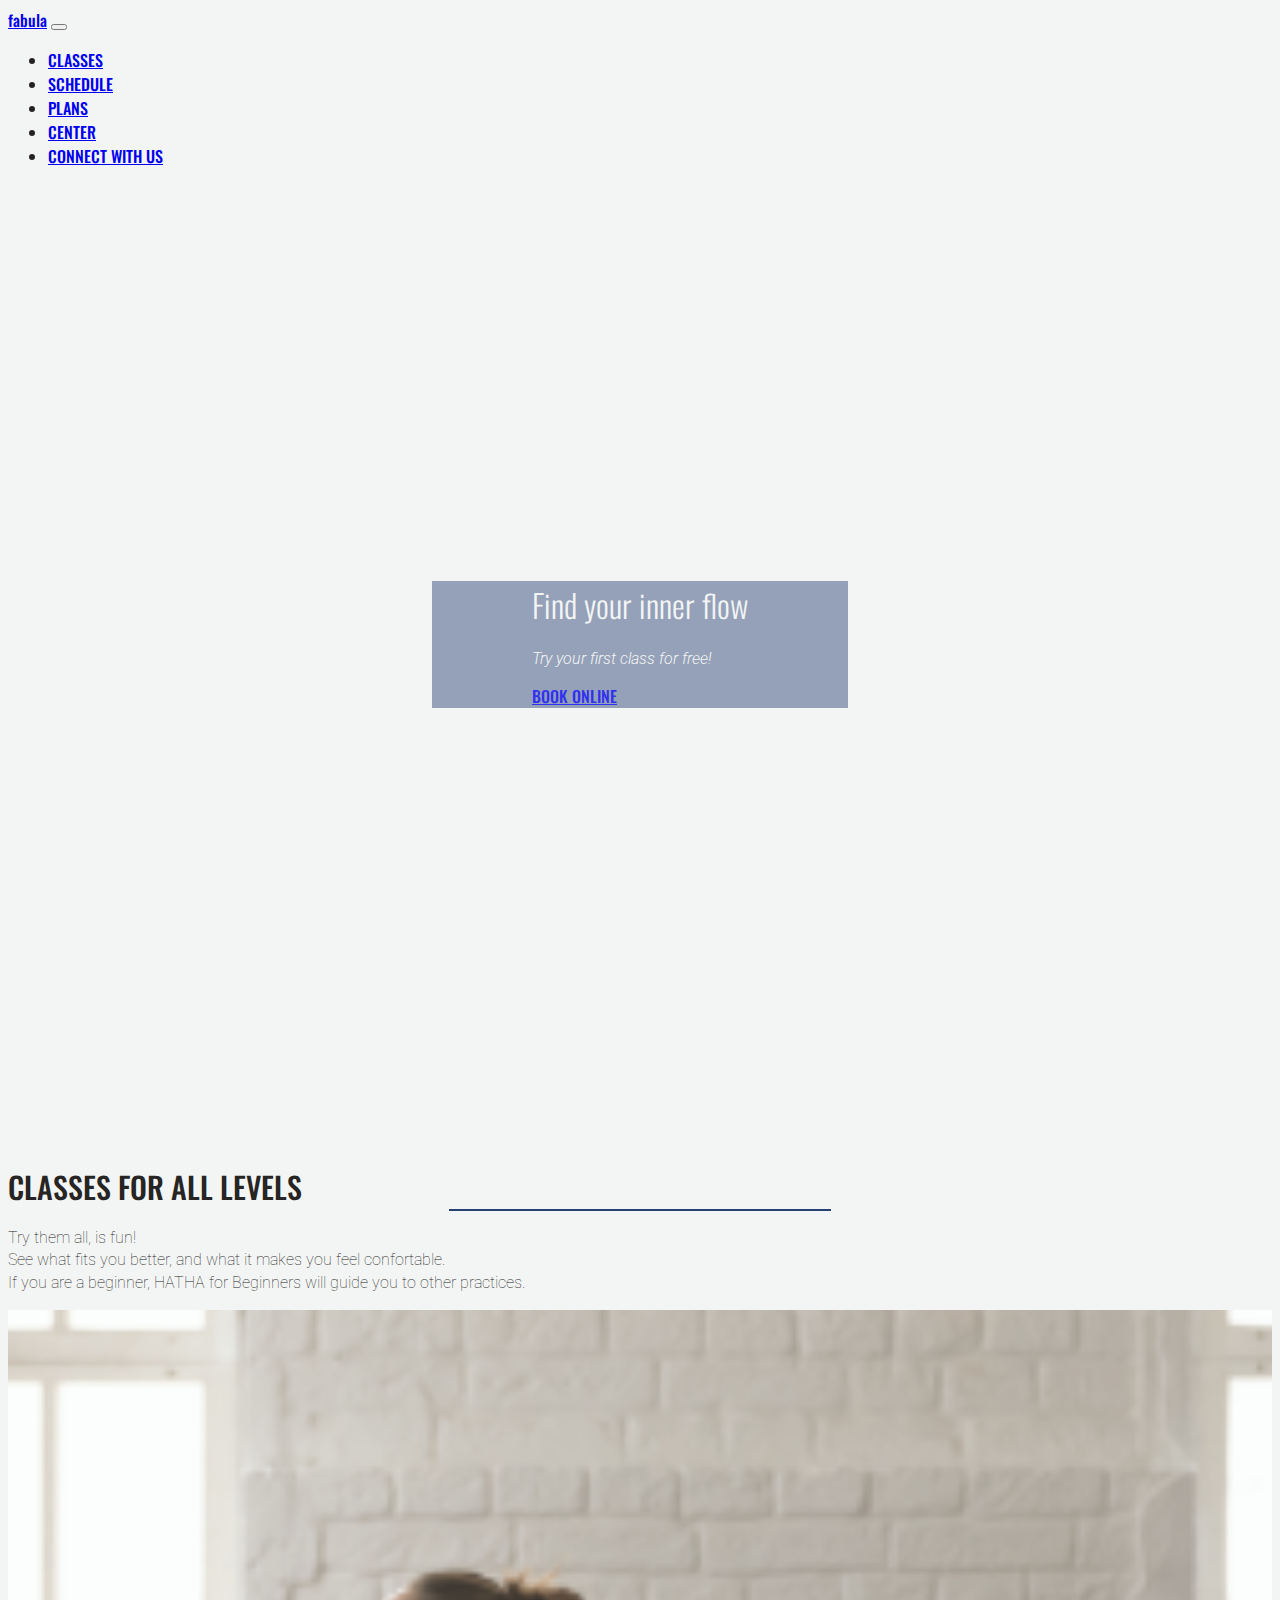
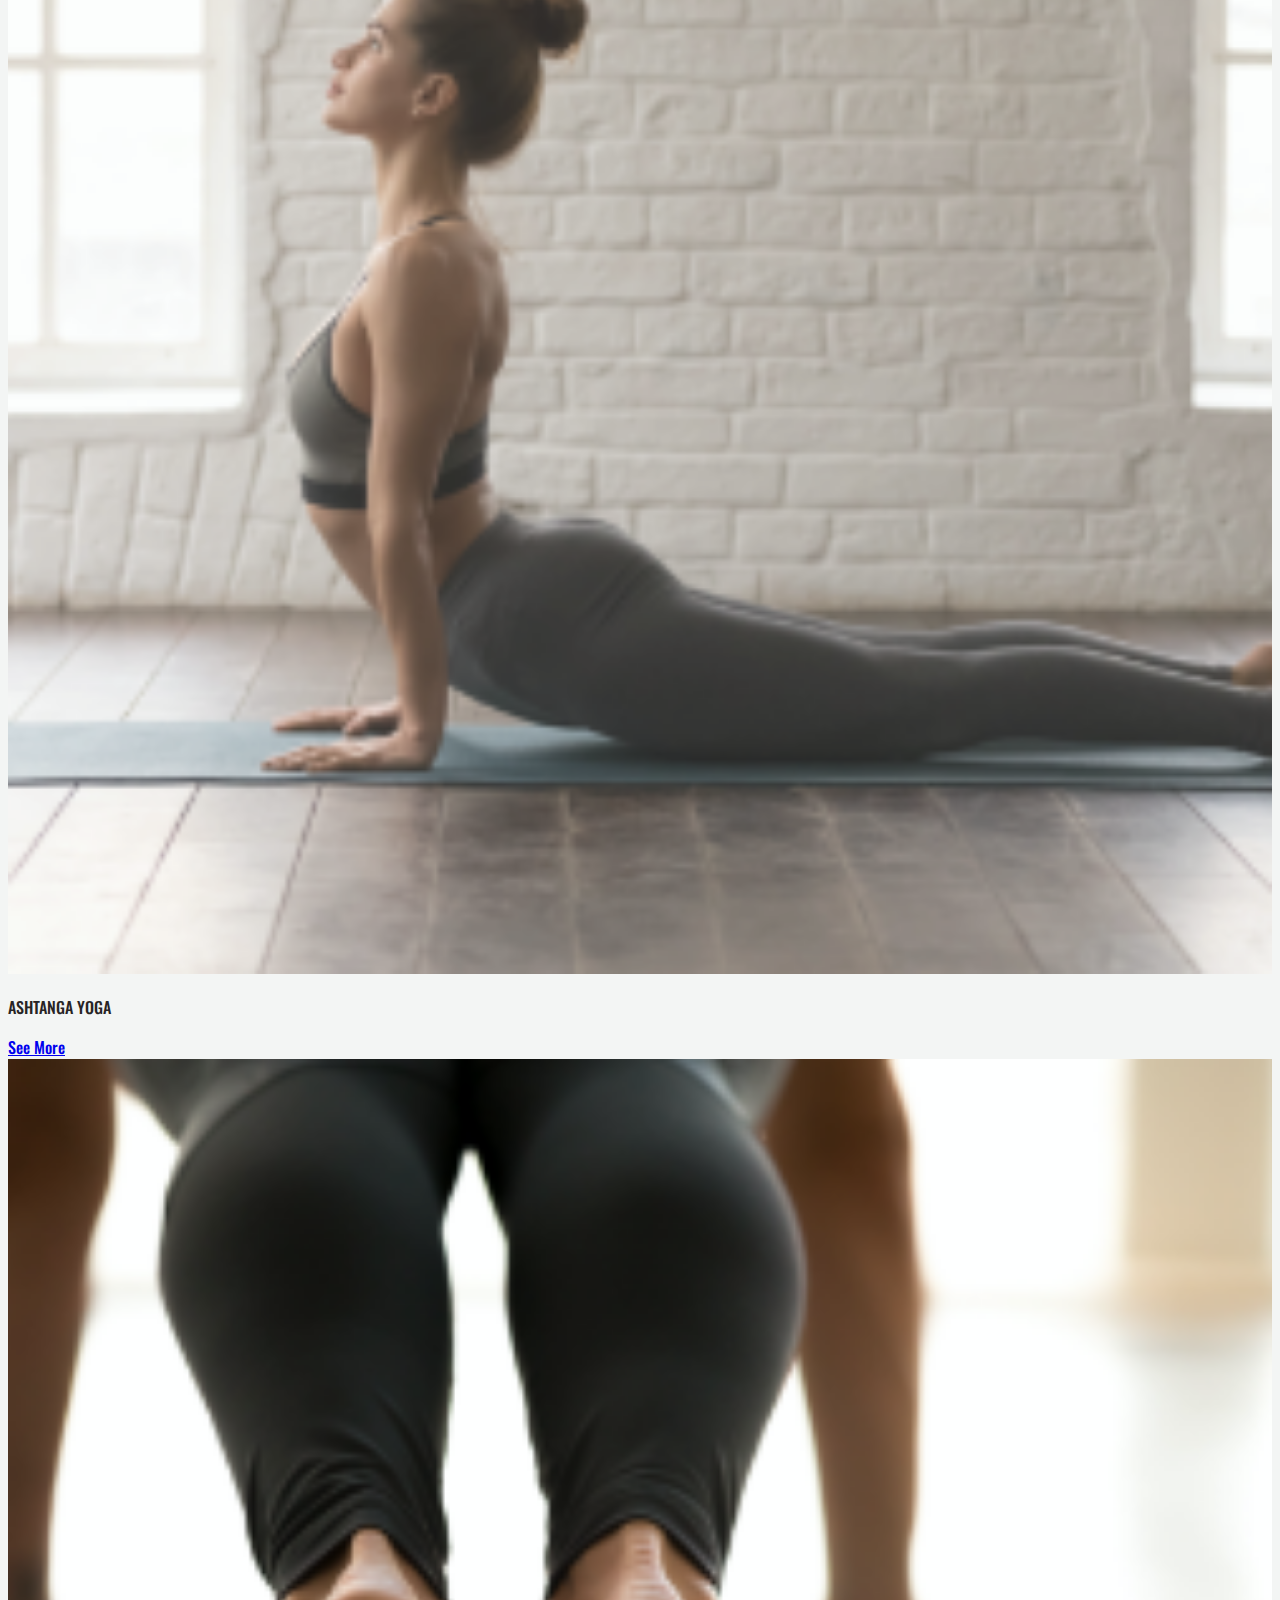
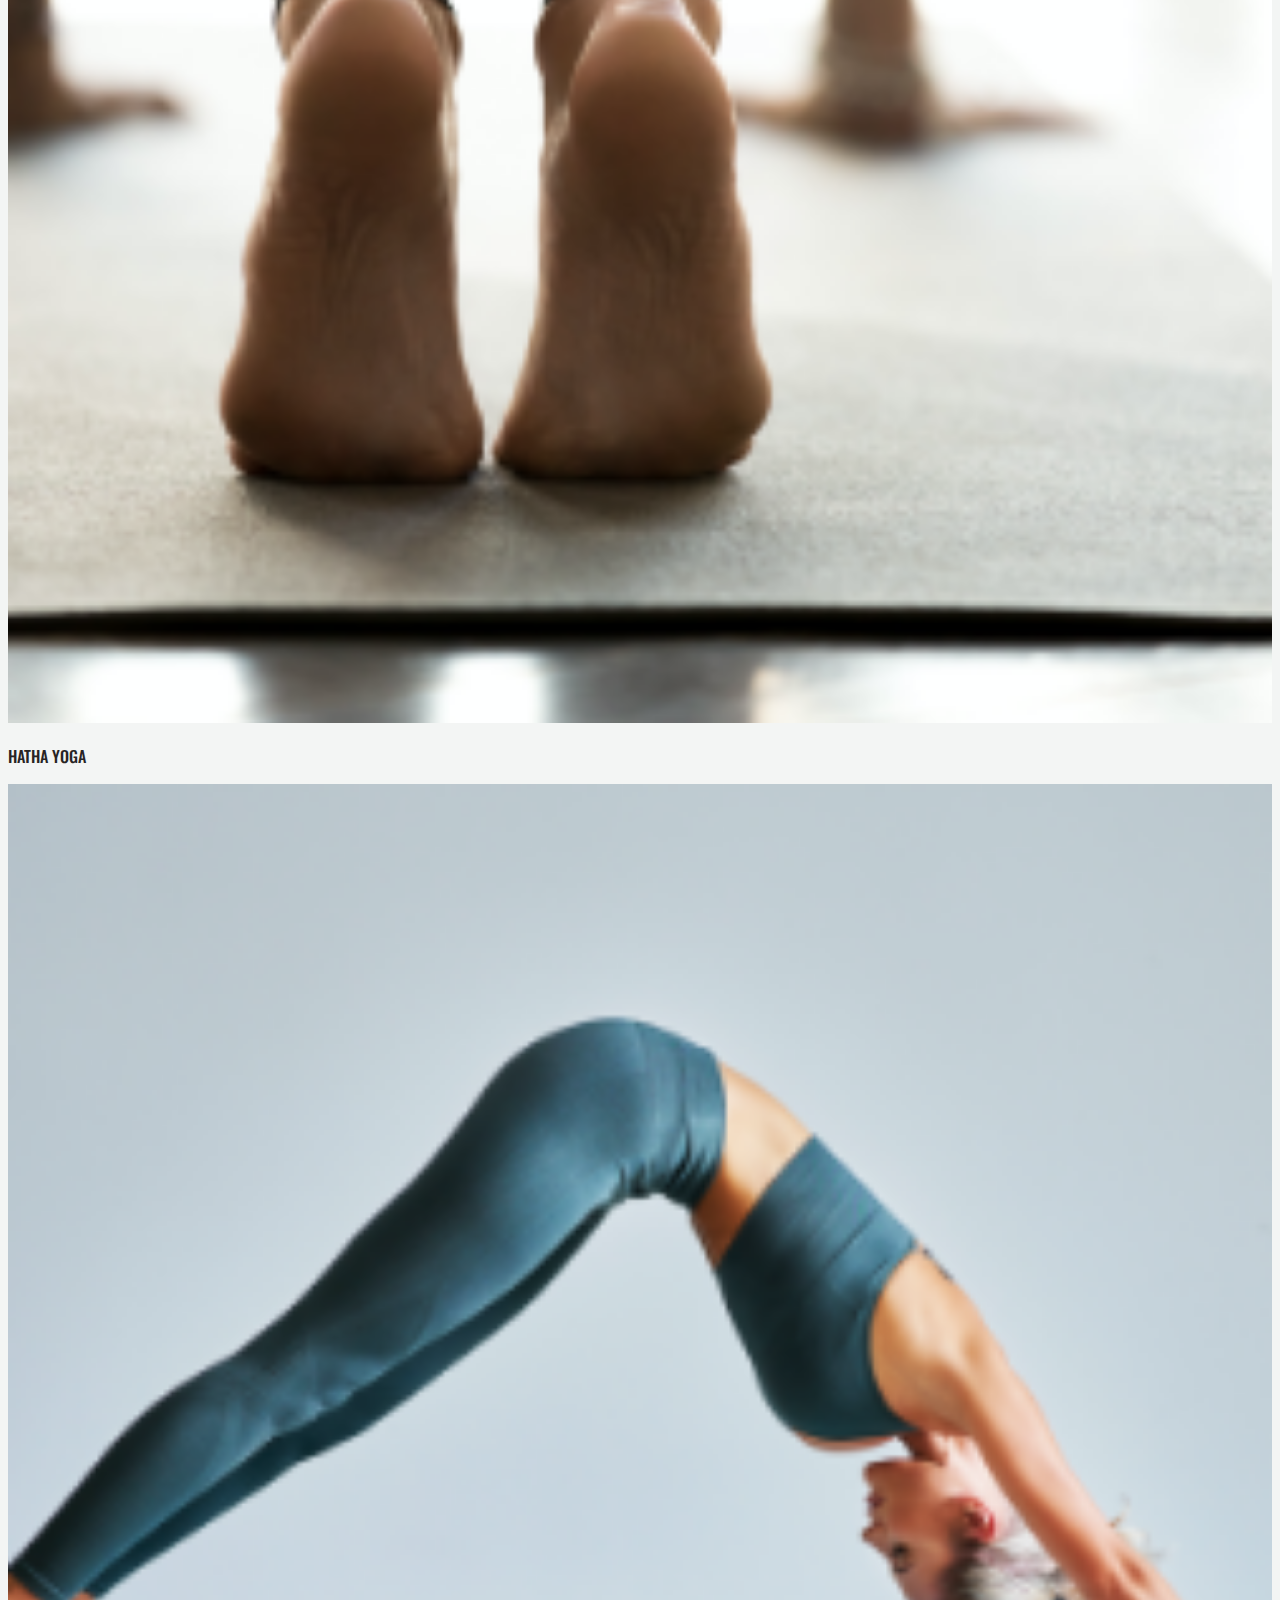
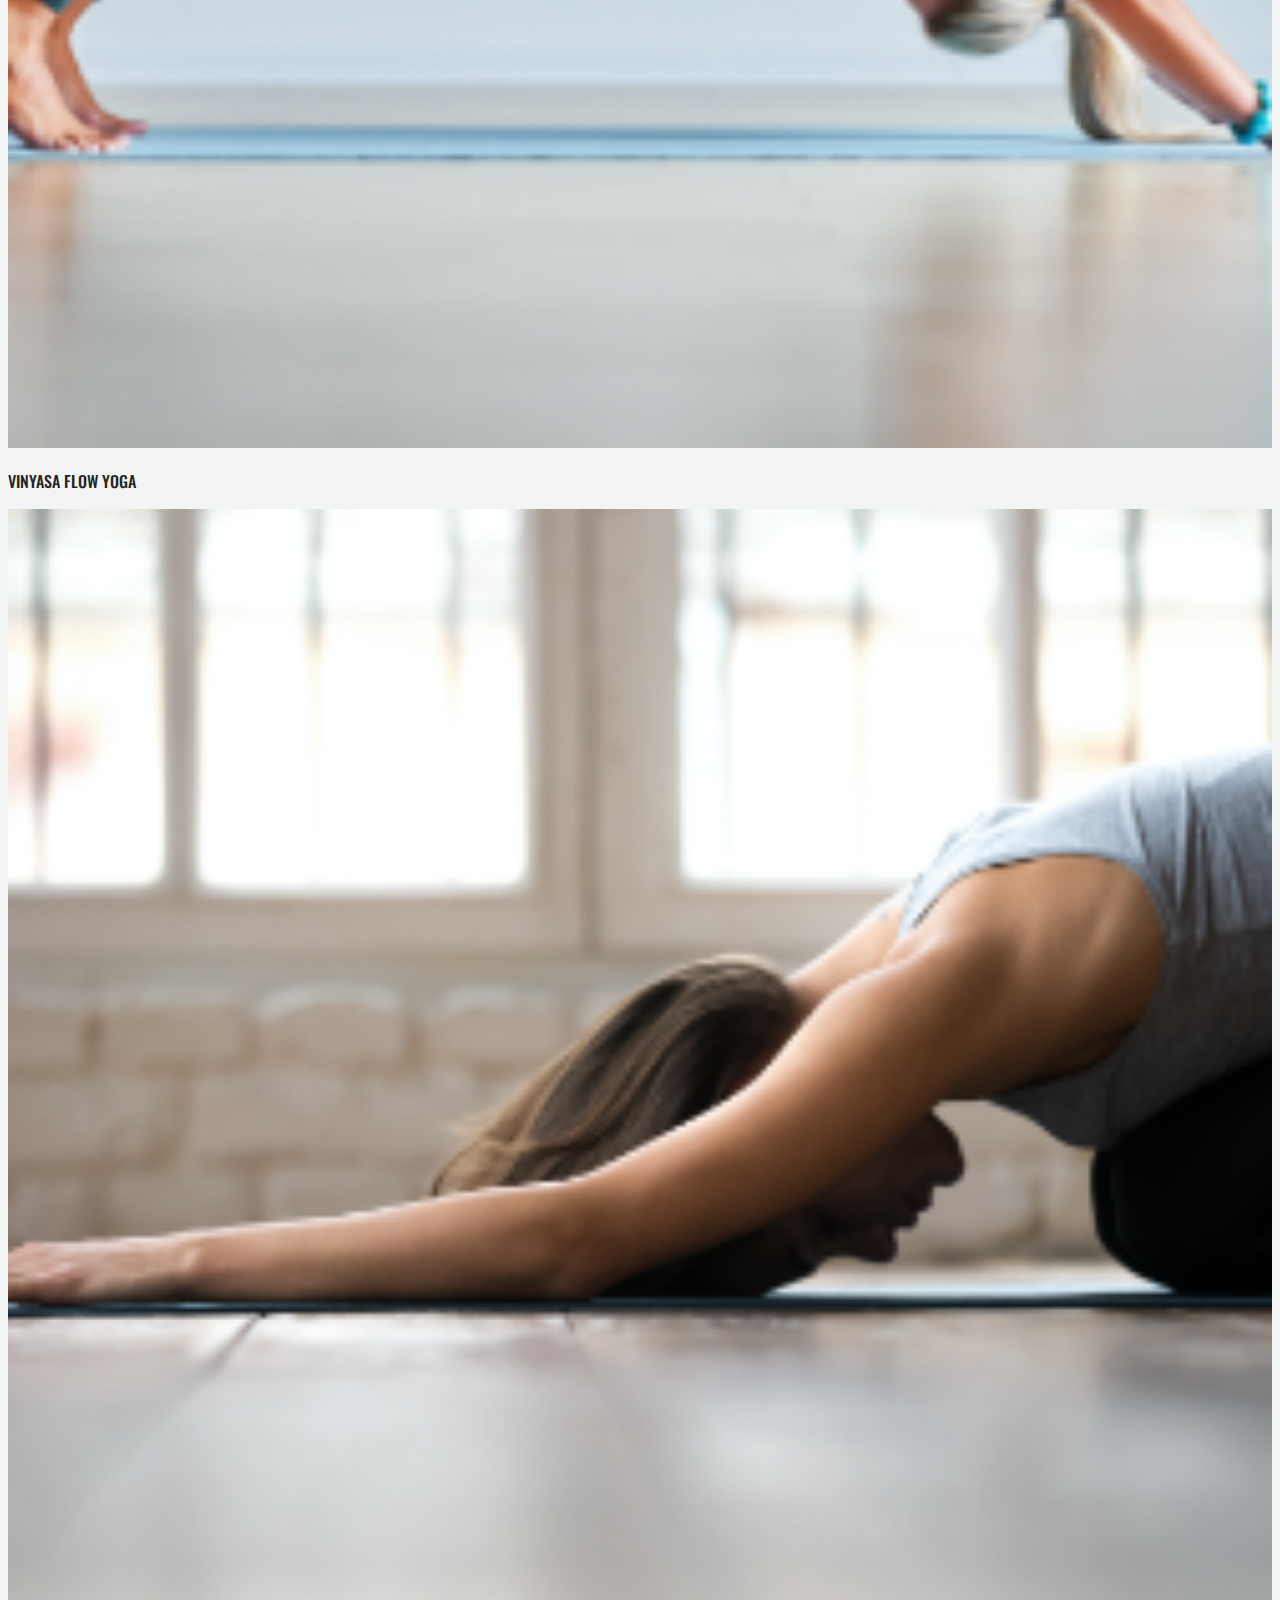
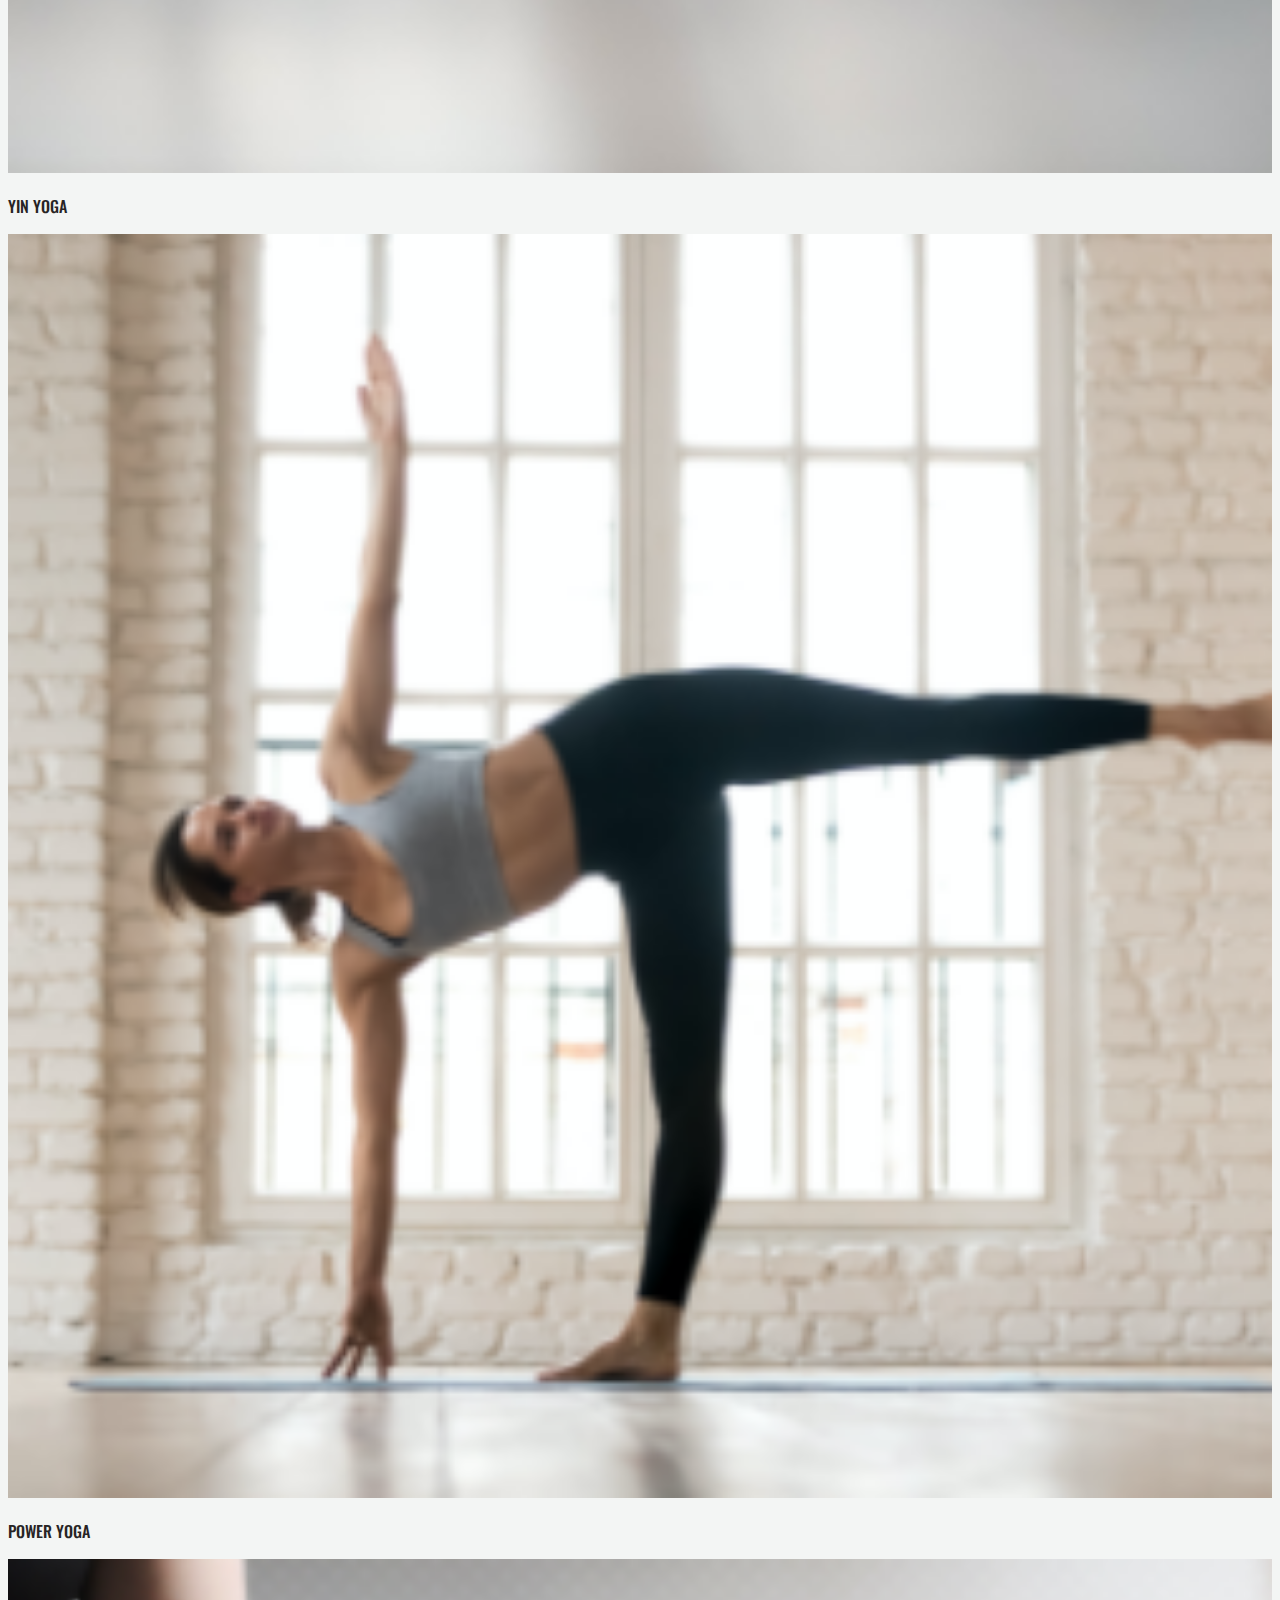
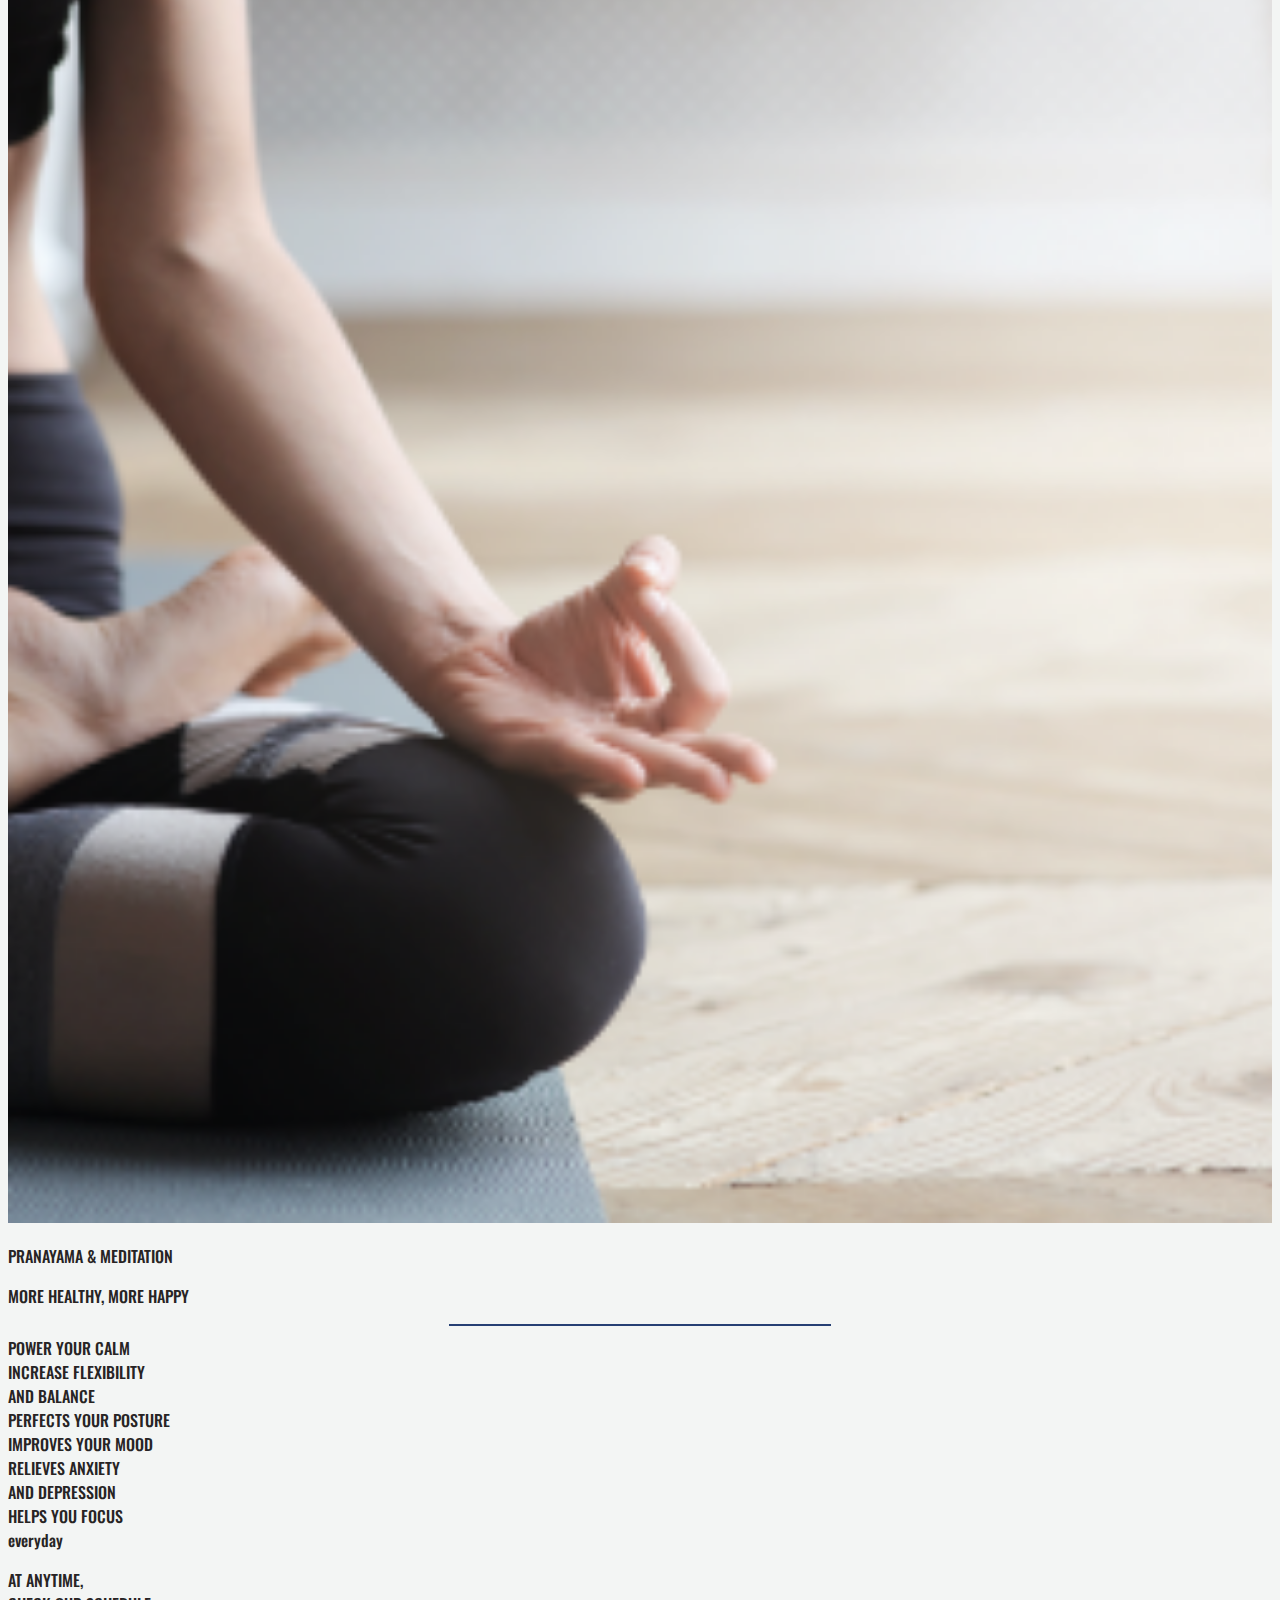
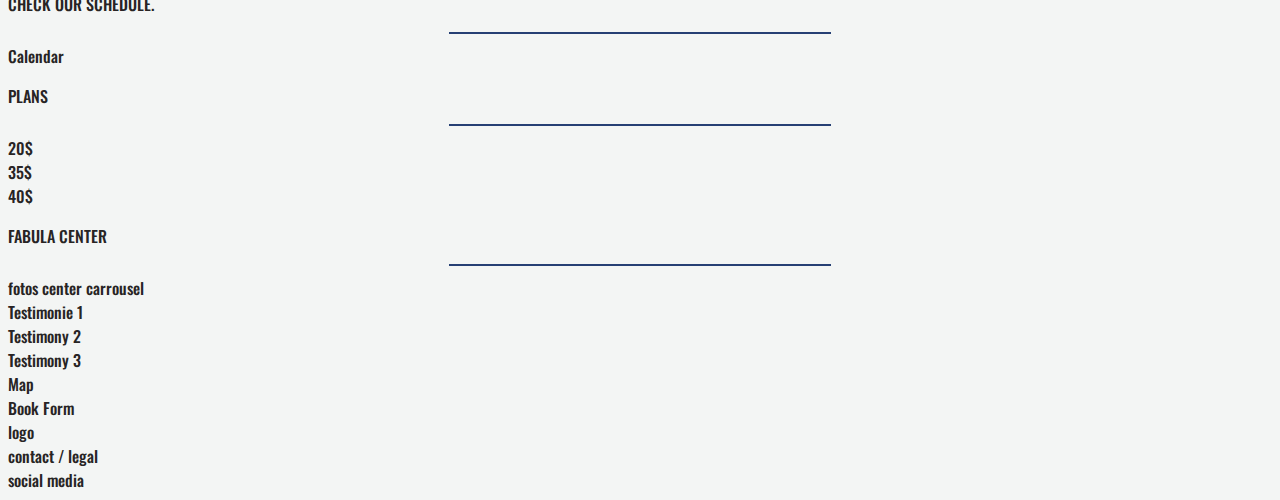
==== index.html @ d0724592 "First Commit" ====
<!DOCTYPE html>
<html>
<head>
    <meta charset="utf-8">
    <meta name="viewport" content="width=device-width, initial-scale=1">
    <meta http-equiv="X-UA-Compatible" content="ie=edge">
    <link rel="stylesheet" href="https://stackpath.bootstrapcdn.com/bootstrap/4.5.0/css/bootstrap.min.css" integrity="sha384-9aIt2nRpC12Uk9gS9baDl411NQApFmC26EwAOH8WgZl5MYYxFfc+NcPb1dKGj7Sk" crossorigin="anonymous">
    <link rel="stylesheet" href="https://stackpath.bootstrapcdn.com/font-awesome/4.7.0/css/font-awesome.min.css" type="text/css" />
    <link rel="stylesheet" href="style.css" type="text/css" charset="utf-8" />
</head>

<body>
    <article class="container-fluid justify-content-center">
        <div class="container navigation-container">
            <nav class="navbar navbar-expand-md navbar-light bg-light">
                <a class="navbar-brand" href="#">fabula</a>
                <button class="navbar-toggler" type="button" data-toggle="collapse" data-target="#navbarSupportedContent" aria-controls="navbarSupportedContent" aria-expanded="false" aria-label="Toggle navigation">
                    <span class="navbar-toggler-icon"></span>
                </button>

                <div class="collapse navbar-collapse" id="navbarSupportedContent">
                    <ul class="navbar-nav mr-auto">
                        <li class="nav-item">
                            <a class="nav-link" href="#">CLASSES</a>
                        </li>
                        <li class="nav-item">
                            <a class="nav-link" href="#">SCHEDULE</a>
                        </li>
                        <li class="nav-item">
                            <a class="nav-link" href="#">PLANS</a>
                        </li>
                        <li class="nav-item">
                            <a class="nav-link" href="#">CENTER</a>
                        </li>
                        <li class="nav-item d-none d-md-inline">
                            <a class="nav-link" href="#">CONNECT WITH US</a>
                        </li>
                </div>
            </nav> 
        </div>
        <header id="header" class="container-fluid header-container">
            <div class="opaque-overlay">&nbsp;</div>
            <div class="row">
                <div class="col-12 mt-5">
                    <div class="jumbotron text-center">
                        <h1>Find your inner flow</h1>
                        <p>Try your first class for free!</p>
                        <a class="btn btn-light btn-md" href="#" role="button">BOOK ONLINE</a>
                    </div>
                </div>
            </div>
        </header>

        <section id="classes" class="container">
            <div class="section-header text-center">
                <p class="title">CLASSES FOR ALL LEVELS</p>
                <hr>
                <p class="subtitle">Try them all, is fun!</br>
                See what fits you better, and what it makes you feel confortable.</br>
                If you are a beginner, HATHA for Beginners will guide you to other practices.
                </p>
            </div>
            <div class="row justify-content-center mt-5">
                <div class="col-6 col-md-3">
                    <img src="assets/ashtanga.png" alt="Girl doing yoga Cobra's Pose at Fabula Center" class="img-responsive classes-img">
                    <p>ASHTANGA YOGA</p>
                    <a href='#'>See More</a>
                </div>
                <div class="col-6 col-md-3 text-center">
                    <div class="classes-box">
                        <img src="assets/hatha.png" alt="Girl doing Hatha Yoga plank pose at Fabula center" class="img-responsive classes-img">
                        <p>HATHA YOGA</p>
                    </div>
                </div>
                <div class="col-6 col-md-3 text-center">
                    <div class="classes-box">
                        <img src="assets/vinyasa.png" alt="Girl doing yoga Downward Dog Pose at Fabula Center" class="img-responsive classes-img">
                        <p>VINYASA FLOW YOGA</p>
                    </div>
                </div>  
                <div class="d-none d-md-inline w-100"></div>
                <div class="col-6 col-md-3 text-center">
                    <div class="classes-box">
                        <img src="assets/yinyoga.png" alt="Girl Breathing at a Yin Yan Yoga Pose at Fabula Center" class="img-responsive classes-img">
                        <p>YIN YOGA</p>
                    </div>
                </div>
                <div class="col-6 col-md-3 text-center">
                    <div class="classes-box">
                        <img src="assets/poweryoga.png" alt="Girl doing yoga Power Yoga Pose at Fabula Center" class="img-responsive classes-img">
                        <p>POWER YOGA</p>
                    </div>
                </div>
                <div class="col-6 col-md-3 text-center">
                    <div class="classes-box">
                        <img src="assets/pranayama.png" alt="Girl's Cross legs doing Pranayama at Fabula Center" class="img-responsive classes-img">
                        <p>PRANAYAMA & MEDITATION</p>
                    </div>
                </div>
            </div>

        </section>

        <section id="benefits" class="container">
            <div class="section-title">
                <p> MORE HEALTHY, 
                MORE HAPPY
                </p>
                <hr class="w-25">
            </div>
            <div class="row justify-content-center">
                <div class="col-12 col-md-8">
                    <div class="row">
                        <div class="col-12 col-md-6">
                            <div class="benefit-box">POWER YOUR CALM</div>
                        </div>
                        <div class="col-12 col-md-6">
                            <div class="benefit-box">INCREASE FLEXIBILITY </br> AND BALANCE</div>
                        </div>
                    </div>
                    <div class="row">
                        <div class="col-12 col-md-6">
                            <div class="benefit-box">PERFECTS YOUR POSTURE</div>
                        </div>
                        <div class="col-12 col-md-6">
                            <div class="benefit-box">IMPROVES YOUR MOOD</div>
                        </div>
                    </div>
                    <div class="row">
                        <div class="col-12 col-md-6">
                            <div class="benefit-box">RELIEVES ANXIETY </br> AND DEPRESSION</div>
                        </div>
                        <div class="col-12 col-md-6">
                            <div class="benefit-box">HELPS YOU FOCUS</div>
                        </div>
                    </div>
                </div>
                <div class="col-12 col-md-4">
                <div class="timetable-box">everyday</div>
                </div>
            </div>       
        </section>

        <section id="schedule" class="container">
            <div class="section-title">
                <p> AT ANYTIME, <br>
                CHECK OUR SCHEDULE. 
                </p>
                <hr class="w-25">
            </div>
            <div class="row">
                <div class="col-12">
                Calendar
                </div>
            </div>
        </section>

        <section id="plans" class="container">
            <div class="section-title">
                <p> PLANS 
                </p>
                <hr class="w-25">
            </div>
            <div class="row justify-content-center">
                <div class="col-6 col-md-4">
                    <div class="box-plan">
                        20$
                    </div>
                </div>
                <div class="col-6 col-md-4">
                    <div class="box-plan">
                        35$
                    </div>
                </div>
                <div class="col-6 col-offset-3 col-md-4">
                    <div class="box-plan">
                        40$
                    </div>
                </div>
            </div>
        </section>

        <section id="center" class="container-fluid">
            <div class="section-title">
                <p> FABULA CENTER 
                </p>
                <hr class="w-25">
            </div>
            <div class="row">
                <div class="col-12">
                fotos center carrousel
                </div>
            </div>
        </section>

        <section id="testimonies" class="container"> 
            <div class="row">
                <div class="col-6 col-md-4">
                Testimonie 1
                </div>
                <div class="col-6 col-md-4">
                Testimony 2
                </div>
                <div class="d-none d-md-inline col-md-4">
                Testimony 3
                </div>
            </div> 
        </section>

        <section id="location" class="container"> 
            <div class="row">
                <div class="col-12 col-md-6">Map</div>
                <div class="col-12 col-md-6">Book Form</div>
            </div>
        </section>

        <section id="footer" class="container-fluid">
        <div class="row">
            <div class="d-none d-md-inline col-md-4">
            logo
            </div>
            <div class="col-6 col-md-4">
            contact / legal
            </div>
            <div class="col-4 col-md-4">
            social media
            </div>
        </div>
        </section>
    </article>

<script src="https://code.jquery.com/jquery-3.5.1.slim.min.js" integrity="sha384-DfXdz2htPH0lsSSs5nCTpuj/zy4C+OGpamoFVy38MVBnE+IbbVYUew+OrCXaRkfj" crossorigin="anonymous"></script>
<script src="https://cdn.jsdelivr.net/npm/popper.js@1.16.0/dist/umd/popper.min.js" integrity="sha384-Q6E9RHvbIyZFJoft+2mJbHaEWldlvI9IOYy5n3zV9zzTtmI3UksdQRVvoxMfooAo" crossorigin="anonymous"></script>
<script src="https://stackpath.bootstrapcdn.com/bootstrap/4.5.0/js/bootstrap.min.js" integrity="sha384-OgVRvuATP1z7JjHLkuOU7Xw704+h835Lr+6QL9UvYjZE3Ipu6Tp75j7Bh/kR0JKI" crossorigin="anonymous"></script>
</body>
</html>
---- style.css ----
@import url('https://fonts.googleapis.com/css2?family=Oswald:wght@300;500&family=Roboto:ital,wght@0,300;0,500;1,300&display=swap');

/* 

FONTS -- 

font-family: 'Oswald', sans-serif;

- 300 (Light - Jumbotron)
- 500 (Titles / Navbar)

font-family: 'Roboto', sans-serif;

- 300 (Light - Text)
- 300i (Light Italic - Jumbotron)
- 500 (Benefits List)

COLORS -- 

BLUE: #264074;
BLACK: #272424;
WHITE: #F3F5F4;

*/


body{
    font-family: 'Oswald', sans-serif;
    font-weight: 500;
    color: #272424;
    background-color: #f3f5f4;
}

article.container-fluid{
    padding-right: 0;
    padding-left: 0;
}

/* Text*/

h1{
    font-family: 'Oswald', sans-serif;
    font-weight: 300;
}

.jumbotron p{
    font-family: 'Roboto', sans-serif;
    font-weight: 300;
    font-style: italic;
}

.jumbotron p, h1{
    color: #F3F5F4;
}

.title{
    font-size: 1.875rem;
    padding-bottom: 0;
    margin-bottom: 0;
}

.subtitle{
    font-family: 'Roboto', sans-serif;
    font-weight: 1.125;
    line-height: 1.4;
    padding-top: 0;
}

hr{
    margin-bottom: 0.625rem;
    margin-top: 0;
    padding-top: 0;
    padding-bottom: 0;
    width: 380px;
    border: 1px solid #264074;
}

/*Nav*/





/* Header */

.header-container{
    height: 100vh;
    background: url(assets/hero.jpeg) no-repeat top center fixed; 
    -webkit-background-size: cover;
    -moz-background-size: cover;
    -o-background-size: cover;
    background-size: cover;
    display: flex;
    align-items: center;
    justify-content: center;
    position: relative;
}

.jumbotron{
    background-color: rgb(38, 64, 116, 0.58);
}

@media only screen and (min-width: 500px) {
  .jumbotron{
    padding-left: 100px;
    padding-right: 100px;
  }
}

.opaque-overlay{
    position: absolute;
    top: 0;
    left: 0;
    height: 100%;
    width: 100%;
    background-color: rgba(243, 245, 244, 0.2);
}


/* Classes Section */

#classes{
    margin-top: 80px;
}


.classes-img{
    position: relative;
    width: 100%;
    height: auto;

}
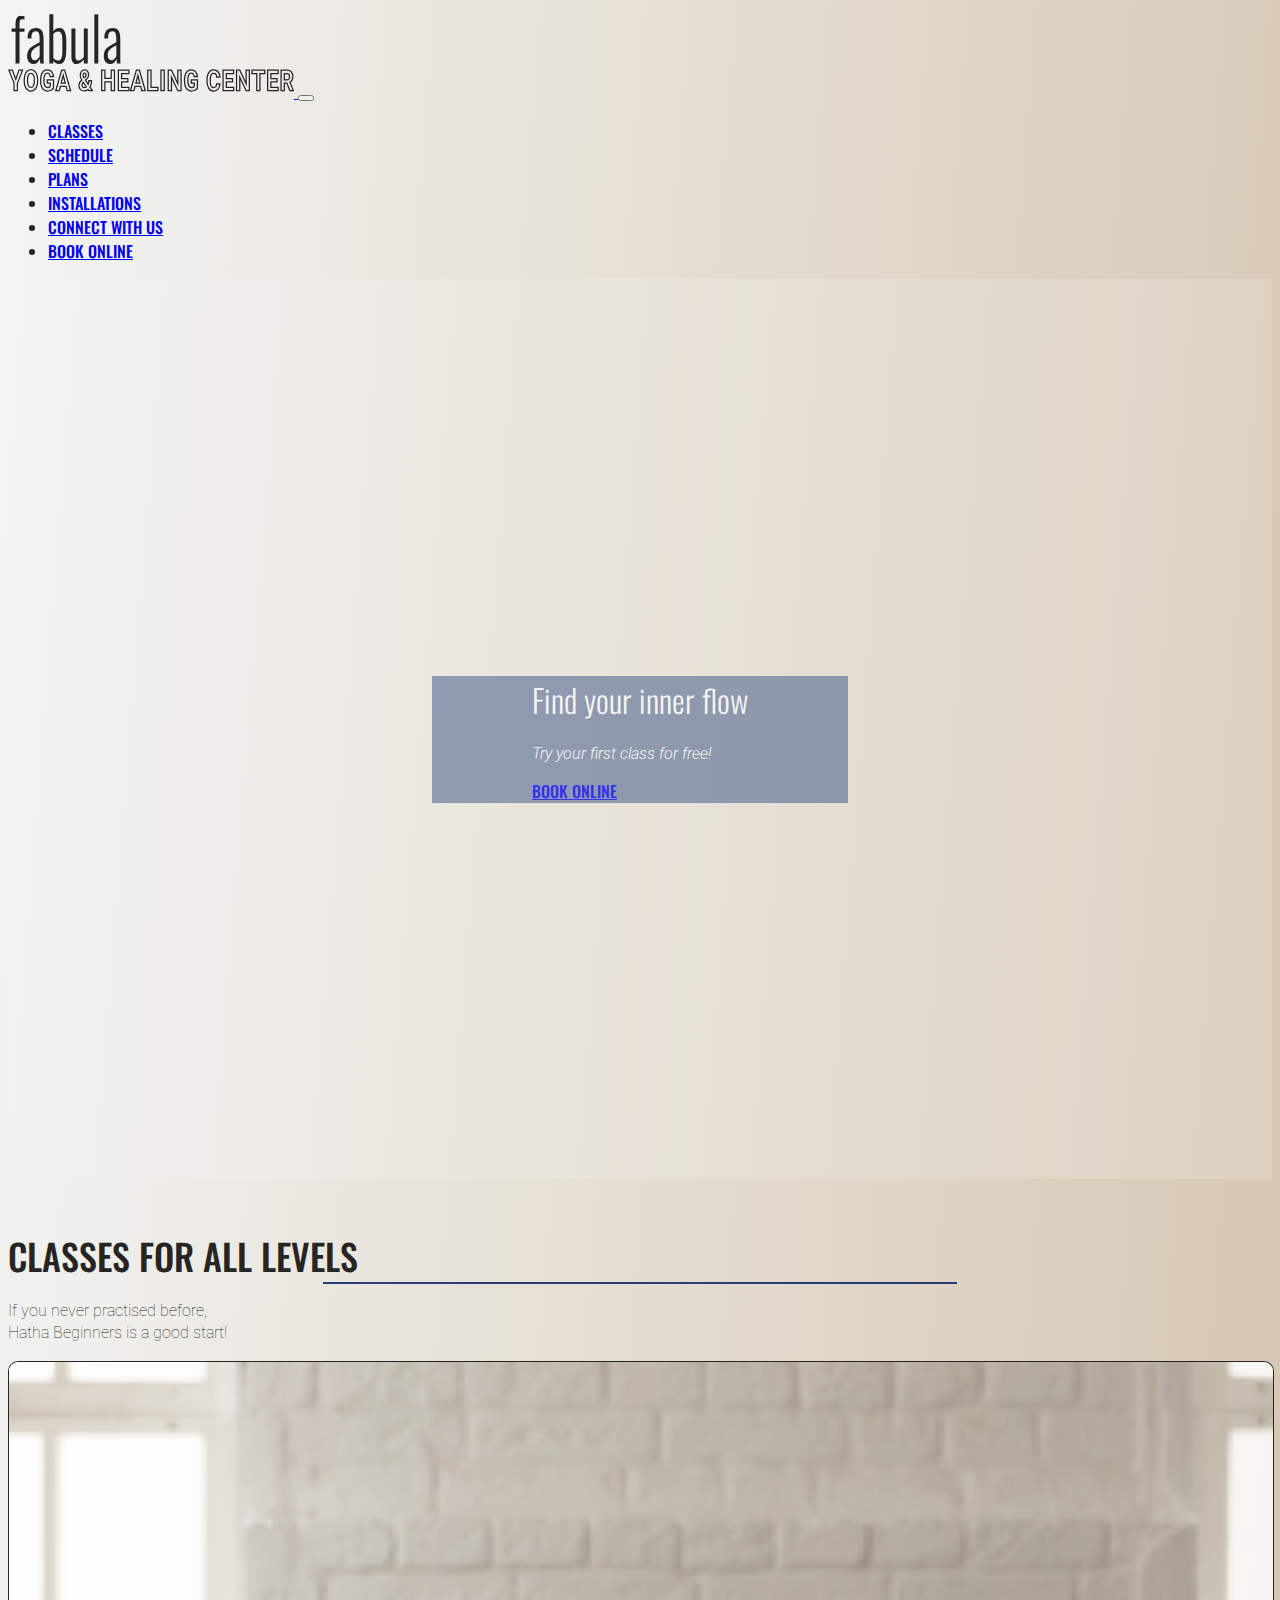
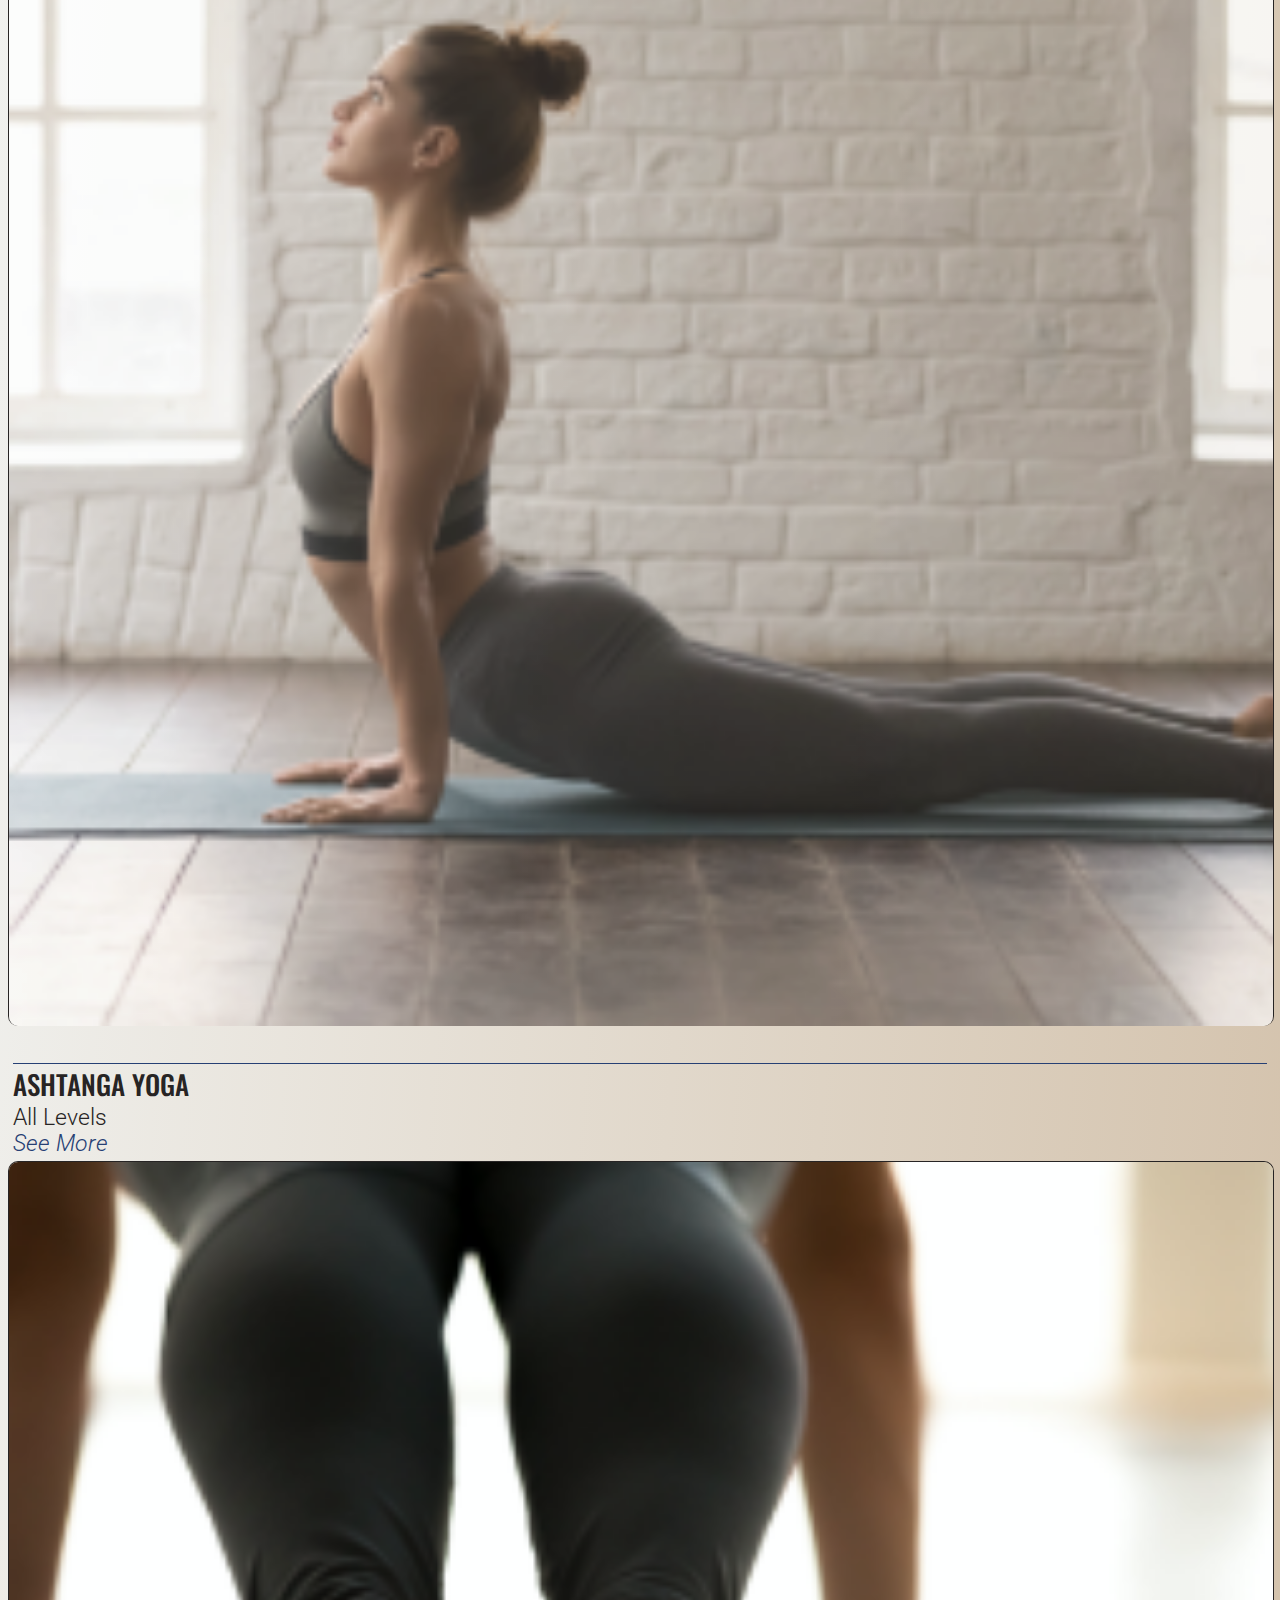
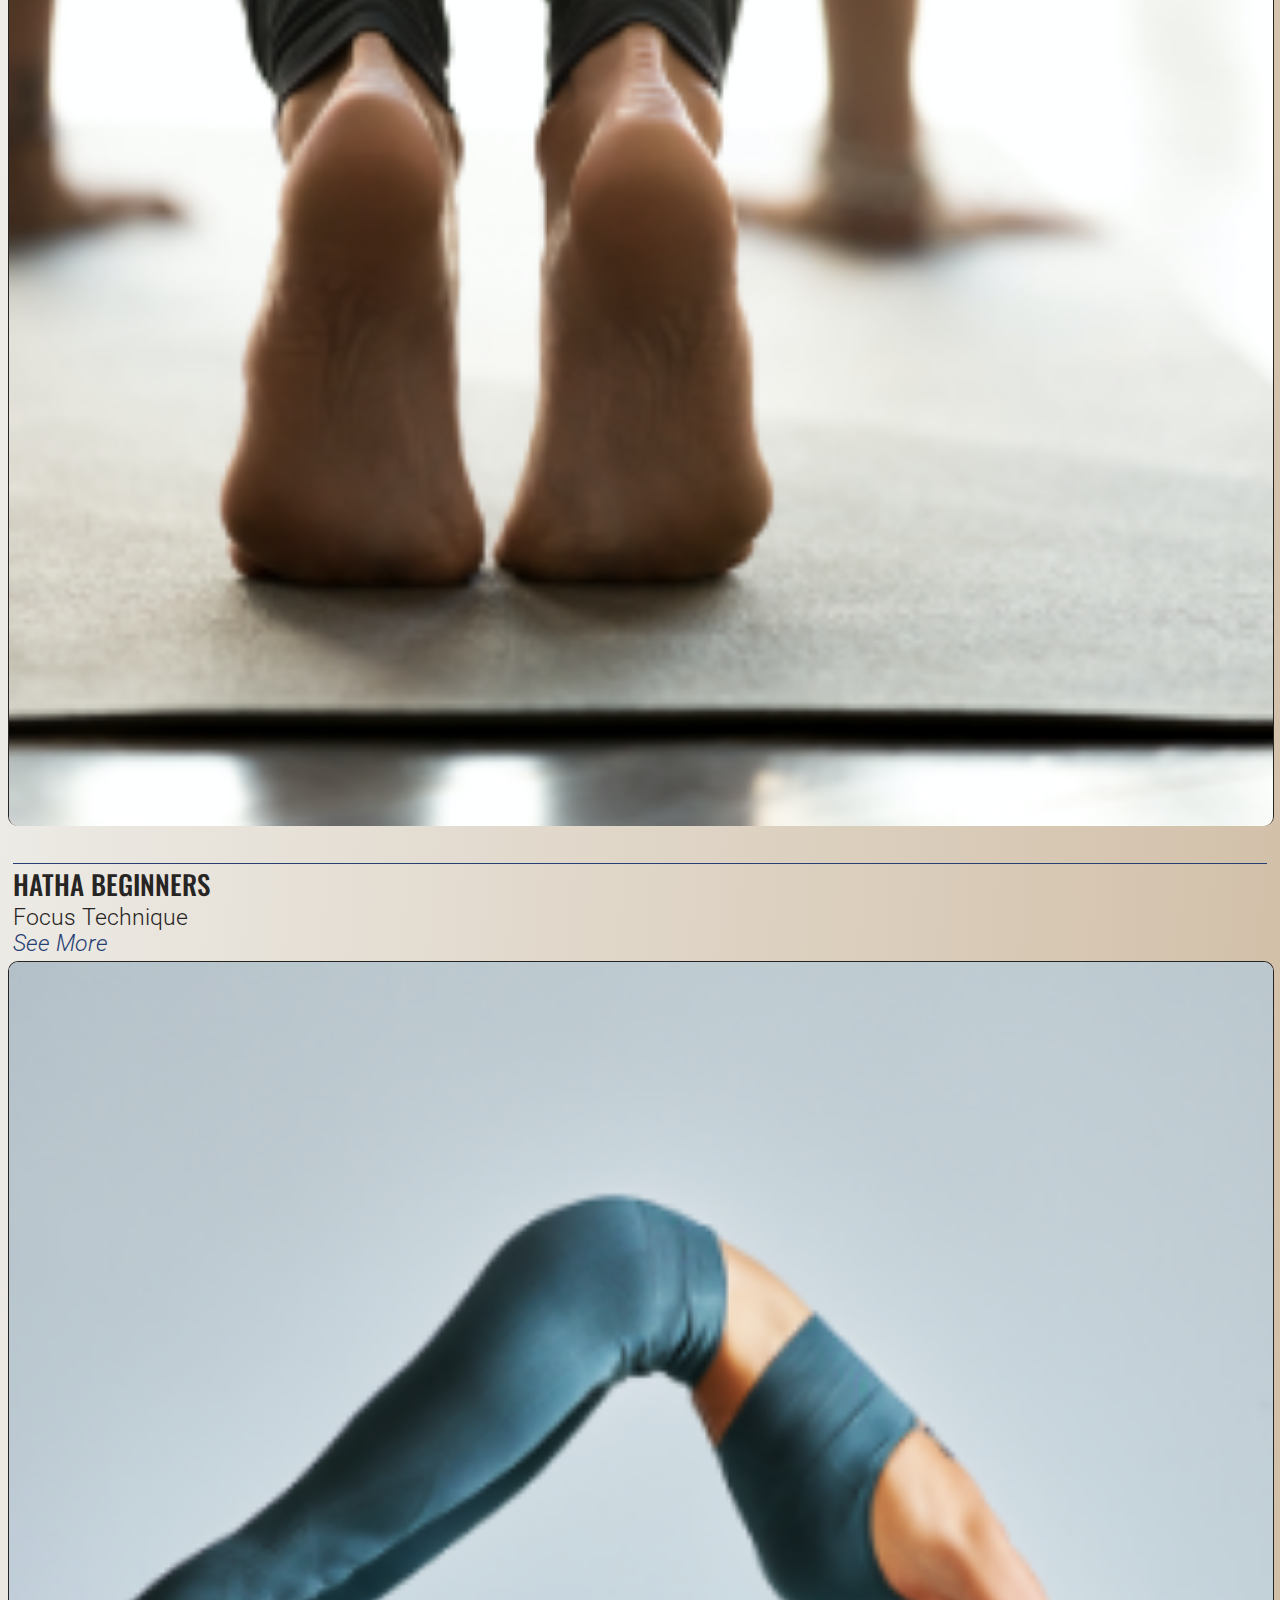
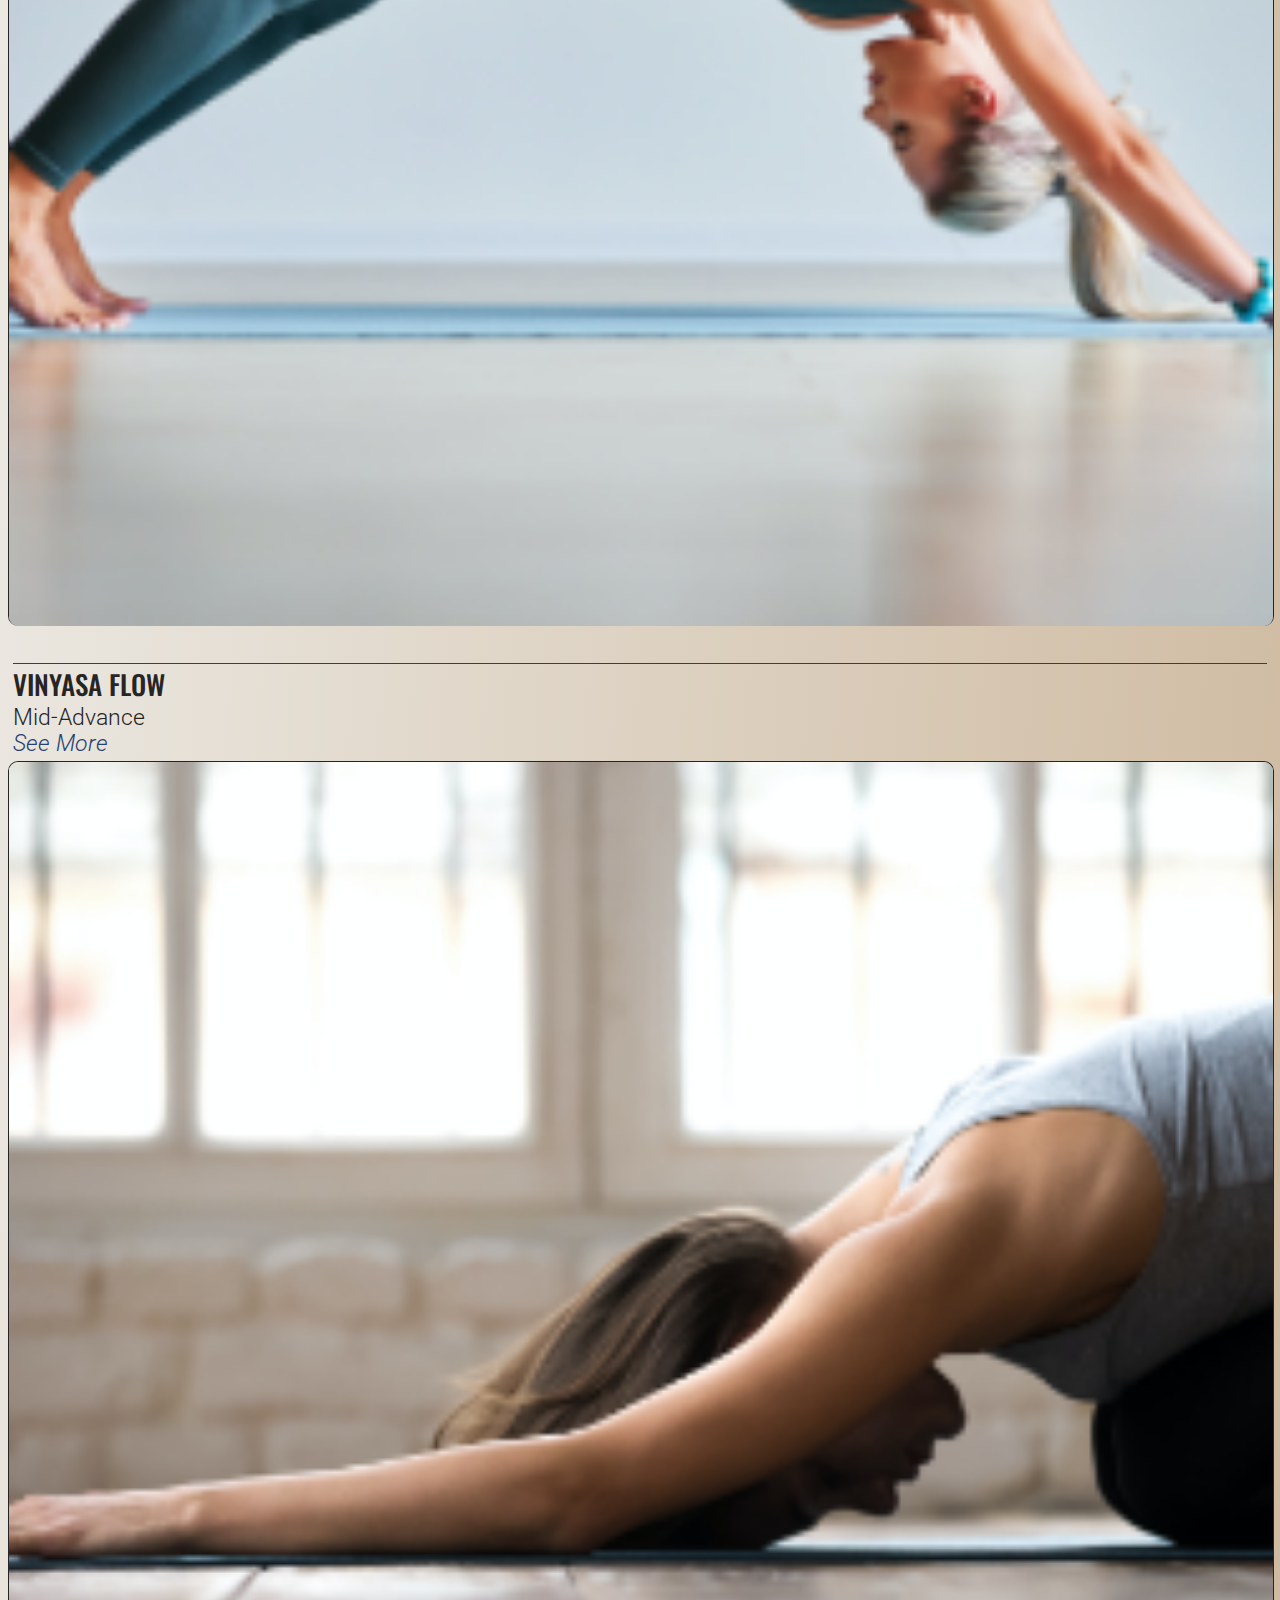
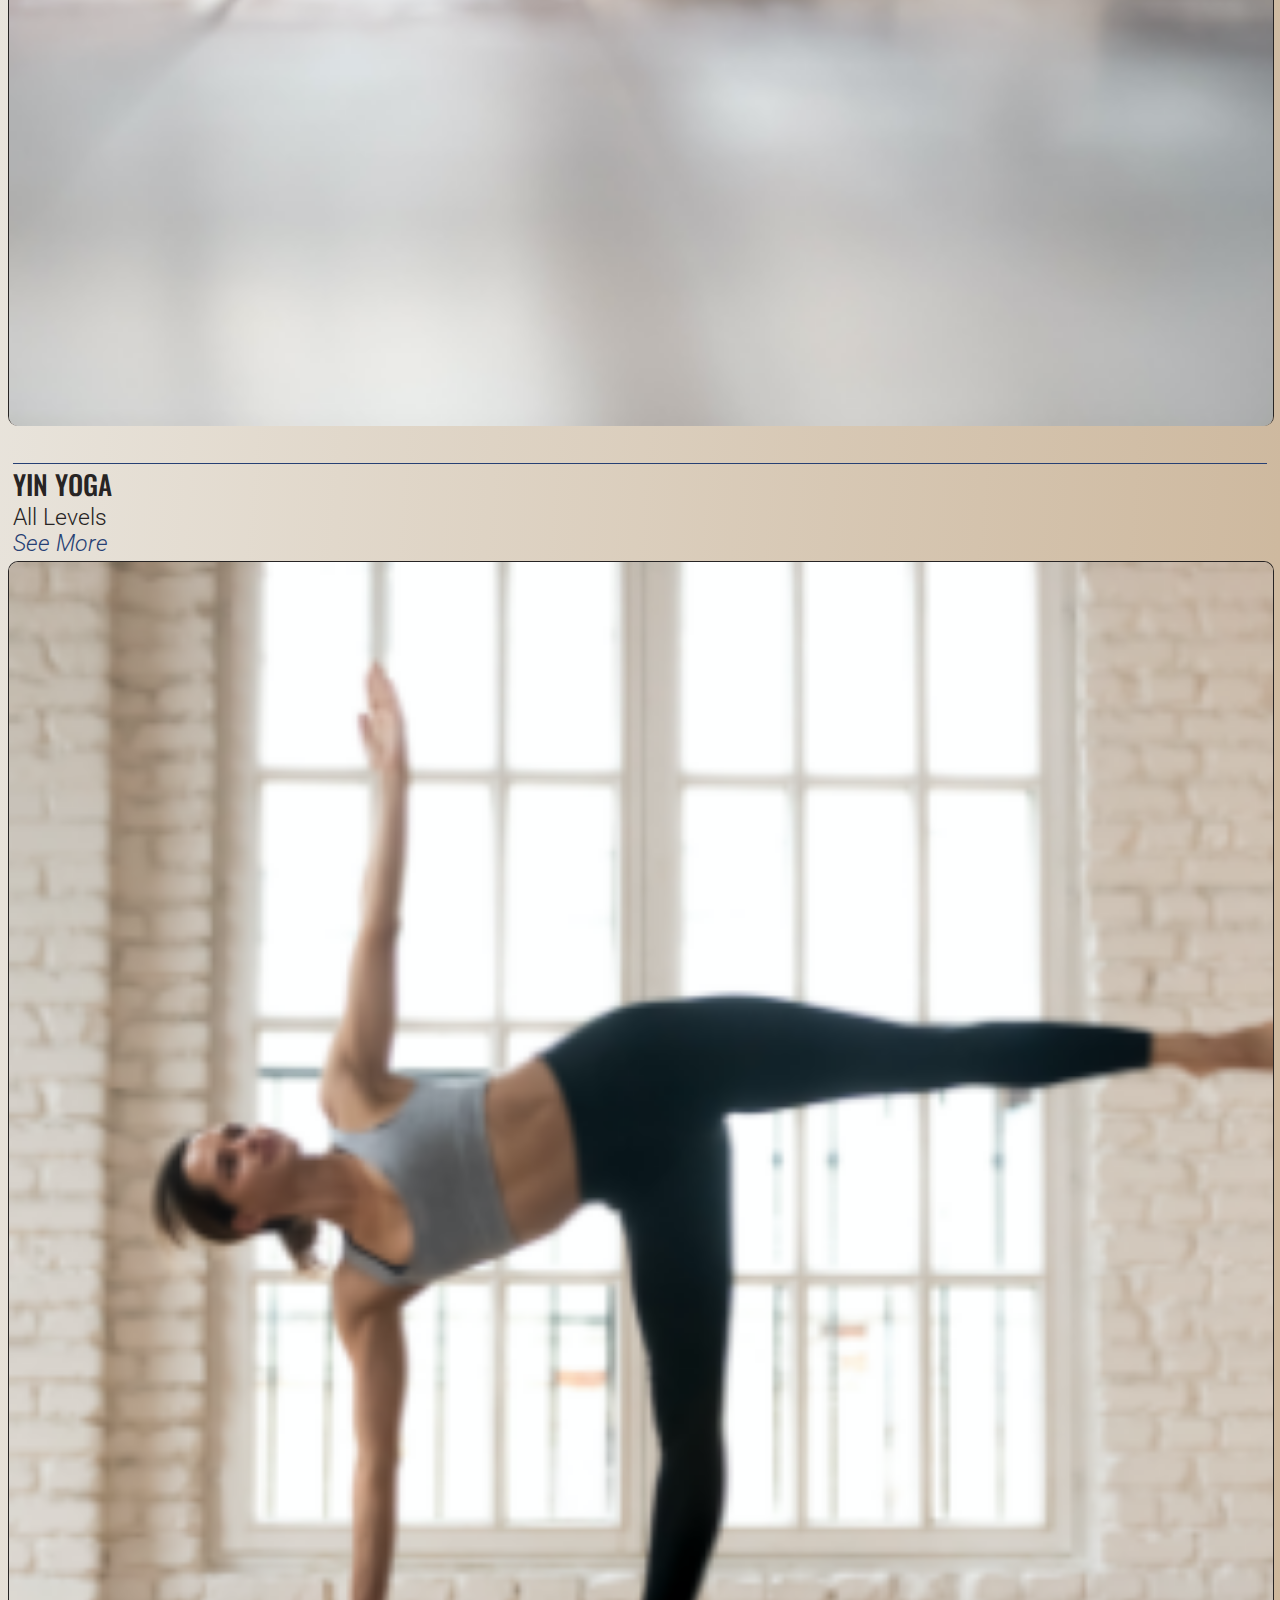
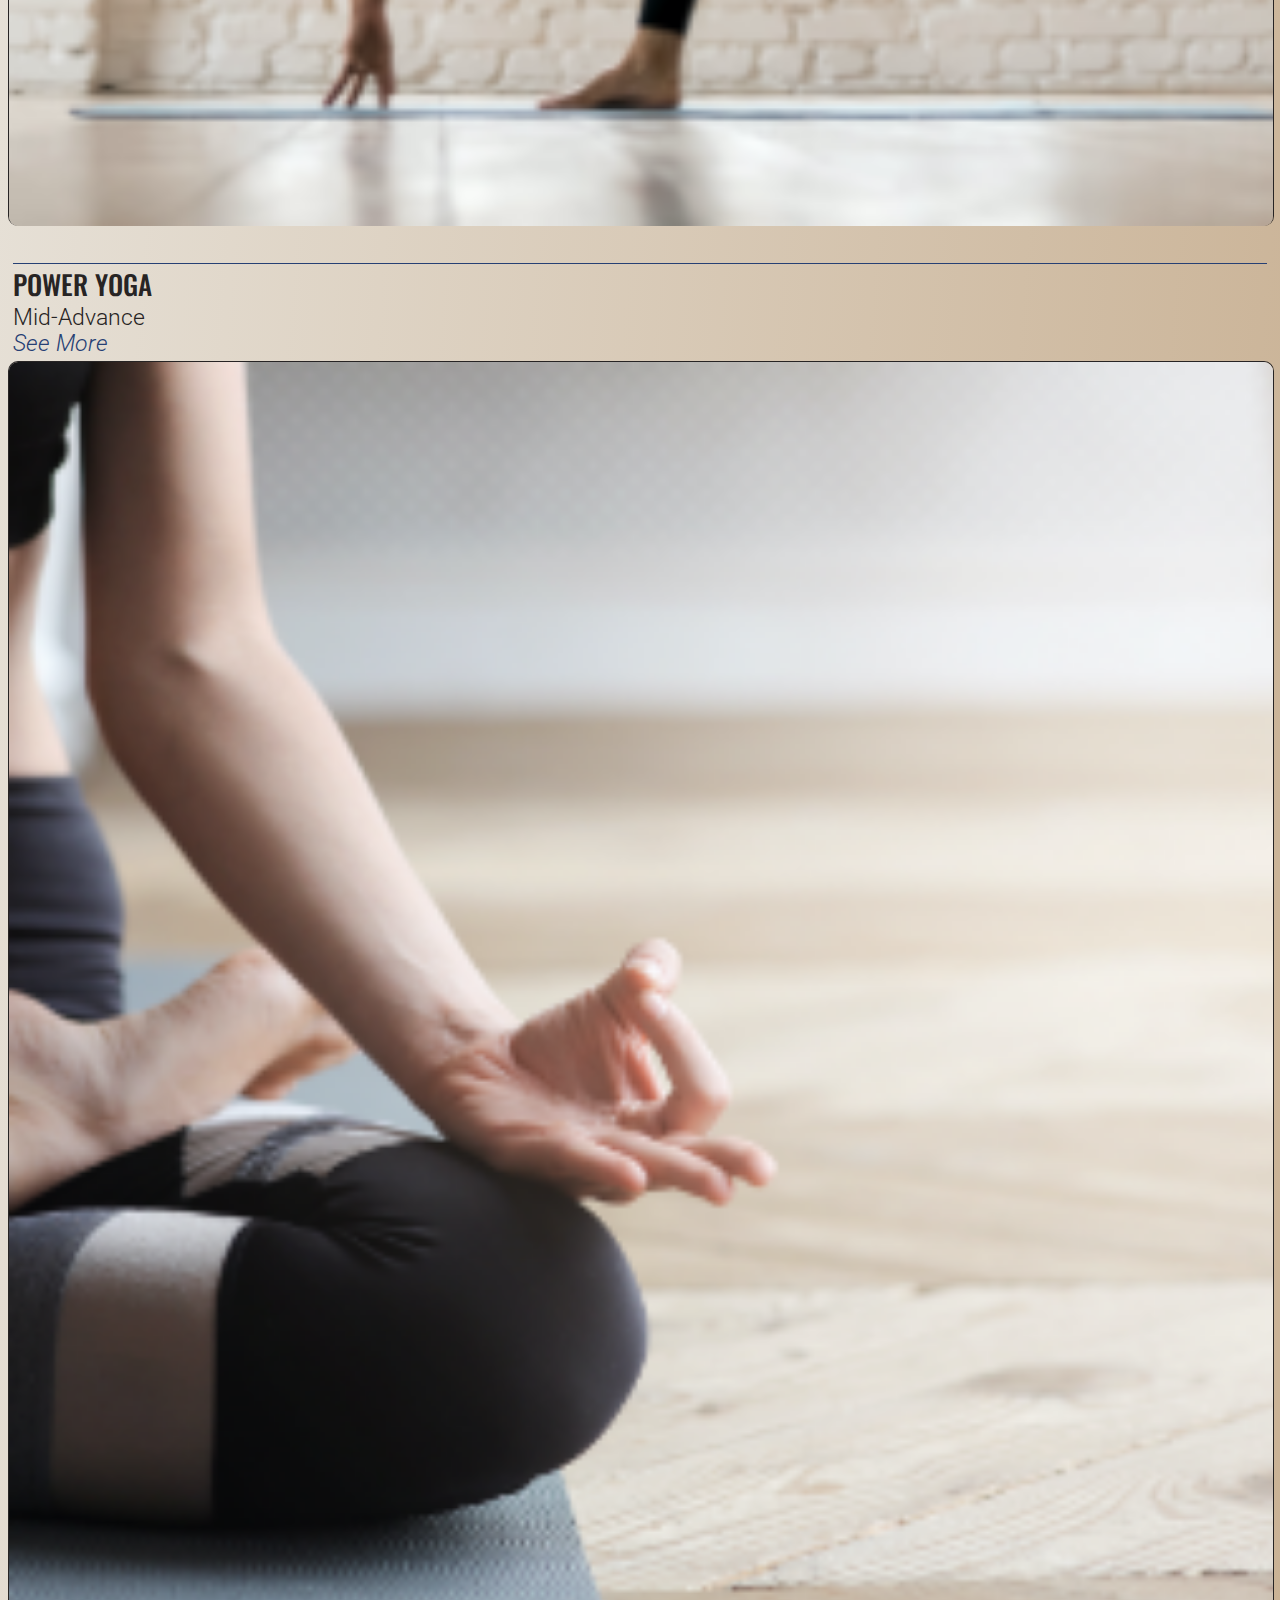
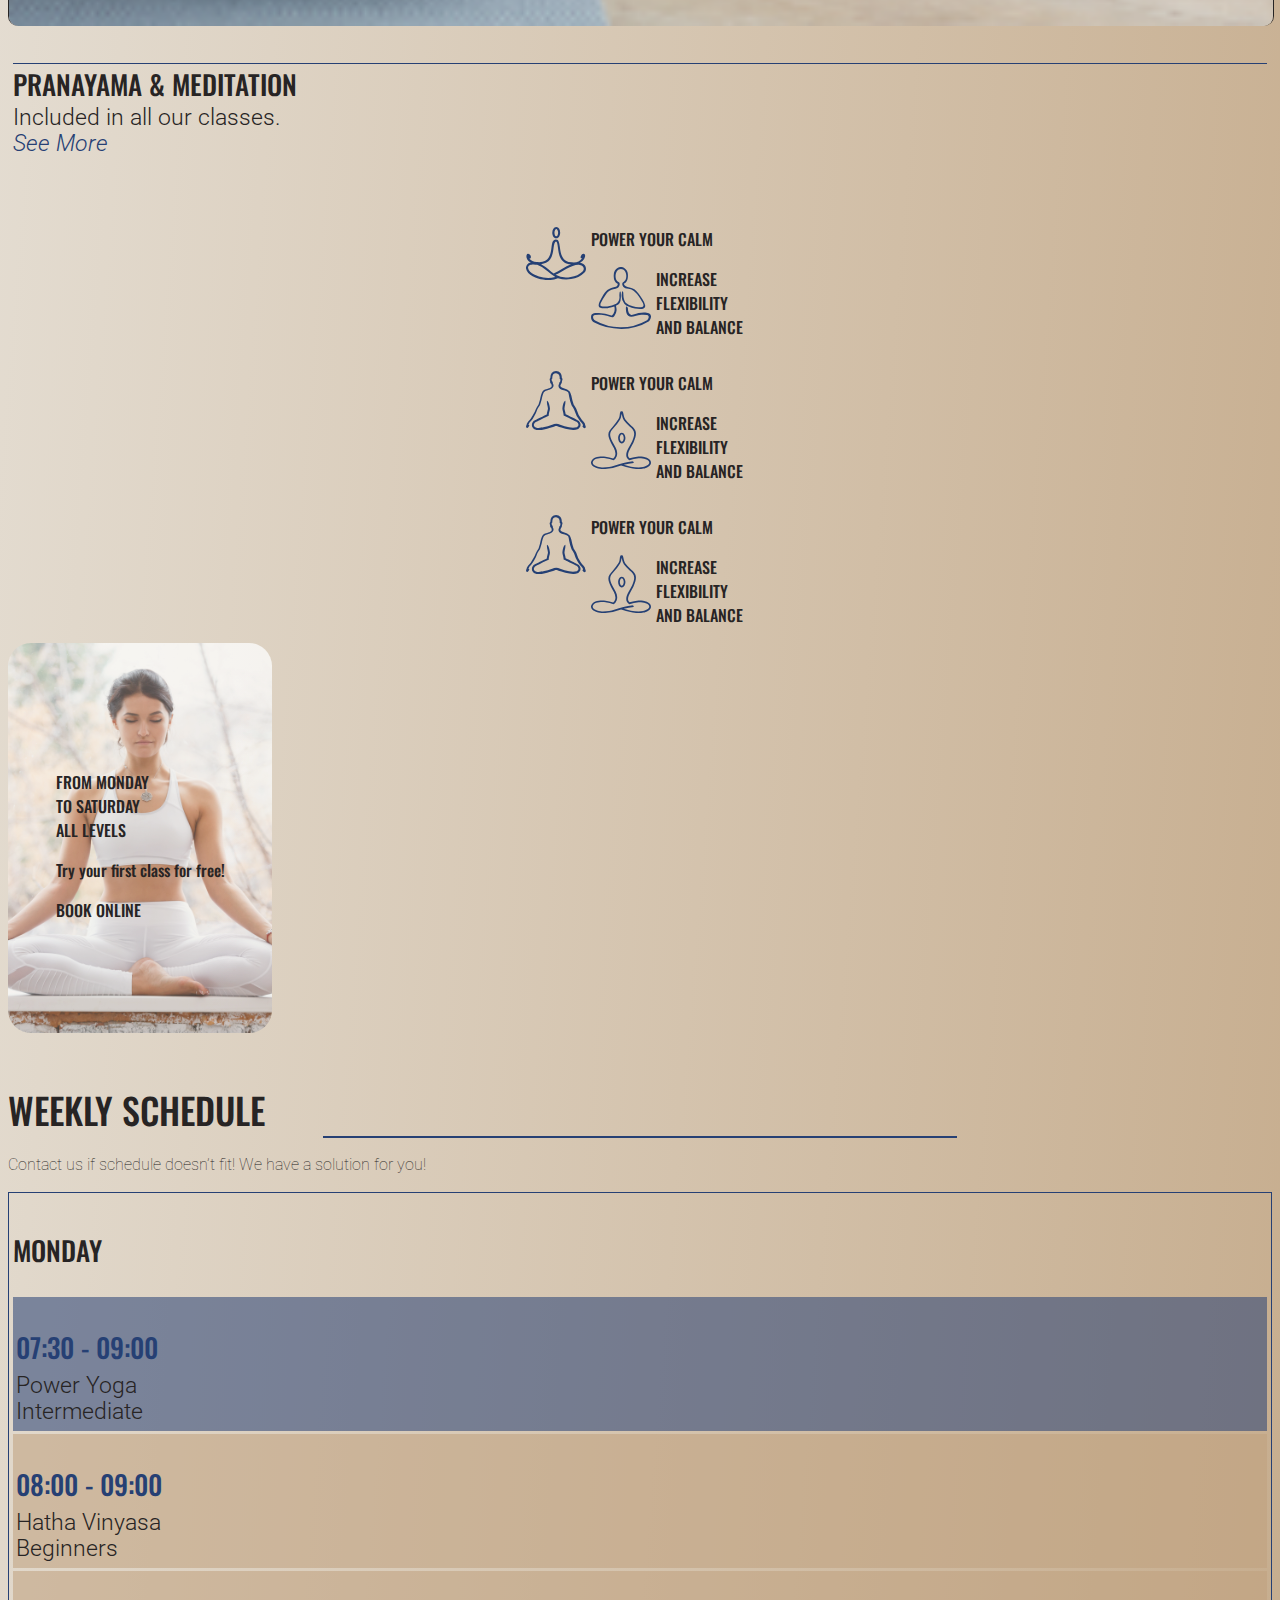
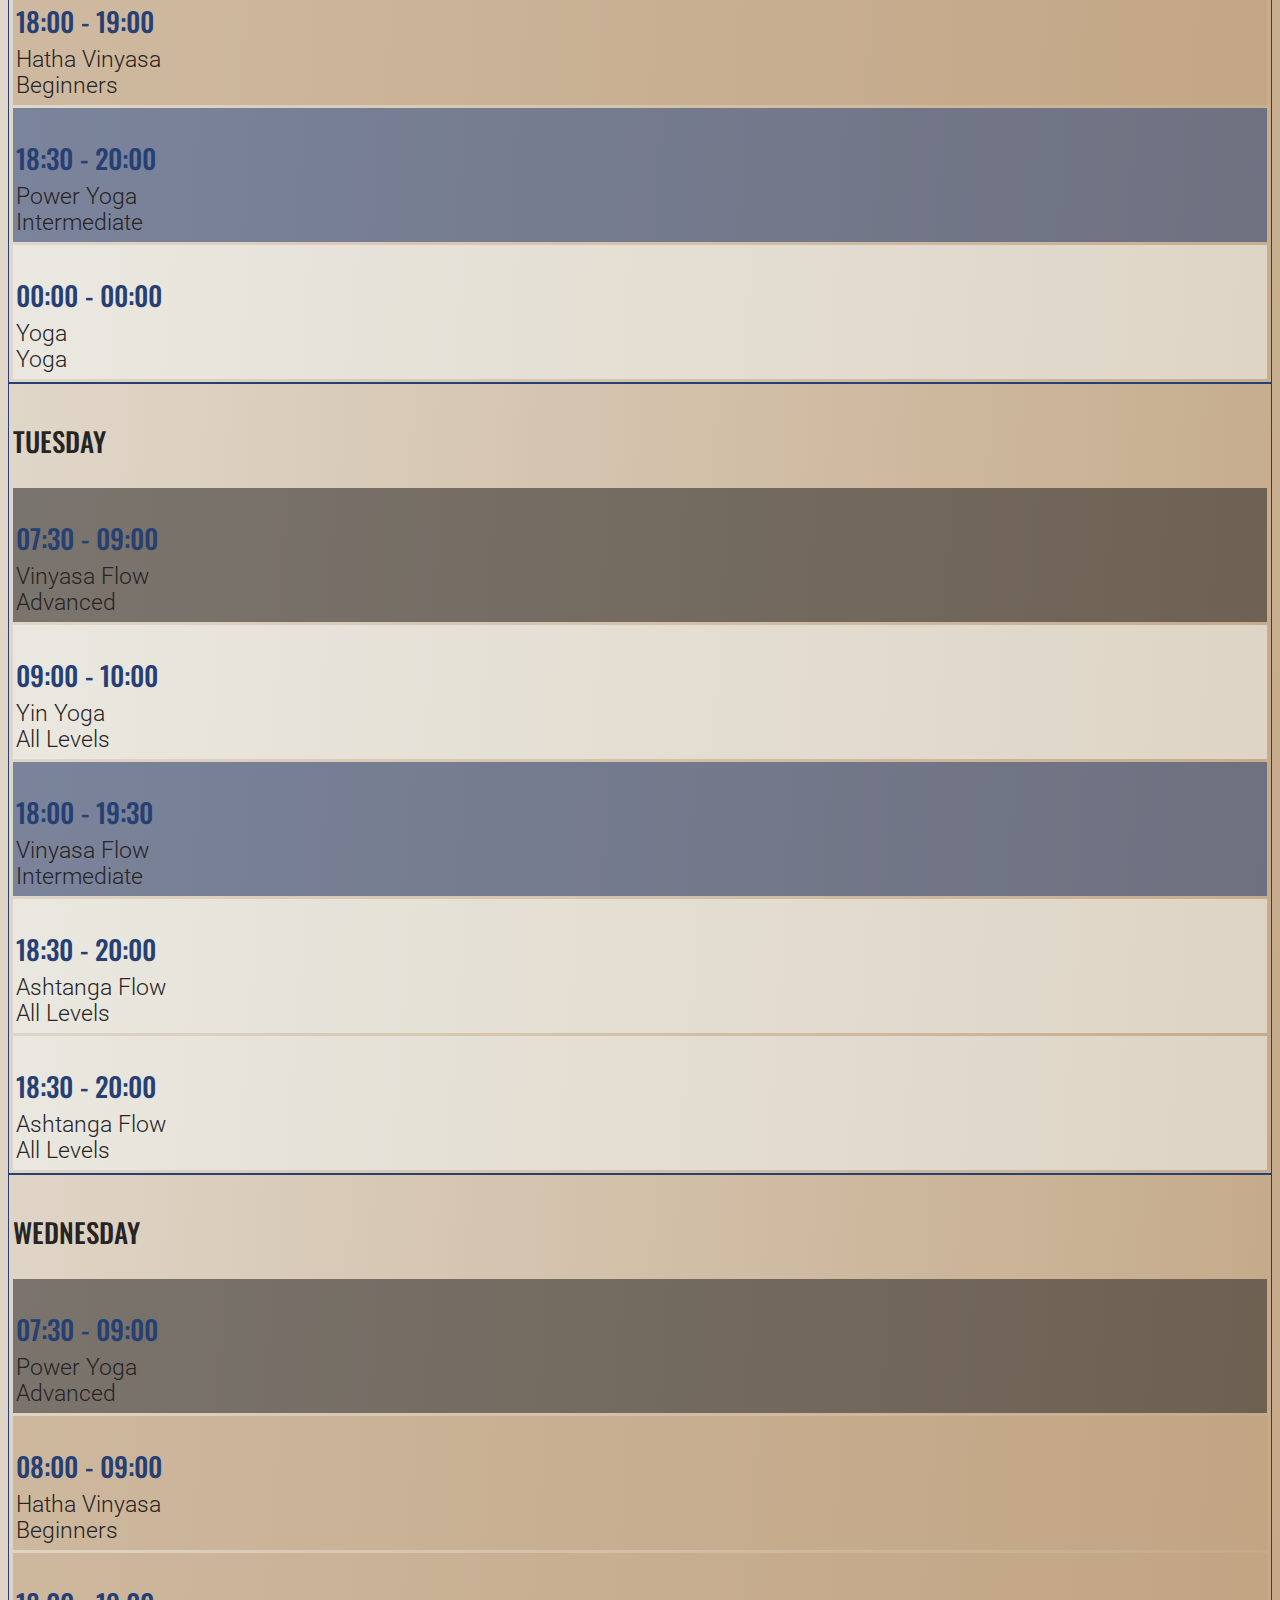
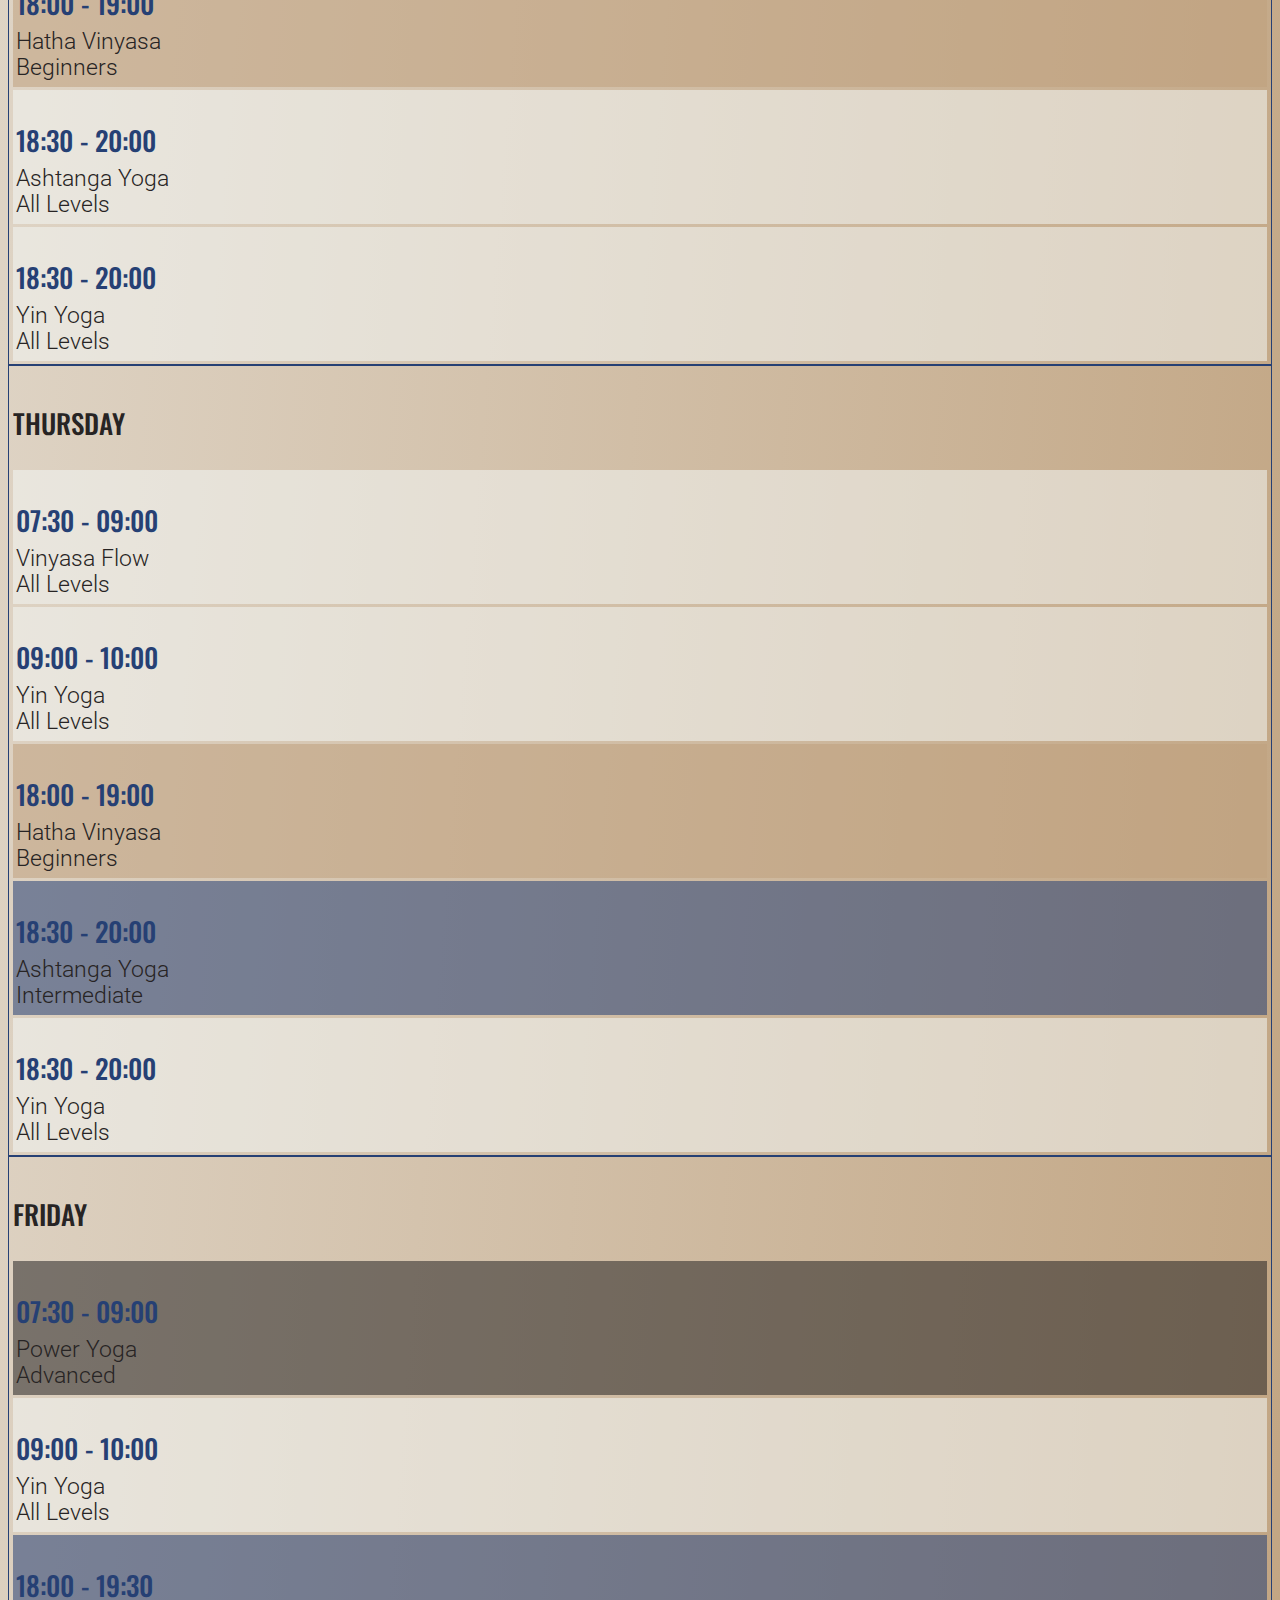
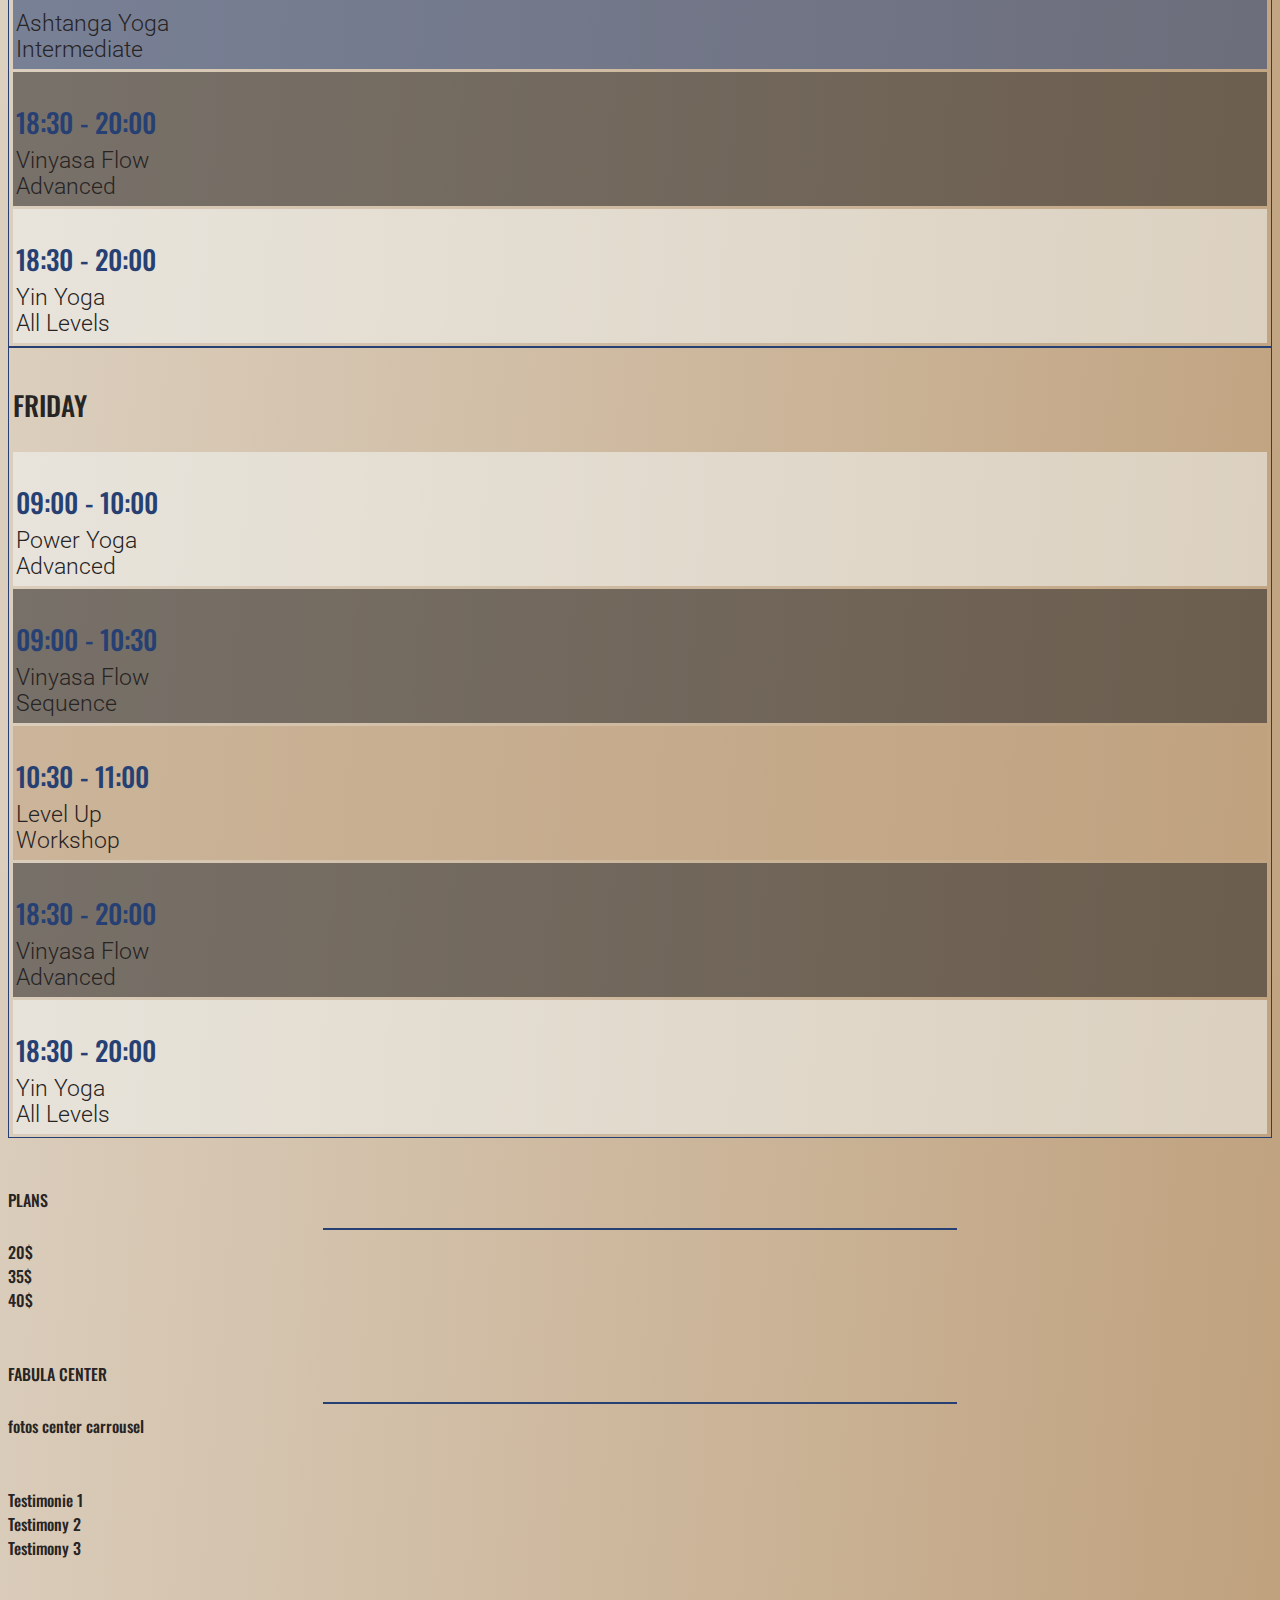
==== commit 50c505a2: "Classes + Schedule + Benefits Upload" ====
--- a/index.html
+++ b/index.html
@@ -11,37 +11,44 @@
 
 <body>
     <article class="container-fluid justify-content-center">
-        <div class="container navigation-container">
-            <nav class="navbar navbar-expand-md navbar-light bg-light">
-                <a class="navbar-brand" href="#">fabula</a>
+        <nav class="navbar navbar-expand-lg navbar-light bg-light">
+            <div class="container navigation-container">
+                <a class="navbar-brand" href="index.html">
+                    <img src="assets/logo-vf.svg" width="286" height="90" class="logo-img" alt="Fabula Yoga & Retreat Center Logo" loading="lazy">
+                </a>
                 <button class="navbar-toggler" type="button" data-toggle="collapse" data-target="#navbarSupportedContent" aria-controls="navbarSupportedContent" aria-expanded="false" aria-label="Toggle navigation">
                     <span class="navbar-toggler-icon"></span>
                 </button>
 
                 <div class="collapse navbar-collapse" id="navbarSupportedContent">
-                    <ul class="navbar-nav mr-auto">
+                    <ul class="navbar-nav ml-auto">
+                        <li class="nav-item active">
+                            <a class="nav-link text-uppercase" href="#">CLASSES</a>
+                        </li>
                         <li class="nav-item">
-                            <a class="nav-link" href="#">CLASSES</a>
+                            <a class="nav-link text-uppercase" href="#">SCHEDULE</a>
                         </li>
                         <li class="nav-item">
-                            <a class="nav-link" href="#">SCHEDULE</a>
+                            <a class="nav-link text-uppercase" href="#">PLANS</a>
                         </li>
                         <li class="nav-item">
-                            <a class="nav-link" href="#">PLANS</a>
+                            <a class="nav-link text-uppercase" href="#">INSTALLATIONS</a>
                         </li>
                         <li class="nav-item">
-                            <a class="nav-link" href="#">CENTER</a>
-                        </li>
-                        <li class="nav-item d-none d-md-inline">
-                            <a class="nav-link" href="#">CONNECT WITH US</a>
-                        </li>
-                </div>
-            </nav> 
-        </div>
+                            <a class="nav-link text-uppercase" href="#">CONNECT WITH US</a>
+                        </li>
+                        <li class="nav-item d-none d-inline">
+                            <a class="nav-link text-uppercase" href="#">BOOK ONLINE</a>
+                        </li>
+                    </ul>
+                </div>
+            </div>
+        </nav>    
+
         <header id="header" class="container-fluid header-container">
             <div class="opaque-overlay">&nbsp;</div>
             <div class="row">
-                <div class="col-12 mt-5">
+                <div class="col-12">
                     <div class="jumbotron text-center">
                         <h1>Find your inner flow</h1>
                         <p>Try your first class for free!</p>
@@ -55,46 +62,68 @@
             <div class="section-header text-center">
                 <p class="title">CLASSES FOR ALL LEVELS</p>
                 <hr>
-                <p class="subtitle">Try them all, is fun!</br>
-                See what fits you better, and what it makes you feel confortable.</br>
-                If you are a beginner, HATHA for Beginners will guide you to other practices.
-                </p>
-            </div>
-            <div class="row justify-content-center mt-5">
-                <div class="col-6 col-md-3">
-                    <img src="assets/ashtanga.png" alt="Girl doing yoga Cobra's Pose at Fabula Center" class="img-responsive classes-img">
-                    <p>ASHTANGA YOGA</p>
-                    <a href='#'>See More</a>
-                </div>
-                <div class="col-6 col-md-3 text-center">
-                    <div class="classes-box">
-                        <img src="assets/hatha.png" alt="Girl doing Hatha Yoga plank pose at Fabula center" class="img-responsive classes-img">
-                        <p>HATHA YOGA</p>
-                    </div>
-                </div>
-                <div class="col-6 col-md-3 text-center">
-                    <div class="classes-box">
-                        <img src="assets/vinyasa.png" alt="Girl doing yoga Downward Dog Pose at Fabula Center" class="img-responsive classes-img">
-                        <p>VINYASA FLOW YOGA</p>
-                    </div>
-                </div>  
+                <p class="subtitle">If you never practised before,<br>Hatha Beginners is a good start!</p>   
+            </div>
+            <div class="row justify-content-center">
+                <div class="col-6 col-md-3">
+                    <div class="card">
+                        <img src="assets/ashtanga.png" alt="Girl doing yoga Cobra's Pose at Fabula Center" class="card-img-top img-responsive classes-img">
+                        <div class="card-body">
+                            <p class="box-title title-classes">ASHTANGA YOGA</p>
+                            <p class="box-text text-classes">All Levels</p>
+                            <a class="box-link" href='https://en.wikipedia.org/wiki/Ashtanga_(eight_limbs_of_yoga)' target="_blank">See More</a>
+                        </div>
+                    </div>
+                </div>
+                <div class="col-6 col-md-3">
+                    <div class="card">
+                        <img src="assets/hatha.png" alt="Girl doing yoga Cobra's Pose at Fabula Center" class="card-img-top img-responsive classes-img">
+                        <div class="card-body">
+                            <p class="box-title title-classes">HATHA BEGINNERS</p>
+                            <p class="box-text text-classes">Focus Technique</p>
+                            <a class="box-link" href='https://en.wikipedia.org/wiki/Hatha_yoga' target="_blank">See More</a>
+                        </div>
+                    </div>
+                </div>
+                <div class="col-6 col-md-3">
+                    <div class="card">
+                        <img src="assets/vinyasa.png" alt="Girl doing yoga Cobra's Pose at Fabula Center" class="card-img-top img-responsive classes-img">
+                        <div class="card-body">
+                            <p class="box-title title-classes">VINYASA FLOW</p>
+                            <p class="box-text text-classes">Mid-Advance</p>
+                            <a class="box-link" href='https://en.wikipedia.org/wiki/Viny%C4%81sa' target="_blank">See More</a>
+                        </div>
+                    </div>
+                </div>
                 <div class="d-none d-md-inline w-100"></div>
-                <div class="col-6 col-md-3 text-center">
-                    <div class="classes-box">
-                        <img src="assets/yinyoga.png" alt="Girl Breathing at a Yin Yan Yoga Pose at Fabula Center" class="img-responsive classes-img">
-                        <p>YIN YOGA</p>
-                    </div>
-                </div>
-                <div class="col-6 col-md-3 text-center">
-                    <div class="classes-box">
-                        <img src="assets/poweryoga.png" alt="Girl doing yoga Power Yoga Pose at Fabula Center" class="img-responsive classes-img">
-                        <p>POWER YOGA</p>
-                    </div>
-                </div>
-                <div class="col-6 col-md-3 text-center">
-                    <div class="classes-box">
-                        <img src="assets/pranayama.png" alt="Girl's Cross legs doing Pranayama at Fabula Center" class="img-responsive classes-img">
-                        <p>PRANAYAMA & MEDITATION</p>
+                <div class="col-6 col-md-3">
+                    <div class="card">
+                        <img src="assets/yinyoga.png" alt="Girl doing yoga Cobra's Pose at Fabula Center" class="card-img-top img-responsive classes-img">
+                        <div class="card-body">
+                            <p class="box-title title-classes">YIN YOGA</p>
+                            <p class="box-text text-classes">All Levels</p>
+                            <a class="box-link" href='https://en.wikipedia.org/wiki/Yin_Yoga' target="_blank">See More</a>
+                        </div>
+                    </div>
+                </div>
+                <div class="col-6 col-md-3">
+                    <div class="card">
+                        <img src="assets/poweryoga.png" alt="Girl doing yoga Cobra's Pose at Fabula Center" class="card-img-top img-responsive classes-img">
+                        <div class="card-body">
+                            <p class="box-title title-classes">POWER YOGA</p>
+                            <p class="box-text text-classes">Mid-Advance</p>
+                            <a class="box-link" href='https://en.wikipedia.org/wiki/Power_Yoga' target="_blank">See More</a>
+                        </div>
+                    </div>
+                </div>
+                <div class="col-6 col-md-3">
+                    <div class="card">
+                        <img src="assets/pranayama.png" alt="Girl doing yoga Cobra's Pose at Fabula Center" class="card-img-top img-responsive classes-img">
+                        <div class="card-body">
+                            <p class="box-title title-classes">PRANAYAMA & MEDITATION</p>
+                            <p class="box-text text-classes">Included in all our classes.</p>
+                            <a class="box-link" href='https://en.wikipedia.org/wiki/Pranayama' target="_blank">See More</a>
+                        </div>
                     </div>
                 </div>
             </div>
@@ -102,56 +131,232 @@
         </section>
 
         <section id="benefits" class="container">
-            <div class="section-title">
-                <p> MORE HEALTHY, 
-                MORE HAPPY
-                </p>
-                <hr class="w-25">
-            </div>
-            <div class="row justify-content-center">
-                <div class="col-12 col-md-8">
-                    <div class="row">
-                        <div class="col-12 col-md-6">
-                            <div class="benefit-box">POWER YOUR CALM</div>
-                        </div>
-                        <div class="col-12 col-md-6">
-                            <div class="benefit-box">INCREASE FLEXIBILITY </br> AND BALANCE</div>
-                        </div>
-                    </div>
-                    <div class="row">
-                        <div class="col-12 col-md-6">
-                            <div class="benefit-box">PERFECTS YOUR POSTURE</div>
-                        </div>
-                        <div class="col-12 col-md-6">
-                            <div class="benefit-box">IMPROVES YOUR MOOD</div>
-                        </div>
-                    </div>
-                    <div class="row">
-                        <div class="col-12 col-md-6">
-                            <div class="benefit-box">RELIEVES ANXIETY </br> AND DEPRESSION</div>
-                        </div>
-                        <div class="col-12 col-md-6">
-                            <div class="benefit-box">HELPS YOU FOCUS</div>
-                        </div>
-                    </div>
-                </div>
-                <div class="col-12 col-md-4">
-                <div class="timetable-box">everyday</div>
-                </div>
-            </div>       
+
+
+           <div class="row justify-content-center">
+                <div class="d-none d-md-inline col-md-6">
+                    <div class="benefits-container">
+                        <div class="row justify-content-center">
+                            <div class="col-6">
+                                <div class="benefit-item">
+                                    <img class="d-inline yoga-icon" src="assets/icon-1.svg" alt="siloutte icon yoga pose">
+                                    <p class="d-inline">POWER YOUR CALM</p>
+                                </div>
+                            </div>
+                            <div class="col-6"> 
+                                <div class="benefit-item">
+                                    <img class="d-inline yoga-icon" src="assets/icon-2.svg" alt="siloutte icon yoga pose" style="display: left;">
+                                    <p class="d-inline">INCREASE FLEXIBILITY AND BALANCE</p>
+                                </div>
+                            </div>
+                        </div>
+                        <div class="row justify-content-center">
+                            <div class="col-6">
+                                <div class="benefit-item">
+                                    <img class="d-inline yoga-icon" src="assets/icon-3.svg" alt="siloutte icon yoga pose">
+                                    <p class="d-inline">POWER YOUR CALM</p>
+                                </div>
+                            </div>
+                            <div class="col-6"> 
+                                <div class="benefit-item">
+                                    <img class="d-inline yoga-icon" src="assets/icon-4.svg" alt="siloutte icon yoga pose" style="display: left;">
+                                    <p class="d-inline">INCREASE FLEXIBILITY AND BALANCE</p>
+                                </div>
+                            </div>
+                        </div>
+                        <div class="row justify-content-center">
+                            <div class="col-6">
+                                <div class="benefit-item">
+                                    <img class="d-inline yoga-icon" src="assets/icon-3.svg" alt="siloutte icon yoga pose">
+                                    <p class="d-inline">POWER YOUR CALM</p>
+                                </div>
+                            </div>
+                            <div class="col-6"> 
+                                <div class="benefit-item">
+                                    <img class="d-inline yoga-icon" src="assets/icon-4.svg" alt="siloutte icon yoga pose" style="display: left;">
+                                    <p class="d-inline">INCREASE FLEXIBILITY AND BALANCE</p>
+                                </div>
+                            </div>
+                        </div>
+                        
+                    </div>
+                </div> 
+
+                <div class="col-12 col-md-3 text-center">
+                    <div class="openinghours text-center">
+                        <div class="openinghours-textcontainer">
+                            <p>FROM MONDAY<br>
+                            TO SATURDAY<br>
+                            ALL LEVELS</p>
+                            <p>Try your first class for free!</p>
+                            <a class="btn btn-light">BOOK ONLINE</a>
+                        </div>
+                    </div>
+                </div>
+            </div>         
         </section>
 
         <section id="schedule" class="container">
-            <div class="section-title">
-                <p> AT ANYTIME, <br>
-                CHECK OUR SCHEDULE. 
-                </p>
-                <hr class="w-25">
-            </div>
-            <div class="row">
-                <div class="col-12">
-                Calendar
-                </div>
+            <div class="section-header text-center">
+                <p class="title">WEEKLY SCHEDULE</p>
+                <hr>
+                <p class="subtitle">Contact us if schedule doesn’t fit! We have a solution for you!</p>
+            </div>
+            <div class="row mt-3 align-content-center">
+                <div class="col-4 col-md-2 text-center">
+                    <div class="container schedule-days">
+                        <p class="weekday">MONDAY</p>
+                        <div class="box-intermediate hour-1">
+                            <p class="box-title hours">07:30 - 09:00</p>
+                            <p class="box-text">Power Yoga<br>Intermediate</p>
+                        </div>  
+                        <div class="box-beginners hour-2">
+                            <p class="box-title hours">08:00 - 09:00</p>
+                            <p class="box-text">Hatha Vinyasa<br>Beginners</p>
+                        </div>  
+                        <div class="box-beginners hour-3">
+                            <p class="box-title hours">18:00 - 19:00</p>
+                            <p class="box-text">Hatha Vinyasa <br>Beginners</p>
+                        </div>     
+                        <div class="hour-4 box-intermediate">
+                            <p class="box-title hours">18:30 - 20:00</p>
+                            <p class="box-text">Power Yoga<br>Intermediate</p>
+                        </div> 
+                        <div class="invisible hour-5 box-allevels">
+                            <p class="box-title hours">00:00 - 00:00</p>
+                            <p class="box-text">Yoga<br>Yoga</p>
+                        </div> 
+                    </div>
+                </div>
+                <div class="col-4 col-md-2 text-center">
+                    <div class="container schedule-days">
+                        <p class="weekday">TUESDAY</p>
+                        <div class="hour-1 box-advanced">
+                            <p class="box-title hours">07:30 - 09:00</p>
+                            <p class="box-text">Vinyasa Flow<br>Advanced</p>
+                        </div>  
+                        <div class="hour-2 box-allevels">
+                            <p class="box-title hours">09:00 - 10:00</p>
+                            <p class="box-text">Yin Yoga<br>All Levels</p>
+                        </div>  
+                        <div class="hour-3 box-intermediate">
+                            <p class="box-title hours">18:00 - 19:30</p>
+                            <p class="box-text">Vinyasa Flow<br>Intermediate</p>
+                        </div>     
+                        <div class="hour-4 box-allevels">
+                            <p class="box-title hours">18:30 - 20:00</p>
+                            <p class="box-text">Ashtanga Flow<br>All Levels</p>
+                        </div> 
+                        <div class="invisible hour-5 box-allevels">
+                            <p class="box-title hours">18:30 - 20:00</p>
+                            <p class="box-text">Ashtanga Flow<br>All Levels</p>
+                        </div> 
+                    </div>
+                </div>
+                <div class="col-4 col-md-2 text-center">
+                    <div class="container schedule-days">
+                        <p class="weekday">WEDNESDAY</p>
+                        <div class="hour-1 box-advanced">
+                            <p class="box-title hours">07:30 - 09:00</p>
+                            <p class="box-text">Power Yoga<br>Advanced</p>
+                        </div>  
+                        <div class="hour-2 box-beginners">
+                            <p class="box-title hours">08:00 - 09:00</p>
+                            <p class="box-text">Hatha Vinyasa<br>Beginners</p>
+                        </div>  
+                        <div class="hour-3 box-beginners">
+                            <p class="box-title hours">18:00 - 19:00</p>
+                            <p class="box-text">Hatha Vinyasa<br>Beginners</p>
+                        </div>     
+                        <div class="hour-4 box-allevels">
+                            <p class="box-title hours">18:30 - 20:00</p>
+                            <p class="box-text">Ashtanga Yoga<br>All Levels</p>
+                        </div> 
+                        <div class="hour-5 box-allevels">
+                            <p class="box-title hours">18:30 - 20:00</p>
+                            <p class="box-text">Yin Yoga<br>All Levels</p>
+                        </div> 
+                    </div>
+                </div>
+                <!--source code: bootstrap documentation-->
+                <div class="d-md-none mt-3 d-inline w-100"></div>
+
+                <div class="col-4 col-md-2 text-center">
+                    <div class="container schedule-days">
+                        <p class="weekday">THURSDAY</p>
+                        <div class="hour-1 box-allevels">
+                            <p class="box-title hours">07:30 - 09:00</p>
+                            <p class="box-text">Vinyasa Flow<br>All Levels</p>
+                        </div>  
+                        <div class="hour-2 box-allevels">
+                            <p class="box-title hours">09:00 - 10:00</p>
+                            <p class="box-text">Yin Yoga<br>All Levels</p>
+                        </div>  
+                        <div class="hour-3 box-beginners">
+                            <p class="box-title hours">18:00 - 19:00</p>
+                            <p class="box-text">Hatha Vinyasa<br>Beginners</p>
+                        </div>     
+                        <div class="hour-4 box-intermediate">
+                            <p class="box-title hours">18:30 - 20:00</p>
+                            <p class="box-text">Ashtanga Yoga<br>Intermediate</p>
+                        </div> 
+                        <div class="hour-5 box-allevels">
+                            <p class="box-title hours">18:30 - 20:00</p>
+                            <p class="box-text">Yin Yoga<br>All Levels</p>
+                        </div> 
+                    </div>
+                </div>
+                <div class="col-4 col-md-2 text-center">
+                    <div class="container schedule-days"> 
+                        <p class="weekday">FRIDAY</p>
+                        <div class="hour-1 box-advanced">
+                            <p class="box-title hours">07:30 - 09:00</p>
+                            <p class="box-text">Power Yoga<br>Advanced</p>
+                        </div>  
+                        <div class="hour-2 box-allevels">
+                            <p class="box-title hours">09:00 - 10:00</p>
+                            <p class="box-text">Yin Yoga<br>All Levels</p>
+                        </div>  
+                        <div class="hour-3 box-intermediate">
+                            <p class="box-title hours">18:00 - 19:30</p>
+                            <p class="box-text">Ashtanga Yoga<br>Intermediate</p>
+                        </div>     
+                        <div class="hour-4 box-advanced">
+                            <p class="box-title hours">18:30 - 20:00</p>
+                            <p class="box-text">Vinyasa Flow<br>Advanced</p>
+                        </div> 
+                        <div class="hour-5 box-allevels">
+                            <p class="box-title hours">18:30 - 20:00</p>
+                            <p class="box-text">Yin Yoga<br>All Levels</p>
+                        </div> 
+                    </div>   
+                </div>
+                <div class="col-4 col-md-2 text-center">
+                    <div class="container schedule-days"> 
+                        <p class="weekday">FRIDAY</p>
+                        <div class="hour-1 box-allevels">
+                            <p class="box-title hours">09:00 - 10:00</p>
+                            <p class="box-text">Power Yoga<br>Advanced</p>
+                        </div>  
+                        <div class="hour-2 box-advanced">
+                            <p class="box-title hours">09:00 - 10:30</p>
+                            <p class="box-text">Vinyasa Flow<br>Sequence</p>
+                        </div>  
+                        <div class="hour-3 box-beginners">
+                            <p class="box-title hours">10:30 - 11:00</p>
+                            <p class="box-text">Level Up<br>Workshop</p>
+                        </div>     
+                        <div class="invisible hour-4 box-advanced">
+                            <p class="box-title hours">18:30 - 20:00</p>
+                            <p class="box-text">Vinyasa Flow<br>Advanced</p>
+                        </div> 
+                        <div class="invisible hour-5 box-allevels">
+                            <p class="box-title hours">18:30 - 20:00</p>
+                            <p class="box-text">Yin Yoga<br>All Levels</p>
+                        </div> 
+                    </div>   
+                </div>
+                
             </div>
         </section>
 
--- a/style.css
+++ b/style.css
@@ -20,6 +20,7 @@
 BLUE: #264074;
 BLACK: #272424;
 WHITE: #F3F5F4;
+Brownish: #BFA17D; rgb(191, 161, 125, 0.72);
 
 */
 
@@ -28,12 +29,18 @@
     font-family: 'Oswald', sans-serif;
     font-weight: 500;
     color: #272424;
-    background-color: #f3f5f4;
-}
+    background-color: rgba(191, 161, 125, 0.404);
+    background-image: linear-gradient(to bottom right, #F3F5F4, #BFA17D);
+}
+
 
 article.container-fluid{
     padding-right: 0;
     padding-left: 0;
+}
+
+section{
+    margin-top: 50px;
 }
 
 /* Text*/
@@ -54,9 +61,9 @@
 }
 
 .title{
-    font-size: 1.875rem;
     padding-bottom: 0;
     margin-bottom: 0;
+    font-size:4vmin;
 }
 
 .subtitle{
@@ -71,20 +78,76 @@
     margin-top: 0;
     padding-top: 0;
     padding-bottom: 0;
-    width: 380px;
+    width: 50%;
     border: 1px solid #264074;
 }
 
+@media only screen and (max-width: 445px) {
+    hr{
+        width: 100%;
+    }
+}
+
 /*Nav*/
 
-
-
-
+@media only screen and (max-width: 445px) {
+    .logo-img{
+        width: 165px;
+        height: 45px;
+    }
+}
+
+/*Smalls texts*/
+
+p.box-title{
+    padding-bottom: 0;
+    margin-bottom: 5px;
+    font-size: 3vmin;
+    
+}
+p.hours{
+    color: #264074!important;
+}
+
+p.box-text{
+    font-family: 'Roboto', sans-serif;
+    font-weight: 300;
+    color: #272424;
+    padding-top: 0;
+    margin-top: 0;
+    margin-bottom: 4px;
+    font-size: 2.5vmin;
+}
+
+p.title-classes{
+    border-top: 1px solid #264074;
+    margin-bottom: 0;
+    padding-bottom: 0;
+}
+
+p.text-classes{
+    margin-bottom: 0;
+    padding-bottom: 0;
+}
+
+a.box-link{
+    font-family: 'Roboto', sans-serif;
+    font-weight: 300;
+    font-style: italic;
+    color: #264074;
+    text-decoration: none;
+    font-size: 2.5vmin;
+    margin-top: 0;
+    padding-top: 0;
+}
+
+/*SECTIONS*/
 
 /* Header */
 
 .header-container{
     height: 100vh;
+    /* Code Source: https://css-tricks.com/perfect-full-page-background-image/*/
     background: url(assets/hero.jpeg) no-repeat top center fixed; 
     -webkit-background-size: cover;
     -moz-background-size: cover;
@@ -107,6 +170,7 @@
   }
 }
 
+/*Code Source: opaque-overlay: code institute, whiskey project*/
 .opaque-overlay{
     position: absolute;
     top: 0;
@@ -117,16 +181,122 @@
 }
 
 
-/* Classes Section */
-
-#classes{
-    margin-top: 80px;
-}
-
+/* Classes */
+
+
+.classes-container{
+    padding-bottom: 10px;
+    padding-top: 10px;
+}
+
+.card{
+    border: 0;
+    border-radius: 0;
+    background-color: transparent;
+}
+
+.card-body{
+    padding: 5px;
+}
 
 .classes-img{
     position: relative;
     width: 100%;
     height: auto;
-
-}+    border-radius: 10px;
+    border-top: 1px solid #272424;
+    border-left: 1px solid #272424;
+    border-right: 1px solid #272424;
+}
+
+
+/*Benefits*/
+
+.benefits-container{
+    height: 100%;
+    display: flex;
+    flex-direction: column;
+    justify-content: center;
+    flex-wrap: wrap;
+    align-items: center;
+    align-content: center;
+}
+
+
+.benefit-box{
+    height: 30%;
+    padding: 20px;
+}
+
+.benefit-item{
+    display: block;
+}
+
+.yoga-icon{
+    float: left;
+    width: 60px;
+    height: auto;
+    margin-right: 5px;
+}
+
+
+
+.openinghours{
+    display: flex;
+    flex-direction: column;
+    justify-content: center;
+    flex-wrap: wrap;
+    align-items: center;
+    align-content: center;
+    background: url(assets/opening.png);
+    min-height: 390px;
+    max-width: 264px;
+    border-radius: 23px;
+} 
+
+
+
+
+
+/*Schedule*/
+.schedule-days{
+    /*padding shortcut doesn't work for me here*/
+    border: 1px solid #264074;
+    font-size: 100%;
+    padding-top: 10px;
+    padding-left: 4px;
+    padding-right: 4px;
+}
+
+p.weekday{
+    width: 100%;
+    height: auto;
+    overflow: hidden;
+    font-size: 3vmin;
+}
+
+.box-allevels{
+    background-color: rgba(243, 245, 244, 0.55);
+    padding: 3px;
+    margin: 3px 0 3px 0;
+}
+
+.box-beginners{
+    background-color: rgba(191, 161, 125, 0.55);
+    padding: 3px;
+    margin: 3px 0 3px 0;
+}
+
+.box-intermediate{
+    background-color: rgba(38, 64, 116, 0.55);
+    padding: 3px;
+    margin: 3px 0 3px 0;
+}
+
+.box-advanced{
+    background-color: rgba(39, 36, 36, 0.55);
+    padding: 3px;
+    margin: 3px 0 3px 0;
+}
+
+
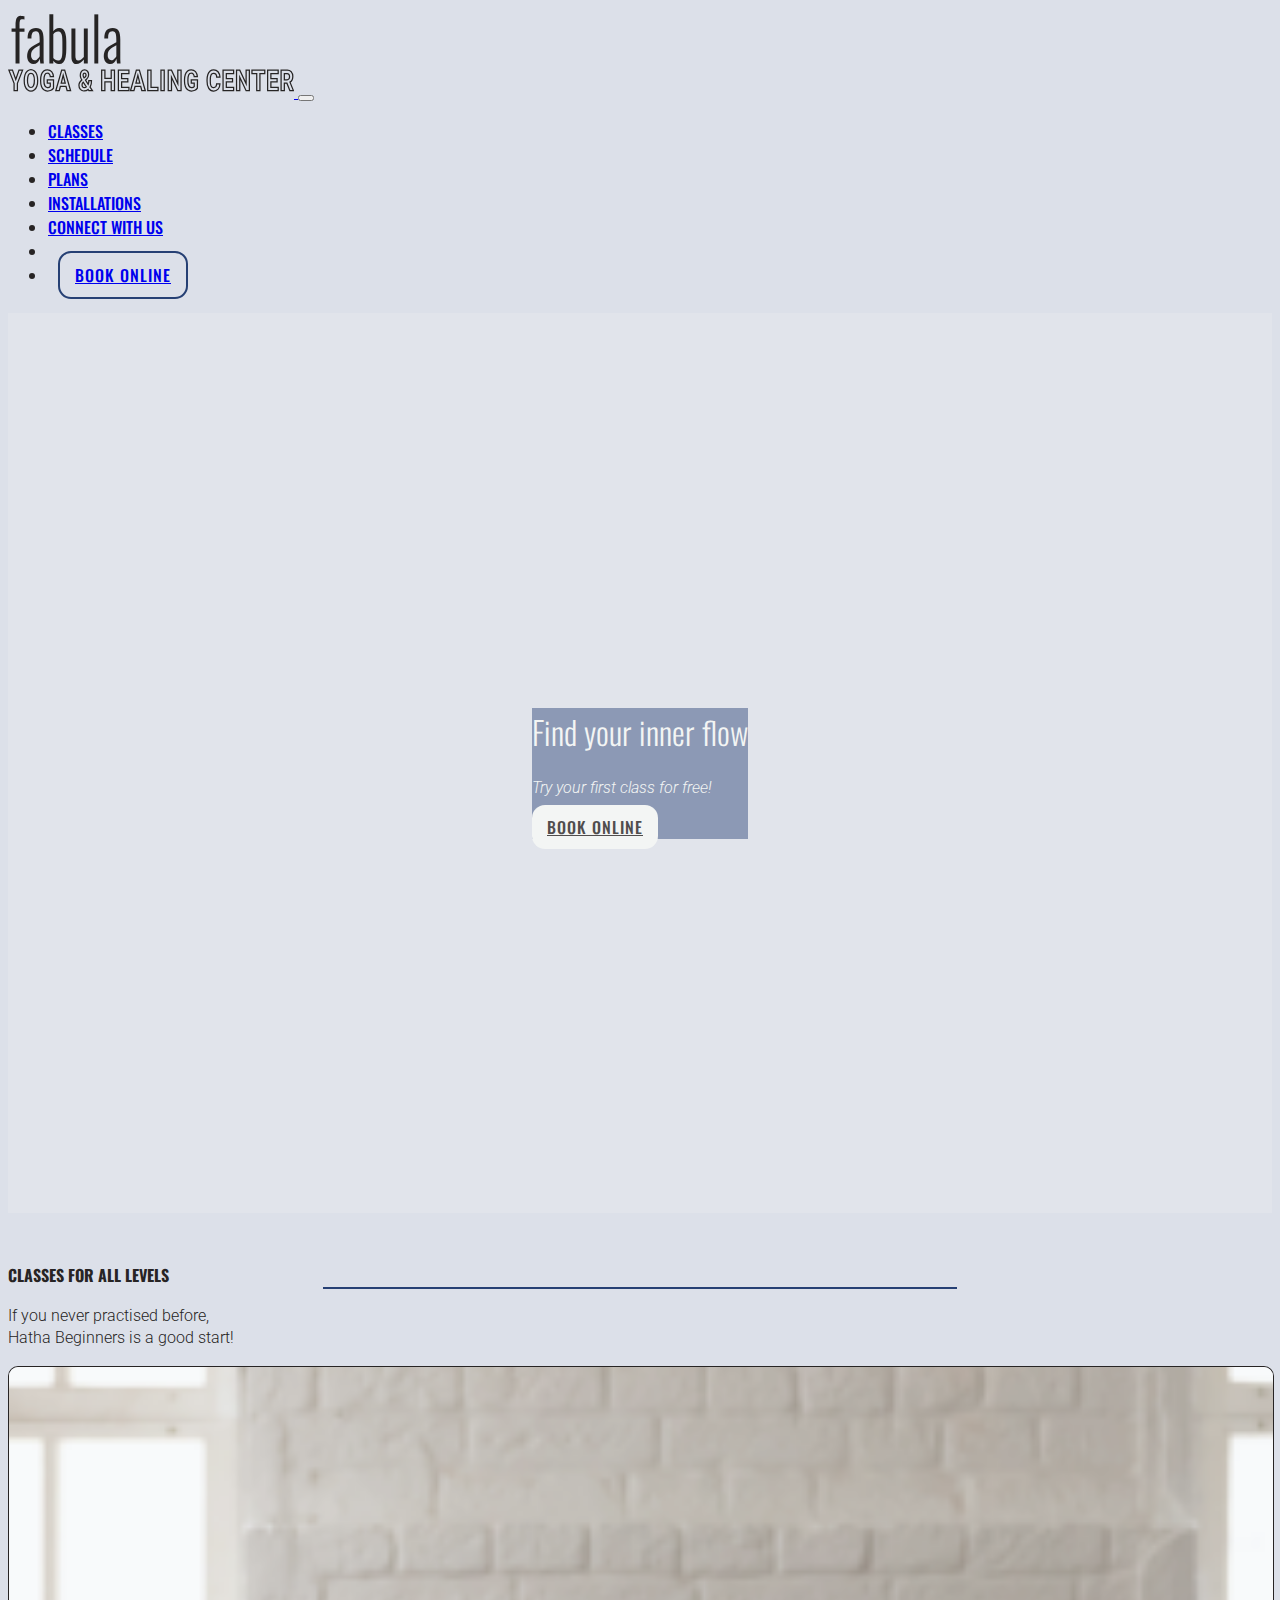
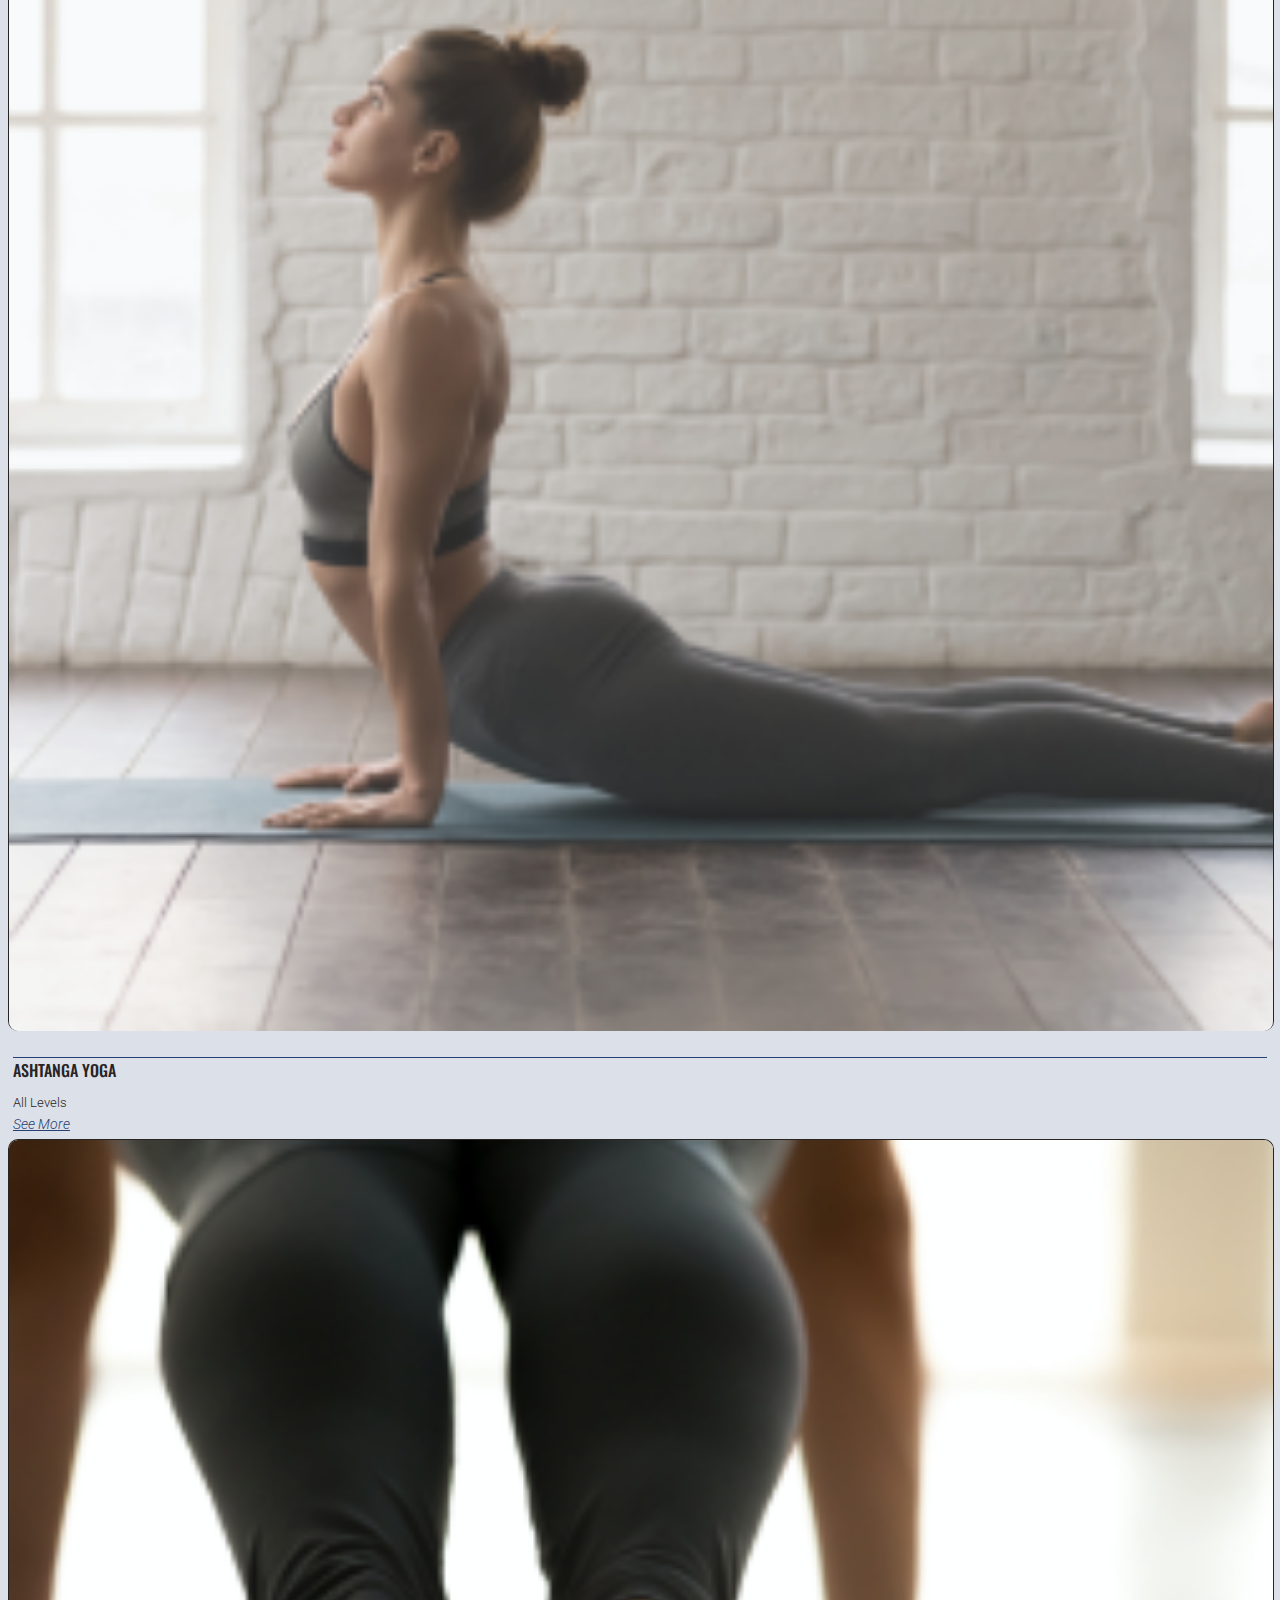
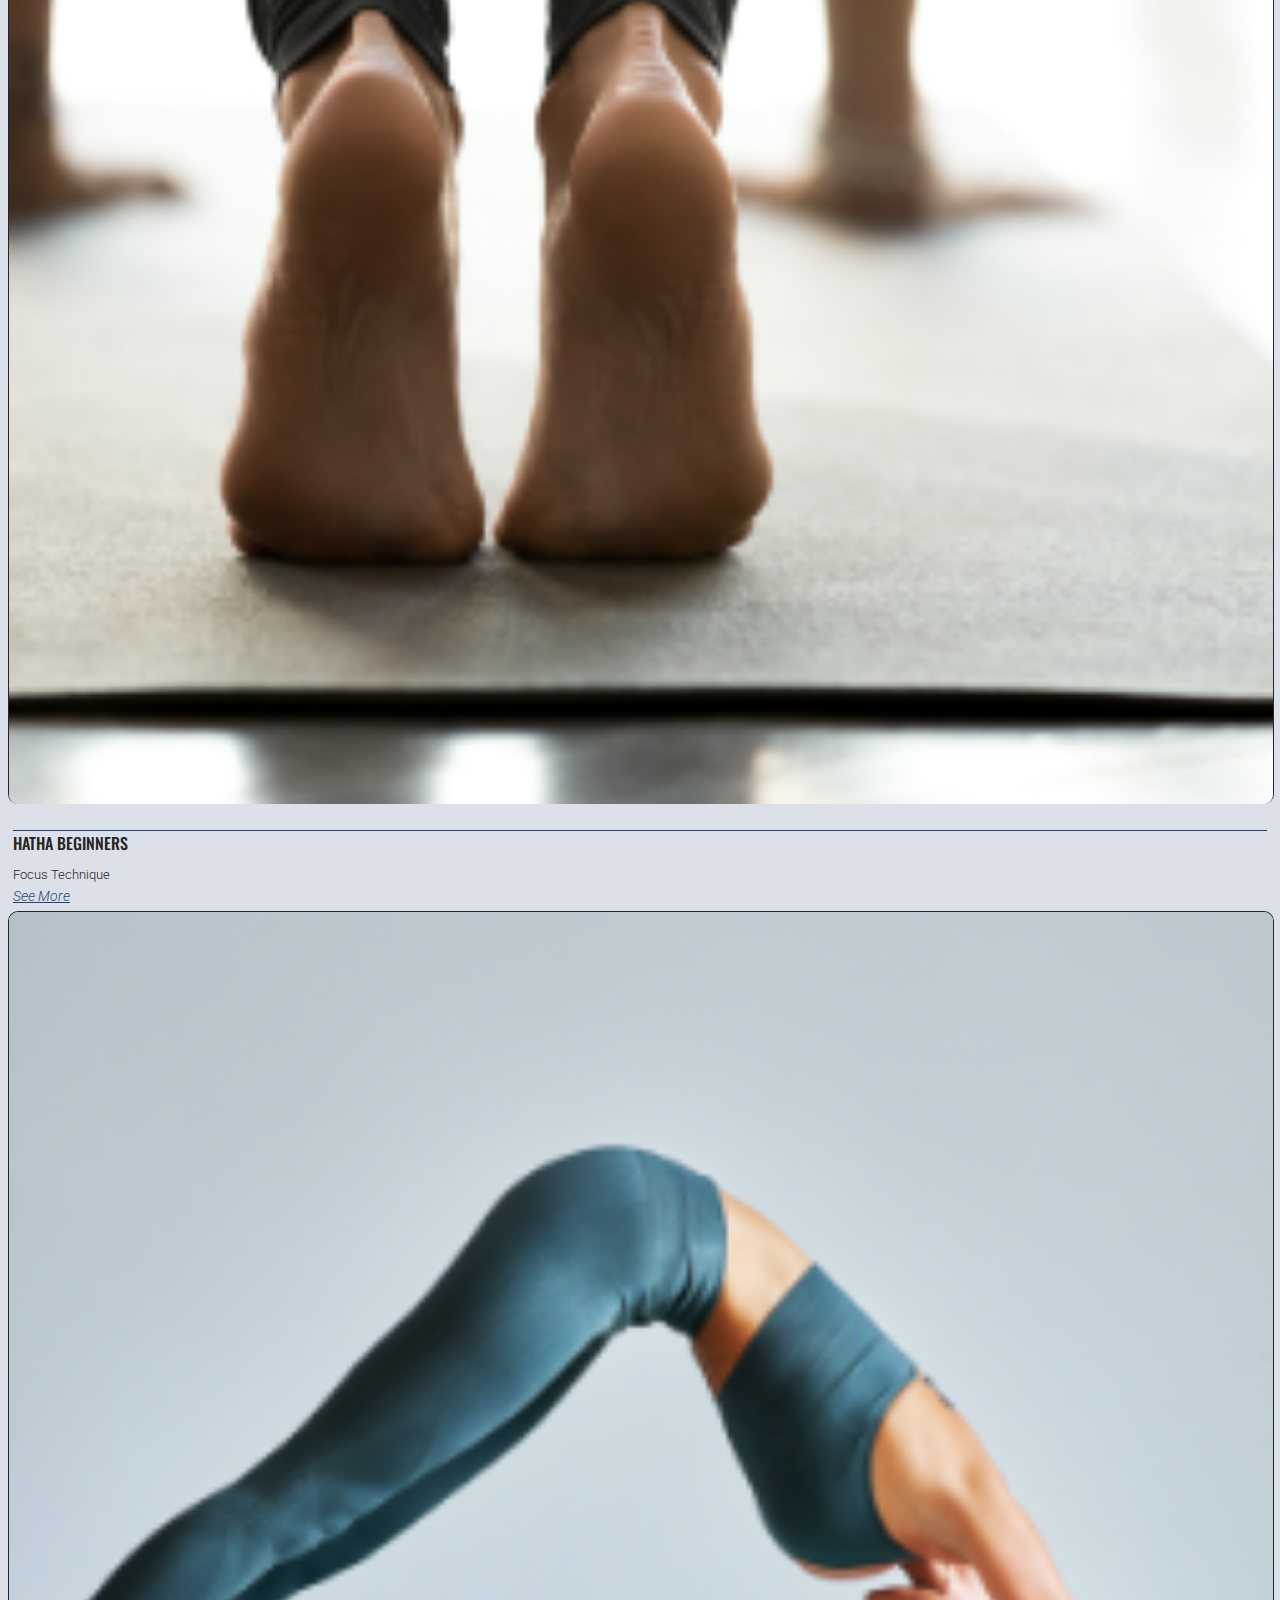
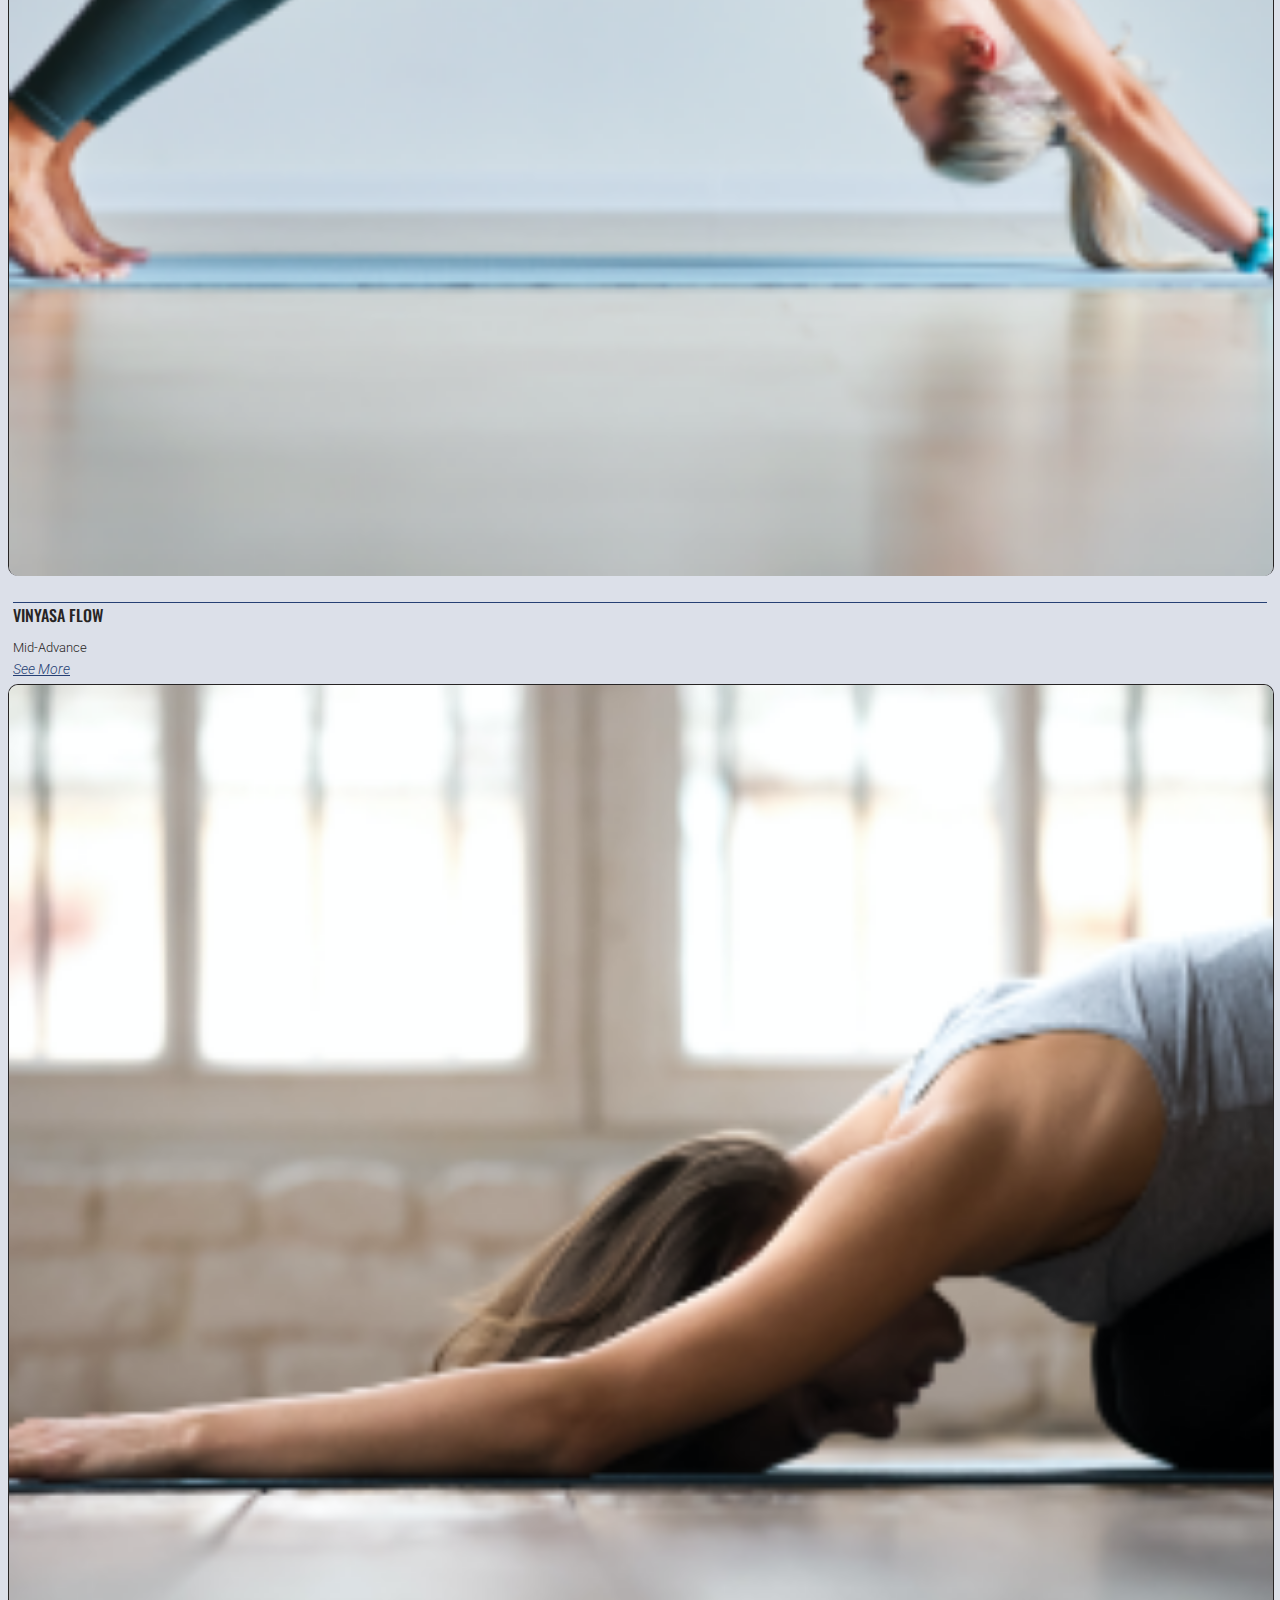
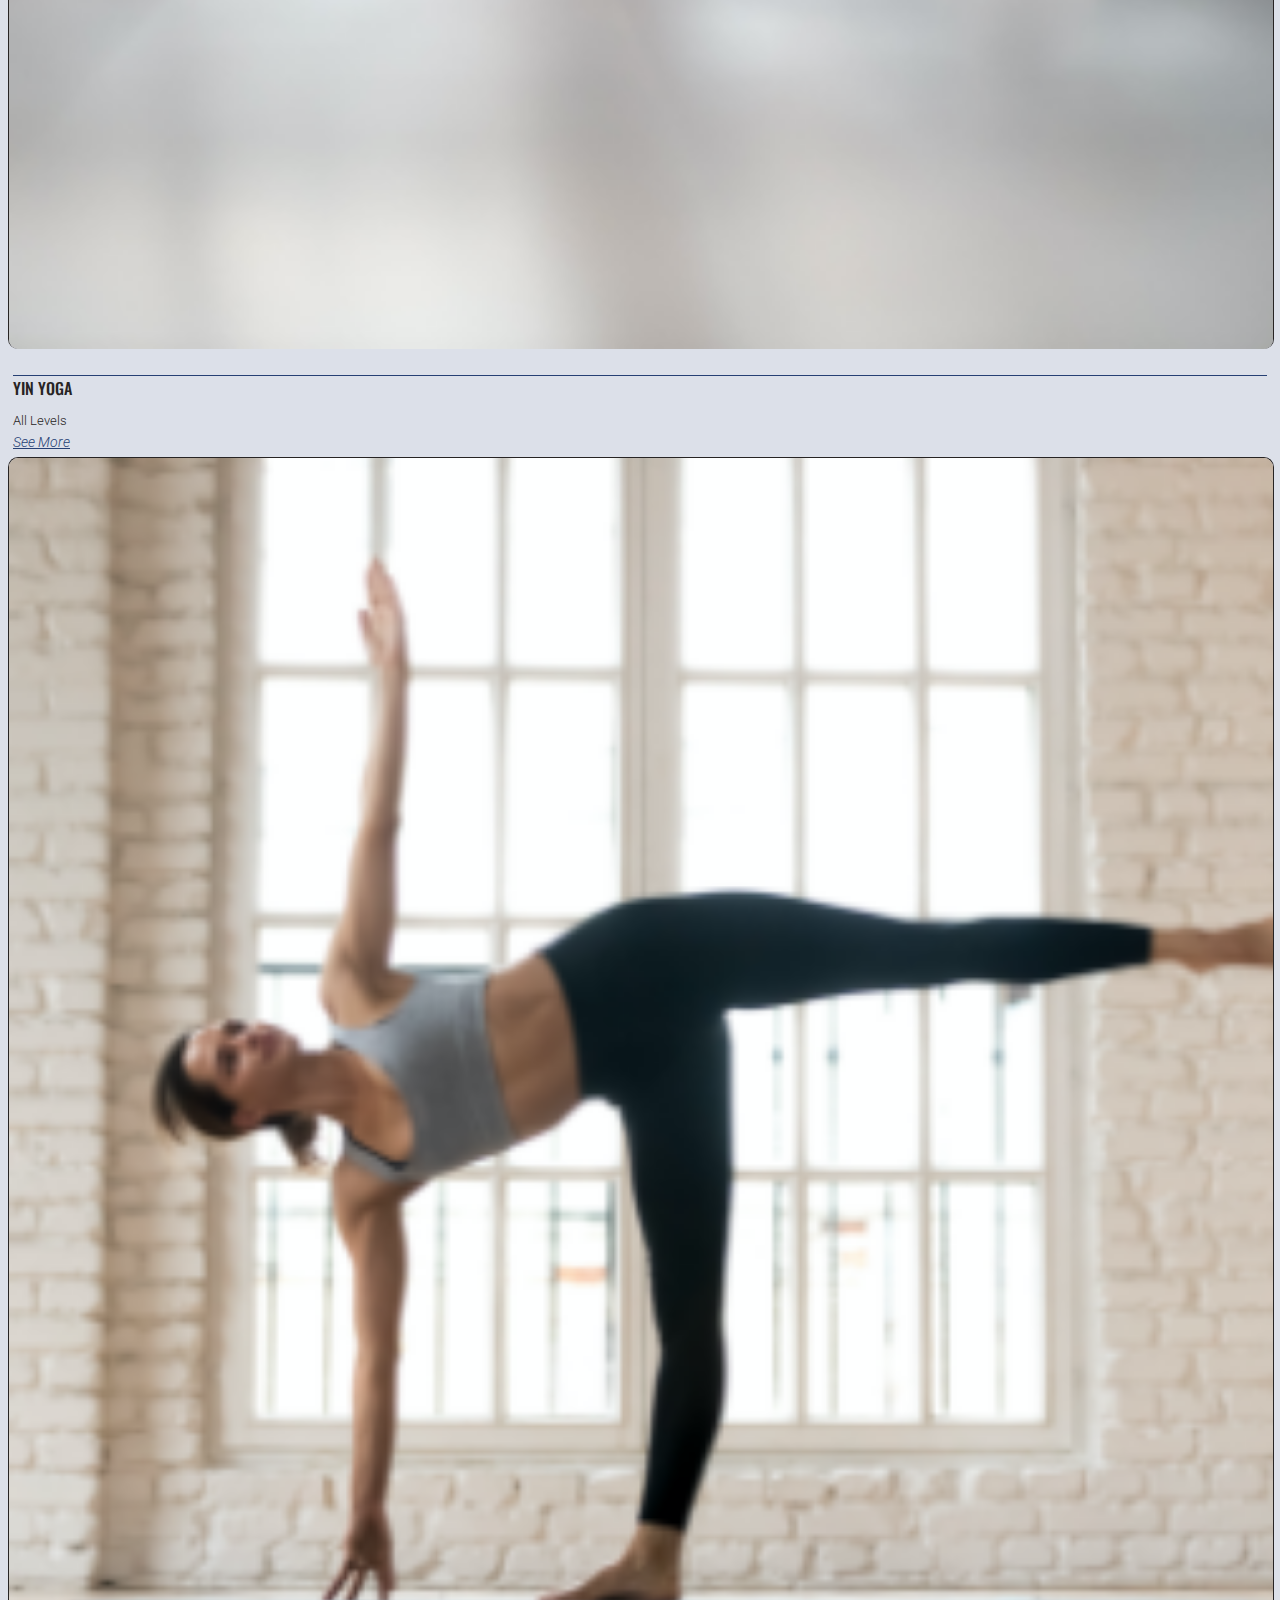
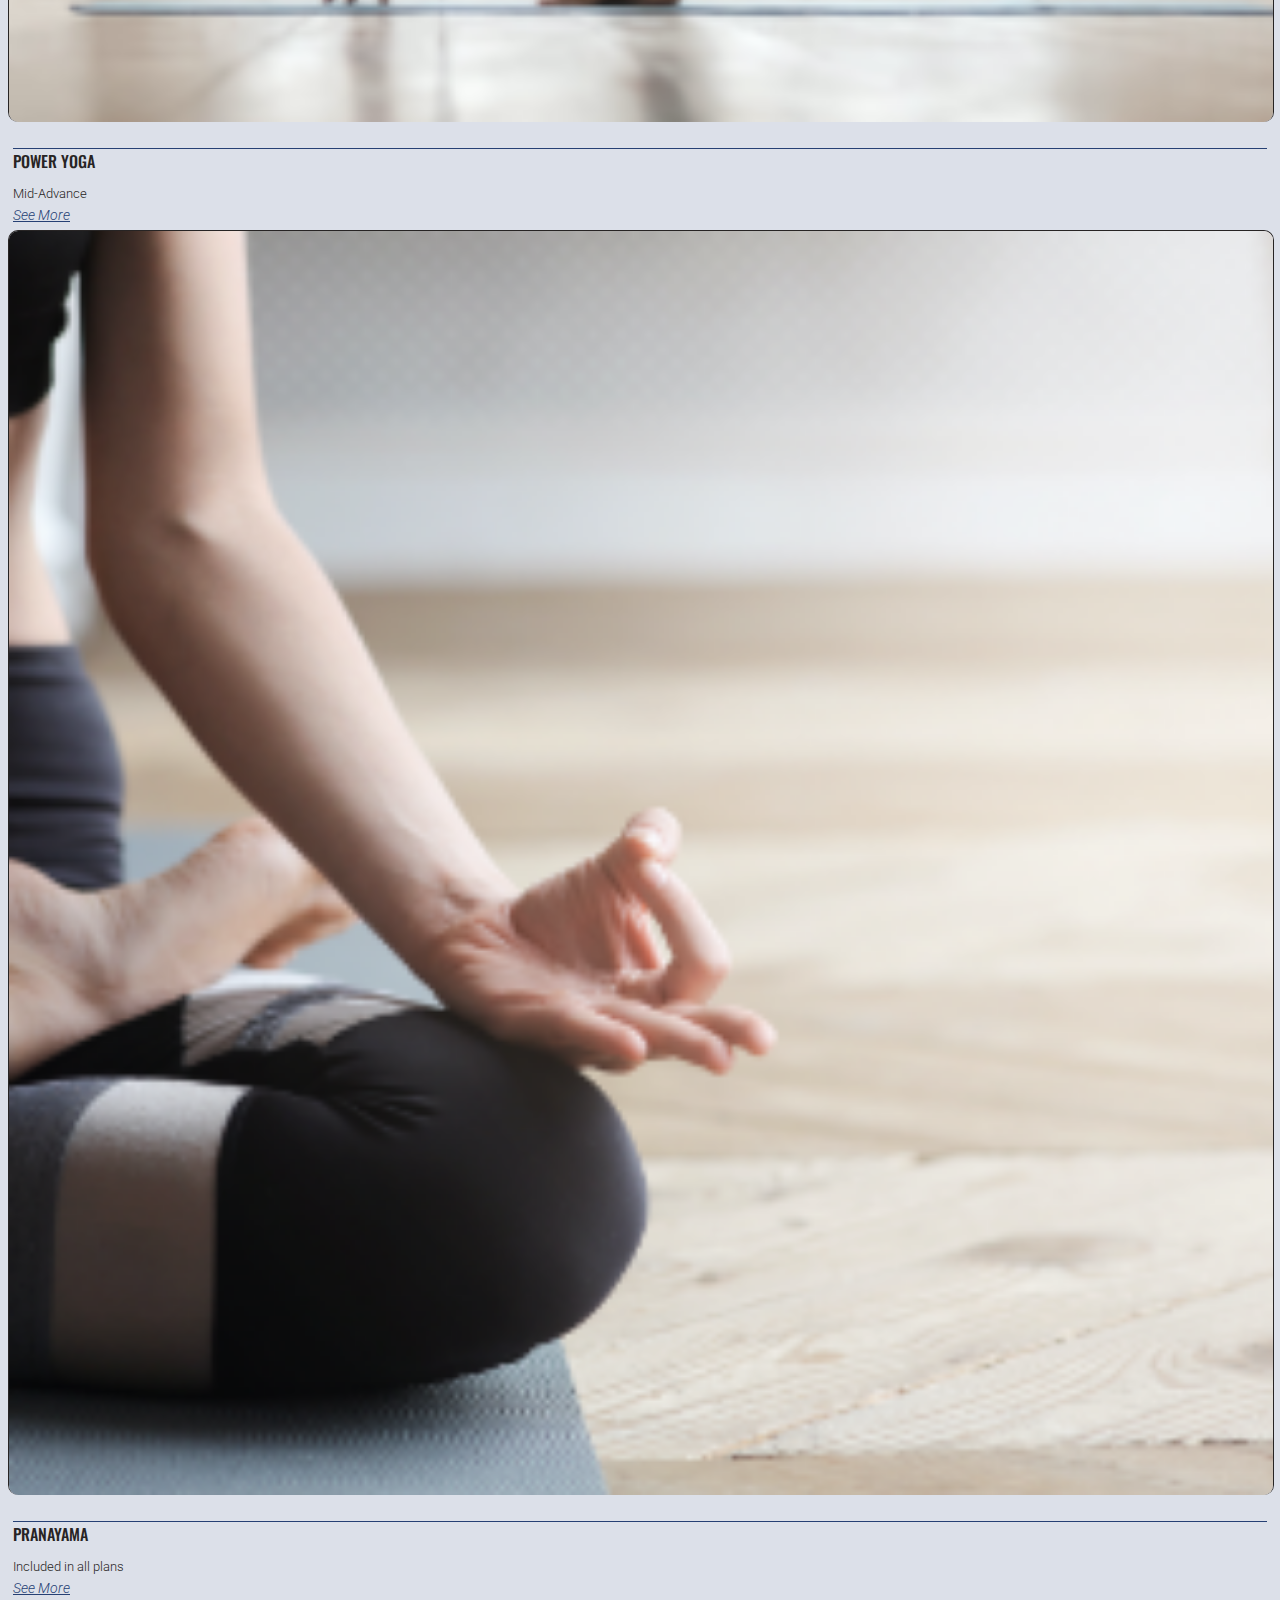
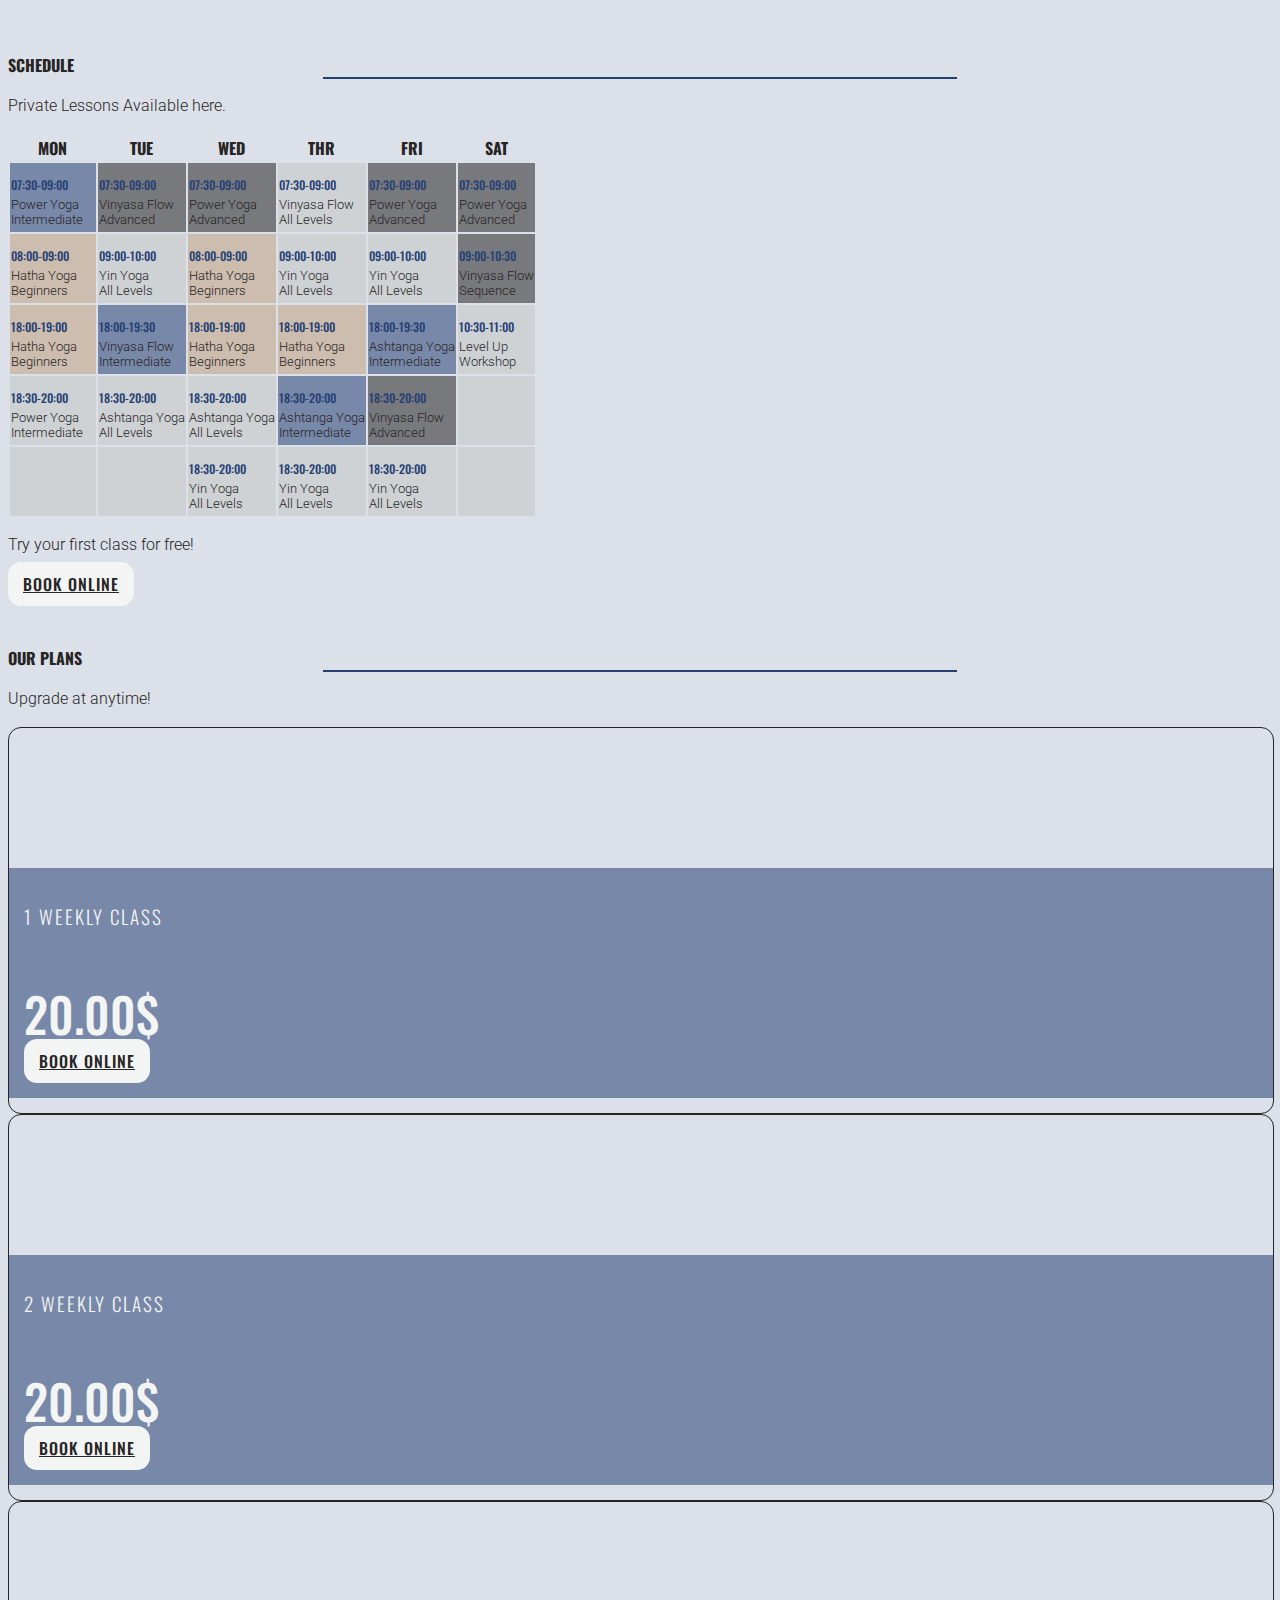
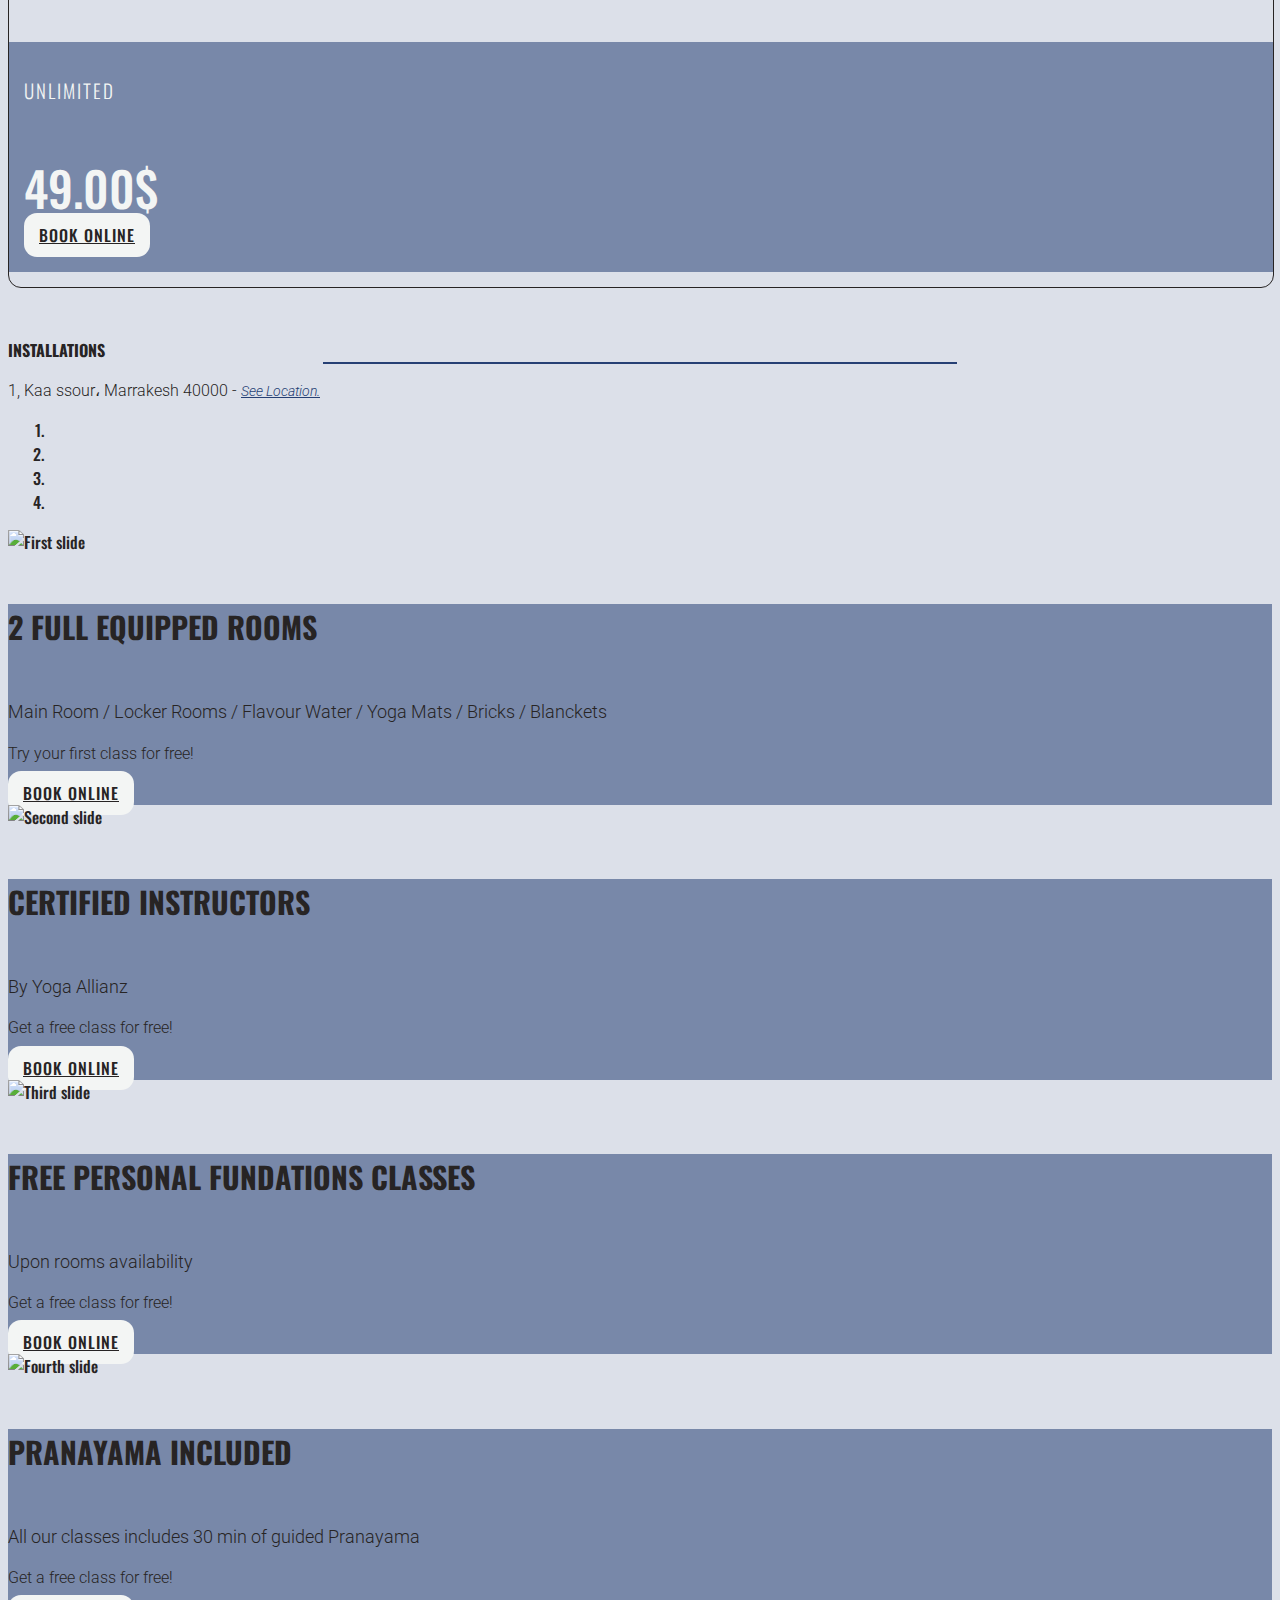
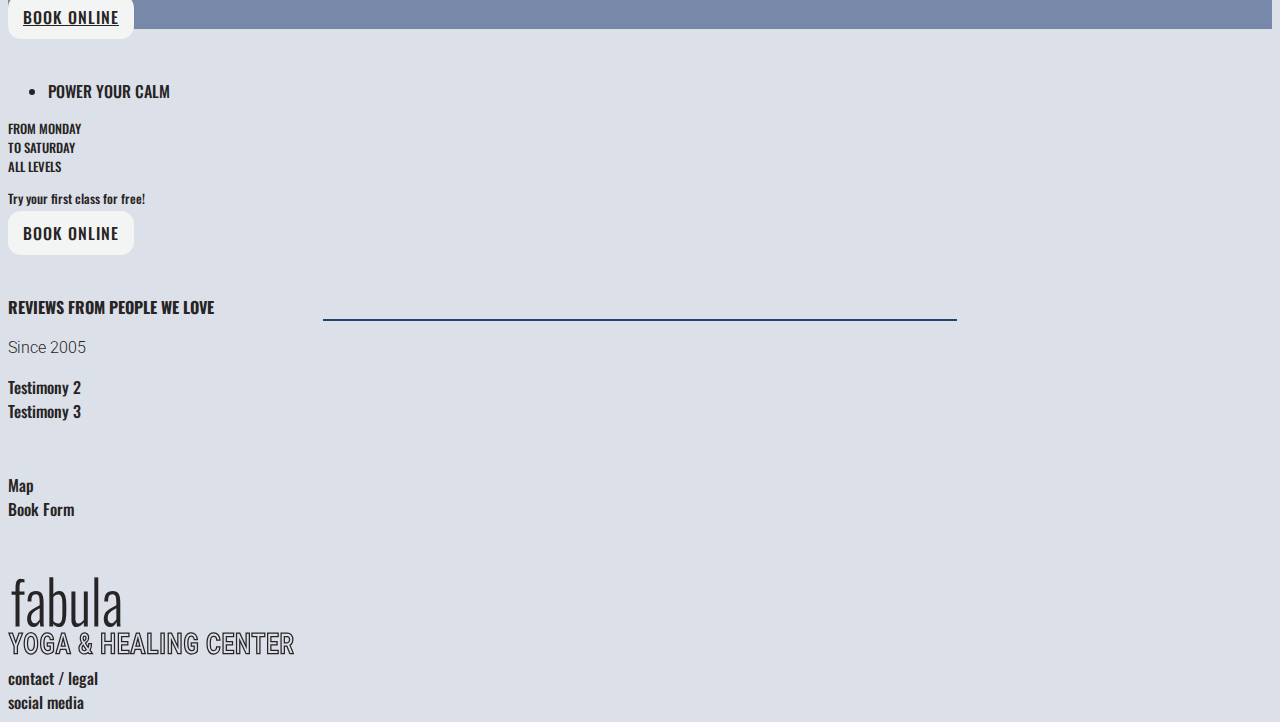
==== commit 08b2249f: "Calendar" ====
--- a/index.html
+++ b/index.html
@@ -7,12 +7,13 @@
     <link rel="stylesheet" href="https://stackpath.bootstrapcdn.com/bootstrap/4.5.0/css/bootstrap.min.css" integrity="sha384-9aIt2nRpC12Uk9gS9baDl411NQApFmC26EwAOH8WgZl5MYYxFfc+NcPb1dKGj7Sk" crossorigin="anonymous">
     <link rel="stylesheet" href="https://stackpath.bootstrapcdn.com/font-awesome/4.7.0/css/font-awesome.min.css" type="text/css" />
     <link rel="stylesheet" href="style.css" type="text/css" charset="utf-8" />
+    <title>Fabula - Yoga & Healing Center</title>
 </head>
 
 <body>
     <article class="container-fluid justify-content-center">
         <nav class="navbar navbar-expand-lg navbar-light bg-light">
-            <div class="container navigation-container">
+            <div class="container navigation-container align-items-end">
                 <a class="navbar-brand" href="index.html">
                     <img src="assets/logo-vf.svg" width="286" height="90" class="logo-img" alt="Fabula Yoga & Retreat Center Logo" loading="lazy">
                 </a>
@@ -21,7 +22,7 @@
                 </button>
 
                 <div class="collapse navbar-collapse" id="navbarSupportedContent">
-                    <ul class="navbar-nav ml-auto">
+                    <ul class="navbar-nav align-items-end ml-auto">
                         <li class="nav-item active">
                             <a class="nav-link text-uppercase" href="#">CLASSES</a>
                         </li>
@@ -37,8 +38,11 @@
                         <li class="nav-item">
                             <a class="nav-link text-uppercase" href="#">CONNECT WITH US</a>
                         </li>
-                        <li class="nav-item d-none d-inline">
-                            <a class="nav-link text-uppercase" href="#">BOOK ONLINE</a>
+                        <li class="nav-item">
+                            <a class="nav-link text-uppercase" href="#"></a>
+                        </li>
+                        <li class="nav-item d-none d-md-inline">
+                            <a class="nav-link text-uppercase" id="navbar-button" href="#">BOOK ONLINE</a>
                         </li>
                     </ul>
                 </div>
@@ -51,7 +55,7 @@
                 <div class="col-12">
                     <div class="jumbotron text-center">
                         <h1>Find your inner flow</h1>
-                        <p>Try your first class for free!</p>
+                        <p class="subtitle">Try your first class for free!</p>
                         <a class="btn btn-light btn-md" href="#" role="button">BOOK ONLINE</a>
                     </div>
                 </div>
@@ -60,7 +64,7 @@
 
         <section id="classes" class="container">
             <div class="section-header text-center">
-                <p class="title">CLASSES FOR ALL LEVELS</p>
+                <h4 class="title">CLASSES FOR ALL LEVELS</h4>
                 <hr>
                 <p class="subtitle">If you never practised before,<br>Hatha Beginners is a good start!</p>   
             </div>
@@ -69,9 +73,9 @@
                     <div class="card">
                         <img src="assets/ashtanga.png" alt="Girl doing yoga Cobra's Pose at Fabula Center" class="card-img-top img-responsive classes-img">
                         <div class="card-body">
-                            <p class="box-title title-classes">ASHTANGA YOGA</p>
-                            <p class="box-text text-classes">All Levels</p>
-                            <a class="box-link" href='https://en.wikipedia.org/wiki/Ashtanga_(eight_limbs_of_yoga)' target="_blank">See More</a>
+                            <p class="card-title">ASHTANGA YOGA</p>
+                            <p class="card-text text-uppercase">All Levels</p>
+                            <a class="card-link" href='https://en.wikipedia.org/wiki/Ashtanga_(eight_limbs_of_yoga)' target="_blank">See More</a>
                         </div>
                     </div>
                 </div>
@@ -79,9 +83,9 @@
                     <div class="card">
                         <img src="assets/hatha.png" alt="Girl doing yoga Cobra's Pose at Fabula Center" class="card-img-top img-responsive classes-img">
                         <div class="card-body">
-                            <p class="box-title title-classes">HATHA BEGINNERS</p>
-                            <p class="box-text text-classes">Focus Technique</p>
-                            <a class="box-link" href='https://en.wikipedia.org/wiki/Hatha_yoga' target="_blank">See More</a>
+                            <p class="card-title">HATHA BEGINNERS</p>
+                            <p class="card-text text-uppercase">Focus Technique</p>
+                            <a class="card-link" href='https://en.wikipedia.org/wiki/Hatha_yoga' target="_blank">See More</a>
                         </div>
                     </div>
                 </div>
@@ -89,20 +93,20 @@
                     <div class="card">
                         <img src="assets/vinyasa.png" alt="Girl doing yoga Cobra's Pose at Fabula Center" class="card-img-top img-responsive classes-img">
                         <div class="card-body">
-                            <p class="box-title title-classes">VINYASA FLOW</p>
-                            <p class="box-text text-classes">Mid-Advance</p>
-                            <a class="box-link" href='https://en.wikipedia.org/wiki/Viny%C4%81sa' target="_blank">See More</a>
-                        </div>
-                    </div>
-                </div>
-                <div class="d-none d-md-inline w-100"></div>
+                            <p class="card-title">VINYASA FLOW</p>
+                            <p class="card-text text-uppercase">Mid-Advance</p>
+                            <a class="card-link" href='https://en.wikipedia.org/wiki/Viny%C4%81sa' target="_blank">See More</a>
+                        </div>
+                    </div>
+                </div>
+                <div class="d-none d-md-inline mt-4 w-100"></div>
                 <div class="col-6 col-md-3">
                     <div class="card">
                         <img src="assets/yinyoga.png" alt="Girl doing yoga Cobra's Pose at Fabula Center" class="card-img-top img-responsive classes-img">
                         <div class="card-body">
-                            <p class="box-title title-classes">YIN YOGA</p>
-                            <p class="box-text text-classes">All Levels</p>
-                            <a class="box-link" href='https://en.wikipedia.org/wiki/Yin_Yoga' target="_blank">See More</a>
+                            <p class="card-title">YIN YOGA</p>
+                            <p class="card-text text-uppercase">All Levels</p>
+                            <a class="card-link" href='https://en.wikipedia.org/wiki/Yin_Yoga' target="_blank">See More</a>
                         </div>
                     </div>
                 </div>
@@ -110,9 +114,9 @@
                     <div class="card">
                         <img src="assets/poweryoga.png" alt="Girl doing yoga Cobra's Pose at Fabula Center" class="card-img-top img-responsive classes-img">
                         <div class="card-body">
-                            <p class="box-title title-classes">POWER YOGA</p>
-                            <p class="box-text text-classes">Mid-Advance</p>
-                            <a class="box-link" href='https://en.wikipedia.org/wiki/Power_Yoga' target="_blank">See More</a>
+                            <p class="card-title">POWER YOGA</p>
+                            <p class="card-text text-uppercase">Mid-Advance</p>
+                            <a class="card-link" href='https://en.wikipedia.org/wiki/Power_Yoga' target="_blank">See More</a>
                         </div>
                     </div>
                 </div>
@@ -120,9 +124,9 @@
                     <div class="card">
                         <img src="assets/pranayama.png" alt="Girl doing yoga Cobra's Pose at Fabula Center" class="card-img-top img-responsive classes-img">
                         <div class="card-body">
-                            <p class="box-title title-classes">PRANAYAMA & MEDITATION</p>
-                            <p class="box-text text-classes">Included in all our classes.</p>
-                            <a class="box-link" href='https://en.wikipedia.org/wiki/Pranayama' target="_blank">See More</a>
+                            <p class="card-title">PRANAYAMA</p>
+                            <p class="card-text text-uppercase">Included in all plans</p>
+                            <a class="card-link" href='https://en.wikipedia.org/wiki/Pranayama' target="_blank">See More</a>
                         </div>
                     </div>
                 </div>
@@ -130,80 +134,332 @@
 
         </section>
 
-        <section id="benefits" class="container">
-
-
-           <div class="row justify-content-center">
-                <div class="d-none d-md-inline col-md-6">
-                    <div class="benefits-container">
-                        <div class="row justify-content-center">
-                            <div class="col-6">
-                                <div class="benefit-item">
-                                    <img class="d-inline yoga-icon" src="assets/icon-1.svg" alt="siloutte icon yoga pose">
-                                    <p class="d-inline">POWER YOUR CALM</p>
-                                </div>
-                            </div>
-                            <div class="col-6"> 
-                                <div class="benefit-item">
-                                    <img class="d-inline yoga-icon" src="assets/icon-2.svg" alt="siloutte icon yoga pose" style="display: left;">
-                                    <p class="d-inline">INCREASE FLEXIBILITY AND BALANCE</p>
-                                </div>
-                            </div>
-                        </div>
-                        <div class="row justify-content-center">
-                            <div class="col-6">
-                                <div class="benefit-item">
-                                    <img class="d-inline yoga-icon" src="assets/icon-3.svg" alt="siloutte icon yoga pose">
-                                    <p class="d-inline">POWER YOUR CALM</p>
-                                </div>
-                            </div>
-                            <div class="col-6"> 
-                                <div class="benefit-item">
-                                    <img class="d-inline yoga-icon" src="assets/icon-4.svg" alt="siloutte icon yoga pose" style="display: left;">
-                                    <p class="d-inline">INCREASE FLEXIBILITY AND BALANCE</p>
-                                </div>
-                            </div>
-                        </div>
-                        <div class="row justify-content-center">
-                            <div class="col-6">
-                                <div class="benefit-item">
-                                    <img class="d-inline yoga-icon" src="assets/icon-3.svg" alt="siloutte icon yoga pose">
-                                    <p class="d-inline">POWER YOUR CALM</p>
-                                </div>
-                            </div>
-                            <div class="col-6"> 
-                                <div class="benefit-item">
-                                    <img class="d-inline yoga-icon" src="assets/icon-4.svg" alt="siloutte icon yoga pose" style="display: left;">
-                                    <p class="d-inline">INCREASE FLEXIBILITY AND BALANCE</p>
-                                </div>
-                            </div>
-                        </div>
-                        
-                    </div>
-                </div> 
-
-                <div class="col-12 col-md-3 text-center">
-                    <div class="openinghours text-center">
-                        <div class="openinghours-textcontainer">
-                            <p>FROM MONDAY<br>
-                            TO SATURDAY<br>
-                            ALL LEVELS</p>
-                            <p>Try your first class for free!</p>
-                            <a class="btn btn-light">BOOK ONLINE</a>
-                        </div>
-                    </div>
-                </div>
-            </div>         
-        </section>
-
-        <section id="schedule" class="container">
+       <!-- <section id="schedule" class="container">
+
             <div class="section-header text-center">
-                <p class="title">WEEKLY SCHEDULE</p>
+                <h3 class="title">WEEKLY SCHEDULE</h3>
                 <hr>
-                <p class="subtitle">Contact us if schedule doesn’t fit! We have a solution for you!</p>
-            </div>
+                <p class="subtitle">Private classes from 07:00 - 21:00. Learn more <a href="#" class="schedule-link">here.</a></p>
+            </div>
+
+            <div class="row">
+                <div class="col-12">
+                    <div class="calendar">
+                        <div class="day text-center">
+                            <a class="weekday" data-toggle="collapse" href="#monday" role="button" aria-expanded="false" aria-controls="monday">MONDAY</a>
+                            <div class="collapse hidden-sm-down" id="monday">
+                                <div class="day-classes">
+                                    <div class="box-intermediate hour-1">
+                                        <p class="box-title hours">07:30 - 09:00</p>
+                                        <p class="box-text">Power Yoga<br>Intermediate</p>
+                                    </div>  
+                                    <div class="box-beginners hour-2">
+                                        <p class="box-title hours">08:00 - 09:00</p>
+                                        <p class="box-text">Hatha Vinyasa<br>Beginners</p>
+                                    </div>  
+                                    <div class="box-beginners hour-3">
+                                        <p class="box-title hours">18:00 - 19:00</p>
+                                        <p class="box-text">Hatha Vinyasa <br>Beginners</p>
+                                    </div>     
+                                    <div class="hour-4 box-intermediate">
+                                        <p class="box-title hours">18:30 - 20:00</p>
+                                        <p class="box-text">Power Yoga<br>Intermediate</p>
+                                    </div> 
+                                    <div class="invisible hour-5 box-allevels">
+                                        <p class="box-title hours">00:00 - 00:00</p>
+                                        <p class="box-text">Yoga<br>Yoga</p>
+                                    </div> 
+                                </div>
+                            </div>
+                        </div>
+                        <div class="day text-center">
+                            <a class="weekday" data-toggle="collapse" href="#tuesday" role="button" aria-expanded="false" aria-controls="tuesday">TUESDAY</a>
+                            <div class="collapse" id="tuesday">
+                                <div class="day-classes">
+                                    <div class="hour-1 box-advanced">
+                                        <p class="box-title hours">07:30 - 09:00</p>
+                                        <p class="box-text">Vinyasa Flow<br>Advanced</p>
+                                    </div>  
+                                    <div class="hour-2 box-allevels">
+                                        <p class="box-title hours">09:00 - 10:00</p>
+                                        <p class="box-text">Yin Yoga<br>All Levels</p>
+                                    </div>  
+                                    <div class="hour-3 box-intermediate">
+                                        <p class="box-title hours">18:00 - 19:30</p>
+                                        <p class="box-text">Vinyasa Flow<br>Intermediate</p>
+                                    </div>     
+                                    <div class="hour-4 box-allevels">
+                                        <p class="box-title hours">18:30 - 20:00</p>
+                                        <p class="box-text">Ashtanga Flow<br>All Levels</p>
+                                    </div> 
+                                    <div class="invisible hour-5 box-allevels">
+                                        <p class="box-title hours">18:30 - 20:00</p>
+                                        <p class="box-text">Ashtanga Flow<br>All Levels</p>
+                                    </div> 
+                                </div>
+                            </div>
+                        </div>
+                        <div class="day text-center">
+                            <a class="weekday" data-toggle="collapse" href="#wednesday" role="button" aria-expanded="false" aria-controls="wednesday">WEDNESDAY</a>
+                            <div class="collapse" id="wednesday">
+                                <div class="day-classes">
+                                    <div class="hour-1 box-advanced">
+                                        <p class="box-title hours">07:30 - 09:00</p>
+                                        <p class="box-text">Power Yoga<br>Advanced</p>
+                                    </div>  
+                                    <div class="hour-2 box-beginners">
+                                        <p class="box-title hours">08:00 - 09:00</p>
+                                        <p class="box-text">Hatha Vinyasa<br>Beginners</p>
+                                    </div>  
+                                    <div class="hour-3 box-beginners">
+                                        <p class="box-title hours">18:00 - 19:00</p>
+                                        <p class="box-text">Hatha Vinyasa<br>Beginners</p>
+                                    </div>     
+                                    <div class="hour-4 box-allevels">
+                                        <p class="box-title hours">18:30 - 20:00</p>
+                                        <p class="box-text">Ashtanga Yoga<br>All Levels</p>
+                                    </div> 
+                                    <div class="hour-5 box-allevels">
+                                        <p class="box-title hours">18:30 - 20:00</p>
+                                        <p class="box-text">Yin Yoga<br>All Levels</p>
+                                    </div>
+                                </div>
+                            </div>
+                        </div>
+                        <div class="day text-center">
+                            <a class="weekday" data-toggle="collapse" href="#thursday" role="button" aria-expanded="false" aria-controls="thursday">THURSDAY</a>
+                            <div class="collapse" id="thursday">
+                                <div class="day-classes text-center">
+                                    <div class="hour-1 box-allevels">
+                                        <p class="box-title hours">07:30 - 09:00</p>
+                                        <p class="box-text">Vinyasa Flow<br>All Levels</p>
+                                    </div>  
+                                    <div class="hour-2 box-allevels">
+                                        <p class="box-title hours">09:00 - 10:00</p>
+                                        <p class="box-text">Yin Yoga<br>All Levels</p>
+                                    </div>  
+                                    <div class="hour-3 box-beginners">
+                                        <p class="box-title hours">18:00 - 19:00</p>
+                                        <p class="box-text">Hatha Vinyasa<br>Beginners</p>
+                                    </div>     
+                                    <div class="hour-4 box-intermediate">
+                                        <p class="box-title hours">18:30 - 20:00</p>
+                                        <p class="box-text">Ashtanga Yoga<br>Intermediate</p>
+                                    </div> 
+                                    <div class="hour-5 box-allevels">
+                                        <p class="box-title hours">18:30 - 20:00</p>
+                                        <p class="box-text">Yin Yoga<br>All Levels</p>
+                                    </div> 
+                                </div>
+                            </div>
+                        </div>
+                        <div class="day text-center">
+                            <a class="weekday" data-toggle="collapse" href="#friday" role="button" aria-expanded="false" aria-controls="friday">FRIDAY</a>
+                            <div class="collapse" id="friday">
+                                <div class="day-classes text-center">
+                                    <div class="hour-1 box-advanced">
+                                        <p class="box-title hours">07:30 - 09:00</p>
+                                        <p class="box-text">Power Yoga<br>Advanced</p>
+                                    </div>  
+                                    <div class="hour-2 box-allevels">
+                                        <p class="box-title hours">09:00 - 10:00</p>
+                                        <p class="box-text">Yin Yoga<br>All Levels</p>
+                                    </div>  
+                                    <div class="hour-3 box-intermediate">
+                                        <p class="box-title hours">18:00 - 19:30</p>
+                                        <p class="box-text">Ashtanga Yoga<br>Intermediate</p>
+                                    </div>     
+                                    <div class="hour-4 box-advanced">
+                                        <p class="box-title hours">18:30 - 20:00</p>
+                                        <p class="box-text">Vinyasa Flow<br>Advanced</p>
+                                    </div> 
+                                    <div class="hour-5 box-allevels">
+                                        <p class="box-title hours">18:30 - 20:00</p>
+                                        <p class="box-text">Yin Yoga<br>All Levels</p>
+                                    </div> 
+                                </div>
+                            </div>
+                        </div>
+                        <div class="day text-center">
+                            <a class="weekday" data-toggle="collapse" href="#saturday" role="button" aria-expanded="false" aria-controls="saturday">SATURDAY</a>
+                            <div class="collapse" id="saturday">
+                                <div class="day-classes">
+                                    <div class="hour-1 box-allevels">
+                                        <p class="box-title hours">09:00 - 10:00</p>
+                                        <p class="box-text">Power Yoga<br>Advanced</p>
+                                    </div>  
+                                    <div class="hour-2 box-advanced">
+                                        <p class="box-title hours">09:00 - 10:30</p>
+                                        <p class="box-text">Vinyasa Flow<br>Sequence</p>
+                                    </div>  
+                                    <div class="hour-3 box-beginners">
+                                        <p class="box-title hours">10:30 - 11:00</p>
+                                        <p class="box-text">Level Up<br>Workshop</p>
+                                    </div>     
+                                    <div class="invisible hour-4 box-advanced">
+                                        <p class="box-title hours">18:30 - 20:00</p>
+                                        <p class="box-text">Vinyasa Flow<br>Advanced</p>
+                                    </div> 
+                                    <div class="invisible hour-5 box-allevels">
+                                        <p class="box-title hours">18:30 - 20:00</p>
+                                        <p class="box-text">Yin Yoga<br>All Levels</p>
+                                    </div> 
+                                </div>
+                            </div>
+                        </div>
+                        <div class="container visible-sm-down">
+                            <div class="collapse" id="monday">
+                                    <div class="day-classes">
+                                        <div class="box-intermediate hour-1">
+                                            <p class="box-title hours">07:30 - 09:00</p>
+                                            <p class="box-text">Power Yoga<br>Intermediate</p>
+                                        </div>  
+                                        <div class="box-beginners hour-2">
+                                            <p class="box-title hours">08:00 - 09:00</p>
+                                            <p class="box-text">Hatha Vinyasa<br>Beginners</p>
+                                        </div>  
+                                        <div class="box-beginners hour-3">
+                                            <p class="box-title hours">18:00 - 19:00</p>
+                                            <p class="box-text">Hatha Vinyasa <br>Beginners</p>
+                                        </div>     
+                                        <div class="hour-4 box-intermediate">
+                                            <p class="box-title hours">18:30 - 20:00</p>
+                                            <p class="box-text">Power Yoga<br>Intermediate</p>
+                                        </div> 
+                                        <div class="invisible hour-5 box-allevels">
+                                            <p class="box-title hours">00:00 - 00:00</p>
+                                            <p class="box-text">Yoga<br>Yoga</p>
+                                        </div> 
+                                    </div>
+                            </div>
+                            <div class="collapse" id="tuesday">
+                                <div class="day-classes">
+                                    <div class="hour-1 box-advanced">
+                                        <p class="box-title hours">07:30 - 09:00</p>
+                                        <p class="box-text">Vinyasa Flow<br>Advanced</p>
+                                    </div>  
+                                    <div class="hour-2 box-allevels">
+                                        <p class="box-title hours">09:00 - 10:00</p>
+                                        <p class="box-text">Yin Yoga<br>All Levels</p>
+                                    </div>  
+                                    <div class="hour-3 box-intermediate">
+                                        <p class="box-title hours">18:00 - 19:30</p>
+                                        <p class="box-text">Vinyasa Flow<br>Intermediate</p>
+                                    </div>     
+                                    <div class="hour-4 box-allevels">
+                                        <p class="box-title hours">18:30 - 20:00</p>
+                                        <p class="box-text">Ashtanga Flow<br>All Levels</p>
+                                    </div> 
+                                    <div class="invisible hour-5 box-allevels">
+                                        <p class="box-title hours">18:30 - 20:00</p>
+                                        <p class="box-text">Ashtanga Flow<br>All Levels</p>
+                                    </div> 
+                                </div>
+                            </div>
+                            <div class="collapse" id="wednesday">
+                                    <div class="day-classes">
+                                        <div class="hour-1 box-advanced">
+                                            <p class="box-title hours">07:30 - 09:00</p>
+                                            <p class="box-text">Power Yoga<br>Advanced</p>
+                                        </div>  
+                                        <div class="hour-2 box-beginners">
+                                            <p class="box-title hours">08:00 - 09:00</p>
+                                            <p class="box-text">Hatha Vinyasa<br>Beginners</p>
+                                        </div>  
+                                        <div class="hour-3 box-beginners">
+                                            <p class="box-title hours">18:00 - 19:00</p>
+                                            <p class="box-text">Hatha Vinyasa<br>Beginners</p>
+                                        </div>     
+                                        <div class="hour-4 box-allevels">
+                                            <p class="box-title hours">18:30 - 20:00</p>
+                                            <p class="box-text">Ashtanga Yoga<br>All Levels</p>
+                                        </div> 
+                                        <div class="hour-5 box-allevels">
+                                            <p class="box-title hours">18:30 - 20:00</p>
+                                            <p class="box-text">Yin Yoga<br>All Levels</p>
+                                        </div>
+                                    </div>
+                            </div>
+                            <div class="collapse" id="thursday">
+                                <div class="day-classes text-center">
+                                    <div class="hour-1 box-allevels">
+                                        <p class="box-title hours">07:30 - 09:00</p>
+                                        <p class="box-text">Vinyasa Flow<br>All Levels</p>
+                                    </div>  
+                                    <div class="hour-2 box-allevels">
+                                        <p class="box-title hours">09:00 - 10:00</p>
+                                        <p class="box-text">Yin Yoga<br>All Levels</p>
+                                    </div>  
+                                    <div class="hour-3 box-beginners">
+                                        <p class="box-title hours">18:00 - 19:00</p>
+                                        <p class="box-text">Hatha Vinyasa<br>Beginners</p>
+                                    </div>     
+                                    <div class="hour-4 box-intermediate">
+                                        <p class="box-title hours">18:30 - 20:00</p>
+                                        <p class="box-text">Ashtanga Yoga<br>Intermediate</p>
+                                    </div> 
+                                    <div class="hour-5 box-allevels">
+                                        <p class="box-title hours">18:30 - 20:00</p>
+                                        <p class="box-text">Yin Yoga<br>All Levels</p>
+                                    </div> 
+                                </div>
+                            </div>
+                            <div class="collapse" id="friday">
+                                <div class="day-classes text-center">
+                                    <div class="hour-1 box-advanced">
+                                        <p class="box-title hours">07:30 - 09:00</p>
+                                        <p class="box-text">Power Yoga<br>Advanced</p>
+                                    </div>  
+                                    <div class="hour-2 box-allevels">
+                                        <p class="box-title hours">09:00 - 10:00</p>
+                                        <p class="box-text">Yin Yoga<br>All Levels</p>
+                                    </div>  
+                                    <div class="hour-3 box-intermediate">
+                                        <p class="box-title hours">18:00 - 19:30</p>
+                                        <p class="box-text">Ashtanga Yoga<br>Intermediate</p>
+                                    </div>     
+                                    <div class="hour-4 box-advanced">
+                                        <p class="box-title hours">18:30 - 20:00</p>
+                                        <p class="box-text">Vinyasa Flow<br>Advanced</p>
+                                    </div> 
+                                    <div class="hour-5 box-allevels">
+                                        <p class="box-title hours">18:30 - 20:00</p>
+                                        <p class="box-text">Yin Yoga<br>All Levels</p>
+                                    </div> 
+                                </div>
+                            </div>
+                            <div class="collapse" id="saturday">
+                                    <div class="day-classes">
+                                        <div class="hour-1 box-allevels">
+                                            <p class="box-title hours">09:00 - 10:00</p>
+                                            <p class="box-text">Power Yoga<br>Advanced</p>
+                                        </div>  
+                                        <div class="hour-2 box-advanced">
+                                            <p class="box-title hours">09:00 - 10:30</p>
+                                            <p class="box-text">Vinyasa Flow<br>Sequence</p>
+                                        </div>  
+                                        <div class="hour-3 box-beginners">
+                                            <p class="box-title hours">10:30 - 11:00</p>
+                                            <p class="box-text">Level Up<br>Workshop</p>
+                                        </div>     
+                                        <div class="invisible hour-4 box-advanced">
+                                            <p class="box-title hours">18:30 - 20:00</p>
+                                            <p class="box-text">Vinyasa Flow<br>Advanced</p>
+                                        </div> 
+                                        <div class="invisible hour-5 box-allevels">
+                                            <p class="box-title hours">18:30 - 20:00</p>
+                                            <p class="box-text">Yin Yoga<br>All Levels</p>
+                                        </div> 
+                                    </div>
+                            </div>
+                        </div>
+                    </div>
+                </div>
+            </div>
+
+
             <div class="row mt-3 align-content-center">
-                <div class="col-4 col-md-2 text-center">
+                <div class="col-sm-4 col-md-2 text-center">
                     <div class="container schedule-days">
                         <p class="weekday">MONDAY</p>
                         <div class="box-intermediate hour-1">
@@ -228,8 +484,8 @@
                         </div> 
                     </div>
                 </div>
-                <div class="col-4 col-md-2 text-center">
-                    <div class="container schedule-days">
+                <div class="col-sm-4 col-md-2 text-center">
+                    <div class="schedule-days">
                         <p class="weekday">TUESDAY</p>
                         <div class="hour-1 box-advanced">
                             <p class="box-title hours">07:30 - 09:00</p>
@@ -253,7 +509,7 @@
                         </div> 
                     </div>
                 </div>
-                <div class="col-4 col-md-2 text-center">
+                <div class="col-sm-4 col-md-2 text-center">
                     <div class="container schedule-days">
                         <p class="weekday">WEDNESDAY</p>
                         <div class="hour-1 box-advanced">
@@ -278,10 +534,10 @@
                         </div> 
                     </div>
                 </div>
-                <!--source code: bootstrap documentation-->
+                source code: bootstrap documentatioN
                 <div class="d-md-none mt-3 d-inline w-100"></div>
 
-                <div class="col-4 col-md-2 text-center">
+                <div class="col-sm-4 col-md-2 text-center">
                     <div class="container schedule-days">
                         <p class="weekday">THURSDAY</p>
                         <div class="hour-1 box-allevels">
@@ -306,7 +562,7 @@
                         </div> 
                     </div>
                 </div>
-                <div class="col-4 col-md-2 text-center">
+                <div class="col-sm-4 col-md-2 text-center">
                     <div class="container schedule-days"> 
                         <p class="weekday">FRIDAY</p>
                         <div class="hour-1 box-advanced">
@@ -331,9 +587,9 @@
                         </div> 
                     </div>   
                 </div>
-                <div class="col-4 col-md-2 text-center">
+                <div class="col-sm-4 col-md-2 text-center">
                     <div class="container schedule-days"> 
-                        <p class="weekday">FRIDAY</p>
+                        <p class="weekday">SATURDAY</p>
                         <div class="hour-1 box-allevels">
                             <p class="box-title hours">09:00 - 10:00</p>
                             <p class="box-text">Power Yoga<br>Advanced</p>
@@ -358,50 +614,310 @@
                 </div>
                 
             </div>
+        </section>-->
+        
+        <section id="schedule" class="container">
+            <div class="section-header text-center">
+                <h4 class="title">SCHEDULE</h4>
+                <hr>
+                <p class="subtitle">Private Lessons Available here.</p>   
+            </div>
+            <div class="row justify-content-center">
+                <div class="col-12">
+                    <table class="table table-bordered calendar table-responsive-sm text-center">
+                        <tr class="weekday">
+                            <th style="width: 16.66%" scope="col">MON</th>
+                            <th scope="col">TUE</th>
+                            <th scope="col">WED</th>
+                            <th scope="col">THR</th>
+                            <th scope="col">FRI</th>
+                            <th scope="col">SAT</th>
+                        </tr>
+
+                        <tr class="activities-1">
+                            <td scope="row" class="day-class day-class-intermediate">
+                                    <p class="day-class-title">07:30-09:00</p>
+                                    <p class="day-class-info">Power Yoga<br>Intermediate</p>               
+                            </td>          
+                            <td scope="row" class="day-class day-class-advanced">
+                                    <p class="day-class-title">07:30-09:00</p>
+                                    <p class="day-class-info">Vinyasa Flow<br>Advanced</p>                                         
+                            </td>
+                            <td scope="row" class="day-class day-class-advanced">    
+                                    <p class="day-class-title">07:30-09:00</p>
+                                    <p class="day-class-info">Power Yoga<br>Advanced</p>                      
+                            </td>
+                            <td scope="row" class="day-class day-class-allevels">
+                                    <p class="day-class-title">07:30-09:00</p>
+                                    <p class="day-class-info">Vinyasa Flow<br>All Levels</p>                                                      
+                            </td>
+                            <td scope="row" class="day-class day-class-advanced">           
+                                    <p class="day-class-title">07:30-09:00</p>
+                                    <p class="day-class-info">Power Yoga<br>Advanced</p>                         
+                            </td>
+                            <td scope="row" class="day-class day-class-advanced">                              
+                                    <p class="day-class-title">07:30-09:00</p>
+                                    <p class="day-class-info">Power Yoga<br>Advanced</p>                                                   
+                            </td>
+                        </tr>
+                        <tr class="activities-2">
+                            <td scope="row" class="day-class day-class-beginners">
+                                    <p class="day-class-title">08:00-09:00</p>
+                                    <p class="day-class-info">Hatha Yoga<br>Beginners</p>               
+                            </td>          
+                            <td scope="row" class="day-class day-class-allevels">
+                                    <p class="day-class-title">09:00-10:00</p>
+                                    <p class="day-class-info">Yin Yoga<br>All Levels</p>                                         
+                            </td>
+                            <td scope="row" class="day-class day-class-beginners">    
+                                    <p class="day-class-title">08:00-09:00</p>
+                                    <p class="day-class-info">Hatha Yoga<br>Beginners</p>                       
+                            </td>
+                            <td scope="row" class="day-class day-class-allevels">
+                                    <p class="day-class-title">09:00-10:00</p>
+                                    <p class="day-class-info">Yin Yoga<br>All Levels</p>                                                        
+                            </td>
+                            <td scope="row" class="day-class day-class-allevels">           
+                                    <p class="day-class-title">09:00-10:00</p>
+                                    <p class="day-class-info">Yin Yoga<br>All Levels</p>                           
+                            </td>
+                            <td scope="row" class="day-class day-class-advanced">                              
+                                    <p class="day-class-title">09:00-10:30</p>
+                                    <p class="day-class-info">Vinyasa Flow<br>Sequence</p>                                                   
+                            </td>
+                        </tr>
+                        <tr class="activities-3">
+                            <td scope="row" class="day-class day-class-beginners">
+                                    <p class="day-class-title">18:00-19:00</p>
+                                    <p class="day-class-info">Hatha Yoga<br>Beginners</p>               
+                            </td>          
+                            <td scope="row" class="day-class day-class-intermediate">
+                                    <p class="day-class-title">18:00-19:30</p>
+                                    <p class="day-class-info">Vinyasa Flow<br>Intermediate</p>                                         
+                            </td>
+                            <td scope="row" class="day-class day-class-beginners">    
+                                    <p class="day-class-title">18:00-19:00</p>
+                                    <p class="day-class-info">Hatha Yoga<br>Beginners</p>                      
+                            </td>
+                            <td scope="row" class="day-class day-class-beginners">
+                                    <p class="day-class-title">18:00-19:00</p>
+                                    <p class="day-class-info">Hatha Yoga<br>Beginners</p>                                                      
+                            </td>
+                            <td scope="row" class="day-class day-class-intermediate">           
+                                    <p class="day-class-title">18:00-19:30</p>
+                                    <p class="day-class-info">Ashtanga Yoga<br>Intermediate</p>                        
+                            </td>
+                            <td scope="row" class="day-class day-class-allevels">                              
+                                    <p class="day-class-title">10:30-11:00</p>
+                                    <p class="day-class-info">Level Up<br>Workshop</p>                                                   
+                            </td>
+                        </tr>
+                        <tr class="activities-4">
+                            <td scope="row" class="day-class day-class-allevels">
+                                    <p class="day-class-title">18:30-20:00</p>
+                                    <p class="day-class-info">Power Yoga<br>Intermediate</p>               
+                            </td>          
+                            <td scope="row" class="day-class day-class-allevels">
+                                    <p class="day-class-title">18:30-20:00</p>
+                                    <p class="day-class-info">Ashtanga Yoga<br>All Levels</p>                                         
+                            </td>
+                            <td scope="row" class="day-class day-class-allevels">    
+                                    <p class="day-class-title">18:30-20:00</p>
+                                    <p class="day-class-info">Ashtanga Yoga<br>All Levels</p>                      
+                            </td>
+                            <td scope="row" class="day-class day-class-intermediate">
+                                    <p class="day-class-title">18:30-20:00</p>
+                                    <p class="day-class-info">Ashtanga Yoga<br>Intermediate</p>                                                      
+                            </td>
+                            <td scope="row" class="day-class day-class-advanced">           
+                                    <p class="day-class-title">18:30-20:00</p>
+                                    <p class="day-class-info">Vinyasa Flow<br>Advanced</p>                          
+                            </td>
+                            <td scope="row" class="day-class day-class-allevels">
+                                            
+                            </td>  
+                        </tr>
+                        <tr class="activities-5">
+                            <td scope="row" class="day-class day-class-allevels">
+                                            
+                            </td>          
+                            <td scope="row" class="day-class day-class-allevels">
+                                                                        
+                            </td>
+                            <td scope="row" class="day-class day-class-allevels">    
+                                    <p class="day-class-title">18:30-20:00</p>
+                                    <p class="day-class-info">Yin Yoga<br>All Levels</p>                      
+                            </td>
+                            <td scope="row" class="day-class day-class-allevels">    
+                                    <p class="day-class-title">18:30-20:00</p>
+                                    <p class="day-class-info">Yin Yoga<br>All Levels</p>                      
+                            </td>
+                            <td scope="row" class="day-class day-class-allevels">    
+                                    <p class="day-class-title">18:30-20:00</p>
+                                    <p class="day-class-info">Yin Yoga<br>All Levels</p>                      
+                            </td>
+                            <td scope="row" class="day-class day-class-allevels">                              
+                                                                                    
+                            </td>
+                        </tr>
+                    </table>               
+                </div>
+            </div>
+            <div class="row justify-content-center">
+                <div class="col-12 text-center">
+                    <div class="section-button">
+                        <p class="subtitle">Try your first class for free!</p>
+                        <a class="btn btn-light btn-md" href="#" role="button">BOOK ONLINE</a>
+                    </div>
+                </div>
+            </div>
         </section>
+        
 
         <section id="plans" class="container">
-            <div class="section-title">
-                <p> PLANS 
-                </p>
-                <hr class="w-25">
+            <div class="section-header text-center">
+                <h4 class="title">OUR PLANS</h4>
+                <hr>
+                <p class="subtitle">Upgrade at anytime!</p>   
             </div>
             <div class="row justify-content-center">
-                <div class="col-6 col-md-4">
-                    <div class="box-plan">
-                        20$
-                    </div>
-                </div>
-                <div class="col-6 col-md-4">
-                    <div class="box-plan">
-                        35$
-                    </div>
-                </div>
-                <div class="col-6 col-offset-3 col-md-4">
-                    <div class="box-plan">
-                        40$
+                <div class="col-12 col-md-3">
+                    <div class="box-plan box-plan-20">
+                        <div class="plans-card">
+                            <p class="plans-class">1 WEEKLY CLASS</p>
+                            <p class="plans-price">20.00$</p>
+                            <a class="btn btn-light btn-md" href="#" role="button">BOOK ONLINE</a>
+                        </div>
+                    </div>
+                </div>
+                <div class="col-12 col-md-3">
+                    <div class="box-plan box-plan-35">
+                        <div class="plans-card">
+                            <p class="plans-class">2 WEEKLY CLASS</p>
+                            <p class="plans-price">20.00$</p>
+                            <a class="btn btn-light btn-md" href="#" role="button">BOOK ONLINE</a>
+                        </div>
+                    </div>
+                </div>
+                <div class="col-12 col-md-3">
+                    <div class="box-plan box-plan-49">
+                        <div class="plans-card">
+                            <p class="plans-class">UNLIMITED</p>
+                            <p class="plans-price">49.00$</p>
+                            <a class="btn btn-light btn-md" href="#" role="button">BOOK ONLINE</a>
+                        </div>
                     </div>
                 </div>
             </div>
         </section>
 
-        <section id="center" class="container-fluid">
-            <div class="section-title">
-                <p> FABULA CENTER 
-                </p>
-                <hr class="w-25">
-            </div>
-            <div class="row">
-                <div class="col-12">
-                fotos center carrousel
-                </div>
-            </div>
+        <section id="center" class="container">
+            <div class="section-header text-center">
+                <h4 class="title">INSTALLATIONS</h4>
+                <hr>
+                <p class="subtitle">1, Kaa ssour، Marrakesh 40000 - <a class="card-link" href='https://goo.gl/maps/xiTLNQw4yqP9i2gN6' target="_blank">See Location.</a></p>   
+            </div>
+            <div class="row justify-content-center">
+                <div class="col-12 text-center">
+                    <div id="carouselExampleIndicators" class="carousel slide" data-ride="carousel">
+                        <ol class="carousel-indicators">
+                            <li data-target="#carouselExampleIndicators" data-slide-to="0" class="active"></li>
+                            <li data-target="#carouselExampleIndicators" data-slide-to="1"></li>
+                            <li data-target="#carouselExampleIndicators" data-slide-to="2"></li>
+                            <li data-target="#carouselExampleIndicators" data-slide-to="3"></li>
+                        </ol>
+                        <div class="carousel-inner">
+                            <div class="carousel-item active">
+                                <img class="d-block w-100" src="assets/carousel-1.png" alt="First slide">
+                                <div class="carousel-caption d-none d-md-block text-center">
+                                    <h5 class="carousel">2 FULL EQUIPPED ROOMS</h5>
+                                    <p class="carousel">Main Room / Locker Rooms / Flavour Water / Yoga Mats / Bricks / Blanckets</p>
+                                    <p class="subtitle">Try your first class for free!</p>
+                                    <a class="btn btn-light btn-md" href="#" role="button">BOOK ONLINE</a>
+                                </div>
+                            </div>
+                            <div class="carousel-item">
+                                <img class="d-block w-100" src="assets/carousel-2.png" alt="Second slide">
+                                <div class="carousel-caption d-none d-md-block text-center">
+                                    <h5 class="carousel">CERTIFIED INSTRUCTORS</h5>
+                                    <p class="carousel">By Yoga Allianz</p>
+                                    <p class="subtitle">Get a free class for free!</p>
+                                    <a class="btn btn-light btn-md" href="#" role="button">BOOK ONLINE</a>
+                                </div>
+                            </div>
+                            <div class="carousel-item">
+                                <img class="d-block w-100" src="assets/carousel-3.png" alt="Third slide">
+                                <div class="carousel-caption d-none d-md-block text-center">
+                                    <h5 class="carousel">FREE PERSONAL FUNDATIONS CLASSES</h5>
+                                    <p class="carousel">Upon rooms availability</p>
+                                    <p class="subtitle">Get a free class for free!</p>
+                                    <a class="btn btn-light btn-md" href="#" role="button">BOOK ONLINE</a>
+                                </div>
+                            </div>
+                            <div class="carousel-item">
+                                <img class="d-block w-100" src="assets/carousel-4.png" alt="Fourth slide">
+                                <div class="carousel-caption d-none d-md-block text-center">
+                                    <h5 class="carousel">PRANAYAMA INCLUDED</h5>
+                                    <p class="carousel">All our classes includes 30 min of guided Pranayama</p>
+                                    <p class="subtitle">Get a free class for free!</p>
+                                    <a class="btn btn-light btn-md" href="#" role="button">BOOK ONLINE</a>
+                                </div>
+                            </div>
+                        </div>
+                        <a class="carousel-control-prev" href="#carouselExampleIndicators" role="button" data-slide="prev">
+                            <span class="carousel-control-prev-icon" aria-hidden="true"></span>
+                            <span class="sr-only">Previous</span>
+                        </a>
+                        <a class="carousel-control-next" href="#carouselExampleIndicators" role="button" data-slide="next">
+                            <span class="carousel-control-next-icon" aria-hidden="true"></span>
+                            <span class="sr-only">Next</span>
+                        </a>
+                    </div>   
+                </div>
+            </div>
+            
         </section>
 
+        <section id="benefits" class="container">
+
+           <div class="row justify-content-center">
+                <div class="d-none d-md-inline col-md-3">
+                    <div class="benefits-left">
+                        <ul>
+                            <li>POWER YOUR CALM</li>
+                        </ul>
+                    </div>
+                </div> 
+                <div class="d-none d-md-inline col-md-3">
+                    <div class="benefits-right">
+
+                        
+                    </div>
+                </div> 
+
+                <div class="col-6 col-md-3 text-center">
+                    <div class="info-box-container">
+                        <div class="info-box-content">
+                            <p id="opening">FROM MONDAY<br>
+                            TO SATURDAY<br>
+                            ALL LEVELS</p>
+                            <p id="opening-2">Try your first class for free!</p>
+                            <a class="btn btn-light">BOOK ONLINE</a>
+                        </div>
+                    </div>
+                </div>
+            </div>         
+        </section>
+
         <section id="testimonies" class="container"> 
+            <div class="section-header text-center">
+                <h4 class="title">REVIEWS FROM PEOPLE WE LOVE</h4>
+                <hr>
+                <p class="subtitle">Since 2005</p>   
+            </div>
             <div class="row">
                 <div class="col-6 col-md-4">
-                Testimonie 1
+                    
                 </div>
                 <div class="col-6 col-md-4">
                 Testimony 2
@@ -420,18 +936,19 @@
         </section>
 
         <section id="footer" class="container-fluid">
-        <div class="row">
-            <div class="d-none d-md-inline col-md-4">
-            logo
-            </div>
-            <div class="col-6 col-md-4">
+        <div class="row justify-content-center">
+            <div class="d-none d-md-inline col-md-3">
+                <img src="assets/logo-vf.svg" width="286" height="90" class="logo-img" alt="Fabula Yoga & Retreat Center Logo" loading="lazy">
+            </div>
+            <div class="col-6 col-md-3">
             contact / legal
             </div>
-            <div class="col-4 col-md-4">
+            <div class="col-4 col-md-3">
             social media
             </div>
         </div>
         </section>
+
     </article>
 
 <script src="https://code.jquery.com/jquery-3.5.1.slim.min.js" integrity="sha384-DfXdz2htPH0lsSSs5nCTpuj/zy4C+OGpamoFVy38MVBnE+IbbVYUew+OrCXaRkfj" crossorigin="anonymous"></script>
--- a/style.css
+++ b/style.css
@@ -24,15 +24,13 @@
 
 */
 
-
 body{
     font-family: 'Oswald', sans-serif;
     font-weight: 500;
     color: #272424;
-    background-color: rgba(191, 161, 125, 0.404);
-    background-image: linear-gradient(to bottom right, #F3F5F4, #BFA17D);
-}
-
+    background: rgb(38,64,116,.16);
+    
+}
 
 article.container-fluid{
     padding-right: 0;
@@ -43,6 +41,7 @@
     margin-top: 50px;
 }
 
+
 /* Text*/
 
 h1{
@@ -50,6 +49,99 @@
     font-weight: 300;
 }
 
+h4{
+    padding-bottom: 0;
+    margin-bottom: 0;
+}
+
+p{
+    font-size: 0.80rem;
+}
+
+p.card-title{
+    font-size: 1rem;
+    padding-bottom: 0;
+    border-top: 1px solid #264074;
+    margin-bottom: 0;
+    
+}
+
+p.card-text{
+    padding-top: 0;
+    font-family: 'Roboto', sans-serif;
+    font-weight: 300;
+    margin-bottom: 0;
+    color: #272424;
+    
+}
+
+a.card-link{
+    font-size: 0.90rem;
+    font-family: 'Roboto', sans-serif;
+    font-weight: 300;
+    font-style: italic;
+    color: #264074;
+}
+
+
+a.schedule-link{
+    font-size: 0.90rem;
+    font-family: 'Roboto', sans-serif;
+    font-weight: 300;
+    font-style: italic;
+    color: #264074;
+}
+
+/*Plans Cards Text*/
+
+p.plans-class{
+    font-size: 19px;
+    color:#F3F5F4;
+    padding-bottom: 0;
+    margin-bottom: 0;
+    font-weight: 300;
+    letter-spacing: 2px;
+
+}
+
+p.plans-price{
+    font-size: 48px;
+    color:#F3F5F4;
+    padding-bottom: 0;
+    margin-bottom: 0;
+}
+
+
+
+/*Cards Text
+
+p.card-title{
+    border-top: 1px solid #264074;
+    margin-bottom: 0;
+    padding-bottom: 0;
+    margin-top: 5px;
+}
+
+
+span.card-text{
+    font-family: 'Roboto', sans-serif;
+    font-weight: 300;
+    color: #272424;
+    padding-top: 5px;
+    padding-bottom: 0;
+    margin-top: 0;
+    margin-bottom: 4px;
+}
+
+
+
+p.hours{
+    color: #264074!important;
+    font-size: 1rem;
+}*/
+
+
+
 .jumbotron p{
     font-family: 'Roboto', sans-serif;
     font-weight: 300;
@@ -60,17 +152,12 @@
     color: #F3F5F4;
 }
 
-.title{
-    padding-bottom: 0;
-    margin-bottom: 0;
-    font-size:4vmin;
-}
-
 .subtitle{
     font-family: 'Roboto', sans-serif;
-    font-weight: 1.125;
+    font-weight: 300;
     line-height: 1.4;
     padding-top: 0;
+    font-size: 1rem;
 }
 
 hr{
@@ -90,6 +177,10 @@
 
 /*Nav*/
 
+.navbar{
+    padding-top: 0;
+    padding-bottom: 10px;
+}
 @media only screen and (max-width: 445px) {
     .logo-img{
         width: 165px;
@@ -97,52 +188,31 @@
     }
 }
 
-/*Smalls texts*/
-
-p.box-title{
-    padding-bottom: 0;
-    margin-bottom: 5px;
-    font-size: 3vmin;
-    
-}
-p.hours{
-    color: #264074!important;
-}
-
-p.box-text{
-    font-family: 'Roboto', sans-serif;
-    font-weight: 300;
+#navbar-button{
+    border: 2px solid #264074;
+    border-radius: 13px;
+    margin-left: 10px;
+    padding-left: 15px;
+    padding-right: 15px;
+    padding-top: 10px;
+    padding-bottom: 10px;
+    letter-spacing: 1px;
+}
+/*Buttons*/
+
+.btn-light{
+    background-color: #F3F5F4;
     color: #272424;
-    padding-top: 0;
-    margin-top: 0;
-    margin-bottom: 4px;
-    font-size: 2.5vmin;
-}
-
-p.title-classes{
-    border-top: 1px solid #264074;
-    margin-bottom: 0;
-    padding-bottom: 0;
-}
-
-p.text-classes{
-    margin-bottom: 0;
-    padding-bottom: 0;
-}
-
-a.box-link{
-    font-family: 'Roboto', sans-serif;
-    font-weight: 300;
-    font-style: italic;
-    color: #264074;
-    text-decoration: none;
-    font-size: 2.5vmin;
-    margin-top: 0;
-    padding-top: 0;
+    border: 0;
+    padding-left: 15px;
+    padding-right: 15px;
+    padding-top: 10px;
+    padding-bottom: 10px;
+    letter-spacing: 1px;
+    border-radius: 13px;
 }
 
 /*SECTIONS*/
-
 /* Header */
 
 .header-container{
@@ -159,16 +229,17 @@
     position: relative;
 }
 
+@media only screen and (max-width: 500px) {
+  .header-container{
+    background-attachment: scroll;
+  }
+}
+
+
 .jumbotron{
     background-color: rgb(38, 64, 116, 0.58);
 }
 
-@media only screen and (min-width: 500px) {
-  .jumbotron{
-    padding-left: 100px;
-    padding-right: 100px;
-  }
-}
 
 /*Code Source: opaque-overlay: code institute, whiskey project*/
 .opaque-overlay{
@@ -209,94 +280,129 @@
     border-right: 1px solid #272424;
 }
 
-
-/*Benefits*/
-
-.benefits-container{
-    height: 100%;
+/*Calendar*/
+
+
+.day-class-allevels{
+    background-color: rgba(194, 199, 197, 0.548);
+}
+
+.day-class-beginners{
+    background-color: rgba(191, 161, 125, 0.55);
+}
+
+.day-class-intermediate{
+    background-color: rgba(38, 64, 116, 0.55);
+}
+
+.day-class-advanced{
+    background-color: rgba(39, 36, 36, 0.55);
+}
+
+p.day-class-title{
+    color: #264074;
+    margin-bottom: 4px;
+    font-size: 0.75rem;
+    padding-left: 0;
+    padding-right: 0;
+}
+
+@media only screen and (max-width: 500px) {
+    p.day-class-title{
+        font-size: 10px;
+  }
+}
+
+p.day-class-info{
+    font-family: 'Roboto', sans-serif;
+    font-weight: 300;
+    color: #272424;
+    padding-top: 0;
+    margin-top: 0;
+    margin-bottom: 4px;
+}
+
+@media only screen and (max-width: 500px) {
+    p.day-class-info{
+        font-size: 8px;
+  }
+}
+
+/*Plans*/
+
+.box-plan{
     display: flex;
-    flex-direction: column;
+    flex-direction: row;
+    justify-content: flex-end;
+    flex-wrap: wrap;
+    align-items: flex-end;
+    align-content: flex-end;
+
+    width: 100%;
+    min-height: 385px;
+    border-radius: 13px;
+    border: 1px solid #272424;
+}
+
+@media only screen and (max-width: 500px) {
+  .box-plan{
+    display: flex;
+    flex-direction: row;
     justify-content: center;
     flex-wrap: wrap;
     align-items: center;
     align-content: center;
-}
-
-
-.benefit-box{
-    height: 30%;
-    padding: 20px;
-}
-
-.benefit-item{
-    display: block;
-}
-
-.yoga-icon{
-    float: left;
-    width: 60px;
-    height: auto;
-    margin-right: 5px;
-}
-
-
-
-.openinghours{
-    display: flex;
-    flex-direction: column;
-    justify-content: center;
-    flex-wrap: wrap;
-    align-items: center;
-    align-content: center;
-    background: url(assets/opening.png);
-    min-height: 390px;
-    max-width: 264px;
-    border-radius: 23px;
-} 
-
-
-
-
-
-/*Schedule*/
-.schedule-days{
-    /*padding shortcut doesn't work for me here*/
-    border: 1px solid #264074;
-    font-size: 100%;
-    padding-top: 10px;
-    padding-left: 4px;
-    padding-right: 4px;
-}
-
-p.weekday{
+
+    min-height: 100%;
+    background-repeat: repeat;
+    background-size: cover;
+    background-position: center;
+    
+    margin-bottom: 5px;
+  }
+}
+
+.box-plan-20{
+    background-image: url(assets/plan-20.png);
+}
+.box-plan-35{
+    background-image: url(assets/plan-35.png);
+}
+.box-plan-49{
+    background-image: url(assets/plan-49.png);
+}
+
+.plans-card{
+    background-color: rgba(38, 64, 116, 0.55);
     width: 100%;
-    height: auto;
-    overflow: hidden;
-    font-size: 3vmin;
-}
-
-.box-allevels{
-    background-color: rgba(243, 245, 244, 0.55);
-    padding: 3px;
-    margin: 3px 0 3px 0;
-}
-
-.box-beginners{
-    background-color: rgba(191, 161, 125, 0.55);
-    padding: 3px;
-    margin: 3px 0 3px 0;
-}
-
-.box-intermediate{
+    padding-top: 15px;
+    padding-bottom: 15px;
+    margin-bottom: 15px;
+    padding-left: 15px;
+    height: 200px;
+}
+
+@media only screen and (max-width: 500px) {
+  .plans-card{
+      margin-bottom: 0;
+      border-radius: 13px;
+  }
+}
+
+/*Installations*/
+
+.carousel-caption{
     background-color: rgba(38, 64, 116, 0.55);
-    padding: 3px;
-    margin: 3px 0 3px 0;
-}
-
-.box-advanced{
-    background-color: rgba(39, 36, 36, 0.55);
-    padding: 3px;
-    margin: 3px 0 3px 0;
-}
-
-
+}
+
+h5.carousel{
+    font-size: 30px;
+}
+
+p.carousel{
+    font-size: 18px;
+    font-family: 'Roboto', sans-serif;
+    font-weight: 300;
+    line-height: 1.4;
+    padding-top: 0;
+}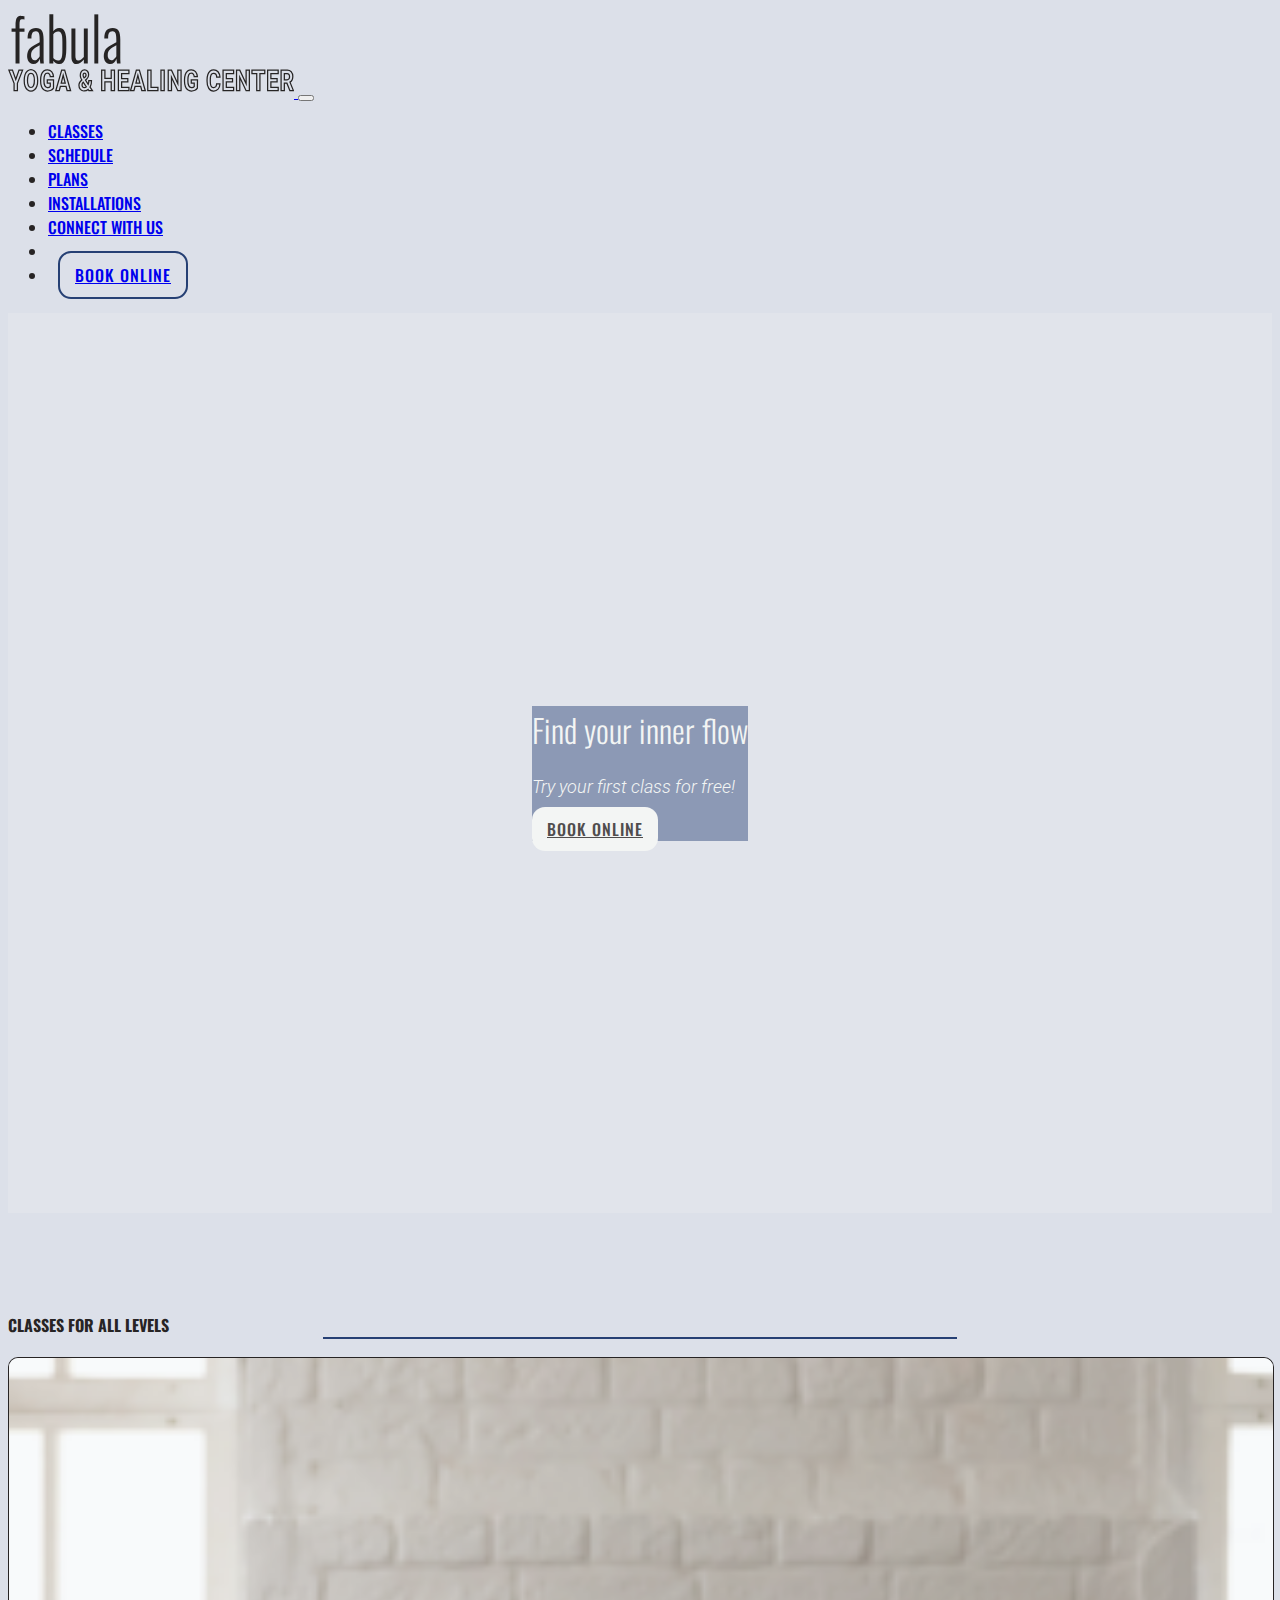
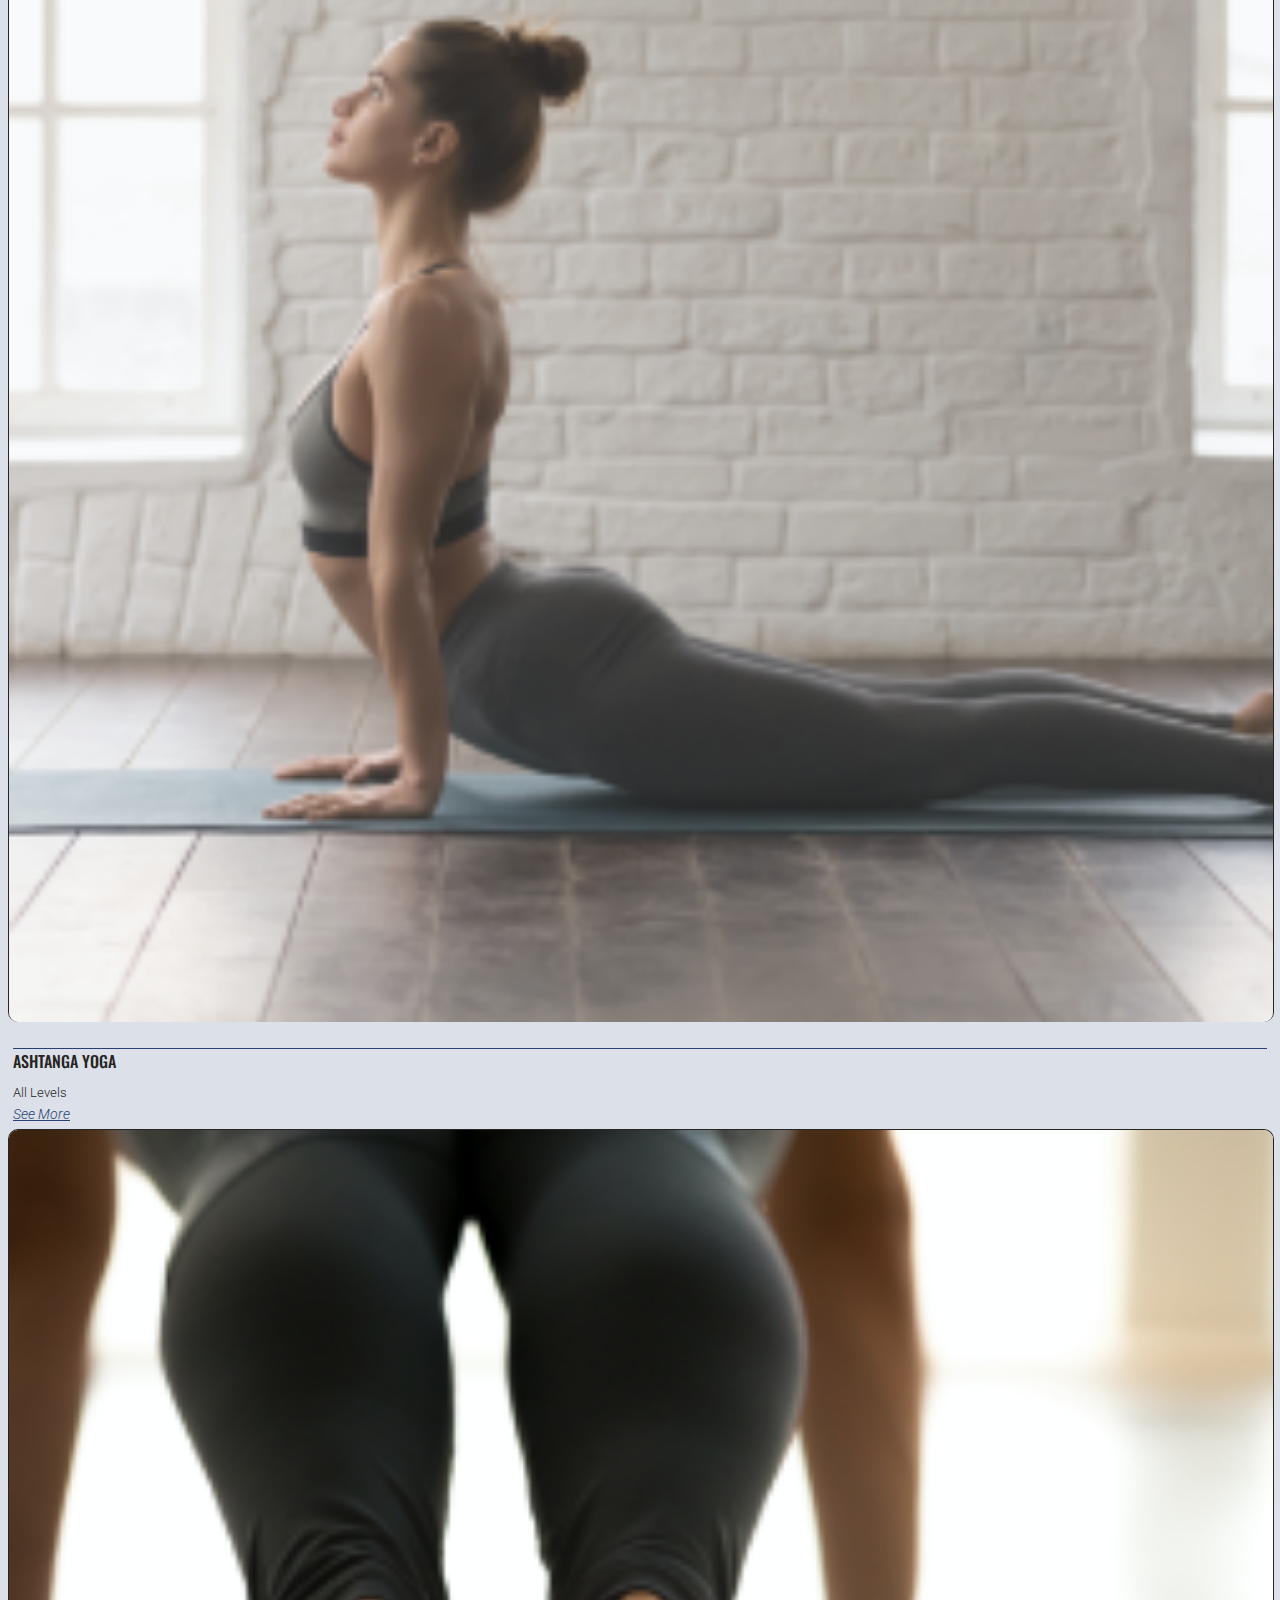
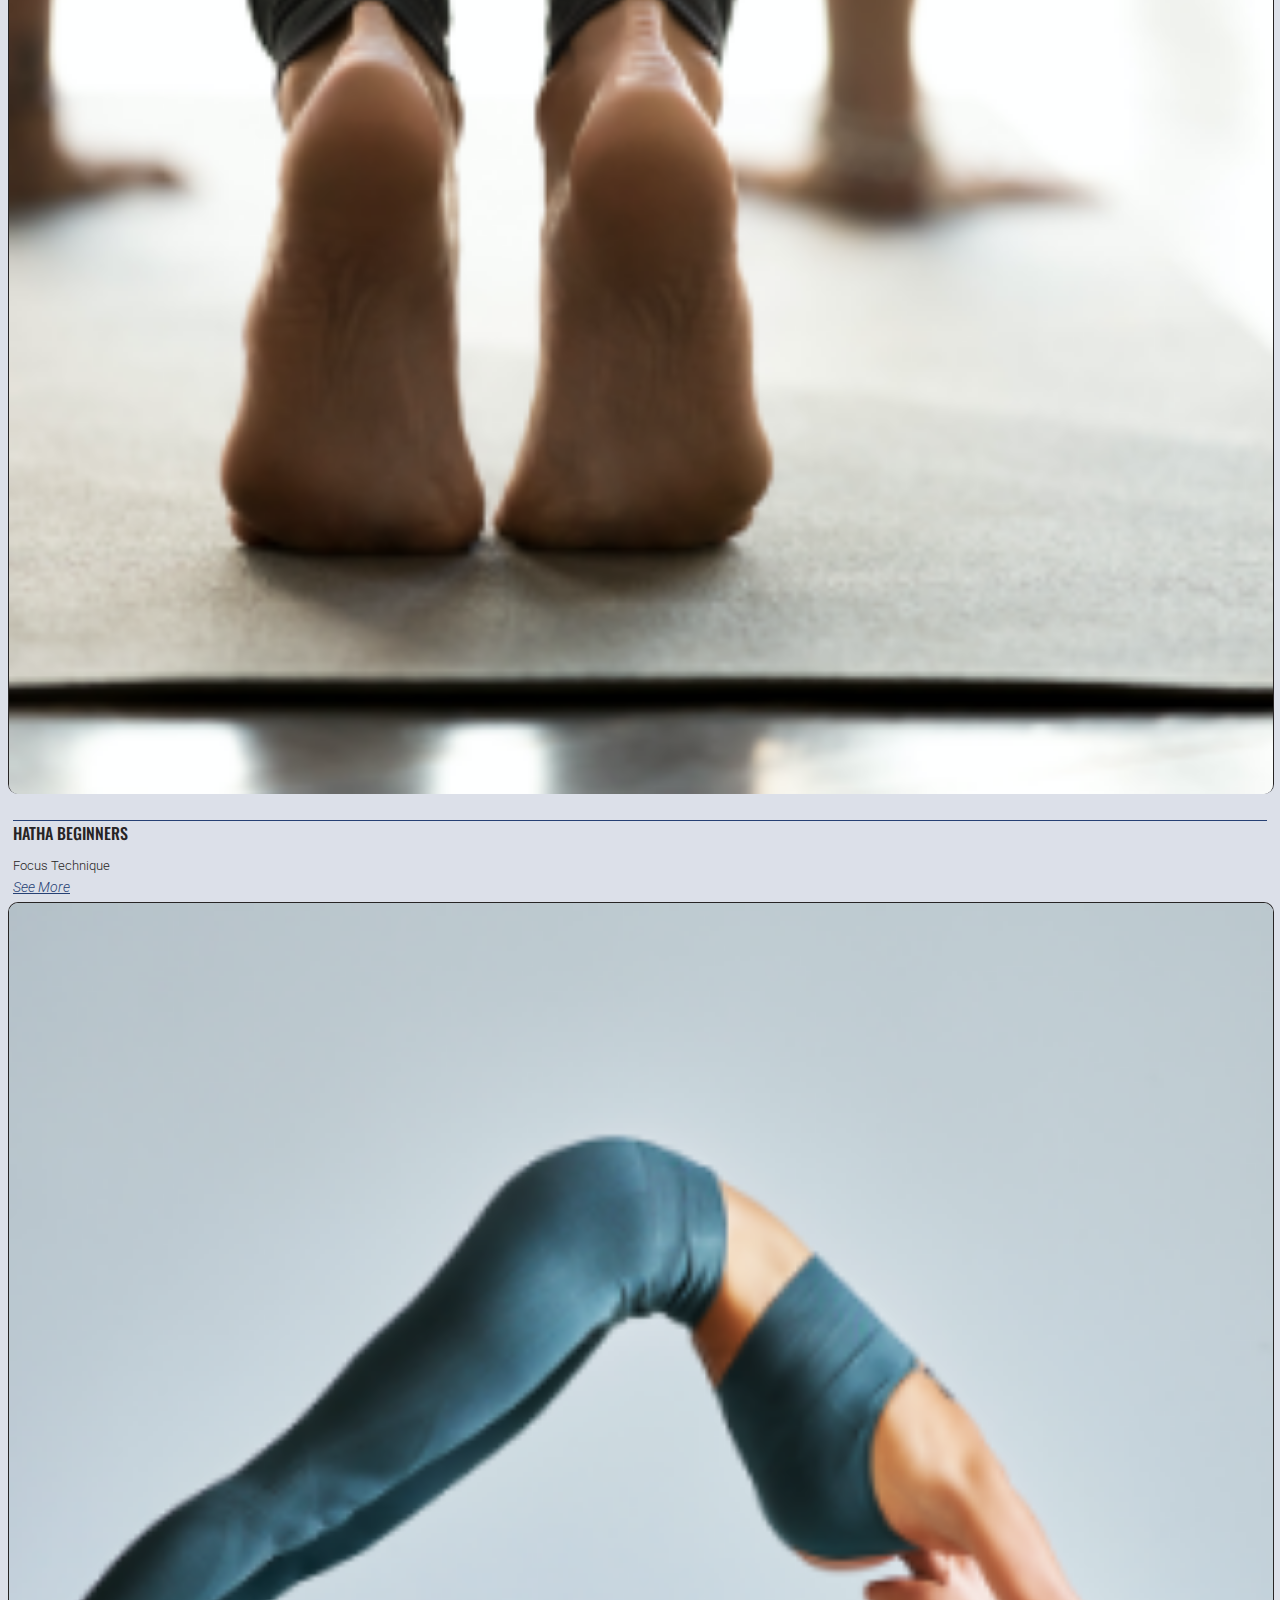
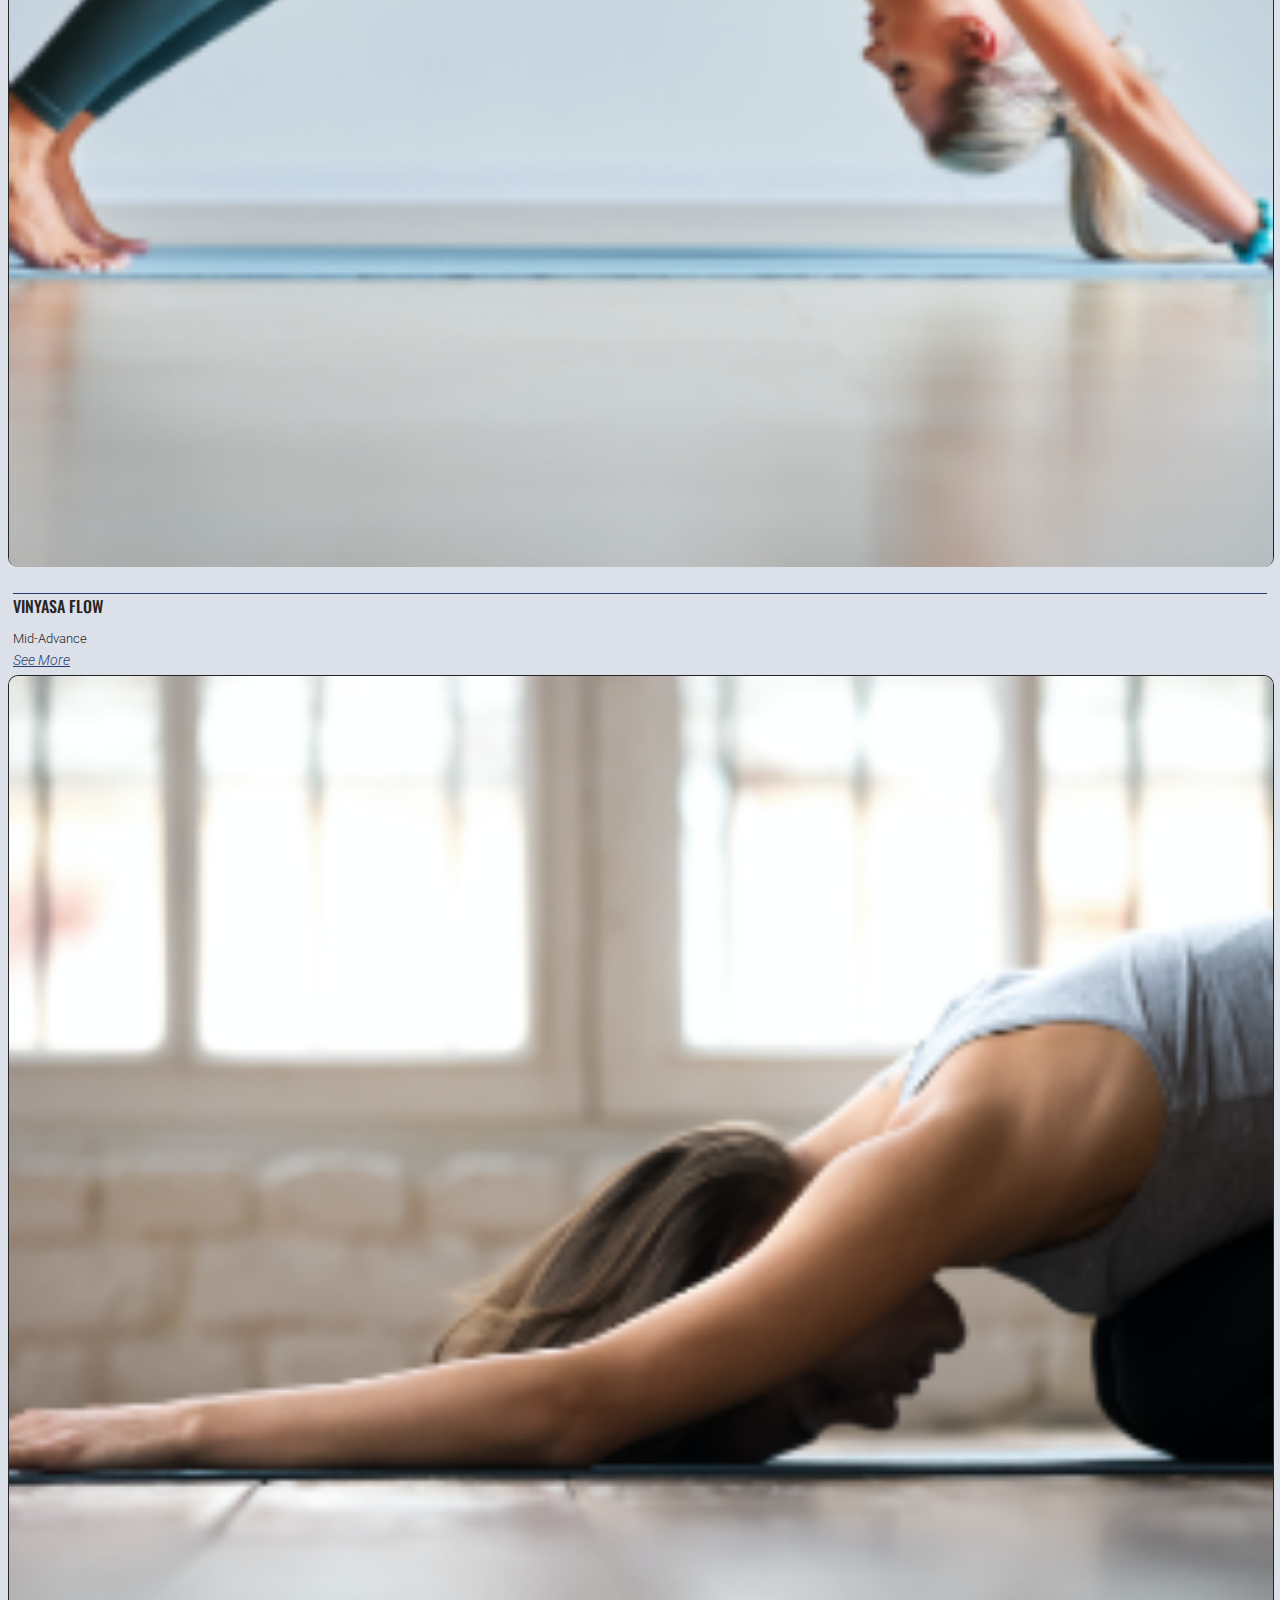
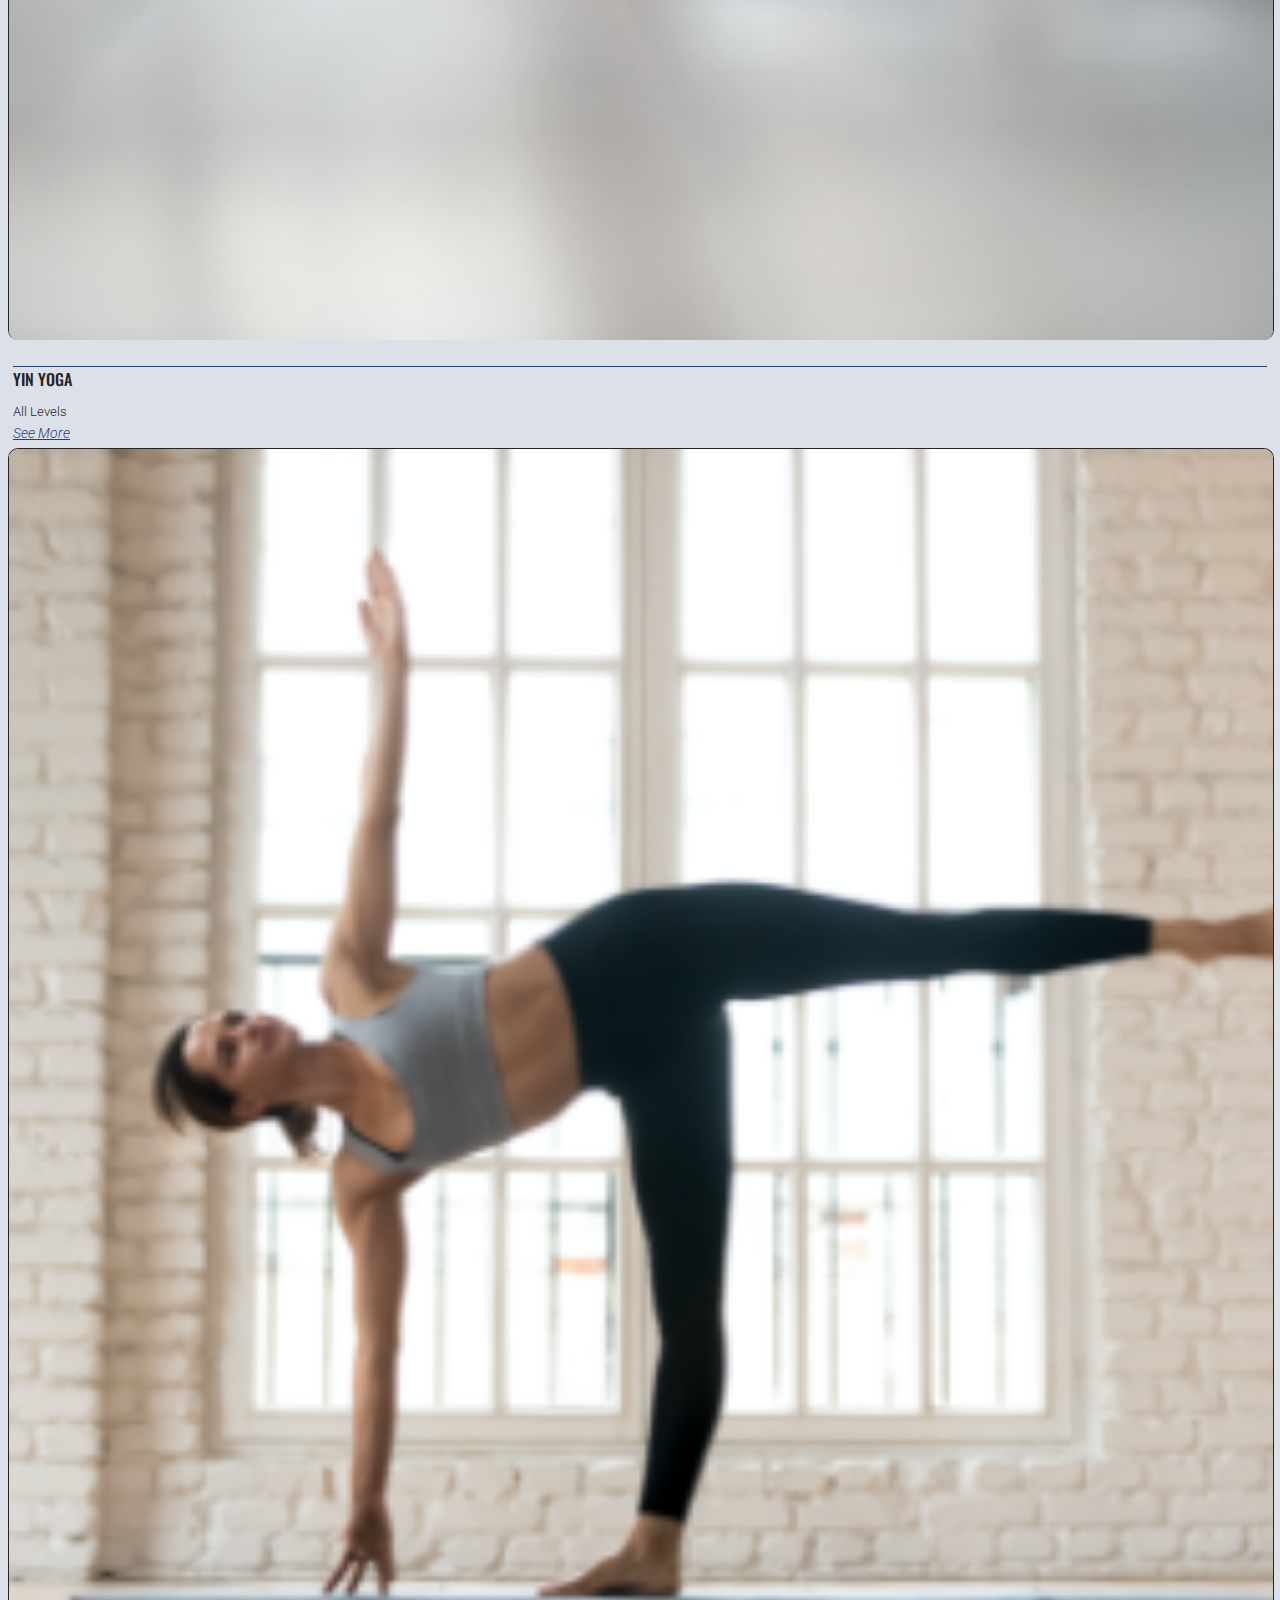
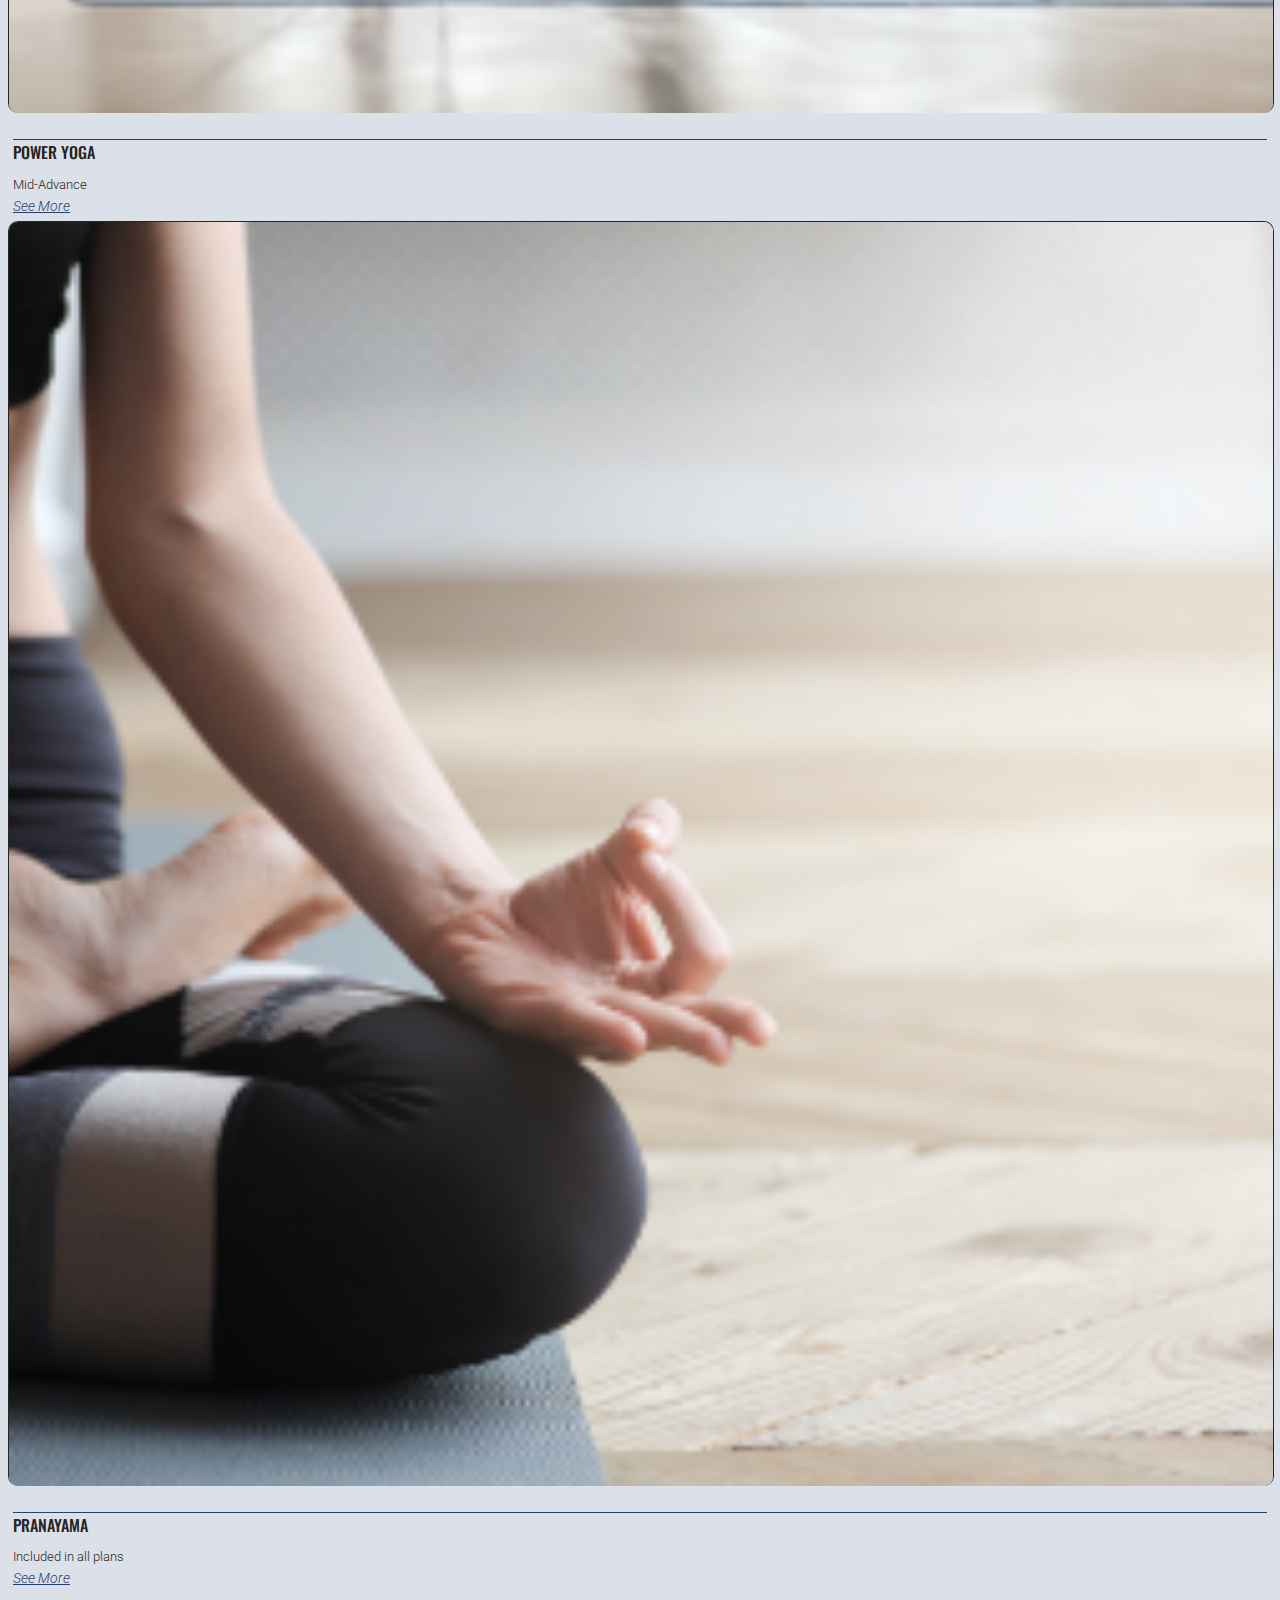
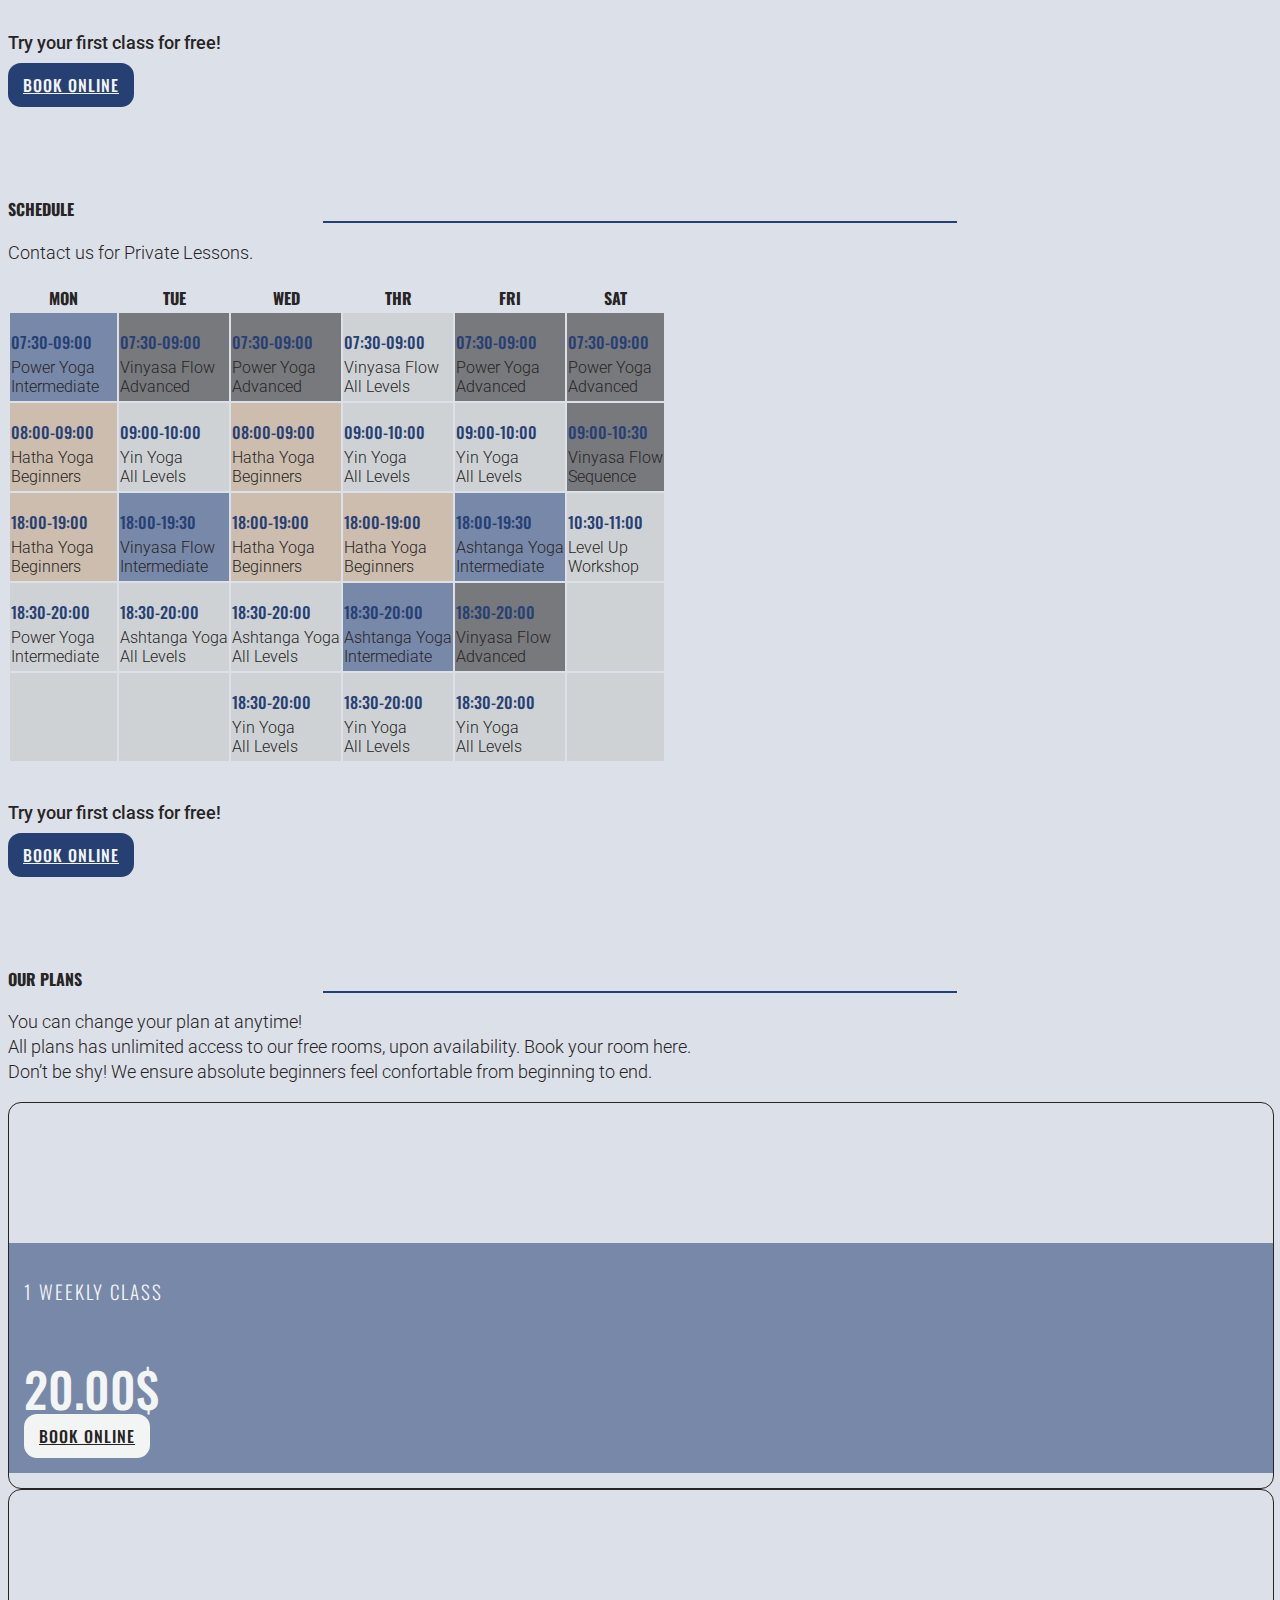
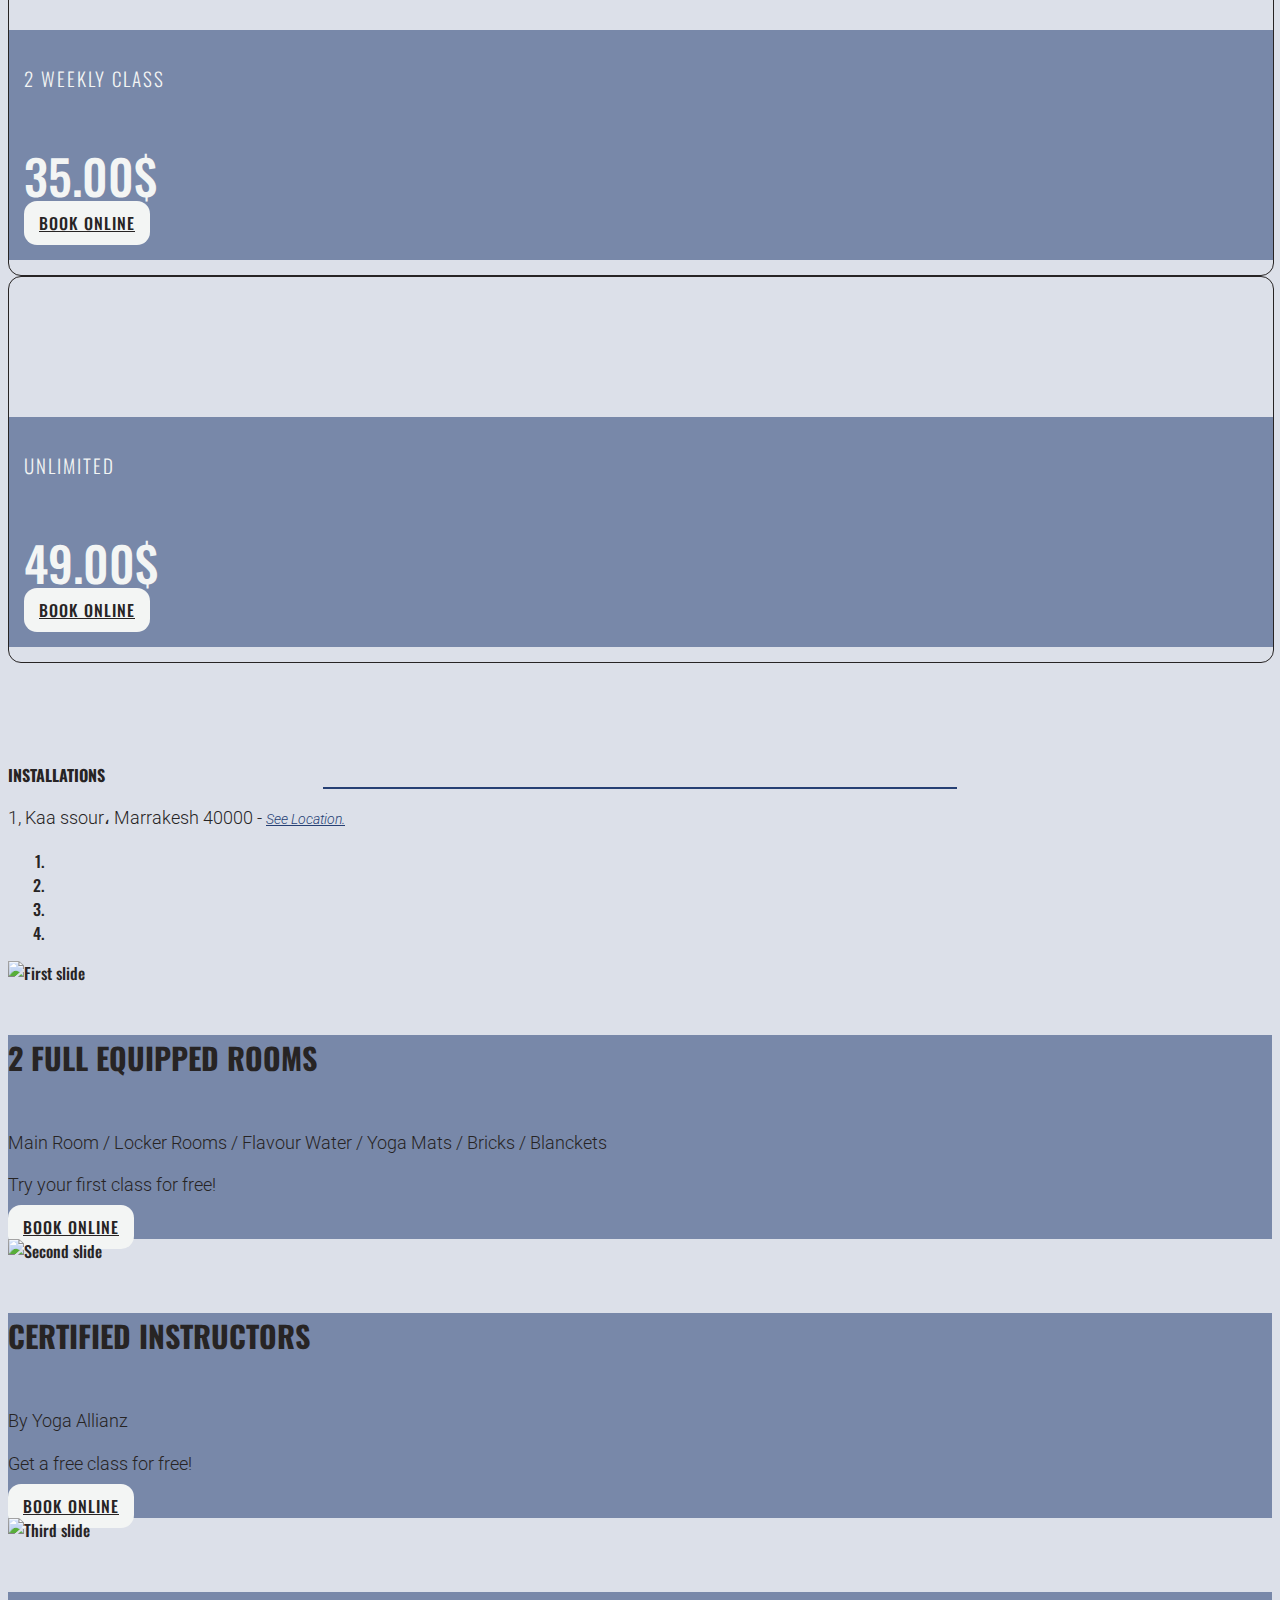
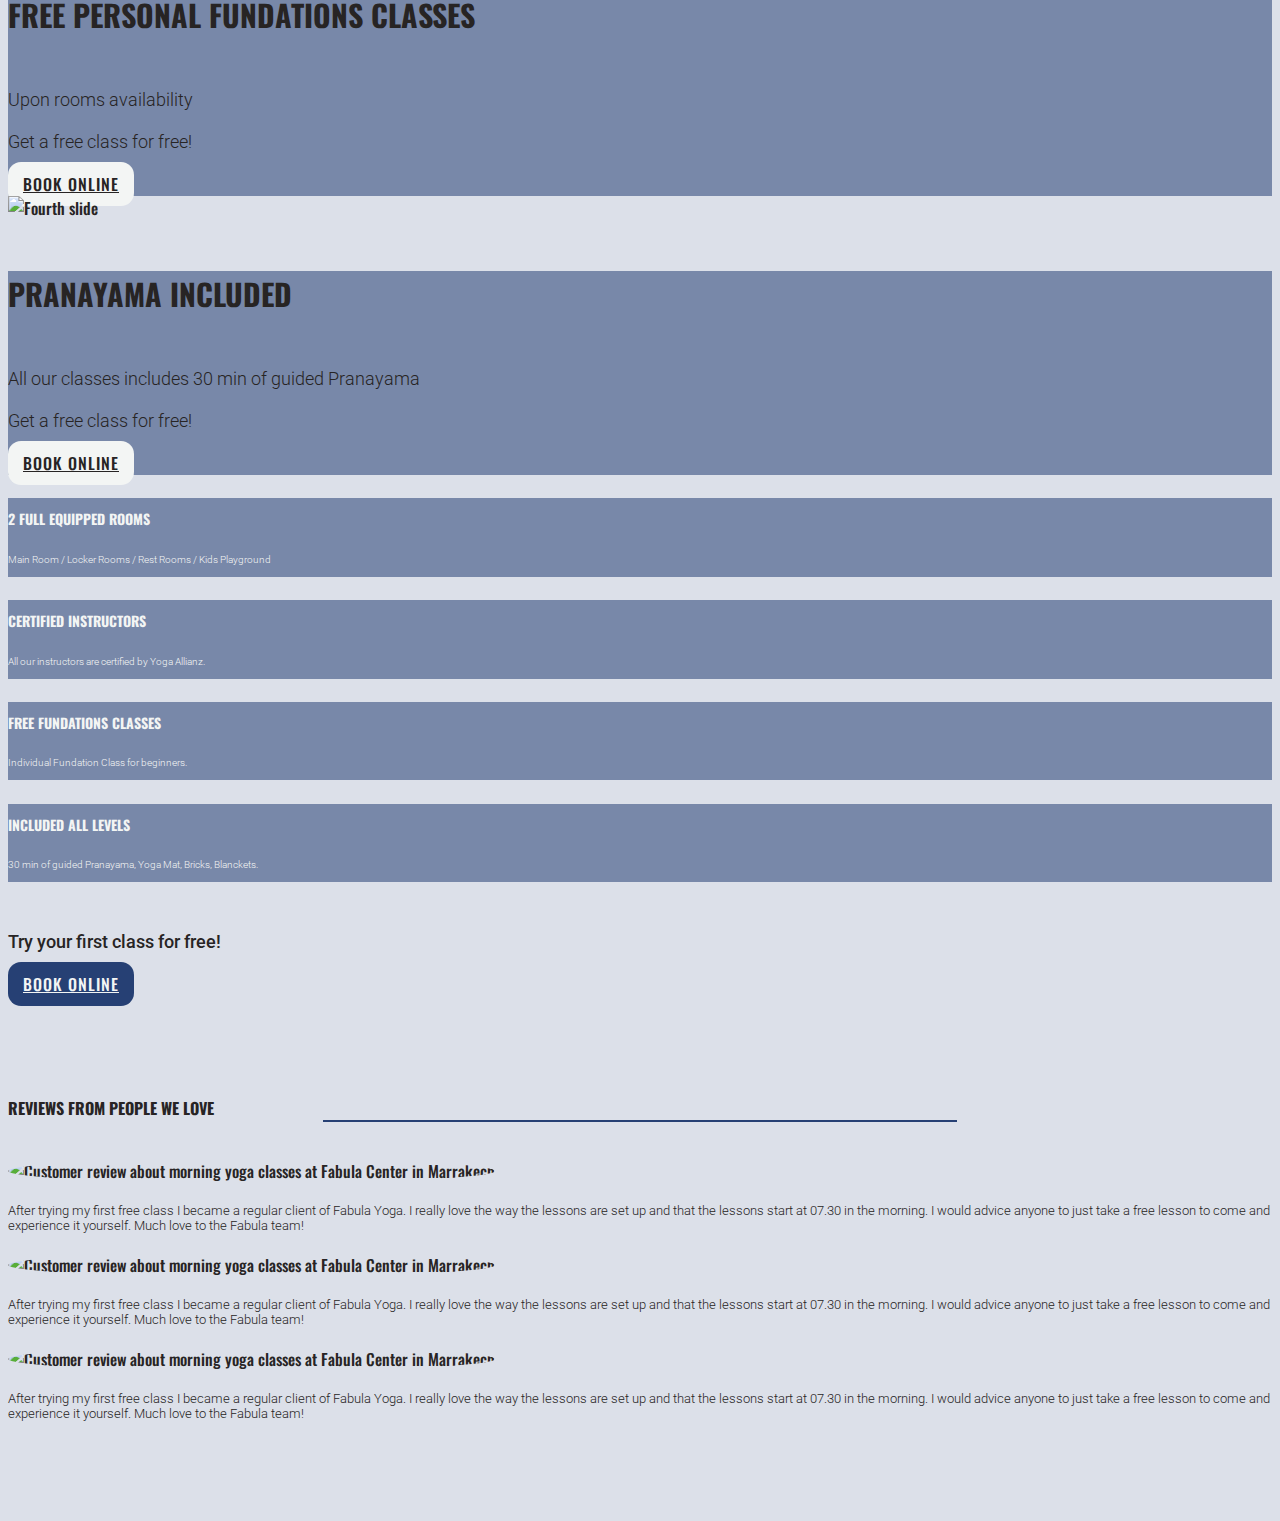
==== commit 57bb47dc: "new updates review" ====
--- a/index.html
+++ b/index.html
@@ -66,7 +66,7 @@
             <div class="section-header text-center">
                 <h4 class="title">CLASSES FOR ALL LEVELS</h4>
                 <hr>
-                <p class="subtitle">If you never practised before,<br>Hatha Beginners is a good start!</p>   
+                <p class="subtitle"></p>   
             </div>
             <div class="row justify-content-center">
                 <div class="col-6 col-md-3">
@@ -131,496 +131,22 @@
                     </div>
                 </div>
             </div>
+            <div class="row justify-content-center">
+                <div class="col-12 text-center">
+                    <div class="button-section-container">
+                        <p class="button-title text-uppercase">Try your first class for free!</p>
+                        <a class="btn btn-light button-section btn-md" href="#" role="button">BOOK ONLINE</a>
+                    </div>
+                </div>
+            </div>
 
         </section>
-
-       <!-- <section id="schedule" class="container">
-
-            <div class="section-header text-center">
-                <h3 class="title">WEEKLY SCHEDULE</h3>
-                <hr>
-                <p class="subtitle">Private classes from 07:00 - 21:00. Learn more <a href="#" class="schedule-link">here.</a></p>
-            </div>
-
-            <div class="row">
-                <div class="col-12">
-                    <div class="calendar">
-                        <div class="day text-center">
-                            <a class="weekday" data-toggle="collapse" href="#monday" role="button" aria-expanded="false" aria-controls="monday">MONDAY</a>
-                            <div class="collapse hidden-sm-down" id="monday">
-                                <div class="day-classes">
-                                    <div class="box-intermediate hour-1">
-                                        <p class="box-title hours">07:30 - 09:00</p>
-                                        <p class="box-text">Power Yoga<br>Intermediate</p>
-                                    </div>  
-                                    <div class="box-beginners hour-2">
-                                        <p class="box-title hours">08:00 - 09:00</p>
-                                        <p class="box-text">Hatha Vinyasa<br>Beginners</p>
-                                    </div>  
-                                    <div class="box-beginners hour-3">
-                                        <p class="box-title hours">18:00 - 19:00</p>
-                                        <p class="box-text">Hatha Vinyasa <br>Beginners</p>
-                                    </div>     
-                                    <div class="hour-4 box-intermediate">
-                                        <p class="box-title hours">18:30 - 20:00</p>
-                                        <p class="box-text">Power Yoga<br>Intermediate</p>
-                                    </div> 
-                                    <div class="invisible hour-5 box-allevels">
-                                        <p class="box-title hours">00:00 - 00:00</p>
-                                        <p class="box-text">Yoga<br>Yoga</p>
-                                    </div> 
-                                </div>
-                            </div>
-                        </div>
-                        <div class="day text-center">
-                            <a class="weekday" data-toggle="collapse" href="#tuesday" role="button" aria-expanded="false" aria-controls="tuesday">TUESDAY</a>
-                            <div class="collapse" id="tuesday">
-                                <div class="day-classes">
-                                    <div class="hour-1 box-advanced">
-                                        <p class="box-title hours">07:30 - 09:00</p>
-                                        <p class="box-text">Vinyasa Flow<br>Advanced</p>
-                                    </div>  
-                                    <div class="hour-2 box-allevels">
-                                        <p class="box-title hours">09:00 - 10:00</p>
-                                        <p class="box-text">Yin Yoga<br>All Levels</p>
-                                    </div>  
-                                    <div class="hour-3 box-intermediate">
-                                        <p class="box-title hours">18:00 - 19:30</p>
-                                        <p class="box-text">Vinyasa Flow<br>Intermediate</p>
-                                    </div>     
-                                    <div class="hour-4 box-allevels">
-                                        <p class="box-title hours">18:30 - 20:00</p>
-                                        <p class="box-text">Ashtanga Flow<br>All Levels</p>
-                                    </div> 
-                                    <div class="invisible hour-5 box-allevels">
-                                        <p class="box-title hours">18:30 - 20:00</p>
-                                        <p class="box-text">Ashtanga Flow<br>All Levels</p>
-                                    </div> 
-                                </div>
-                            </div>
-                        </div>
-                        <div class="day text-center">
-                            <a class="weekday" data-toggle="collapse" href="#wednesday" role="button" aria-expanded="false" aria-controls="wednesday">WEDNESDAY</a>
-                            <div class="collapse" id="wednesday">
-                                <div class="day-classes">
-                                    <div class="hour-1 box-advanced">
-                                        <p class="box-title hours">07:30 - 09:00</p>
-                                        <p class="box-text">Power Yoga<br>Advanced</p>
-                                    </div>  
-                                    <div class="hour-2 box-beginners">
-                                        <p class="box-title hours">08:00 - 09:00</p>
-                                        <p class="box-text">Hatha Vinyasa<br>Beginners</p>
-                                    </div>  
-                                    <div class="hour-3 box-beginners">
-                                        <p class="box-title hours">18:00 - 19:00</p>
-                                        <p class="box-text">Hatha Vinyasa<br>Beginners</p>
-                                    </div>     
-                                    <div class="hour-4 box-allevels">
-                                        <p class="box-title hours">18:30 - 20:00</p>
-                                        <p class="box-text">Ashtanga Yoga<br>All Levels</p>
-                                    </div> 
-                                    <div class="hour-5 box-allevels">
-                                        <p class="box-title hours">18:30 - 20:00</p>
-                                        <p class="box-text">Yin Yoga<br>All Levels</p>
-                                    </div>
-                                </div>
-                            </div>
-                        </div>
-                        <div class="day text-center">
-                            <a class="weekday" data-toggle="collapse" href="#thursday" role="button" aria-expanded="false" aria-controls="thursday">THURSDAY</a>
-                            <div class="collapse" id="thursday">
-                                <div class="day-classes text-center">
-                                    <div class="hour-1 box-allevels">
-                                        <p class="box-title hours">07:30 - 09:00</p>
-                                        <p class="box-text">Vinyasa Flow<br>All Levels</p>
-                                    </div>  
-                                    <div class="hour-2 box-allevels">
-                                        <p class="box-title hours">09:00 - 10:00</p>
-                                        <p class="box-text">Yin Yoga<br>All Levels</p>
-                                    </div>  
-                                    <div class="hour-3 box-beginners">
-                                        <p class="box-title hours">18:00 - 19:00</p>
-                                        <p class="box-text">Hatha Vinyasa<br>Beginners</p>
-                                    </div>     
-                                    <div class="hour-4 box-intermediate">
-                                        <p class="box-title hours">18:30 - 20:00</p>
-                                        <p class="box-text">Ashtanga Yoga<br>Intermediate</p>
-                                    </div> 
-                                    <div class="hour-5 box-allevels">
-                                        <p class="box-title hours">18:30 - 20:00</p>
-                                        <p class="box-text">Yin Yoga<br>All Levels</p>
-                                    </div> 
-                                </div>
-                            </div>
-                        </div>
-                        <div class="day text-center">
-                            <a class="weekday" data-toggle="collapse" href="#friday" role="button" aria-expanded="false" aria-controls="friday">FRIDAY</a>
-                            <div class="collapse" id="friday">
-                                <div class="day-classes text-center">
-                                    <div class="hour-1 box-advanced">
-                                        <p class="box-title hours">07:30 - 09:00</p>
-                                        <p class="box-text">Power Yoga<br>Advanced</p>
-                                    </div>  
-                                    <div class="hour-2 box-allevels">
-                                        <p class="box-title hours">09:00 - 10:00</p>
-                                        <p class="box-text">Yin Yoga<br>All Levels</p>
-                                    </div>  
-                                    <div class="hour-3 box-intermediate">
-                                        <p class="box-title hours">18:00 - 19:30</p>
-                                        <p class="box-text">Ashtanga Yoga<br>Intermediate</p>
-                                    </div>     
-                                    <div class="hour-4 box-advanced">
-                                        <p class="box-title hours">18:30 - 20:00</p>
-                                        <p class="box-text">Vinyasa Flow<br>Advanced</p>
-                                    </div> 
-                                    <div class="hour-5 box-allevels">
-                                        <p class="box-title hours">18:30 - 20:00</p>
-                                        <p class="box-text">Yin Yoga<br>All Levels</p>
-                                    </div> 
-                                </div>
-                            </div>
-                        </div>
-                        <div class="day text-center">
-                            <a class="weekday" data-toggle="collapse" href="#saturday" role="button" aria-expanded="false" aria-controls="saturday">SATURDAY</a>
-                            <div class="collapse" id="saturday">
-                                <div class="day-classes">
-                                    <div class="hour-1 box-allevels">
-                                        <p class="box-title hours">09:00 - 10:00</p>
-                                        <p class="box-text">Power Yoga<br>Advanced</p>
-                                    </div>  
-                                    <div class="hour-2 box-advanced">
-                                        <p class="box-title hours">09:00 - 10:30</p>
-                                        <p class="box-text">Vinyasa Flow<br>Sequence</p>
-                                    </div>  
-                                    <div class="hour-3 box-beginners">
-                                        <p class="box-title hours">10:30 - 11:00</p>
-                                        <p class="box-text">Level Up<br>Workshop</p>
-                                    </div>     
-                                    <div class="invisible hour-4 box-advanced">
-                                        <p class="box-title hours">18:30 - 20:00</p>
-                                        <p class="box-text">Vinyasa Flow<br>Advanced</p>
-                                    </div> 
-                                    <div class="invisible hour-5 box-allevels">
-                                        <p class="box-title hours">18:30 - 20:00</p>
-                                        <p class="box-text">Yin Yoga<br>All Levels</p>
-                                    </div> 
-                                </div>
-                            </div>
-                        </div>
-                        <div class="container visible-sm-down">
-                            <div class="collapse" id="monday">
-                                    <div class="day-classes">
-                                        <div class="box-intermediate hour-1">
-                                            <p class="box-title hours">07:30 - 09:00</p>
-                                            <p class="box-text">Power Yoga<br>Intermediate</p>
-                                        </div>  
-                                        <div class="box-beginners hour-2">
-                                            <p class="box-title hours">08:00 - 09:00</p>
-                                            <p class="box-text">Hatha Vinyasa<br>Beginners</p>
-                                        </div>  
-                                        <div class="box-beginners hour-3">
-                                            <p class="box-title hours">18:00 - 19:00</p>
-                                            <p class="box-text">Hatha Vinyasa <br>Beginners</p>
-                                        </div>     
-                                        <div class="hour-4 box-intermediate">
-                                            <p class="box-title hours">18:30 - 20:00</p>
-                                            <p class="box-text">Power Yoga<br>Intermediate</p>
-                                        </div> 
-                                        <div class="invisible hour-5 box-allevels">
-                                            <p class="box-title hours">00:00 - 00:00</p>
-                                            <p class="box-text">Yoga<br>Yoga</p>
-                                        </div> 
-                                    </div>
-                            </div>
-                            <div class="collapse" id="tuesday">
-                                <div class="day-classes">
-                                    <div class="hour-1 box-advanced">
-                                        <p class="box-title hours">07:30 - 09:00</p>
-                                        <p class="box-text">Vinyasa Flow<br>Advanced</p>
-                                    </div>  
-                                    <div class="hour-2 box-allevels">
-                                        <p class="box-title hours">09:00 - 10:00</p>
-                                        <p class="box-text">Yin Yoga<br>All Levels</p>
-                                    </div>  
-                                    <div class="hour-3 box-intermediate">
-                                        <p class="box-title hours">18:00 - 19:30</p>
-                                        <p class="box-text">Vinyasa Flow<br>Intermediate</p>
-                                    </div>     
-                                    <div class="hour-4 box-allevels">
-                                        <p class="box-title hours">18:30 - 20:00</p>
-                                        <p class="box-text">Ashtanga Flow<br>All Levels</p>
-                                    </div> 
-                                    <div class="invisible hour-5 box-allevels">
-                                        <p class="box-title hours">18:30 - 20:00</p>
-                                        <p class="box-text">Ashtanga Flow<br>All Levels</p>
-                                    </div> 
-                                </div>
-                            </div>
-                            <div class="collapse" id="wednesday">
-                                    <div class="day-classes">
-                                        <div class="hour-1 box-advanced">
-                                            <p class="box-title hours">07:30 - 09:00</p>
-                                            <p class="box-text">Power Yoga<br>Advanced</p>
-                                        </div>  
-                                        <div class="hour-2 box-beginners">
-                                            <p class="box-title hours">08:00 - 09:00</p>
-                                            <p class="box-text">Hatha Vinyasa<br>Beginners</p>
-                                        </div>  
-                                        <div class="hour-3 box-beginners">
-                                            <p class="box-title hours">18:00 - 19:00</p>
-                                            <p class="box-text">Hatha Vinyasa<br>Beginners</p>
-                                        </div>     
-                                        <div class="hour-4 box-allevels">
-                                            <p class="box-title hours">18:30 - 20:00</p>
-                                            <p class="box-text">Ashtanga Yoga<br>All Levels</p>
-                                        </div> 
-                                        <div class="hour-5 box-allevels">
-                                            <p class="box-title hours">18:30 - 20:00</p>
-                                            <p class="box-text">Yin Yoga<br>All Levels</p>
-                                        </div>
-                                    </div>
-                            </div>
-                            <div class="collapse" id="thursday">
-                                <div class="day-classes text-center">
-                                    <div class="hour-1 box-allevels">
-                                        <p class="box-title hours">07:30 - 09:00</p>
-                                        <p class="box-text">Vinyasa Flow<br>All Levels</p>
-                                    </div>  
-                                    <div class="hour-2 box-allevels">
-                                        <p class="box-title hours">09:00 - 10:00</p>
-                                        <p class="box-text">Yin Yoga<br>All Levels</p>
-                                    </div>  
-                                    <div class="hour-3 box-beginners">
-                                        <p class="box-title hours">18:00 - 19:00</p>
-                                        <p class="box-text">Hatha Vinyasa<br>Beginners</p>
-                                    </div>     
-                                    <div class="hour-4 box-intermediate">
-                                        <p class="box-title hours">18:30 - 20:00</p>
-                                        <p class="box-text">Ashtanga Yoga<br>Intermediate</p>
-                                    </div> 
-                                    <div class="hour-5 box-allevels">
-                                        <p class="box-title hours">18:30 - 20:00</p>
-                                        <p class="box-text">Yin Yoga<br>All Levels</p>
-                                    </div> 
-                                </div>
-                            </div>
-                            <div class="collapse" id="friday">
-                                <div class="day-classes text-center">
-                                    <div class="hour-1 box-advanced">
-                                        <p class="box-title hours">07:30 - 09:00</p>
-                                        <p class="box-text">Power Yoga<br>Advanced</p>
-                                    </div>  
-                                    <div class="hour-2 box-allevels">
-                                        <p class="box-title hours">09:00 - 10:00</p>
-                                        <p class="box-text">Yin Yoga<br>All Levels</p>
-                                    </div>  
-                                    <div class="hour-3 box-intermediate">
-                                        <p class="box-title hours">18:00 - 19:30</p>
-                                        <p class="box-text">Ashtanga Yoga<br>Intermediate</p>
-                                    </div>     
-                                    <div class="hour-4 box-advanced">
-                                        <p class="box-title hours">18:30 - 20:00</p>
-                                        <p class="box-text">Vinyasa Flow<br>Advanced</p>
-                                    </div> 
-                                    <div class="hour-5 box-allevels">
-                                        <p class="box-title hours">18:30 - 20:00</p>
-                                        <p class="box-text">Yin Yoga<br>All Levels</p>
-                                    </div> 
-                                </div>
-                            </div>
-                            <div class="collapse" id="saturday">
-                                    <div class="day-classes">
-                                        <div class="hour-1 box-allevels">
-                                            <p class="box-title hours">09:00 - 10:00</p>
-                                            <p class="box-text">Power Yoga<br>Advanced</p>
-                                        </div>  
-                                        <div class="hour-2 box-advanced">
-                                            <p class="box-title hours">09:00 - 10:30</p>
-                                            <p class="box-text">Vinyasa Flow<br>Sequence</p>
-                                        </div>  
-                                        <div class="hour-3 box-beginners">
-                                            <p class="box-title hours">10:30 - 11:00</p>
-                                            <p class="box-text">Level Up<br>Workshop</p>
-                                        </div>     
-                                        <div class="invisible hour-4 box-advanced">
-                                            <p class="box-title hours">18:30 - 20:00</p>
-                                            <p class="box-text">Vinyasa Flow<br>Advanced</p>
-                                        </div> 
-                                        <div class="invisible hour-5 box-allevels">
-                                            <p class="box-title hours">18:30 - 20:00</p>
-                                            <p class="box-text">Yin Yoga<br>All Levels</p>
-                                        </div> 
-                                    </div>
-                            </div>
-                        </div>
-                    </div>
-                </div>
-            </div>
-
-
-            <div class="row mt-3 align-content-center">
-                <div class="col-sm-4 col-md-2 text-center">
-                    <div class="container schedule-days">
-                        <p class="weekday">MONDAY</p>
-                        <div class="box-intermediate hour-1">
-                            <p class="box-title hours">07:30 - 09:00</p>
-                            <p class="box-text">Power Yoga<br>Intermediate</p>
-                        </div>  
-                        <div class="box-beginners hour-2">
-                            <p class="box-title hours">08:00 - 09:00</p>
-                            <p class="box-text">Hatha Vinyasa<br>Beginners</p>
-                        </div>  
-                        <div class="box-beginners hour-3">
-                            <p class="box-title hours">18:00 - 19:00</p>
-                            <p class="box-text">Hatha Vinyasa <br>Beginners</p>
-                        </div>     
-                        <div class="hour-4 box-intermediate">
-                            <p class="box-title hours">18:30 - 20:00</p>
-                            <p class="box-text">Power Yoga<br>Intermediate</p>
-                        </div> 
-                        <div class="invisible hour-5 box-allevels">
-                            <p class="box-title hours">00:00 - 00:00</p>
-                            <p class="box-text">Yoga<br>Yoga</p>
-                        </div> 
-                    </div>
-                </div>
-                <div class="col-sm-4 col-md-2 text-center">
-                    <div class="schedule-days">
-                        <p class="weekday">TUESDAY</p>
-                        <div class="hour-1 box-advanced">
-                            <p class="box-title hours">07:30 - 09:00</p>
-                            <p class="box-text">Vinyasa Flow<br>Advanced</p>
-                        </div>  
-                        <div class="hour-2 box-allevels">
-                            <p class="box-title hours">09:00 - 10:00</p>
-                            <p class="box-text">Yin Yoga<br>All Levels</p>
-                        </div>  
-                        <div class="hour-3 box-intermediate">
-                            <p class="box-title hours">18:00 - 19:30</p>
-                            <p class="box-text">Vinyasa Flow<br>Intermediate</p>
-                        </div>     
-                        <div class="hour-4 box-allevels">
-                            <p class="box-title hours">18:30 - 20:00</p>
-                            <p class="box-text">Ashtanga Flow<br>All Levels</p>
-                        </div> 
-                        <div class="invisible hour-5 box-allevels">
-                            <p class="box-title hours">18:30 - 20:00</p>
-                            <p class="box-text">Ashtanga Flow<br>All Levels</p>
-                        </div> 
-                    </div>
-                </div>
-                <div class="col-sm-4 col-md-2 text-center">
-                    <div class="container schedule-days">
-                        <p class="weekday">WEDNESDAY</p>
-                        <div class="hour-1 box-advanced">
-                            <p class="box-title hours">07:30 - 09:00</p>
-                            <p class="box-text">Power Yoga<br>Advanced</p>
-                        </div>  
-                        <div class="hour-2 box-beginners">
-                            <p class="box-title hours">08:00 - 09:00</p>
-                            <p class="box-text">Hatha Vinyasa<br>Beginners</p>
-                        </div>  
-                        <div class="hour-3 box-beginners">
-                            <p class="box-title hours">18:00 - 19:00</p>
-                            <p class="box-text">Hatha Vinyasa<br>Beginners</p>
-                        </div>     
-                        <div class="hour-4 box-allevels">
-                            <p class="box-title hours">18:30 - 20:00</p>
-                            <p class="box-text">Ashtanga Yoga<br>All Levels</p>
-                        </div> 
-                        <div class="hour-5 box-allevels">
-                            <p class="box-title hours">18:30 - 20:00</p>
-                            <p class="box-text">Yin Yoga<br>All Levels</p>
-                        </div> 
-                    </div>
-                </div>
-                source code: bootstrap documentatioN
-                <div class="d-md-none mt-3 d-inline w-100"></div>
-
-                <div class="col-sm-4 col-md-2 text-center">
-                    <div class="container schedule-days">
-                        <p class="weekday">THURSDAY</p>
-                        <div class="hour-1 box-allevels">
-                            <p class="box-title hours">07:30 - 09:00</p>
-                            <p class="box-text">Vinyasa Flow<br>All Levels</p>
-                        </div>  
-                        <div class="hour-2 box-allevels">
-                            <p class="box-title hours">09:00 - 10:00</p>
-                            <p class="box-text">Yin Yoga<br>All Levels</p>
-                        </div>  
-                        <div class="hour-3 box-beginners">
-                            <p class="box-title hours">18:00 - 19:00</p>
-                            <p class="box-text">Hatha Vinyasa<br>Beginners</p>
-                        </div>     
-                        <div class="hour-4 box-intermediate">
-                            <p class="box-title hours">18:30 - 20:00</p>
-                            <p class="box-text">Ashtanga Yoga<br>Intermediate</p>
-                        </div> 
-                        <div class="hour-5 box-allevels">
-                            <p class="box-title hours">18:30 - 20:00</p>
-                            <p class="box-text">Yin Yoga<br>All Levels</p>
-                        </div> 
-                    </div>
-                </div>
-                <div class="col-sm-4 col-md-2 text-center">
-                    <div class="container schedule-days"> 
-                        <p class="weekday">FRIDAY</p>
-                        <div class="hour-1 box-advanced">
-                            <p class="box-title hours">07:30 - 09:00</p>
-                            <p class="box-text">Power Yoga<br>Advanced</p>
-                        </div>  
-                        <div class="hour-2 box-allevels">
-                            <p class="box-title hours">09:00 - 10:00</p>
-                            <p class="box-text">Yin Yoga<br>All Levels</p>
-                        </div>  
-                        <div class="hour-3 box-intermediate">
-                            <p class="box-title hours">18:00 - 19:30</p>
-                            <p class="box-text">Ashtanga Yoga<br>Intermediate</p>
-                        </div>     
-                        <div class="hour-4 box-advanced">
-                            <p class="box-title hours">18:30 - 20:00</p>
-                            <p class="box-text">Vinyasa Flow<br>Advanced</p>
-                        </div> 
-                        <div class="hour-5 box-allevels">
-                            <p class="box-title hours">18:30 - 20:00</p>
-                            <p class="box-text">Yin Yoga<br>All Levels</p>
-                        </div> 
-                    </div>   
-                </div>
-                <div class="col-sm-4 col-md-2 text-center">
-                    <div class="container schedule-days"> 
-                        <p class="weekday">SATURDAY</p>
-                        <div class="hour-1 box-allevels">
-                            <p class="box-title hours">09:00 - 10:00</p>
-                            <p class="box-text">Power Yoga<br>Advanced</p>
-                        </div>  
-                        <div class="hour-2 box-advanced">
-                            <p class="box-title hours">09:00 - 10:30</p>
-                            <p class="box-text">Vinyasa Flow<br>Sequence</p>
-                        </div>  
-                        <div class="hour-3 box-beginners">
-                            <p class="box-title hours">10:30 - 11:00</p>
-                            <p class="box-text">Level Up<br>Workshop</p>
-                        </div>     
-                        <div class="invisible hour-4 box-advanced">
-                            <p class="box-title hours">18:30 - 20:00</p>
-                            <p class="box-text">Vinyasa Flow<br>Advanced</p>
-                        </div> 
-                        <div class="invisible hour-5 box-allevels">
-                            <p class="box-title hours">18:30 - 20:00</p>
-                            <p class="box-text">Yin Yoga<br>All Levels</p>
-                        </div> 
-                    </div>   
-                </div>
-                
-            </div>
-        </section>-->
         
         <section id="schedule" class="container">
             <div class="section-header text-center">
                 <h4 class="title">SCHEDULE</h4>
                 <hr>
-                <p class="subtitle">Private Lessons Available here.</p>   
+                <p class="subtitle">Contact us for Private Lessons.</p>   
             </div>
             <div class="row justify-content-center">
                 <div class="col-12">
@@ -765,20 +291,21 @@
             </div>
             <div class="row justify-content-center">
                 <div class="col-12 text-center">
-                    <div class="section-button">
-                        <p class="subtitle">Try your first class for free!</p>
-                        <a class="btn btn-light btn-md" href="#" role="button">BOOK ONLINE</a>
+                    <div class="button-section-container">
+                        <p class="button-title text-uppercase">Try your first class for free!</p>
+                        <a class="btn btn-light button-section btn-md" href="#" role="button">BOOK ONLINE</a>
                     </div>
                 </div>
             </div>
         </section>
         
-
         <section id="plans" class="container">
             <div class="section-header text-center">
                 <h4 class="title">OUR PLANS</h4>
                 <hr>
-                <p class="subtitle">Upgrade at anytime!</p>   
+                <p class="subtitle">You can change your plan at anytime!<br>
+                All plans has unlimited access to our free rooms, upon availability. Book your room here.<br>
+                Don’t be shy! We ensure absolute beginners feel confortable from beginning to end.</p>   
             </div>
             <div class="row justify-content-center">
                 <div class="col-12 col-md-3">
@@ -794,7 +321,7 @@
                     <div class="box-plan box-plan-35">
                         <div class="plans-card">
                             <p class="plans-class">2 WEEKLY CLASS</p>
-                            <p class="plans-price">20.00$</p>
+                            <p class="plans-price">35.00$</p>
                             <a class="btn btn-light btn-md" href="#" role="button">BOOK ONLINE</a>
                         </div>
                     </div>
@@ -875,80 +402,71 @@
                     </div>   
                 </div>
             </div>
+            <div class="row d-md-none mt-4">
+                <div class="col-6 text-center">
+                    <div class="center-s-box">
+                        <h5 class="center-box">2 FULL EQUIPPED ROOMS</h5>
+                        <p class="center-box">Main Room / Locker Rooms / Rest Rooms / Kids Playground</p>
+                    </div>
+                </div>
+                <div class="col-6 text-center">
+                    <div class="center-s-box">
+                        <h5 class="center-box">CERTIFIED INSTRUCTORS</h5>
+                        <p class="center-box">All our instructors are certified by Yoga Allianz.</p>
+                    </div>
+                </div>
+                <div class="col-6 text-center">
+                    <div class="center-s-box">
+                        <h5 class="center-box">FREE FUNDATIONS CLASSES</h5>
+                        <p class="center-box">Individual Fundation Class for beginners.</p>
+                    </div>
+                </div>
+                <div class="col-6 text-center">
+                    <div class="center-s-box">
+                        <h5 class="center-box">INCLUDED ALL LEVELS</h5>
+                        <p class="center-box">30 min of guided Pranayama, Yoga Mat, Bricks, Blanckets.</p>
+                    </div>
+                </div>
+            </div>
+            <div class="row justify-content-center">
+                <div class="col-12 text-center">
+                    <div class="button-section-container">
+                        <p class="button-title text-uppercase">Try your first class for free!</p>
+                        <a class="btn btn-light button-section btn-md" href="#" role="button">BOOK ONLINE</a>
+                    </div>
+                </div>
+            </div>
             
         </section>
 
-        <section id="benefits" class="container">
-
-           <div class="row justify-content-center">
-                <div class="d-none d-md-inline col-md-3">
-                    <div class="benefits-left">
-                        <ul>
-                            <li>POWER YOUR CALM</li>
-                        </ul>
-                    </div>
-                </div> 
-                <div class="d-none d-md-inline col-md-3">
-                    <div class="benefits-right">
-
-                        
-                    </div>
-                </div> 
-
-                <div class="col-6 col-md-3 text-center">
-                    <div class="info-box-container">
-                        <div class="info-box-content">
-                            <p id="opening">FROM MONDAY<br>
-                            TO SATURDAY<br>
-                            ALL LEVELS</p>
-                            <p id="opening-2">Try your first class for free!</p>
-                            <a class="btn btn-light">BOOK ONLINE</a>
-                        </div>
-                    </div>
-                </div>
-            </div>         
-        </section>
-
-        <section id="testimonies" class="container"> 
+        <section id="reviews" class="container"> 
             <div class="section-header text-center">
                 <h4 class="title">REVIEWS FROM PEOPLE WE LOVE</h4>
                 <hr>
-                <p class="subtitle">Since 2005</p>   
-            </div>
-            <div class="row">
-                <div class="col-6 col-md-4">
-                    
-                </div>
-                <div class="col-6 col-md-4">
-                Testimony 2
-                </div>
-                <div class="d-none d-md-inline col-md-4">
-                Testimony 3
-                </div>
-            </div> 
+                <p class="subtitle"></p>   
+            </div>
+            <div class="row justify-content-center">
+                <div class="col-6 col-md-3 ">
+                    <img src="assets/client-1.png" alt="Customer review about morning yoga classes at Fabula Center in Marrakech" class="review-img">
+                    <p class="review-text">After trying my first free class I became a regular client of Fabula Yoga. I really love the way the lessons are set up and that the lessons start at 07.30 in the morning. 
+                    I would advice anyone to just take a free lesson to come and experience it yourself. 
+                    Much love to the Fabula team!</p>
+                </div>
+                <div class="col-6 col-md-3">
+                    <img src="assets/client-2.png" alt="Customer review about morning yoga classes at Fabula Center in Marrakech" class="review-img">
+                    <p class="review-text">After trying my first free class I became a regular client of Fabula Yoga. I really love the way the lessons are set up and that the lessons start at 07.30 in the morning. 
+                    I would advice anyone to just take a free lesson to come and experience it yourself. 
+                    Much love to the Fabula team!</p>
+                </div>
+                <div class="d-none col-md-3 d-md-inline">
+                    <img src="assets/client-3.png" alt="Customer review about morning yoga classes at Fabula Center in Marrakech" class="review-img">
+                    <p class="review-text">After trying my first free class I became a regular client of Fabula Yoga. I really love the way the lessons are set up and that the lessons start at 07.30 in the morning. 
+                    I would advice anyone to just take a free lesson to come and experience it yourself. 
+                    Much love to the Fabula team!</p>
+                </div>
+            </div>
         </section>
-
-        <section id="location" class="container"> 
-            <div class="row">
-                <div class="col-12 col-md-6">Map</div>
-                <div class="col-12 col-md-6">Book Form</div>
-            </div>
-        </section>
-
-        <section id="footer" class="container-fluid">
-        <div class="row justify-content-center">
-            <div class="d-none d-md-inline col-md-3">
-                <img src="assets/logo-vf.svg" width="286" height="90" class="logo-img" alt="Fabula Yoga & Retreat Center Logo" loading="lazy">
-            </div>
-            <div class="col-6 col-md-3">
-            contact / legal
-            </div>
-            <div class="col-4 col-md-3">
-            social media
-            </div>
-        </div>
-        </section>
-
+        
     </article>
 
 <script src="https://code.jquery.com/jquery-3.5.1.slim.min.js" integrity="sha384-DfXdz2htPH0lsSSs5nCTpuj/zy4C+OGpamoFVy38MVBnE+IbbVYUew+OrCXaRkfj" crossorigin="anonymous"></script>
--- a/style.css
+++ b/style.css
@@ -38,7 +38,8 @@
 }
 
 section{
-    margin-top: 50px;
+    margin-top: 100px;
+    margin-bottom: 100px;
 }
 
 
@@ -157,7 +158,15 @@
     font-weight: 300;
     line-height: 1.4;
     padding-top: 0;
-    font-size: 1rem;
+    font-size: 1.1rem;
+}
+
+.button-title{
+    font-family: 'Roboto', sans-serif;
+    font-weight: 500;
+    line-height: 1.4;
+    padding-top: 0;
+    font-size: 1.1rem;
 }
 
 hr{
@@ -200,6 +209,7 @@
 }
 /*Buttons*/
 
+    /*button jumbotron*/
 .btn-light{
     background-color: #F3F5F4;
     color: #272424;
@@ -211,6 +221,25 @@
     letter-spacing: 1px;
     border-radius: 13px;
 }
+
+    /*button section*/
+.button-section-container{
+    padding-top: 20px;
+}
+
+.button-section{
+    background-color:  #264074;
+    color: #F3F5F4;
+    border: 0;
+    padding-left: 15px;
+    padding-right: 15px;
+    padding-top: 10px;
+    padding-bottom: 10px;
+    letter-spacing: 1px;
+    border-radius: 13px;
+}
+
+
 
 /*SECTIONS*/
 /* Header */
@@ -302,14 +331,14 @@
 p.day-class-title{
     color: #264074;
     margin-bottom: 4px;
-    font-size: 0.75rem;
+    font-size: 1rem;
     padding-left: 0;
     padding-right: 0;
 }
 
 @media only screen and (max-width: 500px) {
     p.day-class-title{
-        font-size: 10px;
+        font-size: 9px;
   }
 }
 
@@ -320,6 +349,7 @@
     padding-top: 0;
     margin-top: 0;
     margin-bottom: 4px;
+    font-size: 1rem;
 }
 
 @media only screen and (max-width: 500px) {
@@ -389,7 +419,7 @@
   }
 }
 
-/*Installations*/
+/*Center*/
 
 .carousel-caption{
     background-color: rgba(38, 64, 116, 0.55);
@@ -405,4 +435,45 @@
     font-weight: 300;
     line-height: 1.4;
     padding-top: 0;
-}+}
+
+.center-s-box{
+    background-color: rgba(38, 64, 116, 0.55);
+}
+
+h5.center-box{
+    font-size: 14px;
+    color: #F3F5F4;
+    padding-top: 10px;
+}
+
+p.center-box{
+    font-size: 10px;
+    font-family: 'Roboto', sans-serif;
+    font-weight: 300;
+    line-height: 1.4;
+    padding-top: 0;
+    padding-bottom: 10px;
+    color:#F3F5F4;
+}
+
+
+/*REVIEWS*/
+
+.review-img{
+    margin-top: 20px;
+    border-radius: 50%;
+    position: relative;
+    width: 100%;
+    height: auto;
+}
+
+.review-text{
+    margin-top: 20px;
+    padding-top: 0;
+    font-family: 'Roboto', sans-serif;
+    font-weight: 300;
+    margin-bottom: 0;
+    color: #272424;
+}
+
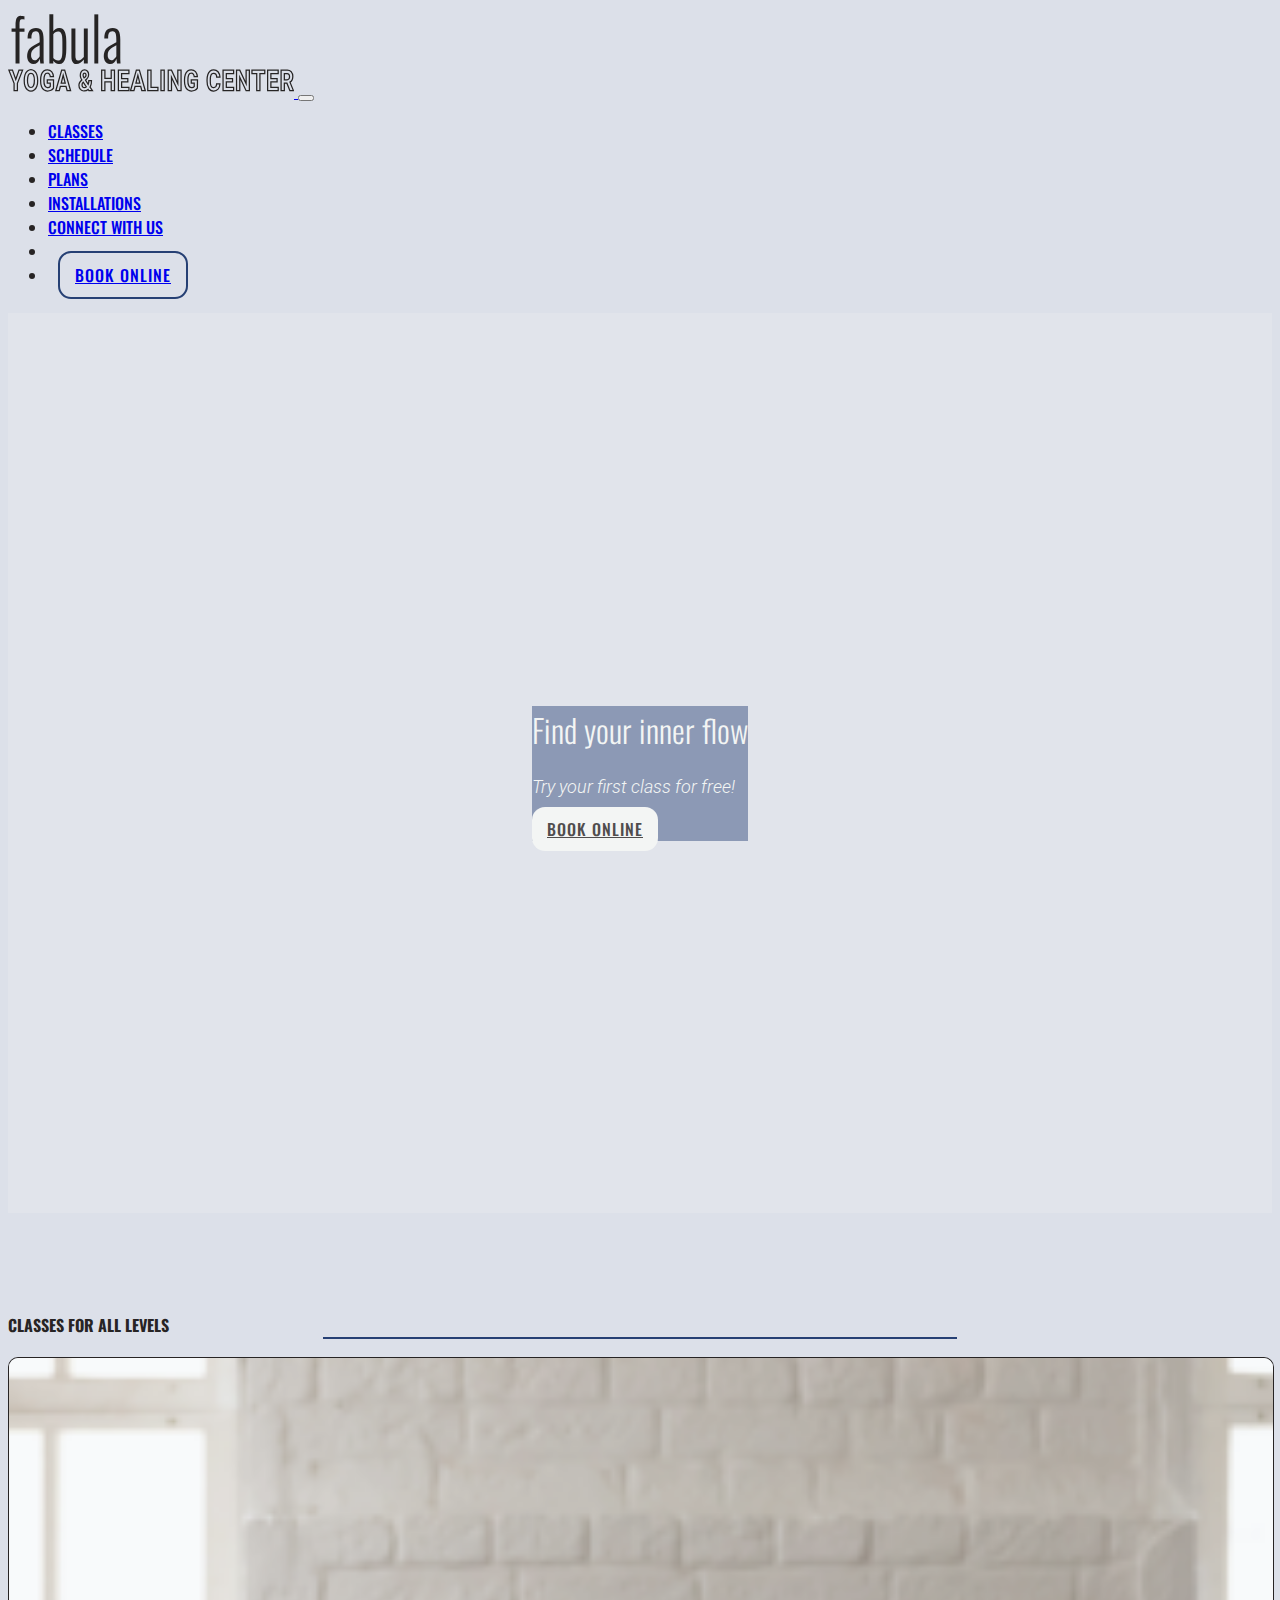
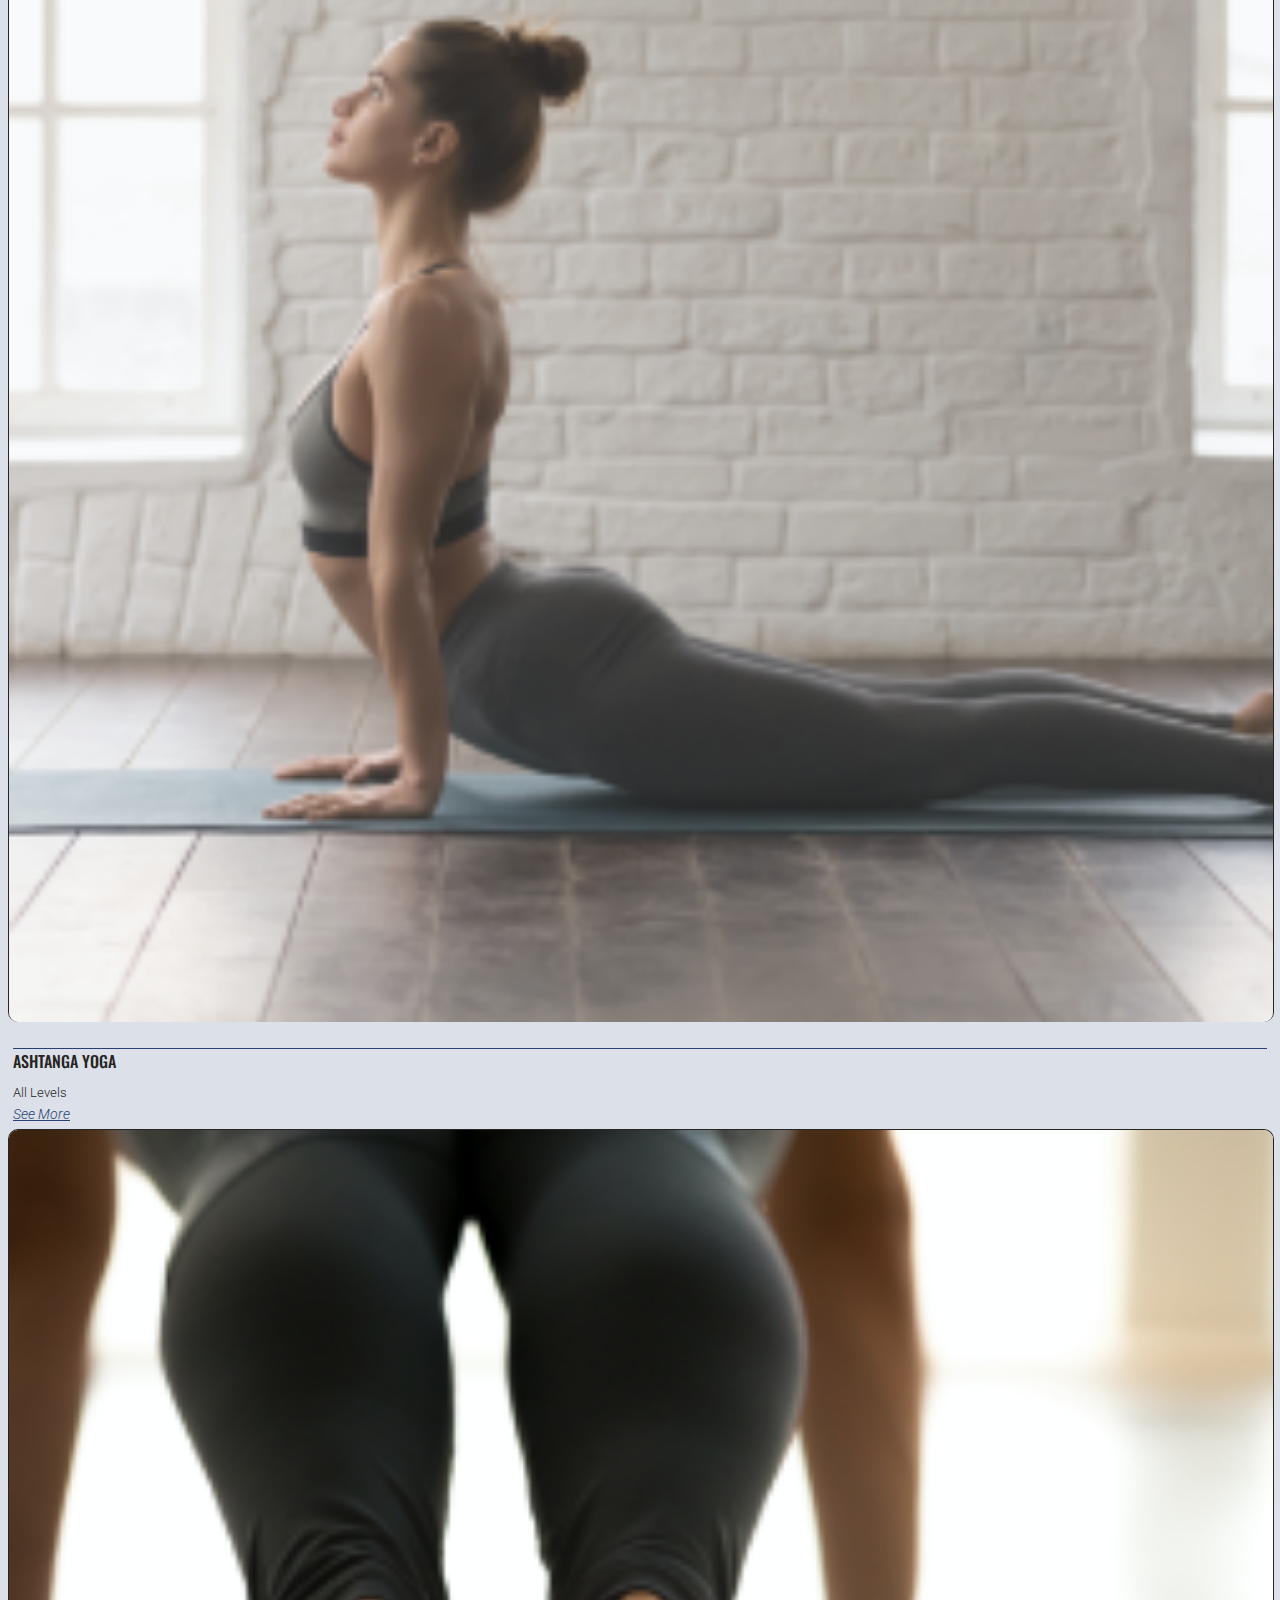
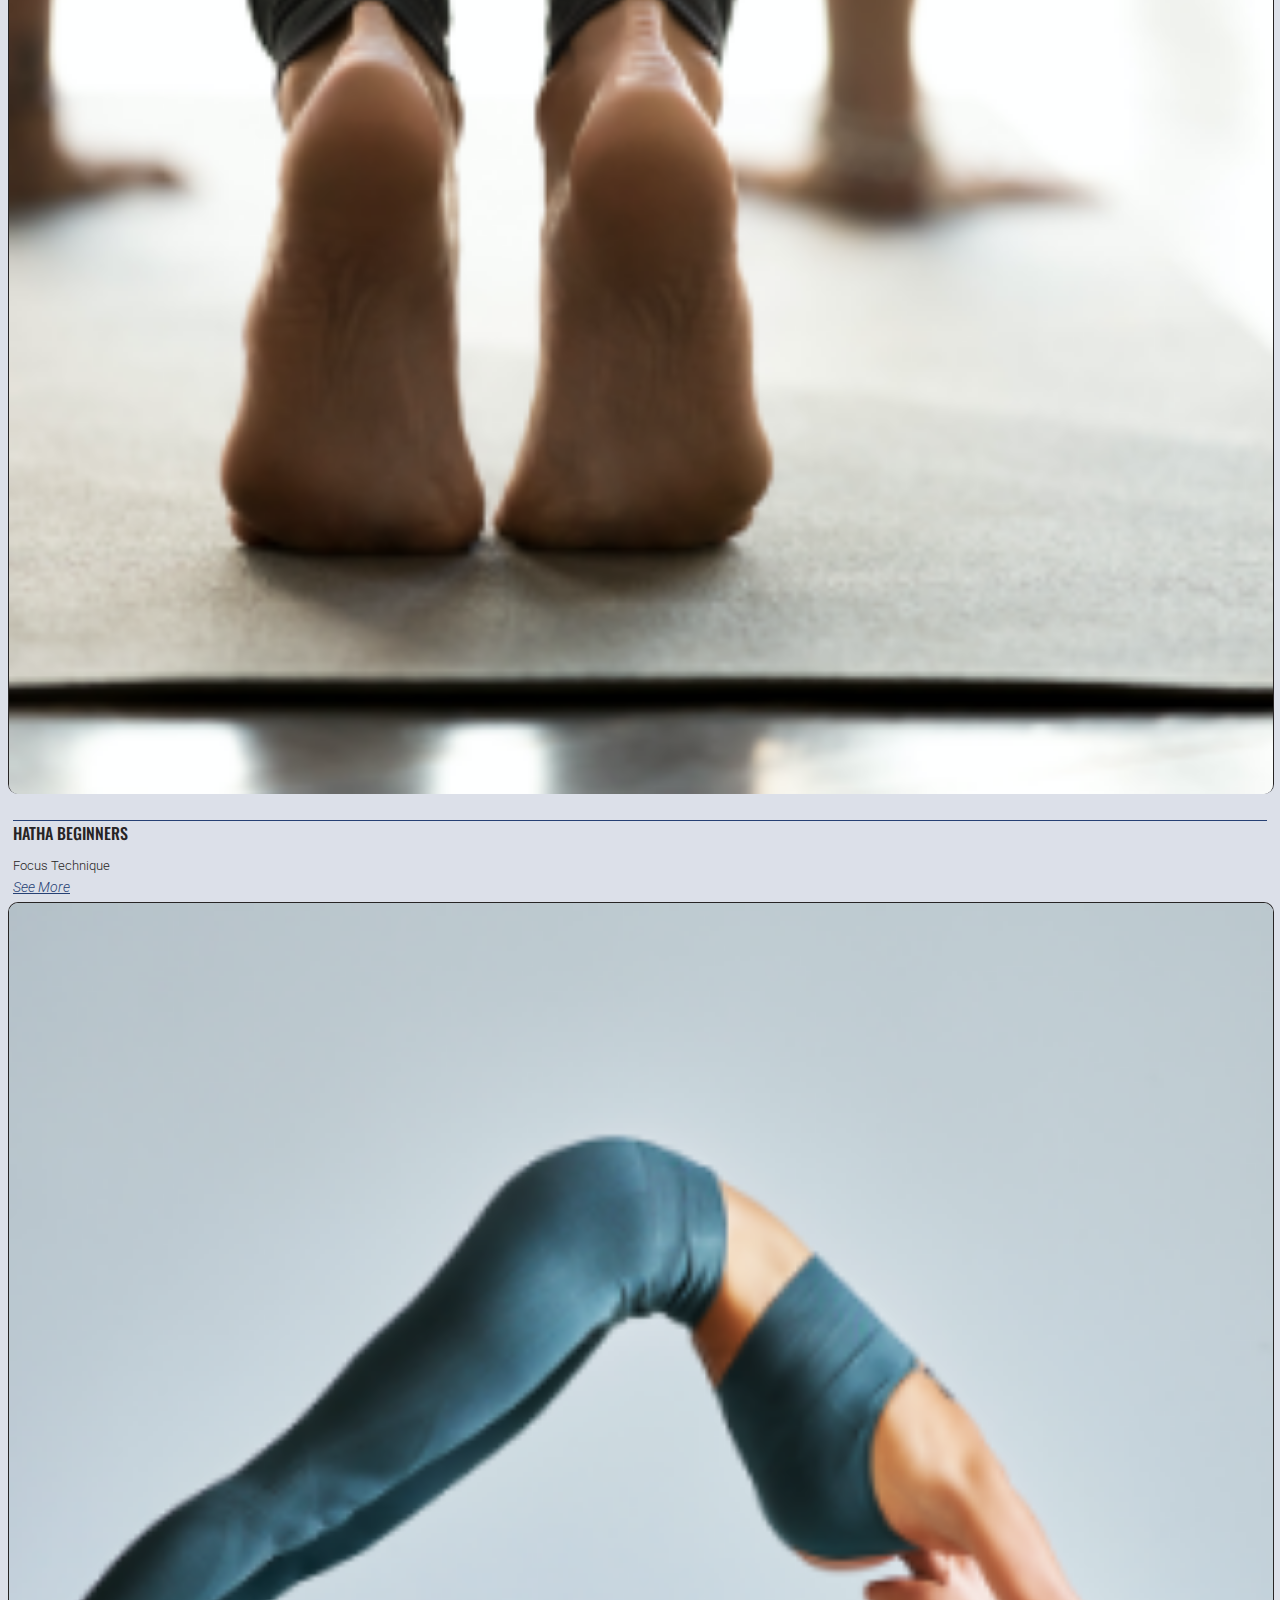
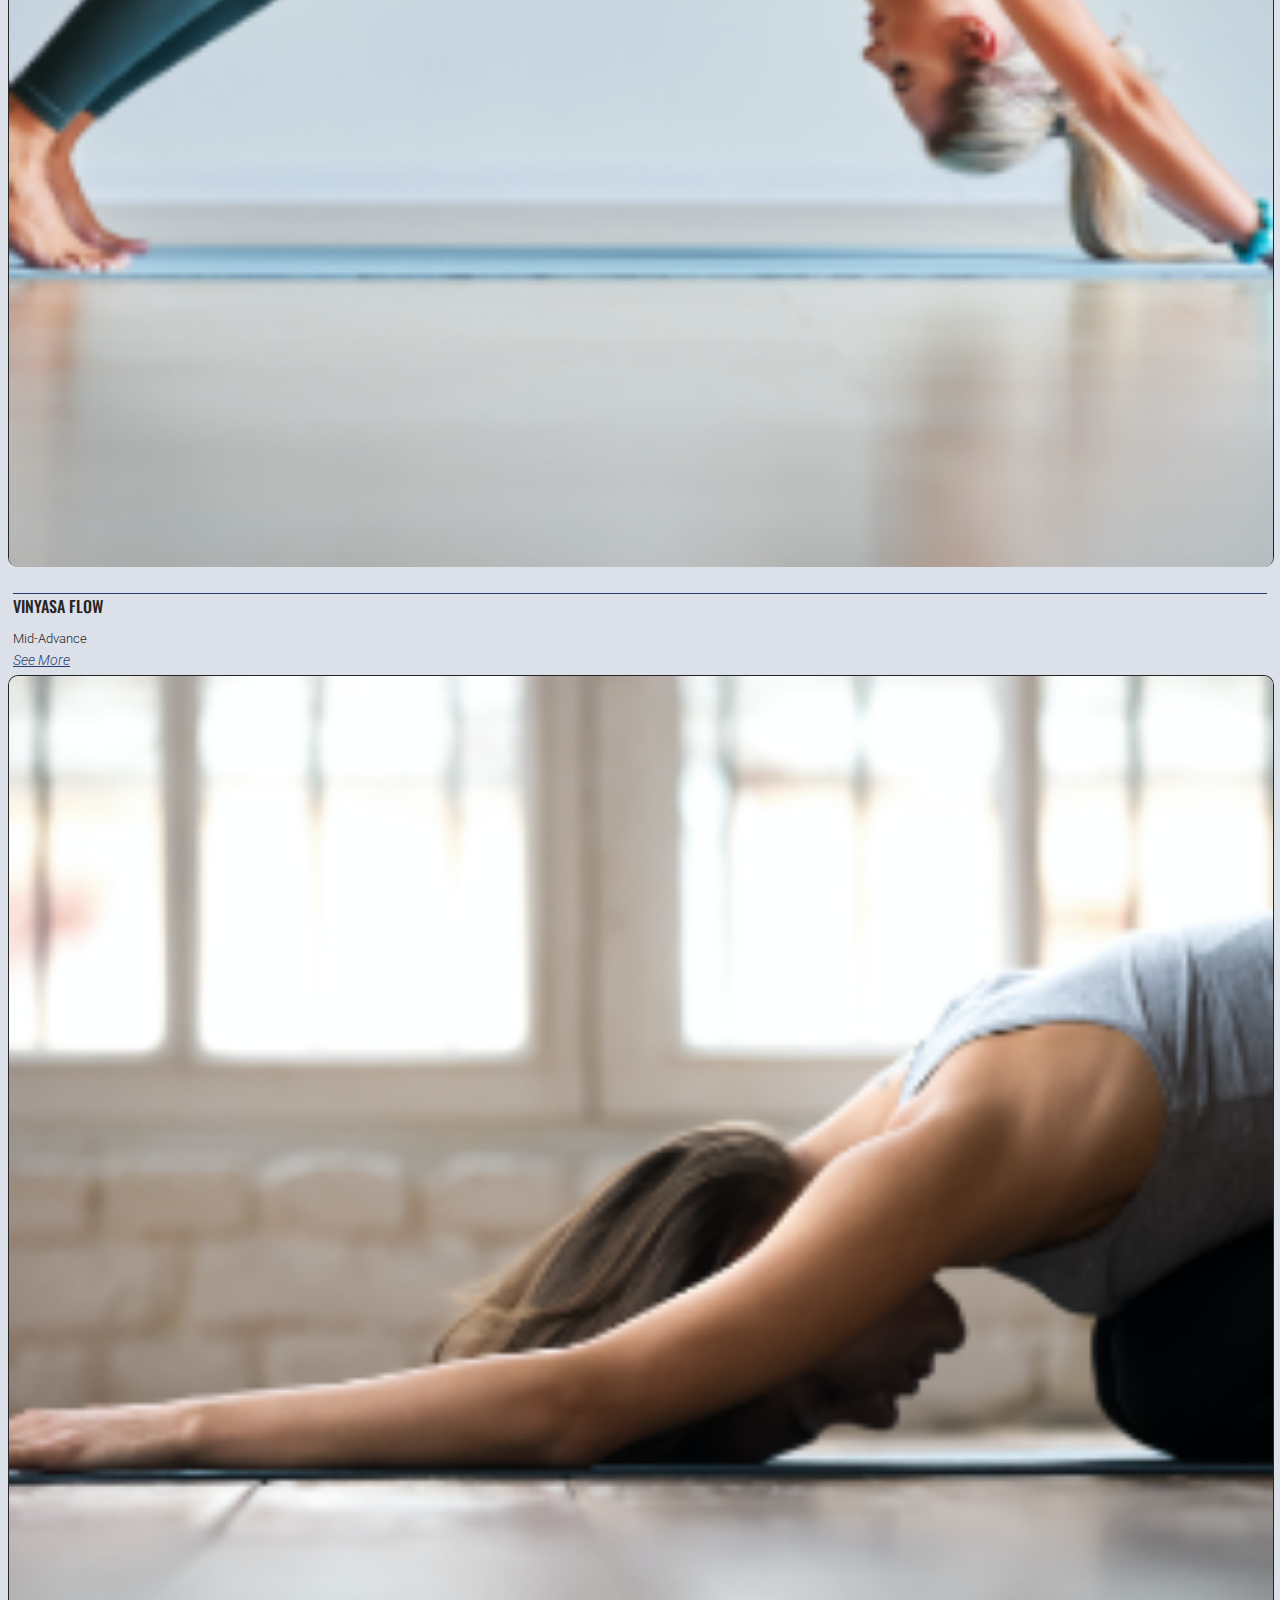
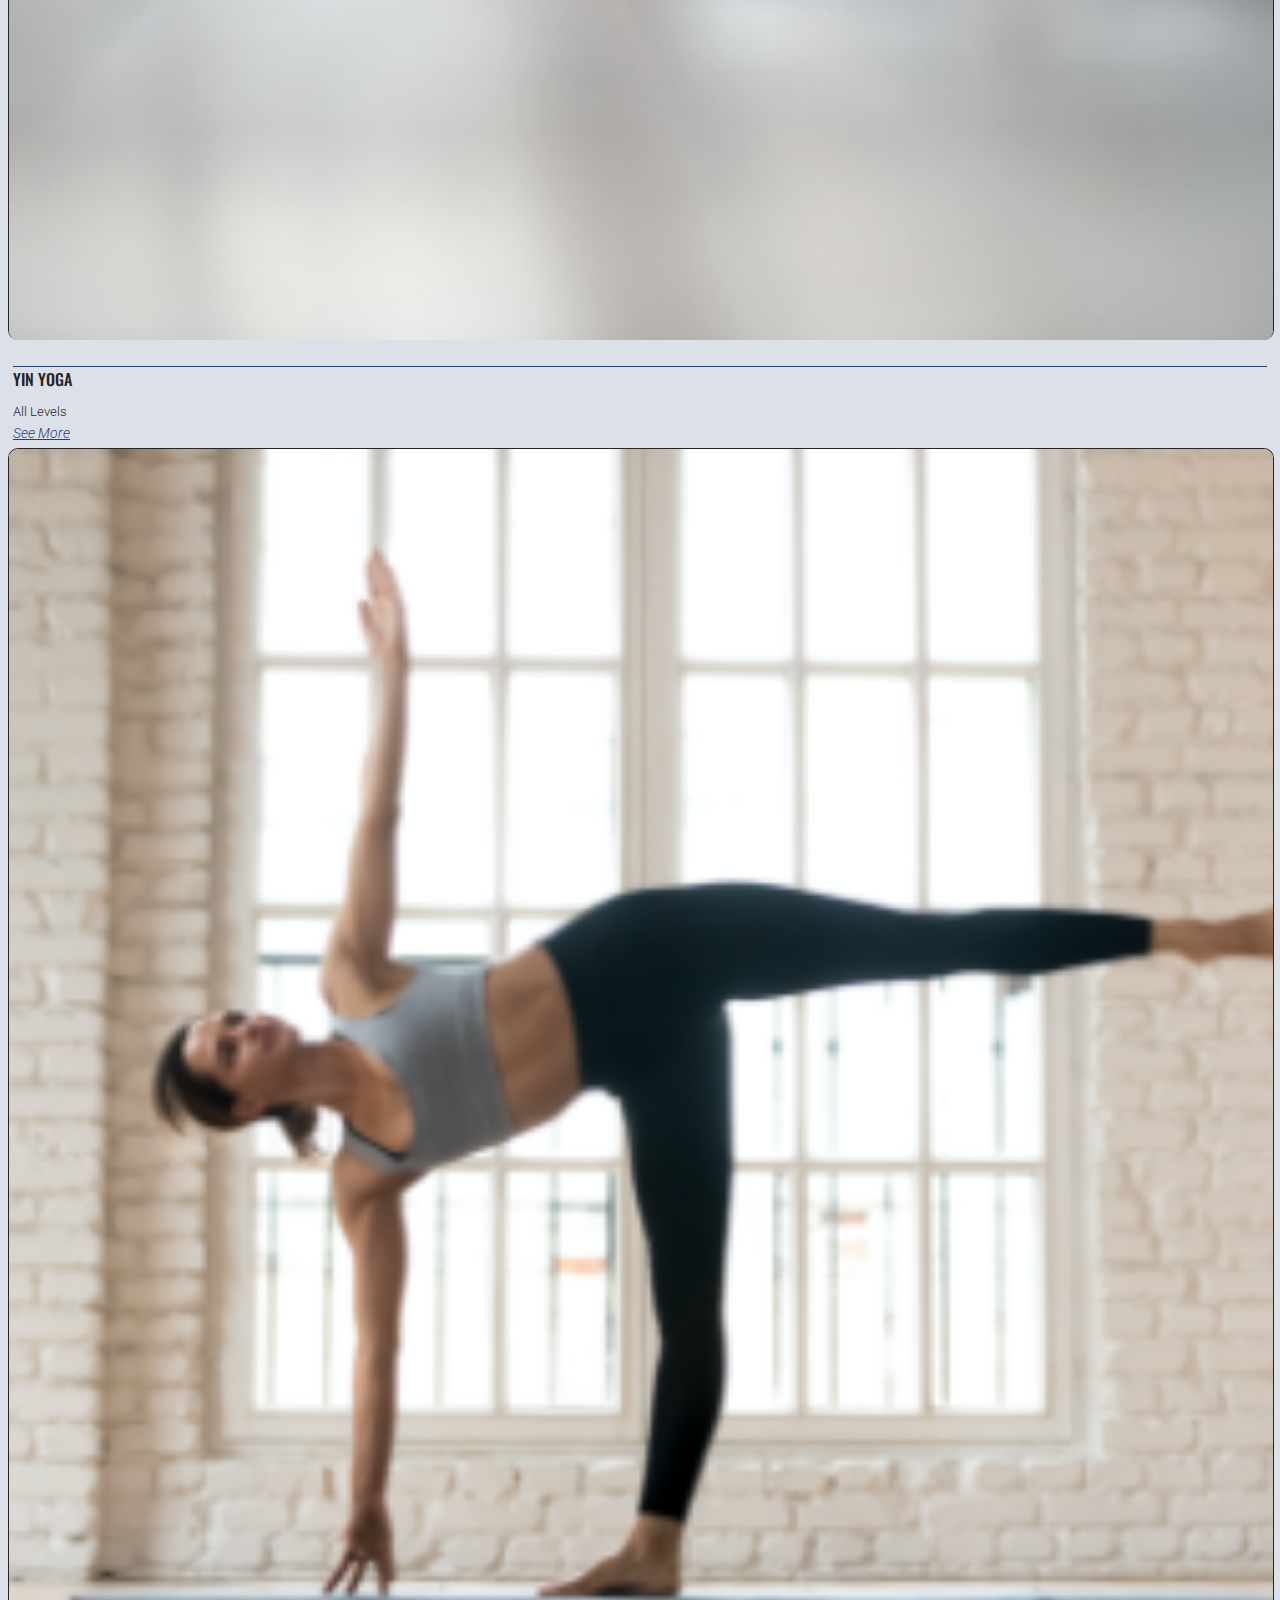
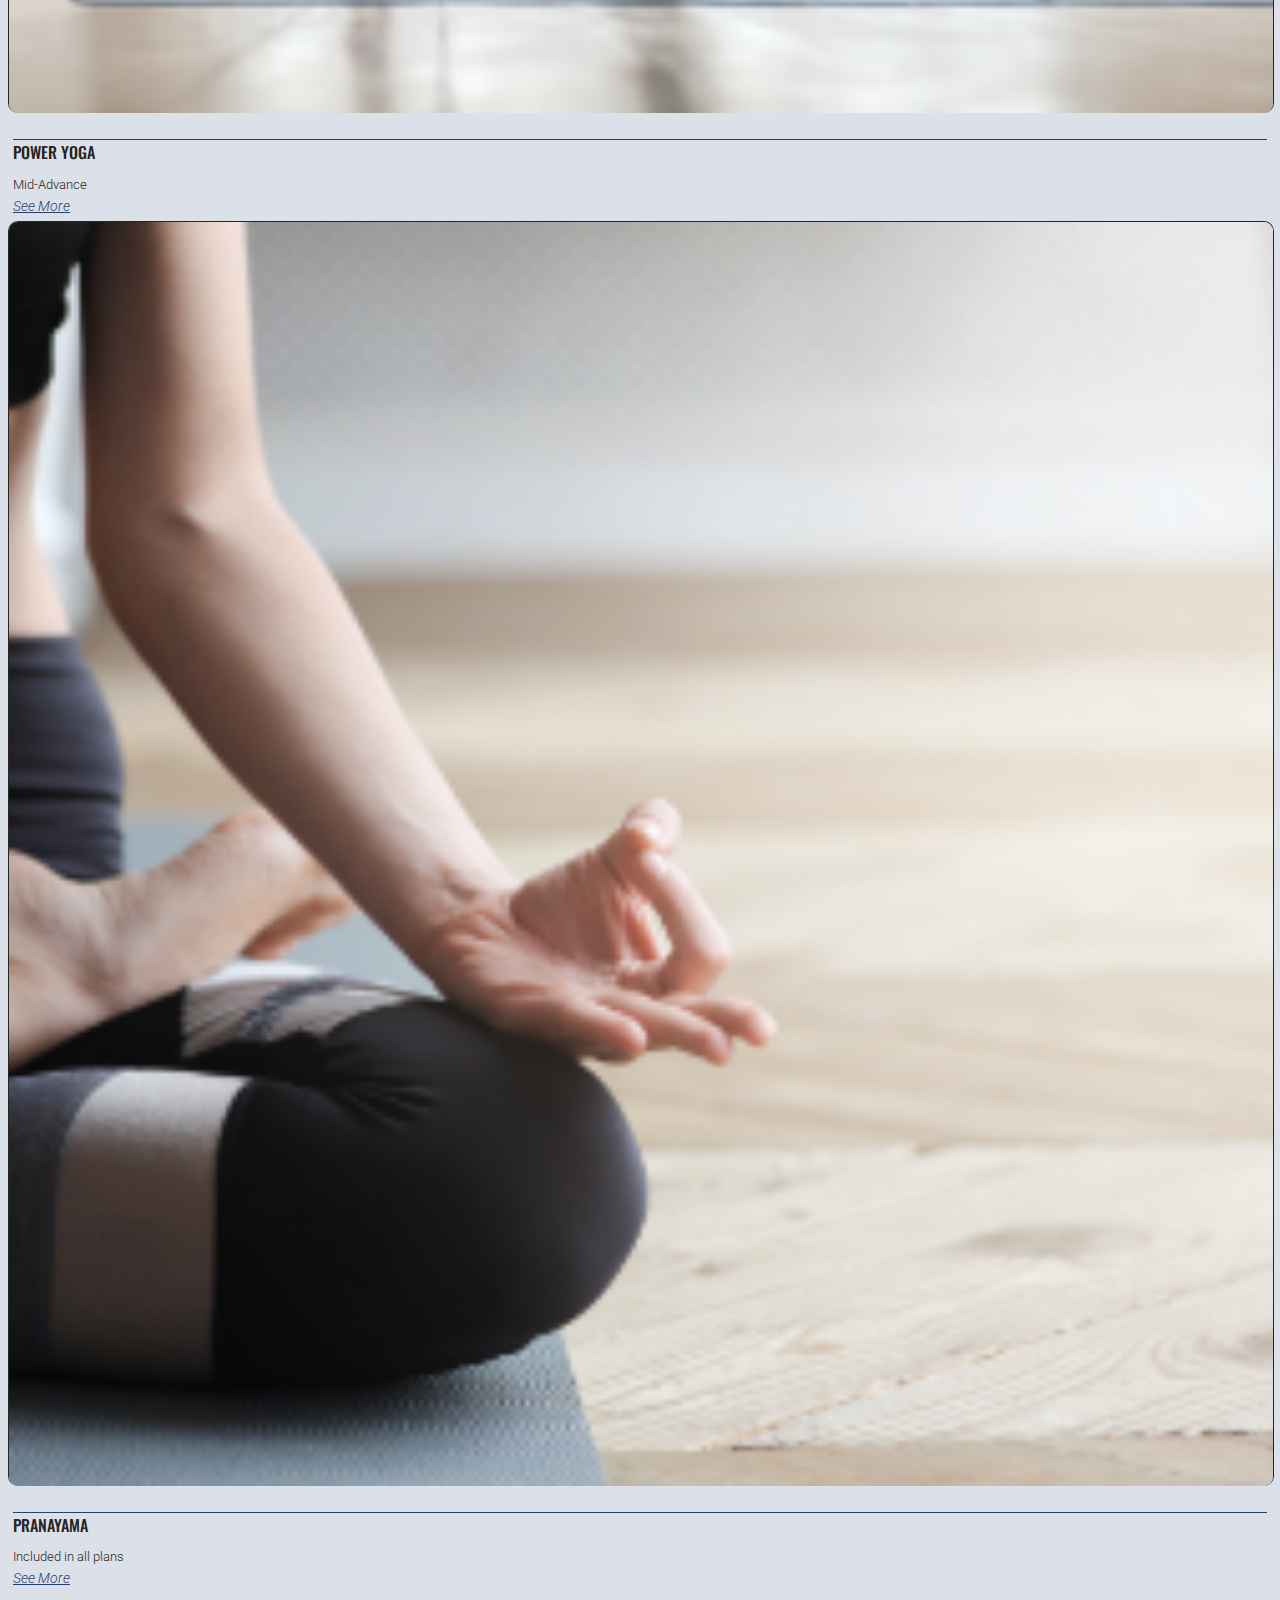
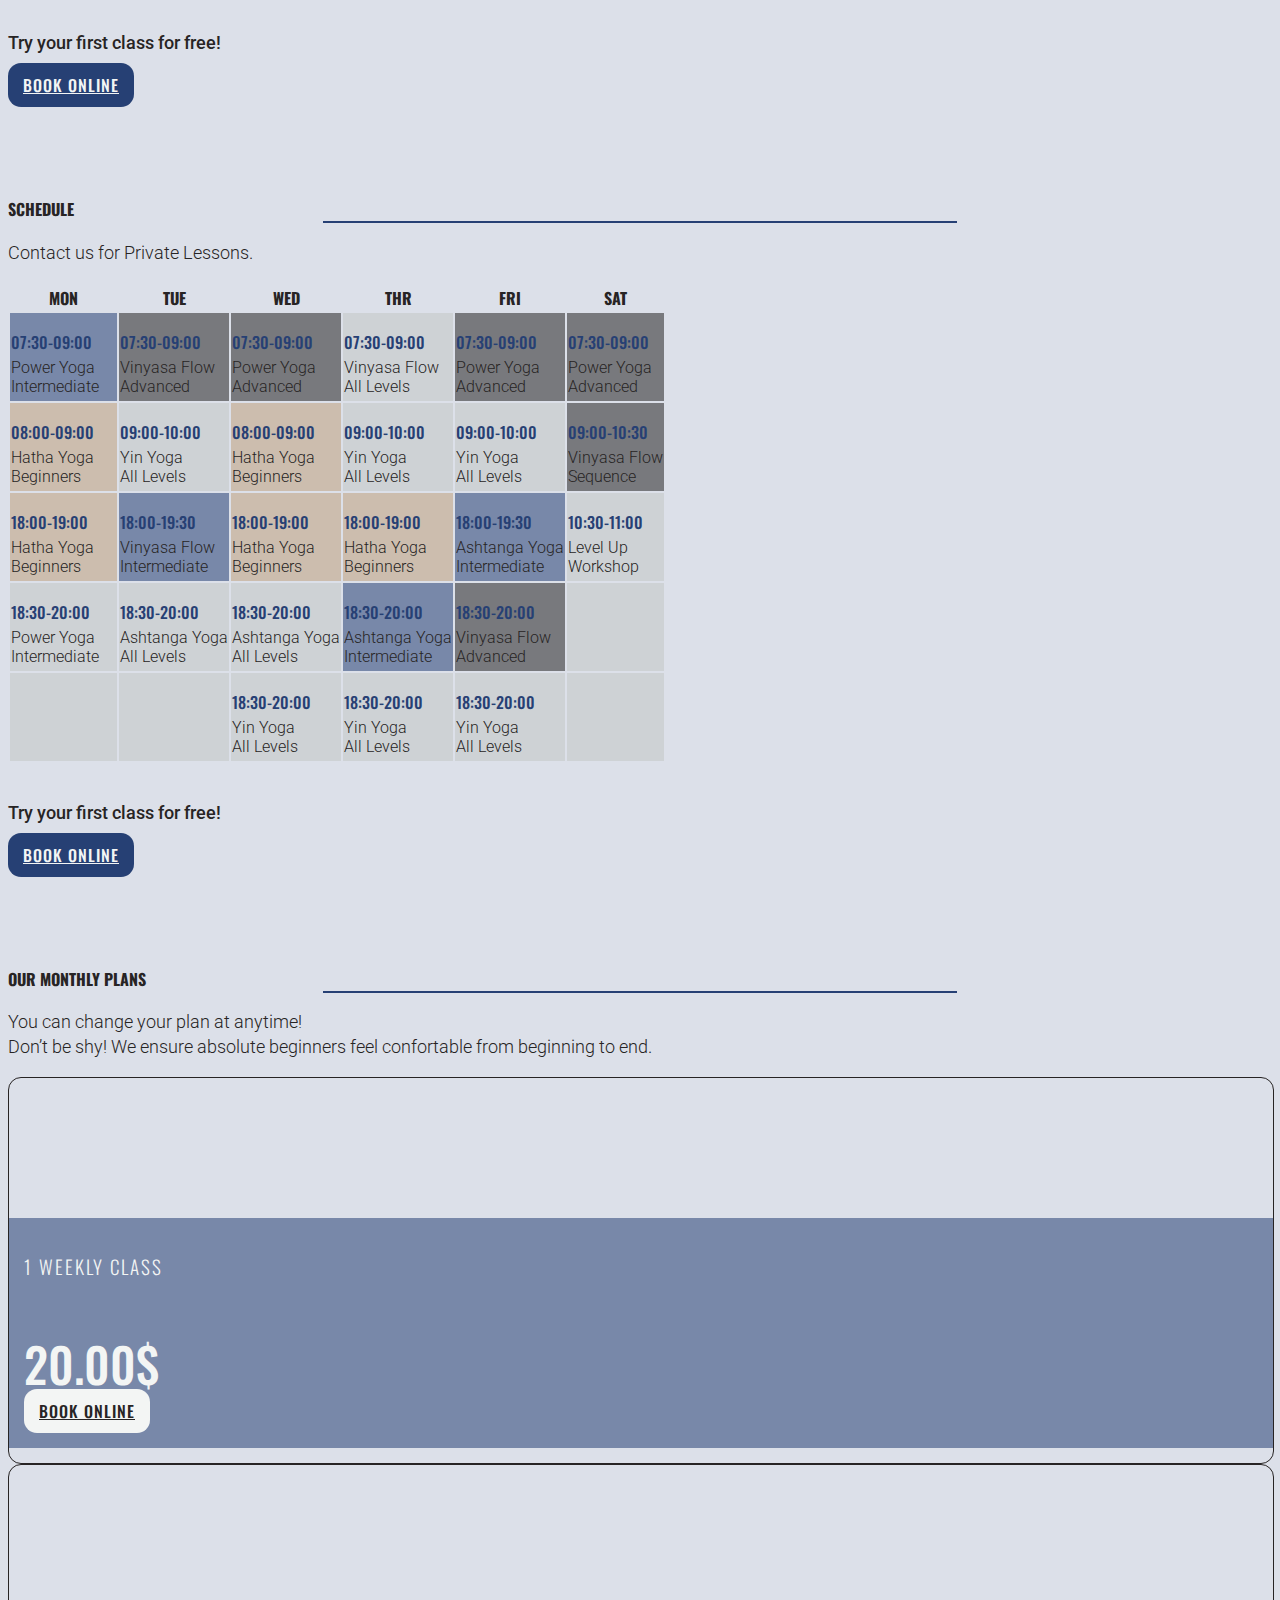
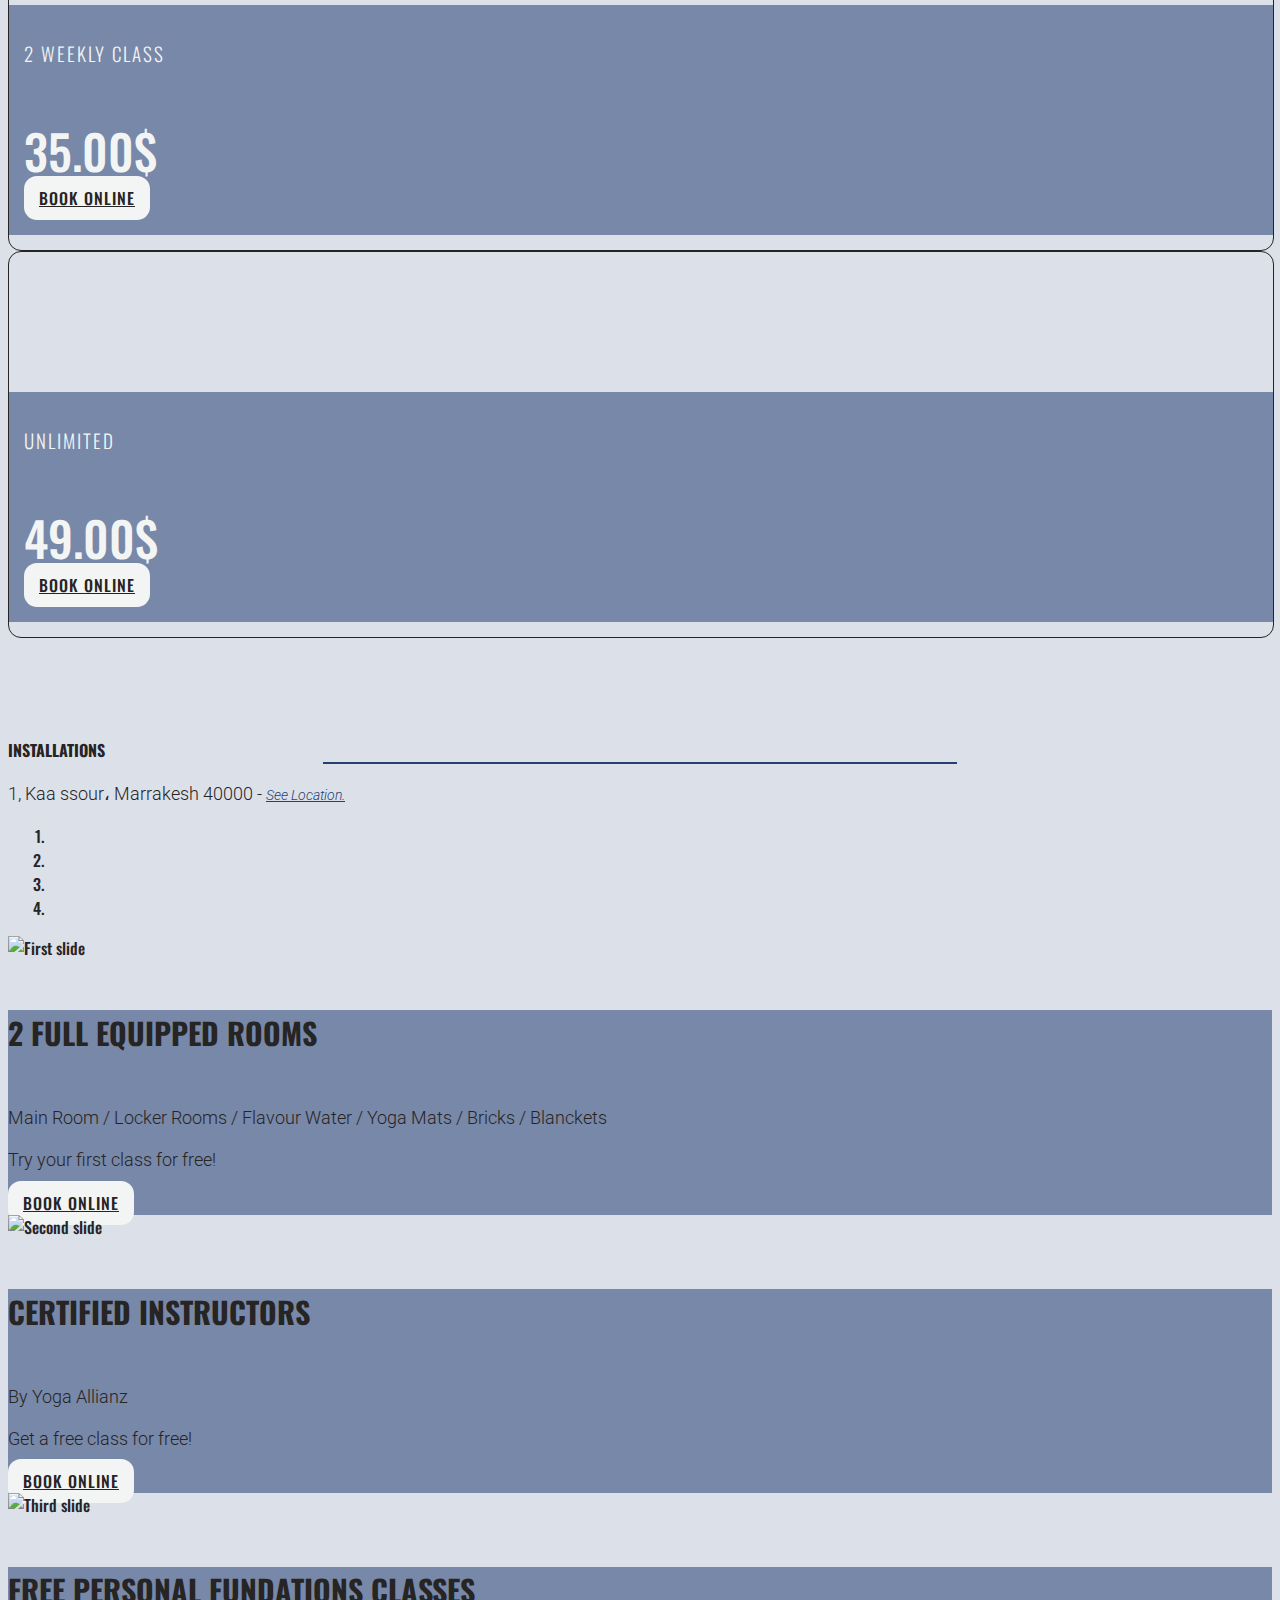
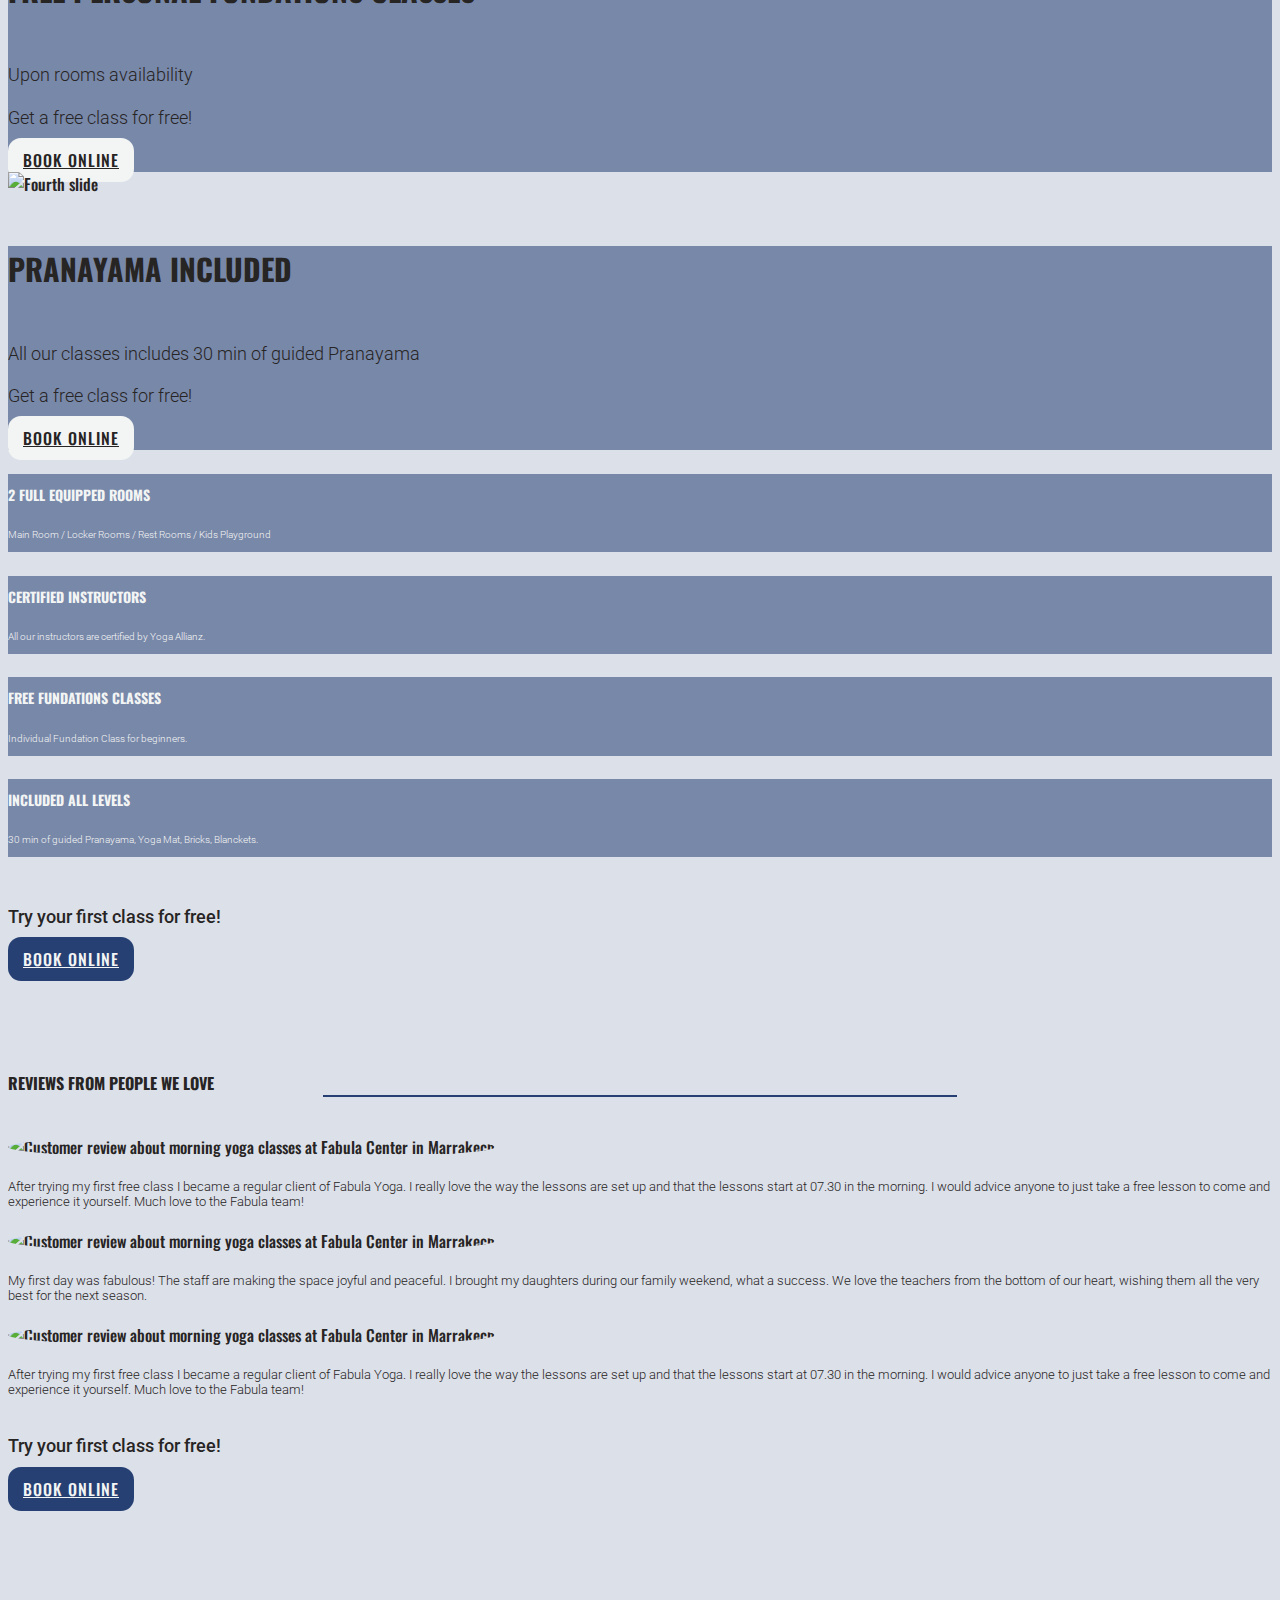
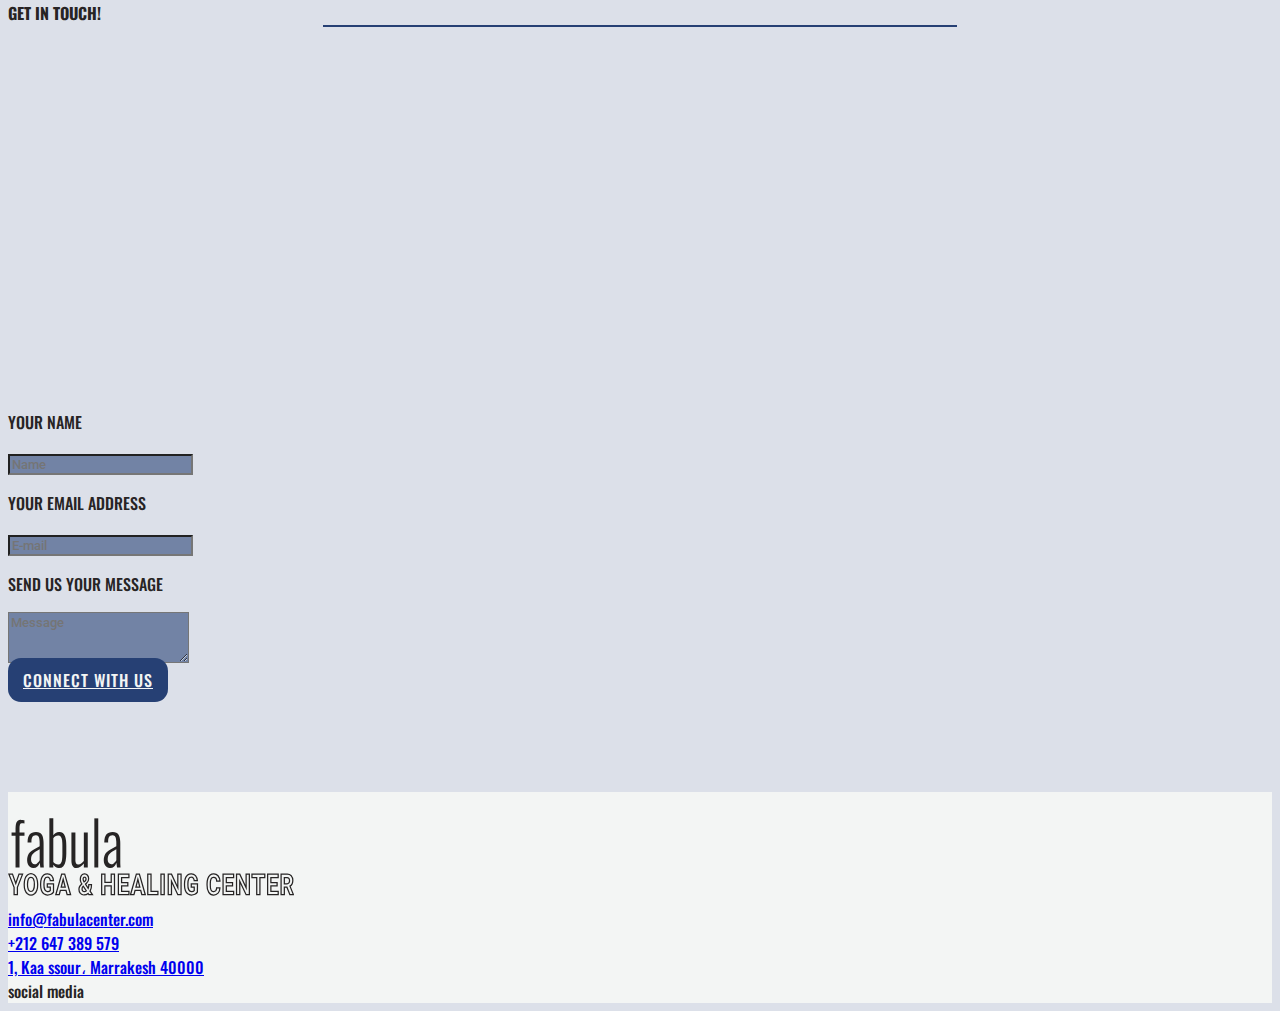
==== commit 64d1773b: "Links + Book Online + Location + Footer Update" ====
--- a/index.html
+++ b/index.html
@@ -24,25 +24,25 @@
                 <div class="collapse navbar-collapse" id="navbarSupportedContent">
                     <ul class="navbar-nav align-items-end ml-auto">
                         <li class="nav-item active">
-                            <a class="nav-link text-uppercase" href="#">CLASSES</a>
+                            <a class="nav-link text-uppercase" href="index.html#classes">CLASSES</a>
                         </li>
                         <li class="nav-item">
-                            <a class="nav-link text-uppercase" href="#">SCHEDULE</a>
+                            <a class="nav-link text-uppercase" href="index.html#schedule">SCHEDULE</a>
                         </li>
                         <li class="nav-item">
-                            <a class="nav-link text-uppercase" href="#">PLANS</a>
+                            <a class="nav-link text-uppercase" href="index.html#plans">PLANS</a>
                         </li>
                         <li class="nav-item">
-                            <a class="nav-link text-uppercase" href="#">INSTALLATIONS</a>
+                            <a class="nav-link text-uppercase" href="index.html#center">INSTALLATIONS</a>
                         </li>
                         <li class="nav-item">
-                            <a class="nav-link text-uppercase" href="#">CONNECT WITH US</a>
+                            <a class="nav-link text-uppercase" href="index.html#location">CONNECT WITH US</a>
                         </li>
                         <li class="nav-item">
-                            <a class="nav-link text-uppercase" href="#"></a>
+                            <a class="nav-link text-uppercase" href="index.html"></a>
                         </li>
                         <li class="nav-item d-none d-md-inline">
-                            <a class="nav-link text-uppercase" id="navbar-button" href="#">BOOK ONLINE</a>
+                            <a class="nav-link text-uppercase" id="navbar-button" href="book-online.html">BOOK ONLINE</a>
                         </li>
                     </ul>
                 </div>
@@ -56,7 +56,7 @@
                     <div class="jumbotron text-center">
                         <h1>Find your inner flow</h1>
                         <p class="subtitle">Try your first class for free!</p>
-                        <a class="btn btn-light btn-md" href="#" role="button">BOOK ONLINE</a>
+                        <a class="btn btn-light btn-md" href="book-online.html" role="button">BOOK ONLINE</a>
                     </div>
                 </div>
             </div>
@@ -135,7 +135,7 @@
                 <div class="col-12 text-center">
                     <div class="button-section-container">
                         <p class="button-title text-uppercase">Try your first class for free!</p>
-                        <a class="btn btn-light button-section btn-md" href="#" role="button">BOOK ONLINE</a>
+                        <a class="btn btn-light button-section btn-md" href="book-online.html" role="button">BOOK ONLINE</a>
                     </div>
                 </div>
             </div>
@@ -293,7 +293,7 @@
                 <div class="col-12 text-center">
                     <div class="button-section-container">
                         <p class="button-title text-uppercase">Try your first class for free!</p>
-                        <a class="btn btn-light button-section btn-md" href="#" role="button">BOOK ONLINE</a>
+                        <a class="btn btn-light button-section btn-md" href="book-online.html" role="button">BOOK ONLINE</a>
                     </div>
                 </div>
             </div>
@@ -301,10 +301,9 @@
         
         <section id="plans" class="container">
             <div class="section-header text-center">
-                <h4 class="title">OUR PLANS</h4>
+                <h4 class="title">OUR MONTHLY PLANS</h4>
                 <hr>
                 <p class="subtitle">You can change your plan at anytime!<br>
-                All plans has unlimited access to our free rooms, upon availability. Book your room here.<br>
                 Don’t be shy! We ensure absolute beginners feel confortable from beginning to end.</p>   
             </div>
             <div class="row justify-content-center">
@@ -432,7 +431,7 @@
                 <div class="col-12 text-center">
                     <div class="button-section-container">
                         <p class="button-title text-uppercase">Try your first class for free!</p>
-                        <a class="btn btn-light button-section btn-md" href="#" role="button">BOOK ONLINE</a>
+                        <a class="btn btn-light button-section btn-md" href="book-online.html" role="button">BOOK ONLINE</a>
                     </div>
                 </div>
             </div>
@@ -454,9 +453,9 @@
                 </div>
                 <div class="col-6 col-md-3">
                     <img src="assets/client-2.png" alt="Customer review about morning yoga classes at Fabula Center in Marrakech" class="review-img">
-                    <p class="review-text">After trying my first free class I became a regular client of Fabula Yoga. I really love the way the lessons are set up and that the lessons start at 07.30 in the morning. 
-                    I would advice anyone to just take a free lesson to come and experience it yourself. 
-                    Much love to the Fabula team!</p>
+                    <p class="review-text">My first day was fabulous! The staff are making the space joyful and peaceful. 
+                    I brought my daughters during our family weekend, what a success. 
+                    We love the teachers from the bottom of our heart, wishing them all the very best for the next season.</p>
                 </div>
                 <div class="d-none col-md-3 d-md-inline">
                     <img src="assets/client-3.png" alt="Customer review about morning yoga classes at Fabula Center in Marrakech" class="review-img">
@@ -465,9 +464,70 @@
                     Much love to the Fabula team!</p>
                 </div>
             </div>
-        </section>
+            <div class="row justify-content-center">
+                <div class="col-12 text-center">
+                    <div class="button-section-container">
+                        <p class="button-title text-uppercase">Try your first class for free!</p>
+                        <a class="btn btn-light button-section btn-md" href="book-online.html" role="button">BOOK ONLINE</a>
+                    </div>
+                </div>
+            </div>
+        </section>
+
+        <section id="location" class="container">
+            <div class="section-header text-center">
+                <h4 class="title">GET IN TOUCH!</h4>
+                <hr>
+                <p class="subtitle"></p>   
+            </div>
+
+            <div class="row justify-content-center">
+                <div class="col-12 col-md-4 map-container">
+                    <iframe class="google-maps" src="https://www.google.com/maps/embed?pb=!1m14!1m8!1m3!1d3396.869915923896!2d-7.9933453!3d31.6374119!3m2!1i1024!2i768!4f13.1!3m3!1m2!1s0xdafee656377aa83%3A0x2b7e563379bf2ae2!2sDar%20Zellij!5e0!3m2!1ses!2sma!4v1592665352306!5m2!1ses!2sma" width="400" height="350" frameborder="0" style="border:0;" allowfullscreen="" aria-hidden="false" tabindex="0"></iframe>
+                </div>
+                <div class="col-12 col-md-6">
+                    <form class="text-center p-5" action="#!">
+                        <!-- Name -->
+                        <p class="text-left uppercase input-title">YOUR NAME</p>
+                        <input type="text" id="defaultContactFormName" class="form-control mb-4" placeholder="Name">
+
+                        <!-- Email -->
+                        <p class="text-left uppercase input-title">YOUR EMAIL ADDRESS</p>
+                        <input type="email" id="defaultContactFormEmail" class="form-control mb-4" placeholder="E-mail">
+
+                        <!-- Message -->
+                        <div class="form-group">
+                        <p class="text-left uppercase input-title">SEND US YOUR MESSAGE</p>
+                            <textarea class="form-control rounded-0" id="exampleFormControlTextarea2" rows="3" placeholder="Message"></textarea>
+                        </div>
+
+                        <a class="btn btn-light button-section btn-md" type="submit" href="#location" role="button">CONNECT WITH US</a>
+
+                    </form>
+                </div>
+            </div>
+        </section>
+
+        <section id="footer" class="container-fluid">
+            <div class="row justify-content-center">
+                <div class="d-none d-md-inline col-md-3">
+                    <img src="assets/logo-vf.svg" width="286" height="90" class="logo-img" alt="Fabula Yoga & Retreat Center Logo" loading="lazy">
+                </div>
+                <div class="col-6 col-md-3">
+                    <a href="mailto:info@fabulacenter.com" target="_blank">info@fabulacenter.com</a><br>
+                    <a href="https://wa.me/212647389579" target="_blank">+212 647 389 579</a><br>
+                    <a href="https://goo.gl/maps/5dk8u3S5f7PFsFxa6" target="_blank">1, Kaa ssour، Marrakesh 40000</a>
+                </div>
+                <div class="col-4 col-md-3">
+                social media
+                </div>
+            </div>
+        </section>
+
         
     </article>
+
+
 
 <script src="https://code.jquery.com/jquery-3.5.1.slim.min.js" integrity="sha384-DfXdz2htPH0lsSSs5nCTpuj/zy4C+OGpamoFVy38MVBnE+IbbVYUew+OrCXaRkfj" crossorigin="anonymous"></script>
 <script src="https://cdn.jsdelivr.net/npm/popper.js@1.16.0/dist/umd/popper.min.js" integrity="sha384-Q6E9RHvbIyZFJoft+2mJbHaEWldlvI9IOYy5n3zV9zzTtmI3UksdQRVvoxMfooAo" crossorigin="anonymous"></script>
--- a/style.css
+++ b/style.css
@@ -41,7 +41,6 @@
     margin-top: 100px;
     margin-bottom: 100px;
 }
-
 
 /* Text*/
 
@@ -477,3 +476,46 @@
     color: #272424;
 }
 
+/* LOCATION */
+
+.map-container{
+    display: flex;
+    flex-direction: column;
+    justify-content: center;
+    align-items: center;
+}
+
+
+/*Footer*/
+#footer{
+    margin-bottom: 0;
+    background-color:#F3F5F4;
+    padding-top: 20px;
+}
+
+
+
+
+/*BOOK ONLINE PAGE BOOK ONLINE PAGE BOOK ONLINE PAGE BOOK ONLINE PAGE BOOK ONLINE PAGE BOOK ONLINE PAGE BOOK ONLINE PAGE*/
+
+/* Contact Form */
+
+p.input-title{
+    font-size: 1rem;
+}
+
+.form-control, select{
+  background-color: rgb(38, 64, 116, 0.58);
+  font-family: 'Roboto', sans-serif;
+  font-weight: 500;
+}
+
+.custom-select{
+  background-color: rgb(38, 64, 116, 0.58);
+  font-family: 'Roboto', sans-serif;
+  font-weight: 500;
+}
+
+
+
+
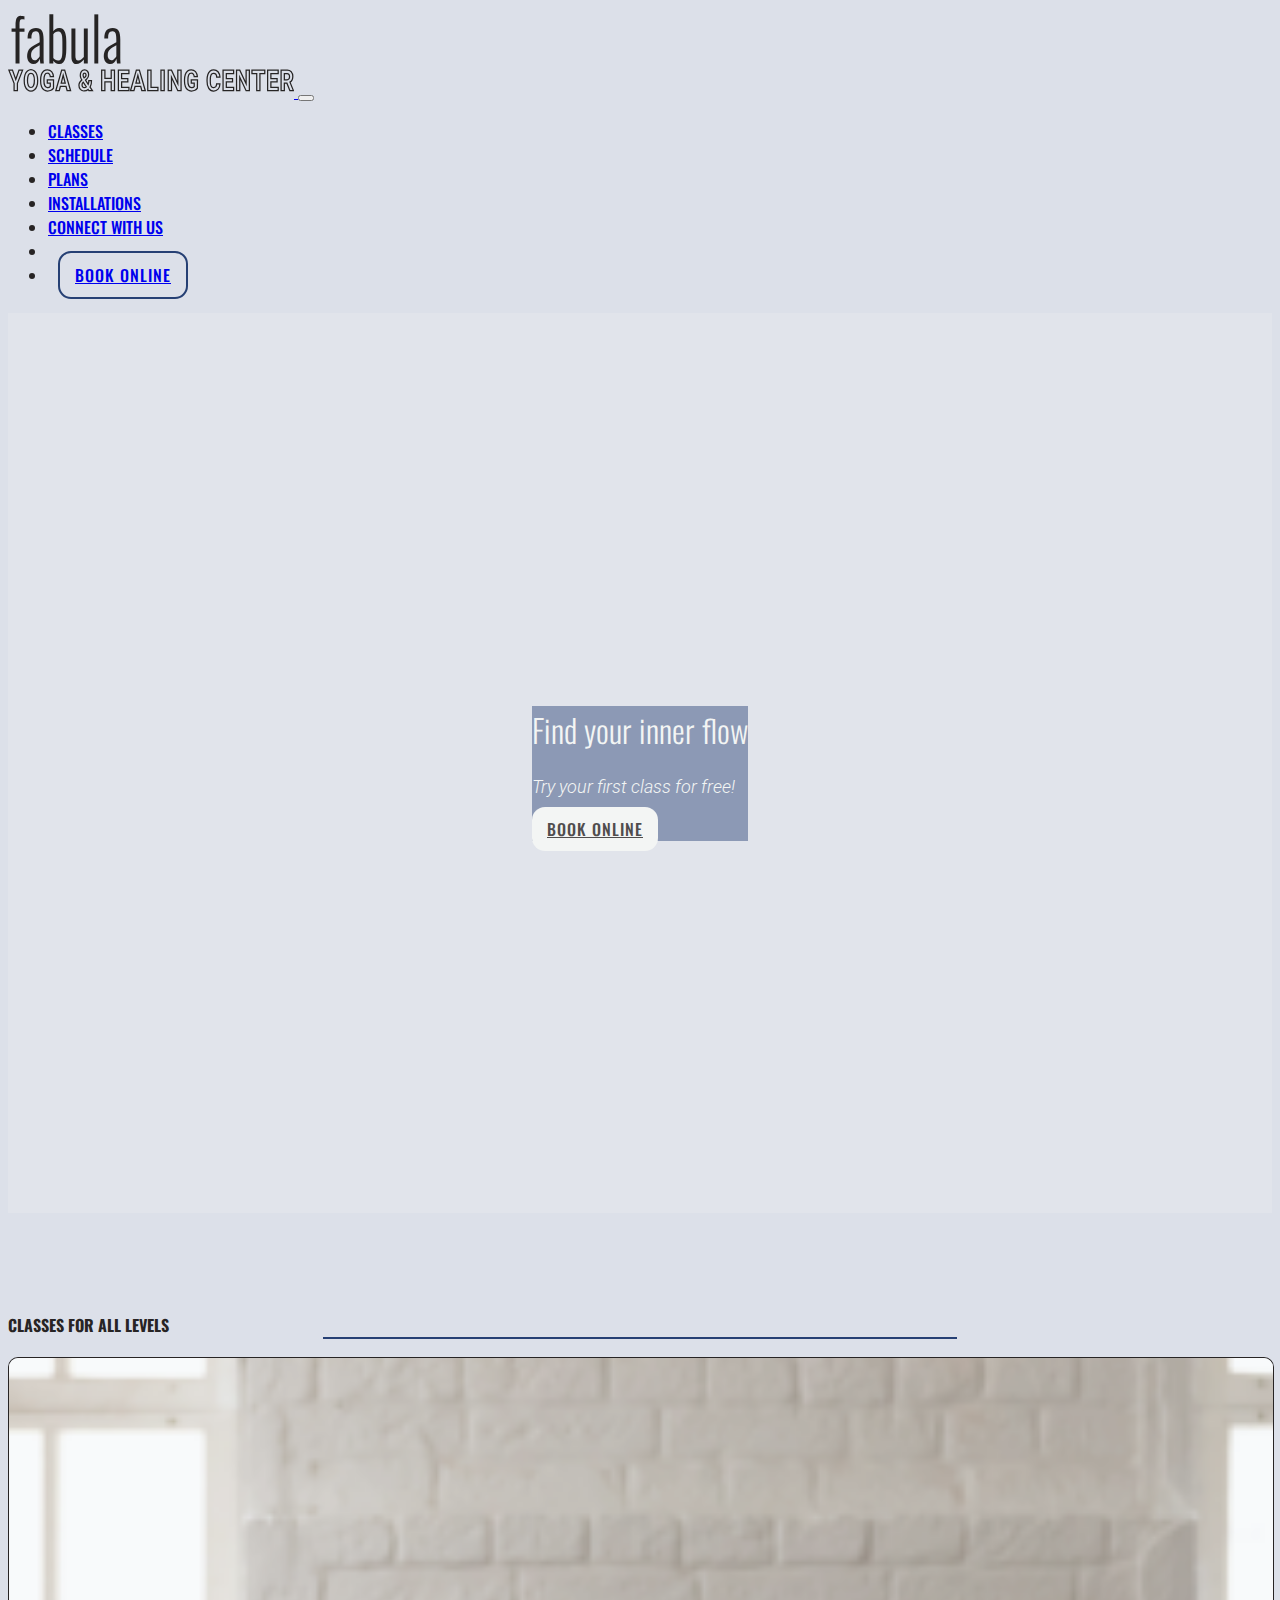
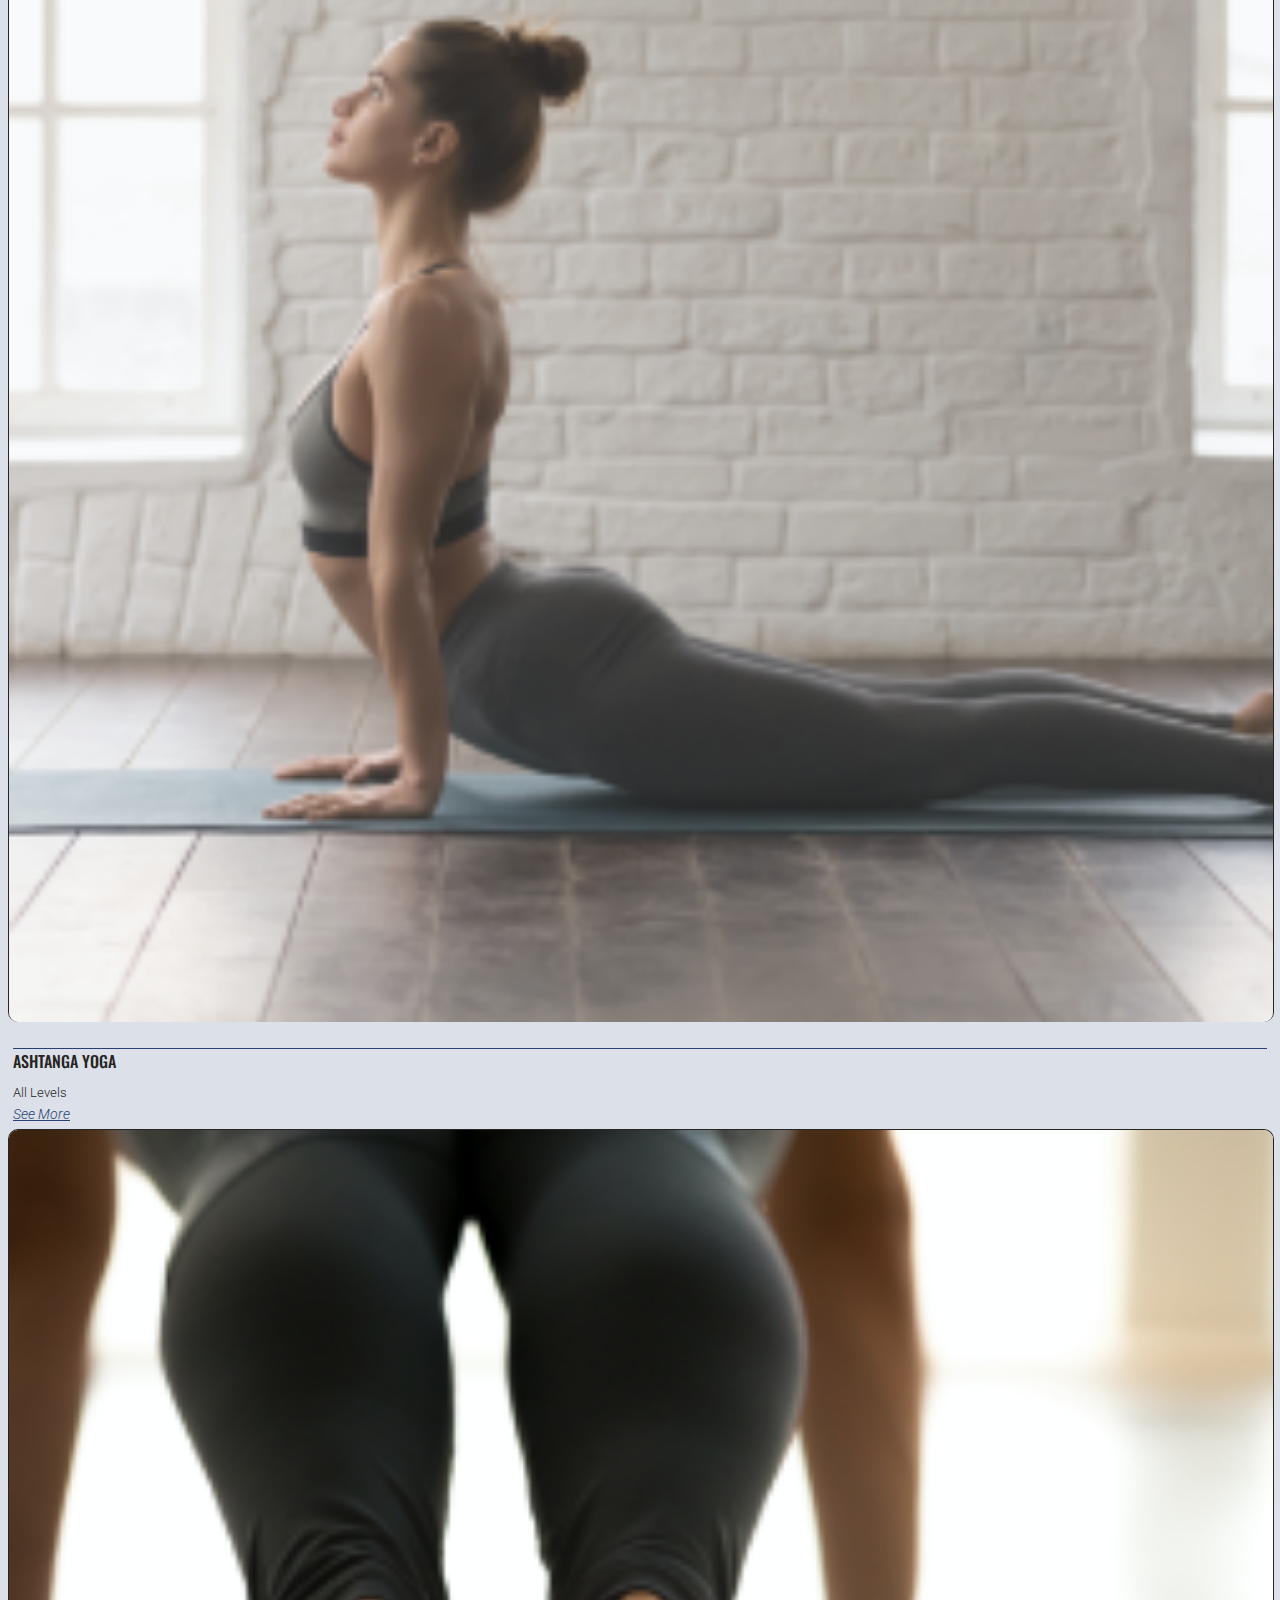
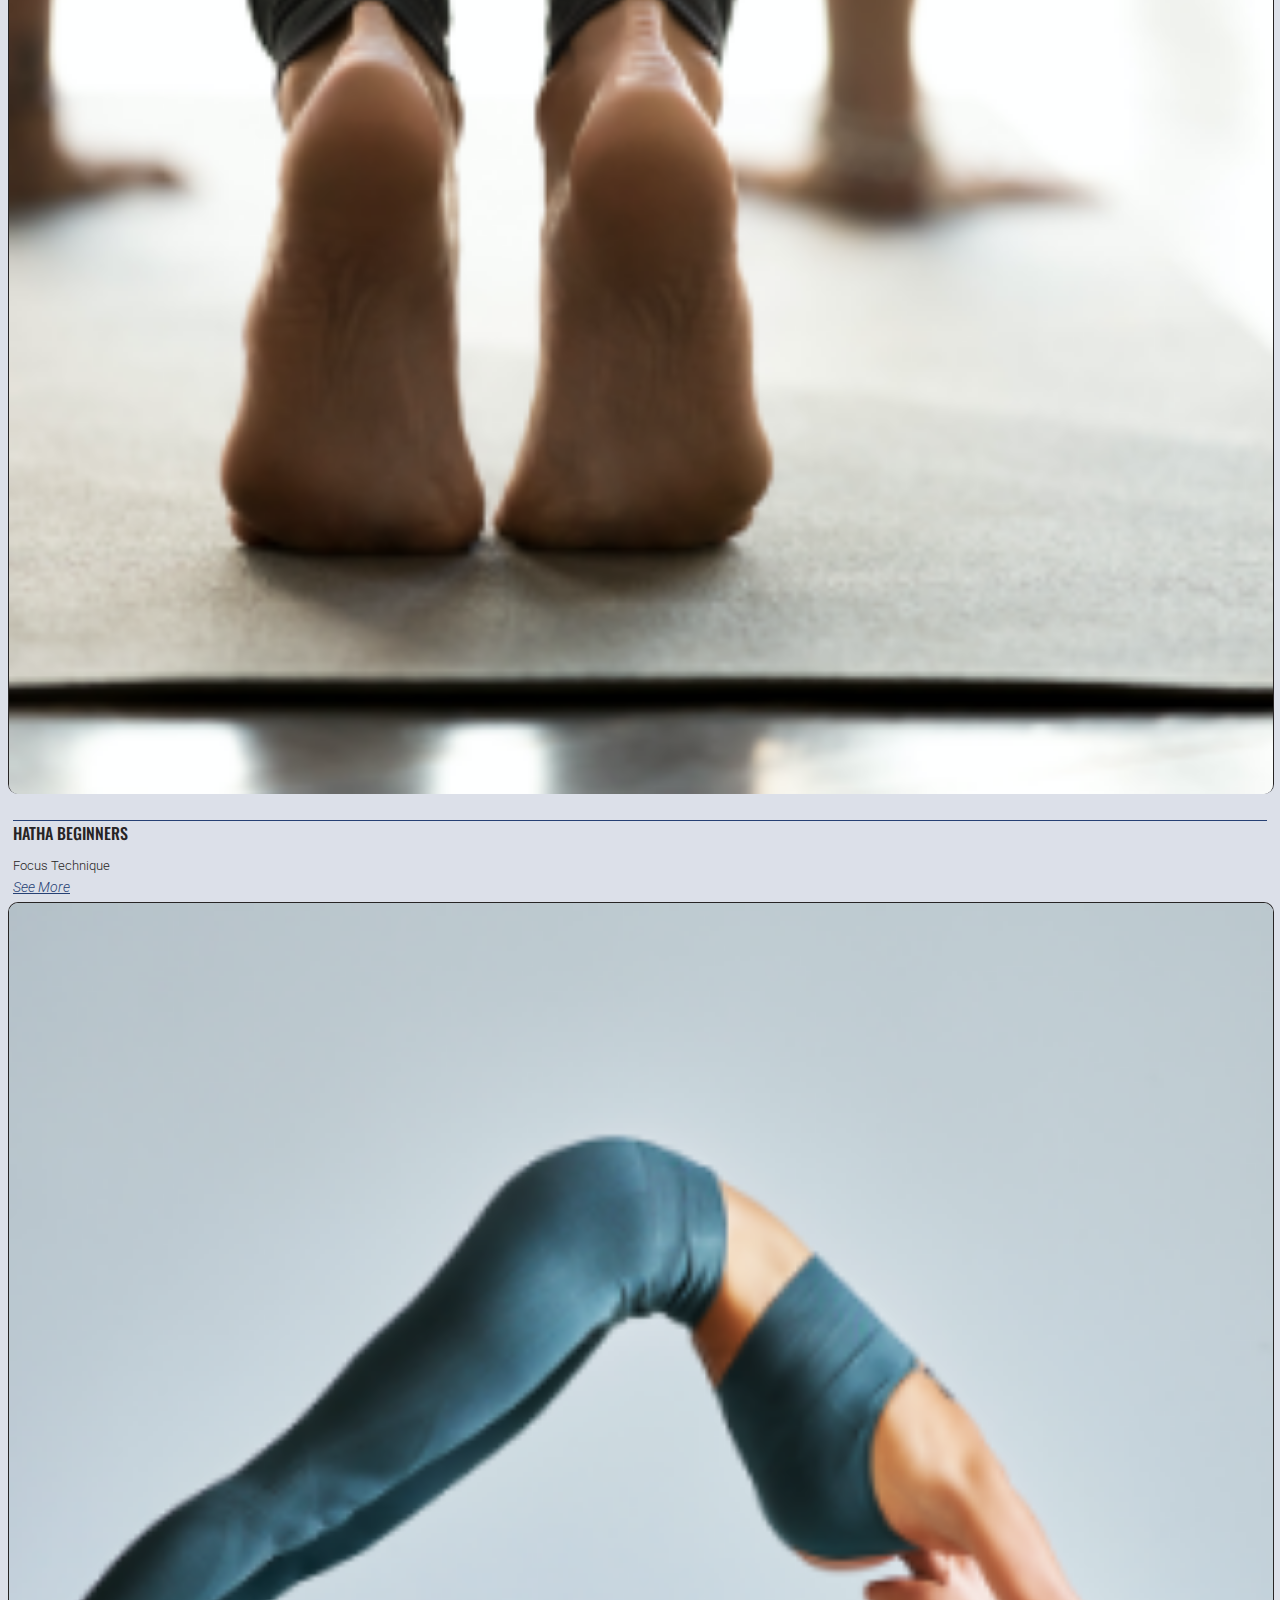
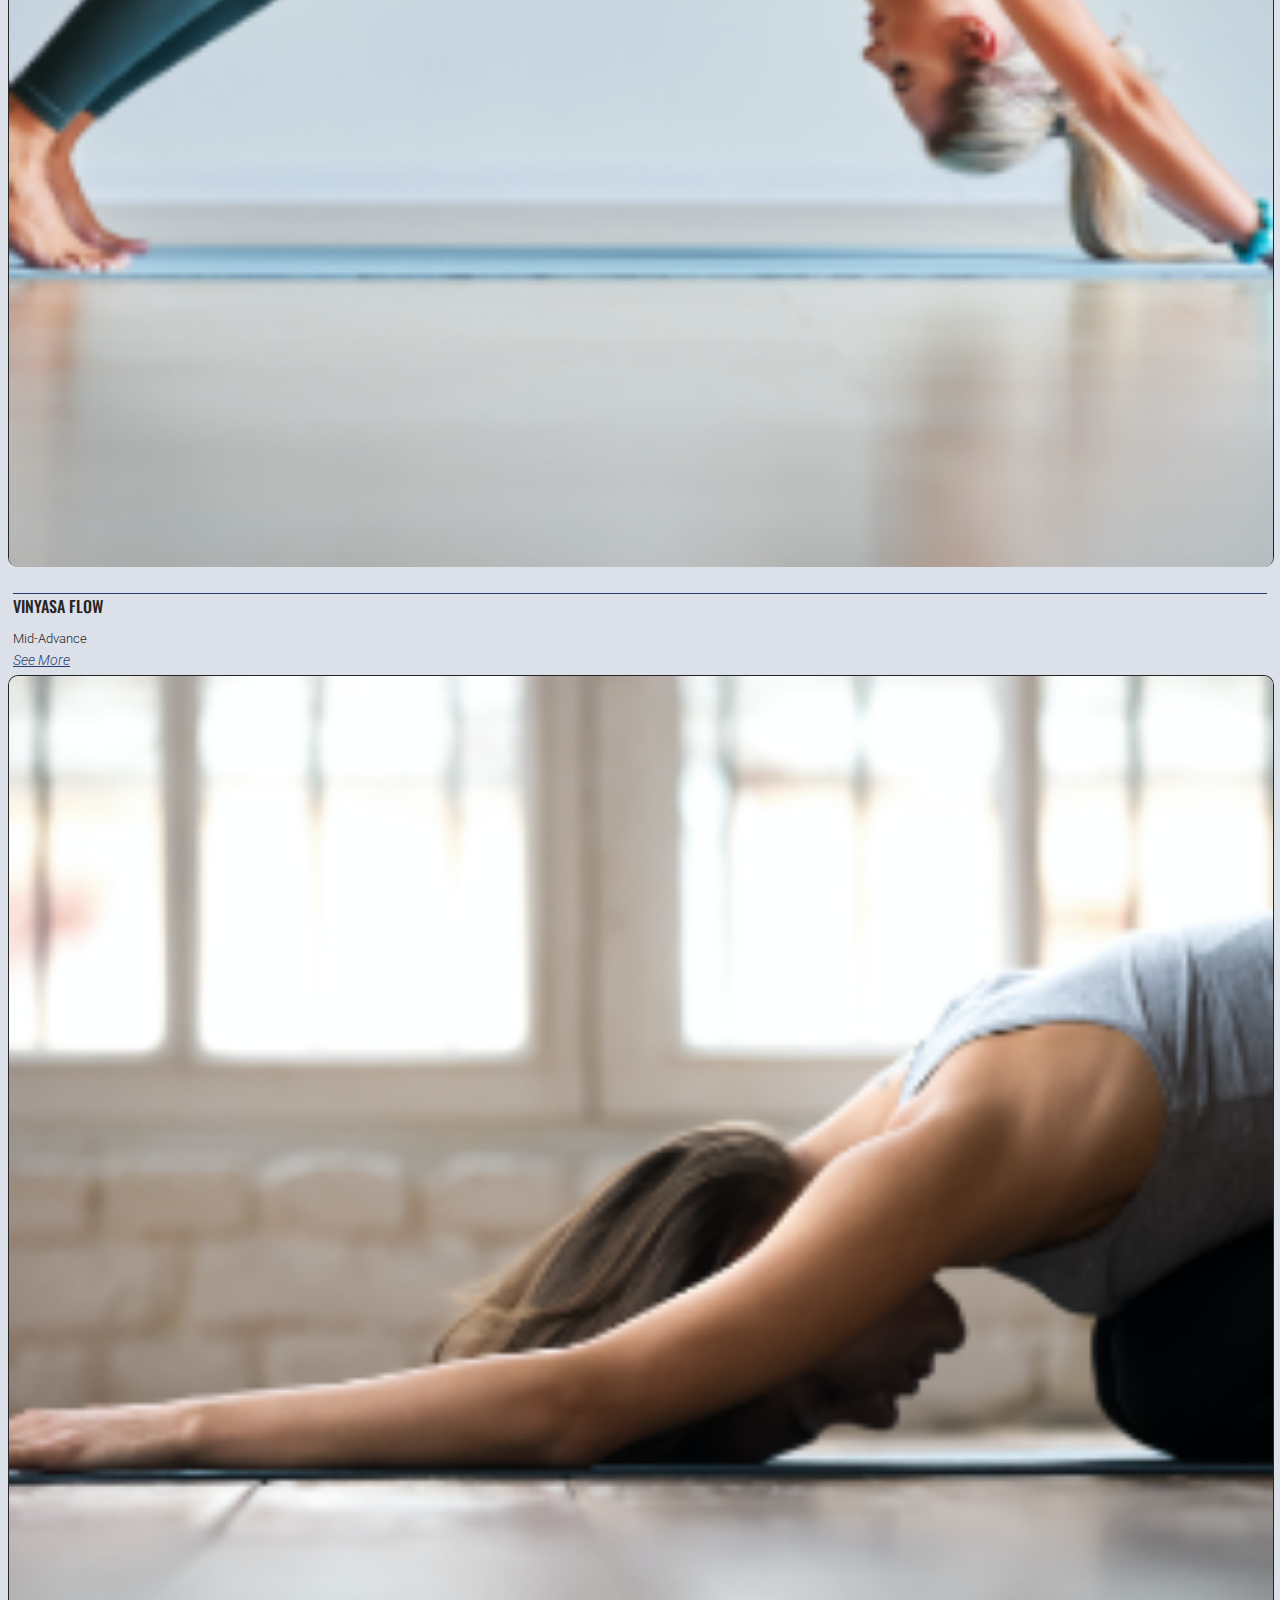
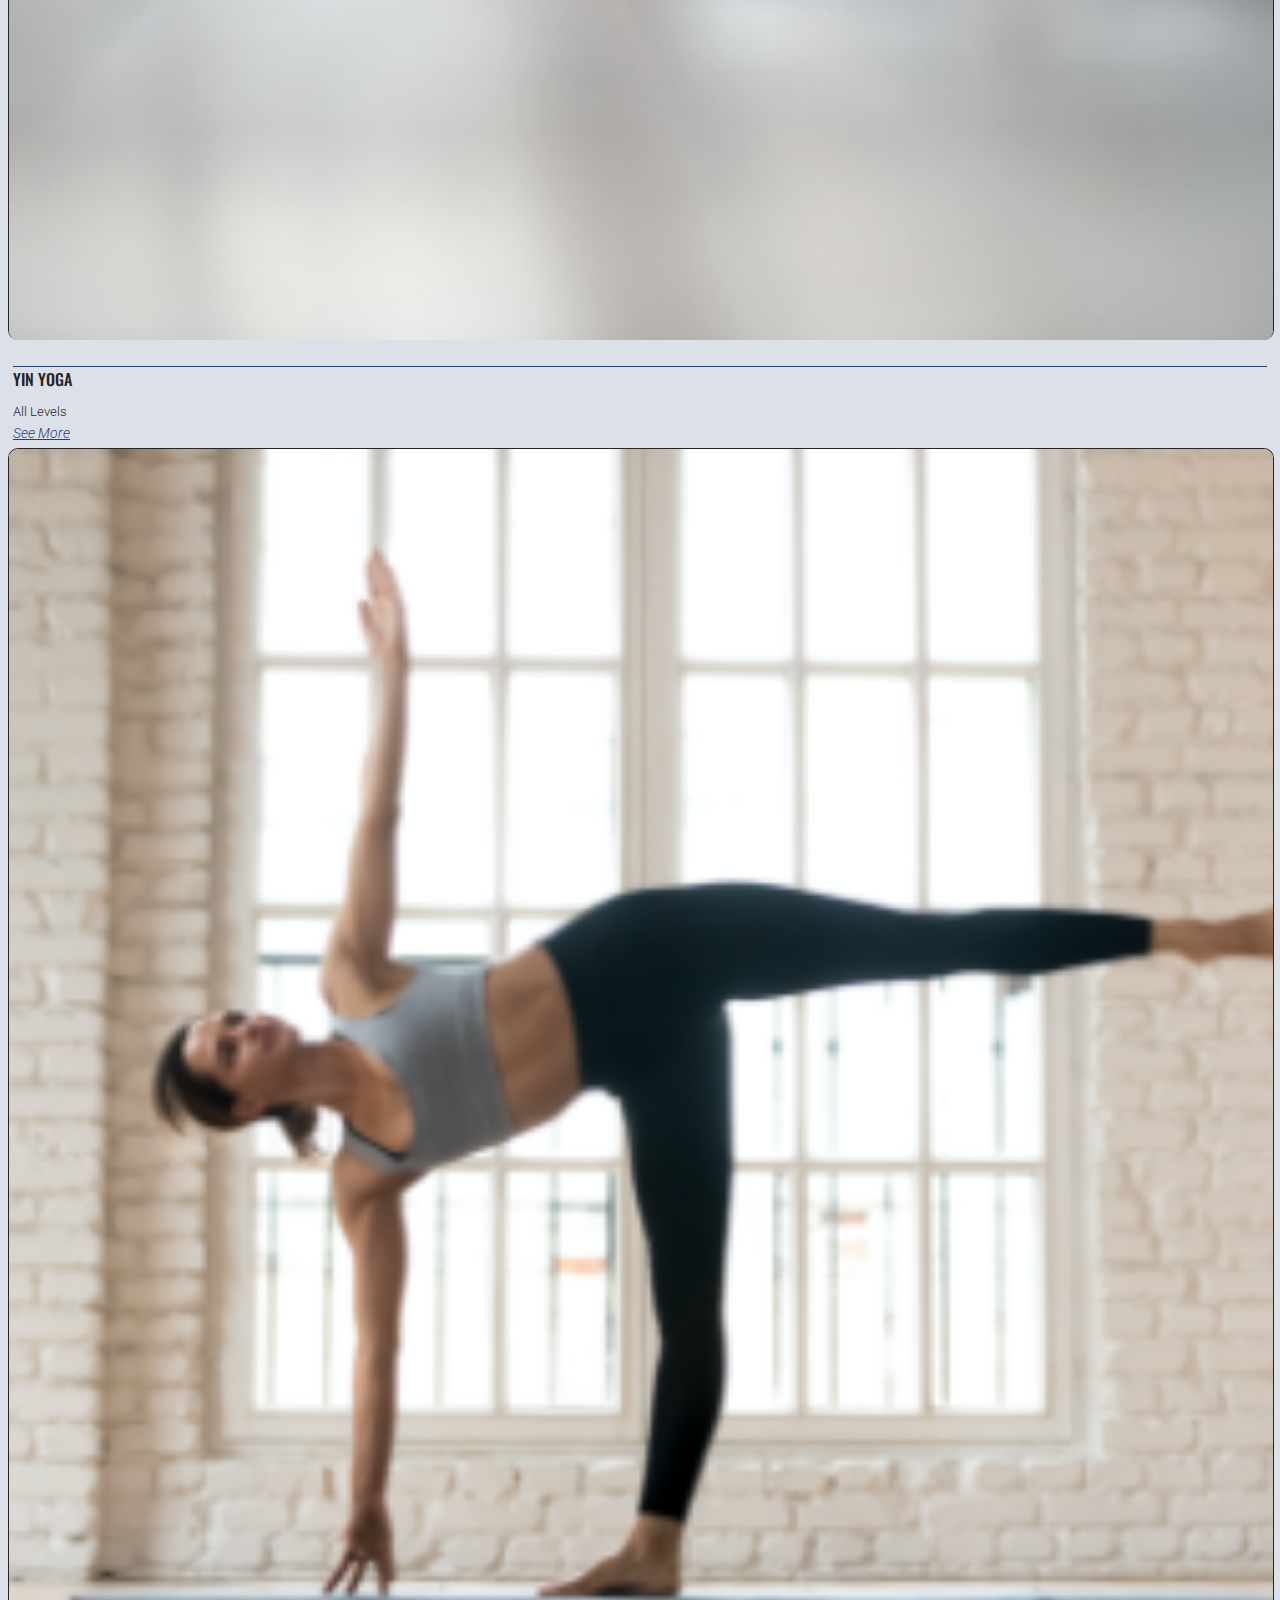
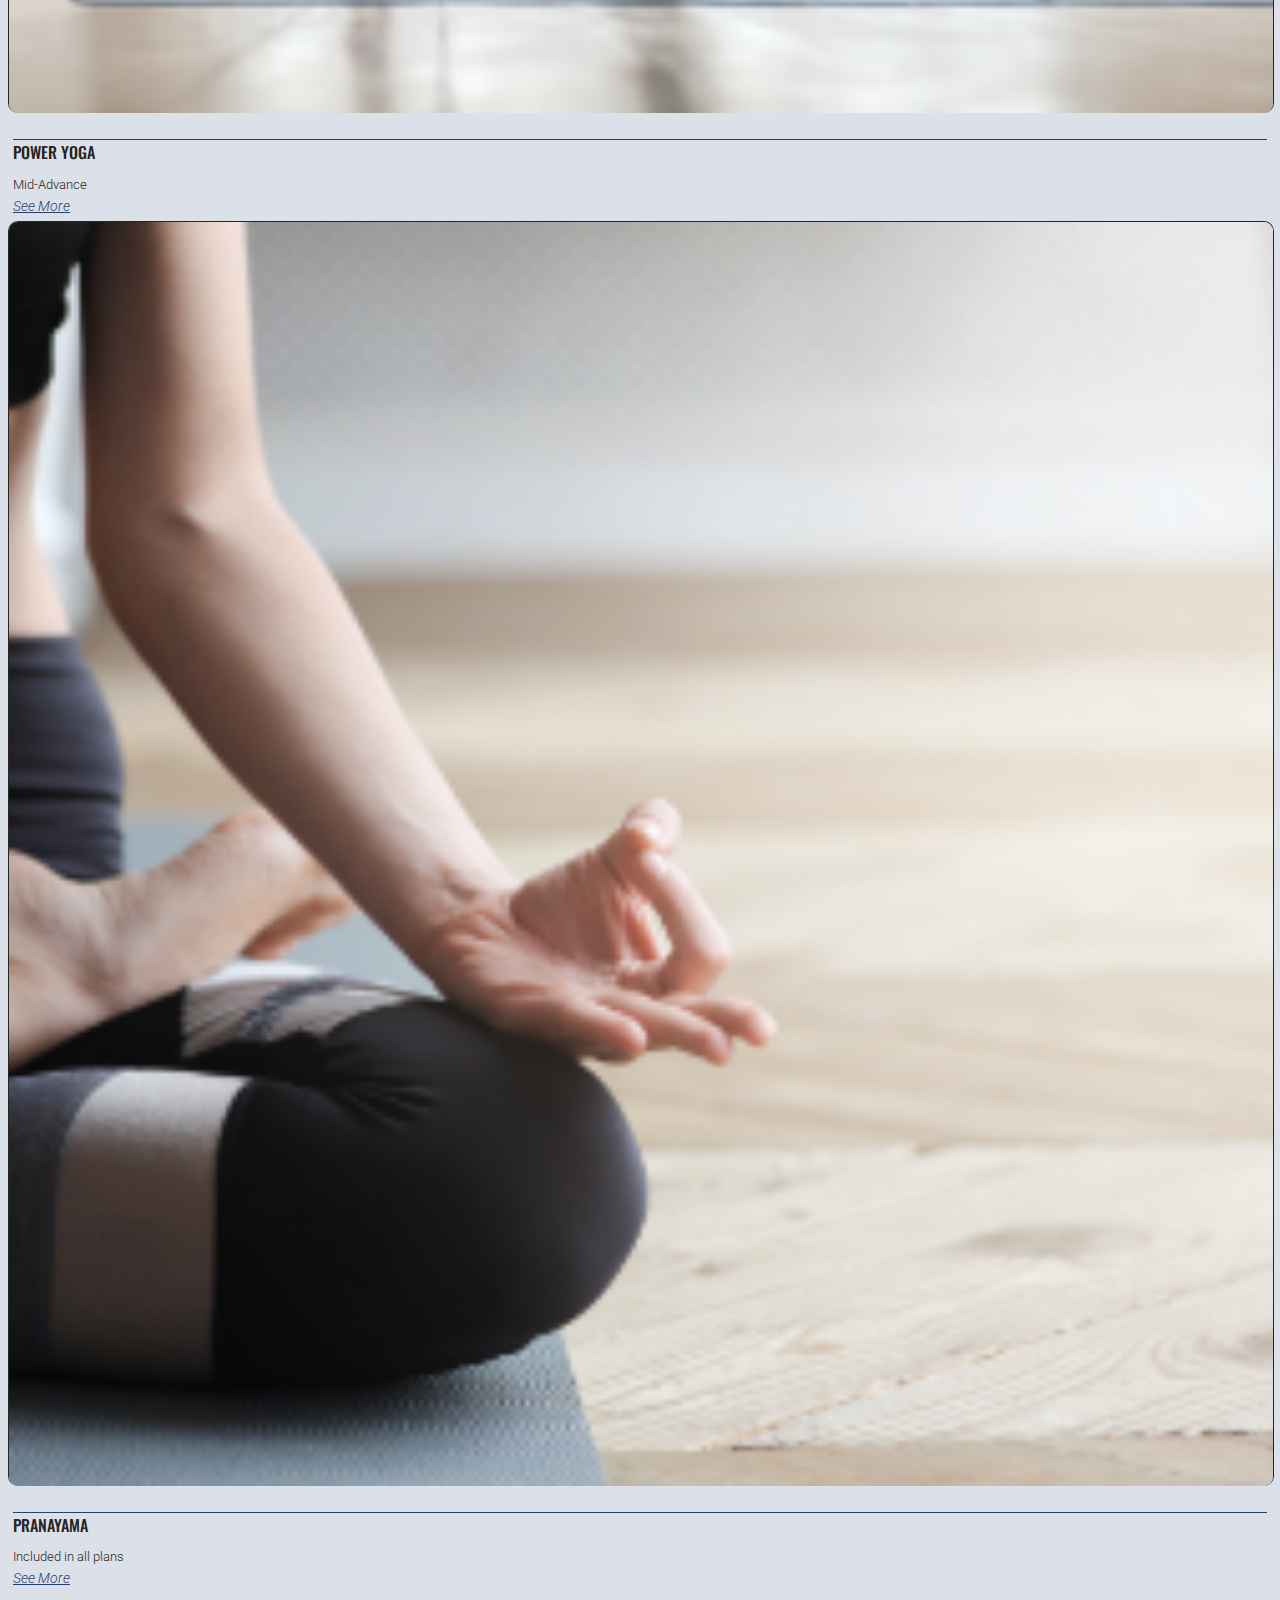
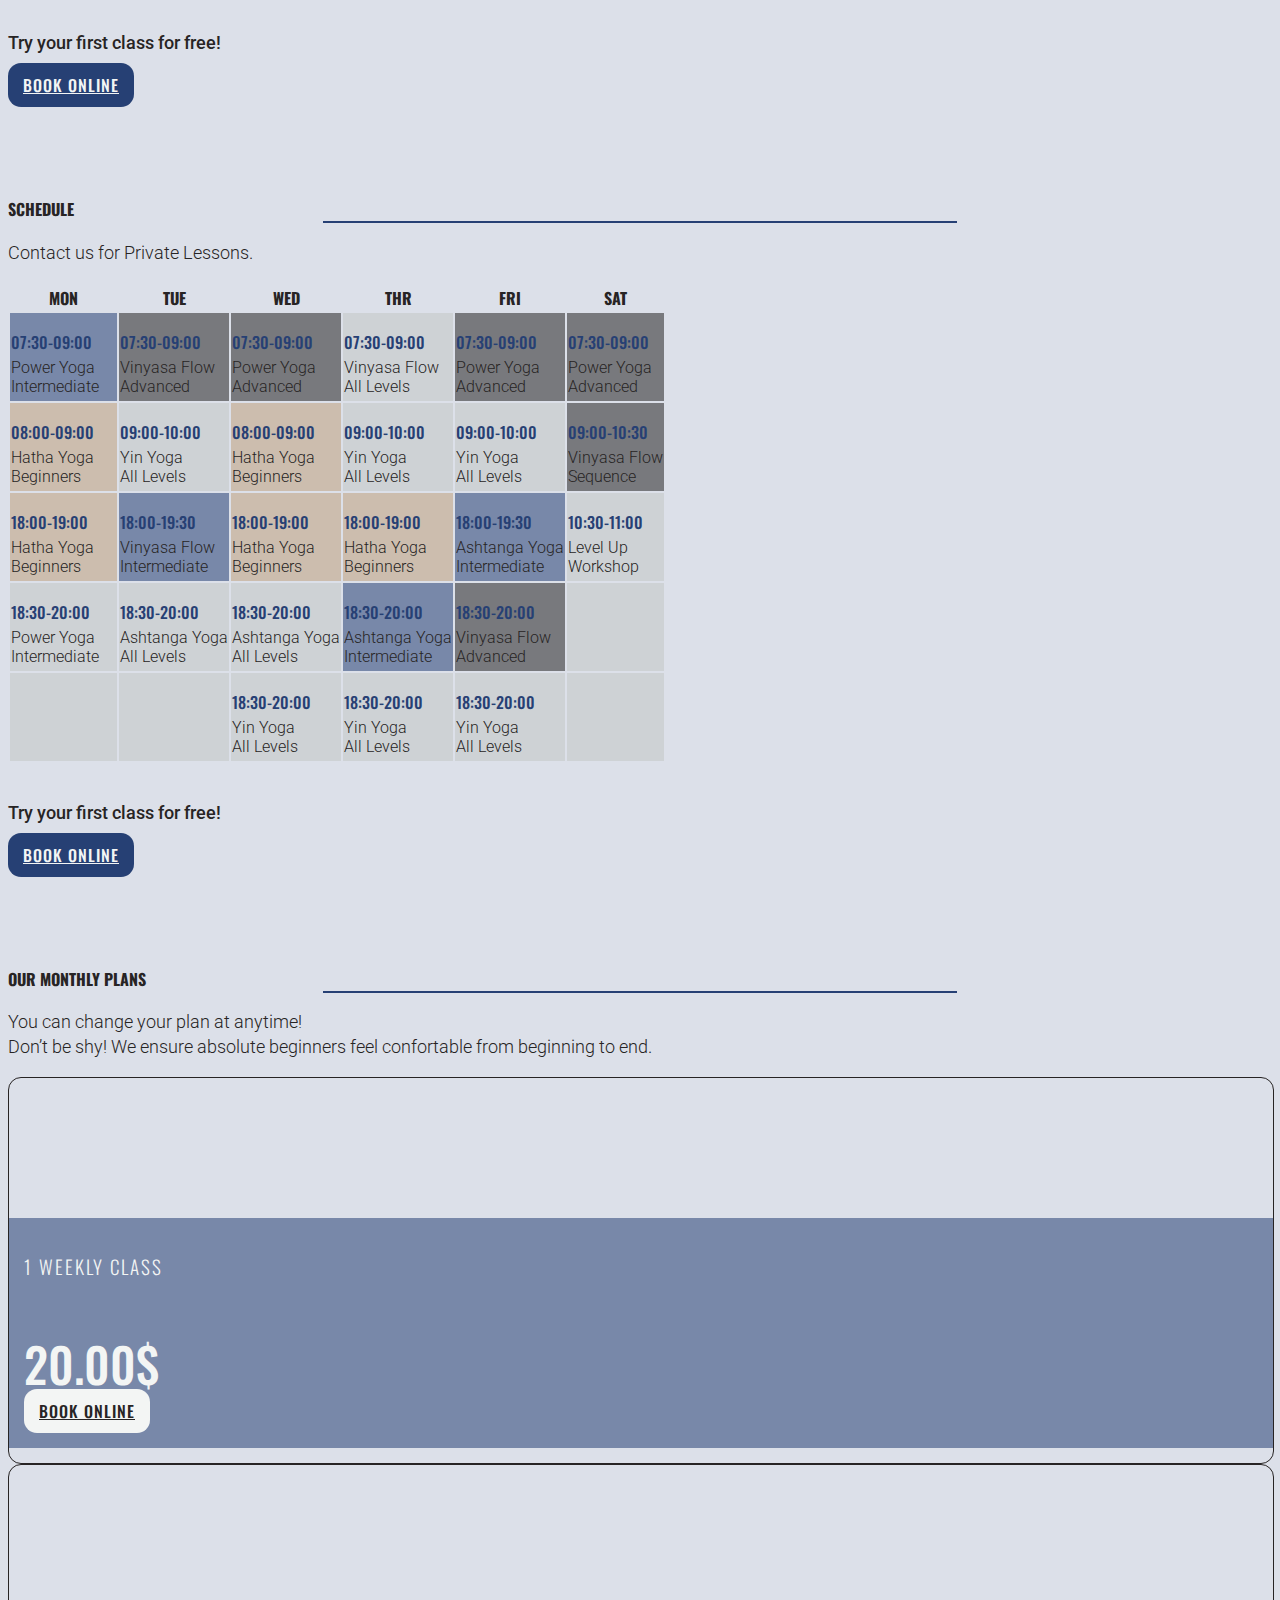
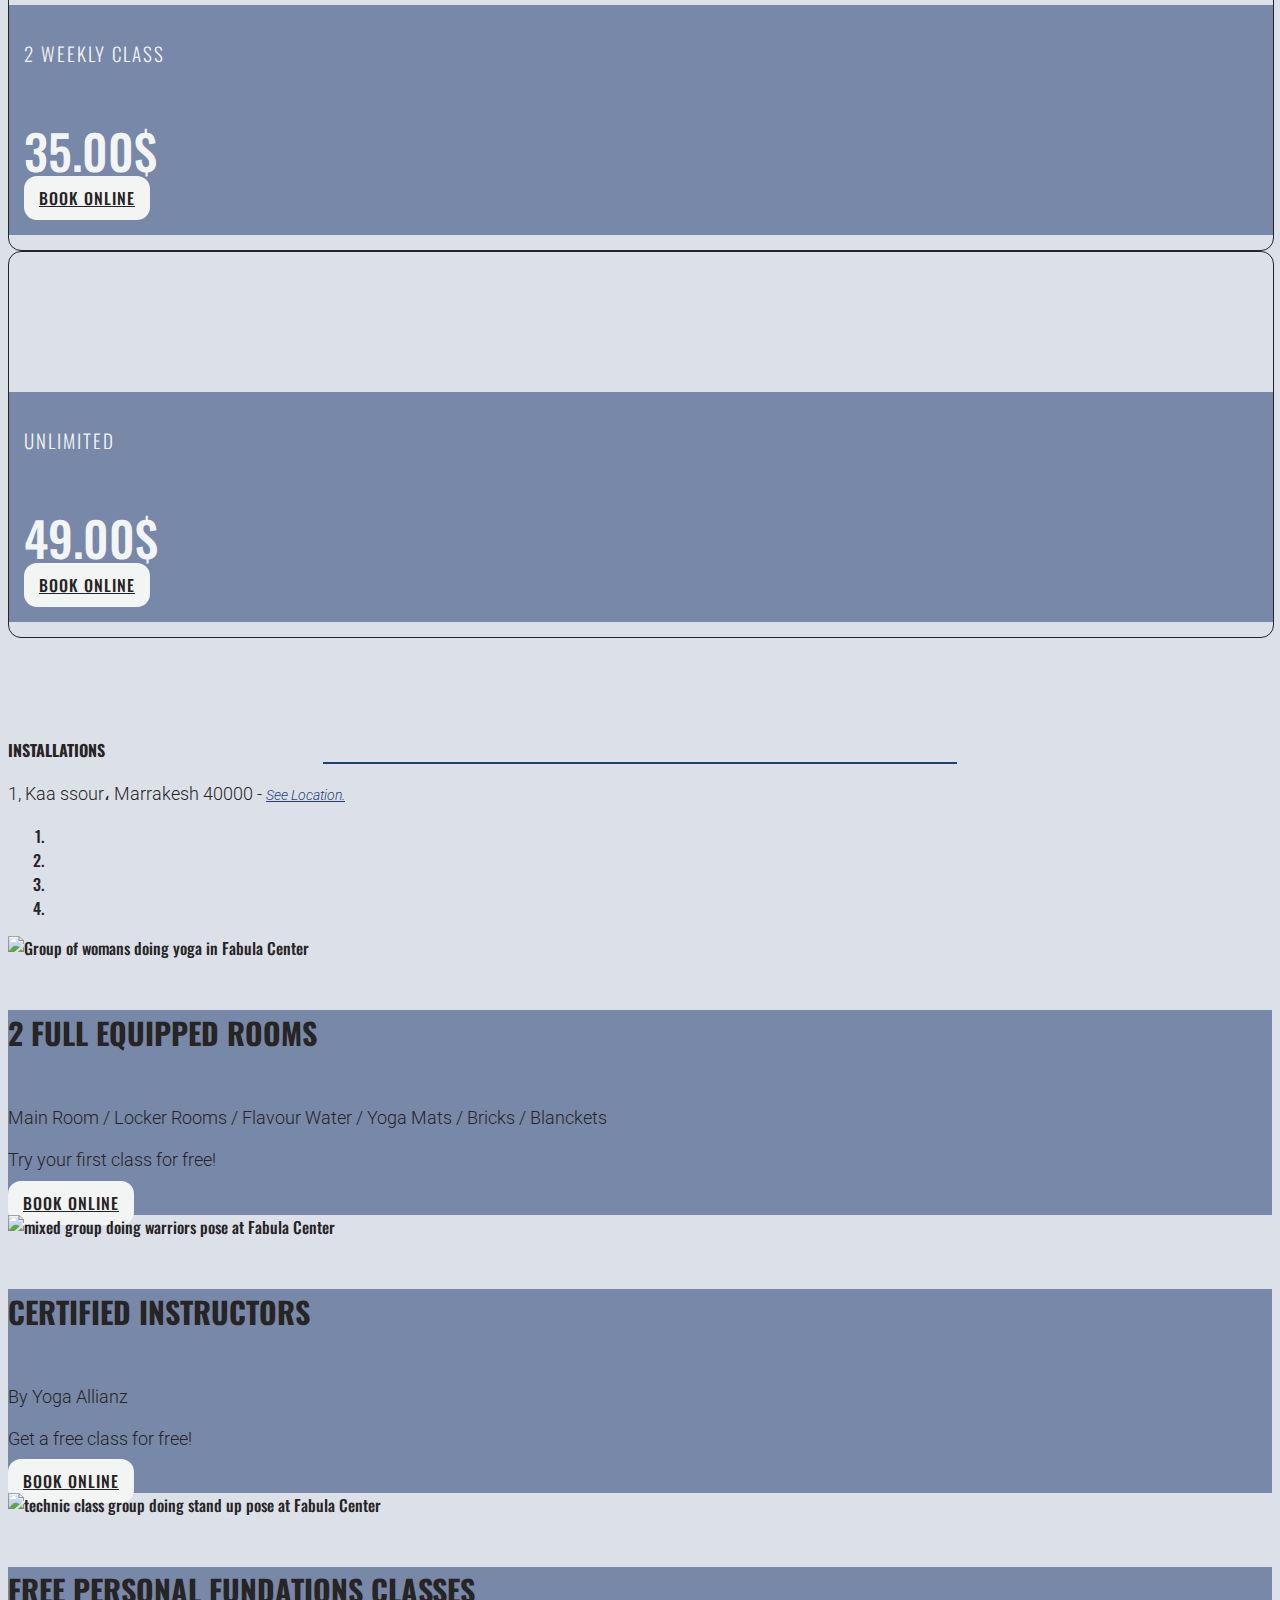
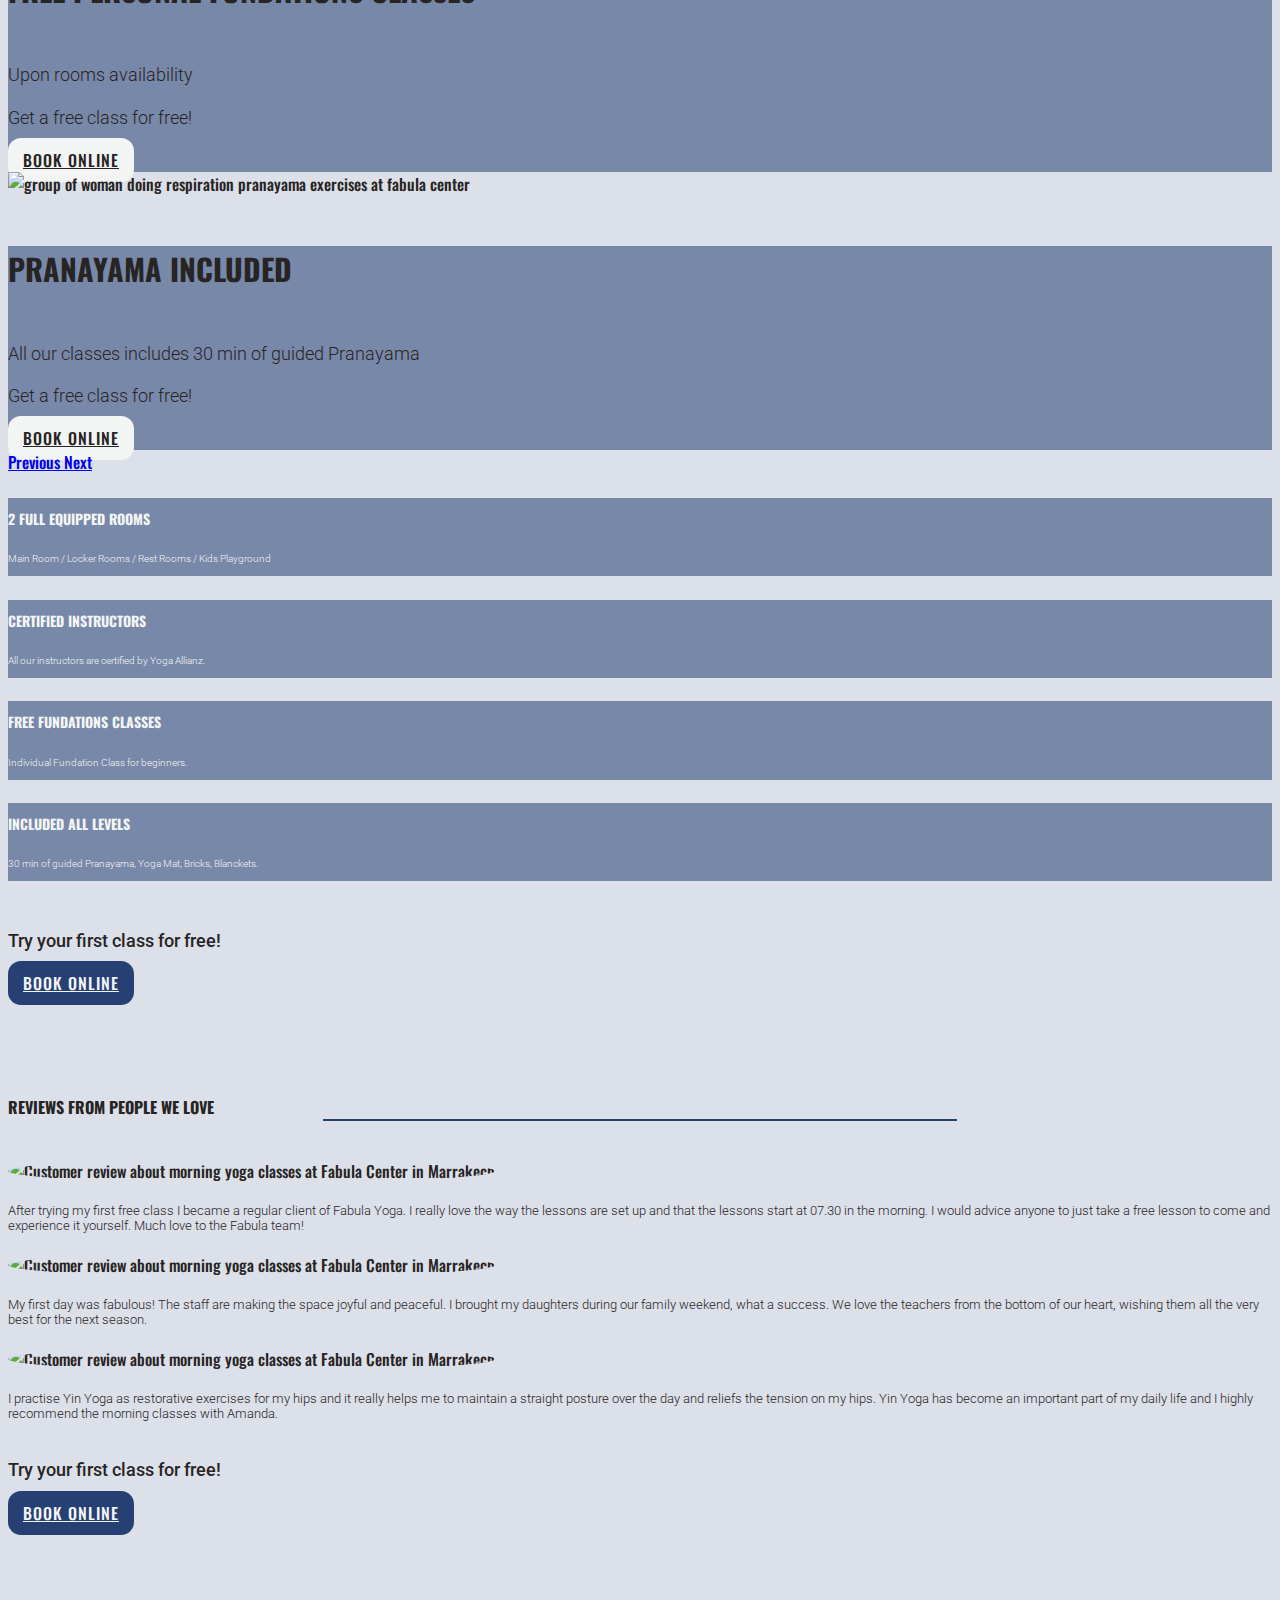
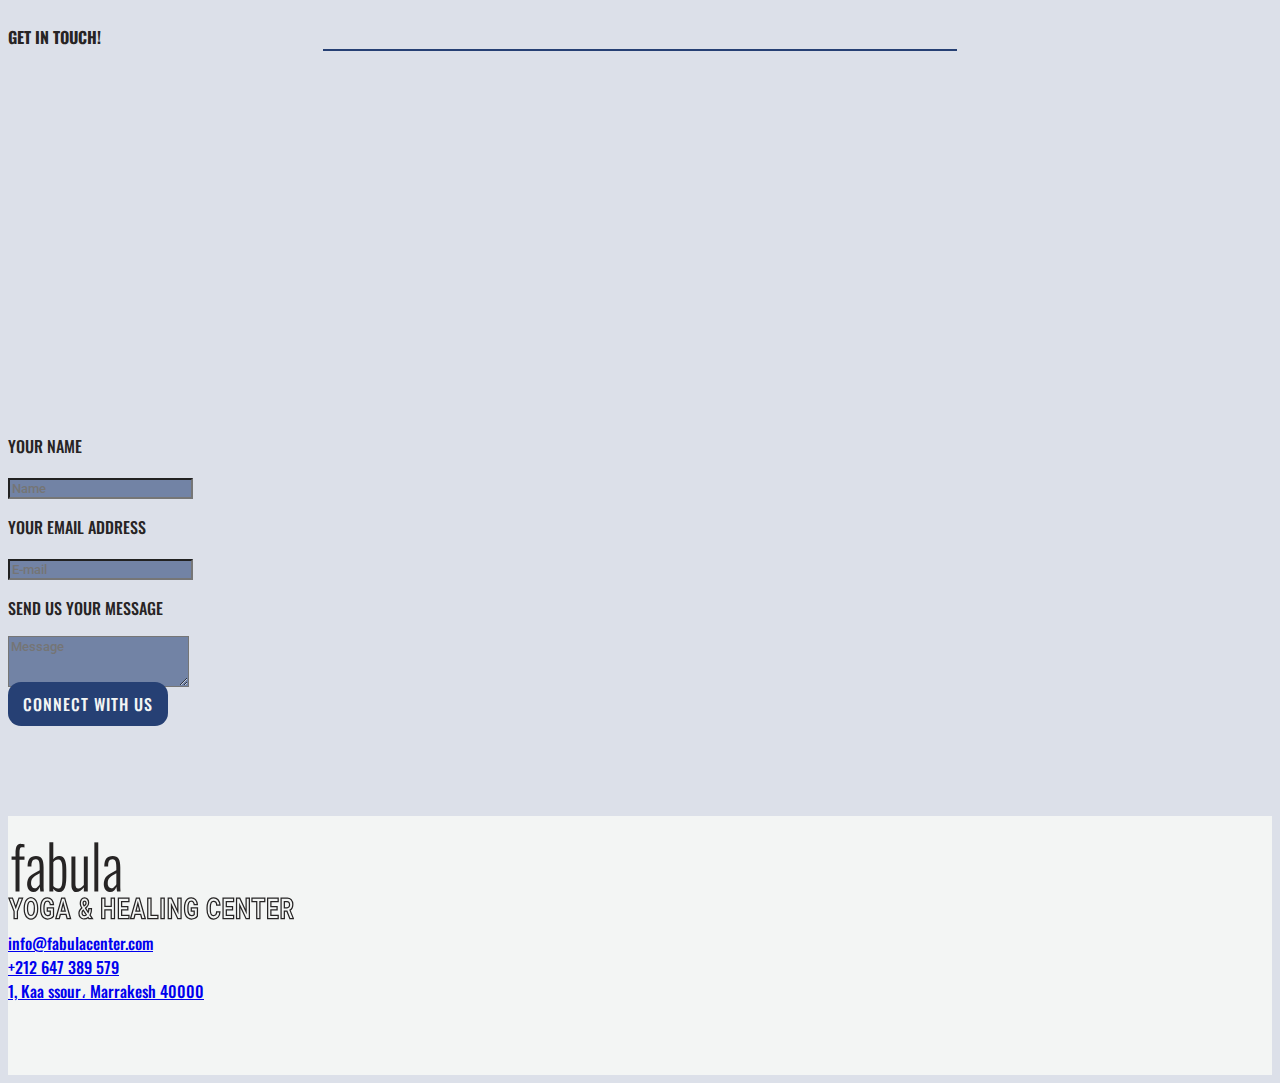
==== commit 1a86e300: "Read.me Update +  Last Commit" ====
--- a/index.html
+++ b/index.html
@@ -4,15 +4,19 @@
     <meta charset="utf-8">
     <meta name="viewport" content="width=device-width, initial-scale=1">
     <meta http-equiv="X-UA-Compatible" content="ie=edge">
+    <meta name="description" content="Specialized Yoga Center in Marrakech, from beginner to advanced Levels.">
+    <meta name="keywords" content="Free Class, Marrakech, Vinyasa, yin yoga, pranayama">
+    <meta name="author" content="Patricia Osorio">
     <link rel="stylesheet" href="https://stackpath.bootstrapcdn.com/bootstrap/4.5.0/css/bootstrap.min.css" integrity="sha384-9aIt2nRpC12Uk9gS9baDl411NQApFmC26EwAOH8WgZl5MYYxFfc+NcPb1dKGj7Sk" crossorigin="anonymous">
-    <link rel="stylesheet" href="https://stackpath.bootstrapcdn.com/font-awesome/4.7.0/css/font-awesome.min.css" type="text/css" />
     <link rel="stylesheet" href="style.css" type="text/css" charset="utf-8" />
+    <script src="https://kit.fontawesome.com/7a3086ec7d.js" crossorigin="anonymous"></script>
     <title>Fabula - Yoga & Healing Center</title>
+
 </head>
 
 <body>
     <article class="container-fluid justify-content-center">
-        <nav class="navbar navbar-expand-lg navbar-light bg-light">
+        <nav class="navbar navbar-expand-lg navbar-light bg-light sticky-top">
             <div class="container navigation-container align-items-end">
                 <a class="navbar-brand" href="index.html">
                     <img src="assets/logo-vf.svg" width="286" height="90" class="logo-img" alt="Fabula Yoga & Retreat Center Logo" loading="lazy">
@@ -81,7 +85,7 @@
                 </div>
                 <div class="col-6 col-md-3">
                     <div class="card">
-                        <img src="assets/hatha.png" alt="Girl doing yoga Cobra's Pose at Fabula Center" class="card-img-top img-responsive classes-img">
+                        <img src="assets/hatha.png" alt="Girl doing yoga Hatha Beginner level at Fabula Center" class="card-img-top img-responsive classes-img">
                         <div class="card-body">
                             <p class="card-title">HATHA BEGINNERS</p>
                             <p class="card-text text-uppercase">Focus Technique</p>
@@ -91,7 +95,7 @@
                 </div>
                 <div class="col-6 col-md-3">
                     <div class="card">
-                        <img src="assets/vinyasa.png" alt="Girl doing yoga Cobra's Pose at Fabula Center" class="card-img-top img-responsive classes-img">
+                        <img src="assets/vinyasa.png" alt="Girl doing yoga Vinyasa Flow at Fabula Center" class="card-img-top img-responsive classes-img">
                         <div class="card-body">
                             <p class="card-title">VINYASA FLOW</p>
                             <p class="card-text text-uppercase">Mid-Advance</p>
@@ -102,7 +106,7 @@
                 <div class="d-none d-md-inline mt-4 w-100"></div>
                 <div class="col-6 col-md-3">
                     <div class="card">
-                        <img src="assets/yinyoga.png" alt="Girl doing yoga Cobra's Pose at Fabula Center" class="card-img-top img-responsive classes-img">
+                        <img src="assets/yinyoga.png" alt="Girl doing yin yoga restorative at Fabula Center" class="card-img-top img-responsive classes-img">
                         <div class="card-body">
                             <p class="card-title">YIN YOGA</p>
                             <p class="card-text text-uppercase">All Levels</p>
@@ -112,7 +116,7 @@
                 </div>
                 <div class="col-6 col-md-3">
                     <div class="card">
-                        <img src="assets/poweryoga.png" alt="Girl doing yoga Cobra's Pose at Fabula Center" class="card-img-top img-responsive classes-img">
+                        <img src="assets/poweryoga.png" alt="Girl doing power yoga at Fabula Center" class="card-img-top img-responsive classes-img">
                         <div class="card-body">
                             <p class="card-title">POWER YOGA</p>
                             <p class="card-text text-uppercase">Mid-Advance</p>
@@ -122,7 +126,7 @@
                 </div>
                 <div class="col-6 col-md-3">
                     <div class="card">
-                        <img src="assets/pranayama.png" alt="Girl doing yoga Cobra's Pose at Fabula Center" class="card-img-top img-responsive classes-img">
+                        <img src="assets/pranayama.png" alt="Cross legs of a girl doing a pranayama session " class="card-img-top img-responsive classes-img">
                         <div class="card-body">
                             <p class="card-title">PRANAYAMA</p>
                             <p class="card-text text-uppercase">Included in all plans</p>
@@ -354,7 +358,7 @@
                         </ol>
                         <div class="carousel-inner">
                             <div class="carousel-item active">
-                                <img class="d-block w-100" src="assets/carousel-1.png" alt="First slide">
+                                <img class="d-block w-100" src="assets/carousel-1.png" alt="Group of womans doing yoga in Fabula Center">
                                 <div class="carousel-caption d-none d-md-block text-center">
                                     <h5 class="carousel">2 FULL EQUIPPED ROOMS</h5>
                                     <p class="carousel">Main Room / Locker Rooms / Flavour Water / Yoga Mats / Bricks / Blanckets</p>
@@ -363,7 +367,7 @@
                                 </div>
                             </div>
                             <div class="carousel-item">
-                                <img class="d-block w-100" src="assets/carousel-2.png" alt="Second slide">
+                                <img class="d-block w-100" src="assets/carousel-2.png" alt="mixed group doing warriors pose at Fabula Center">
                                 <div class="carousel-caption d-none d-md-block text-center">
                                     <h5 class="carousel">CERTIFIED INSTRUCTORS</h5>
                                     <p class="carousel">By Yoga Allianz</p>
@@ -372,7 +376,7 @@
                                 </div>
                             </div>
                             <div class="carousel-item">
-                                <img class="d-block w-100" src="assets/carousel-3.png" alt="Third slide">
+                                <img class="d-block w-100" src="assets/carousel-3.png" alt="technic class group doing stand up pose at Fabula Center">
                                 <div class="carousel-caption d-none d-md-block text-center">
                                     <h5 class="carousel">FREE PERSONAL FUNDATIONS CLASSES</h5>
                                     <p class="carousel">Upon rooms availability</p>
@@ -381,7 +385,7 @@
                                 </div>
                             </div>
                             <div class="carousel-item">
-                                <img class="d-block w-100" src="assets/carousel-4.png" alt="Fourth slide">
+                                <img class="d-block w-100" src="assets/carousel-4.png" alt="group of woman doing respiration pranayama exercises at fabula center">
                                 <div class="carousel-caption d-none d-md-block text-center">
                                     <h5 class="carousel">PRANAYAMA INCLUDED</h5>
                                     <p class="carousel">All our classes includes 30 min of guided Pranayama</p>
@@ -459,9 +463,9 @@
                 </div>
                 <div class="d-none col-md-3 d-md-inline">
                     <img src="assets/client-3.png" alt="Customer review about morning yoga classes at Fabula Center in Marrakech" class="review-img">
-                    <p class="review-text">After trying my first free class I became a regular client of Fabula Yoga. I really love the way the lessons are set up and that the lessons start at 07.30 in the morning. 
-                    I would advice anyone to just take a free lesson to come and experience it yourself. 
-                    Much love to the Fabula team!</p>
+                    <p class="review-text">I practise Yin Yoga as restorative exercises for my hips and it really helps me to
+                    maintain a straight posture over the day and reliefs the tension on my hips. Yin Yoga has become an important
+                    part of my daily life and I highly recommend the morning classes with Amanda.</p>
                 </div>
             </div>
             <div class="row justify-content-center">
@@ -483,7 +487,7 @@
 
             <div class="row justify-content-center">
                 <div class="col-12 col-md-4 map-container">
-                    <iframe class="google-maps" src="https://www.google.com/maps/embed?pb=!1m14!1m8!1m3!1d3396.869915923896!2d-7.9933453!3d31.6374119!3m2!1i1024!2i768!4f13.1!3m3!1m2!1s0xdafee656377aa83%3A0x2b7e563379bf2ae2!2sDar%20Zellij!5e0!3m2!1ses!2sma!4v1592665352306!5m2!1ses!2sma" width="400" height="350" frameborder="0" style="border:0;" allowfullscreen="" aria-hidden="false" tabindex="0"></iframe>
+                    <iframe class="google-maps" src="https://www.google.com/maps/embed?pb=!1m14!1m8!1m3!1d3396.869915923896!2d-7.9933453!3d31.6374119!3m2!1i1024!2i768!4f13.1!3m3!1m2!1s0xdafee656377aa83%3A0x2b7e563379bf2ae2!2sDar%20Zellij!5e0!3m2!1ses!2sma!4v1592665352306!5m2!1ses!2sma" width="373" height="350" frameborder="0" style="border:0;" allowfullscreen="" aria-hidden="false" tabindex="0" alt="google-maps image"></iframe>
                 </div>
                 <div class="col-12 col-md-6">
                     <form class="text-center p-5" action="#!">
@@ -501,7 +505,7 @@
                             <textarea class="form-control rounded-0" id="exampleFormControlTextarea2" rows="3" placeholder="Message"></textarea>
                         </div>
 
-                        <a class="btn btn-light button-section btn-md" type="submit" href="#location" role="button">CONNECT WITH US</a>
+                        <a class="btn btn-light button-section btn-md" type="submit" value="submit" role="button">CONNECT WITH US</a>
 
                     </form>
                 </div>
@@ -511,15 +515,19 @@
         <section id="footer" class="container-fluid">
             <div class="row justify-content-center">
                 <div class="d-none d-md-inline col-md-3">
-                    <img src="assets/logo-vf.svg" width="286" height="90" class="logo-img" alt="Fabula Yoga & Retreat Center Logo" loading="lazy">
-                </div>
-                <div class="col-6 col-md-3">
-                    <a href="mailto:info@fabulacenter.com" target="_blank">info@fabulacenter.com</a><br>
-                    <a href="https://wa.me/212647389579" target="_blank">+212 647 389 579</a><br>
-                    <a href="https://goo.gl/maps/5dk8u3S5f7PFsFxa6" target="_blank">1, Kaa ssour، Marrakesh 40000</a>
-                </div>
-                <div class="col-4 col-md-3">
-                social media
+                    <a href="index.html">
+                        <img src="assets/logo-vf.svg" width="286" height="90" class="logo-img" alt="Fabula Yoga & Retreat Center Logo" loading="lazy">
+                    </a>
+                </div>
+                <div class="col-6 offset-md-1 col-md-3">
+                    <a href="mailto:info@fabulacenter.com" target="_blank" class="footer-links">info@fabulacenter.com</a><br>
+                    <a href="https://wa.me/212647389579" target="_blank" class="footer-links">+212 647 389 579</a><br>
+                    <a href="https://goo.gl/maps/5dk8u3S5f7PFsFxa6" target="_blank" class="footer-links">1, Kaa ssour، Marrakesh 40000</a>
+                </div>
+                <div class="col-4 col-md-1 text-center">
+                    <a href="https://www.facebook.com/" target="_blank"><i class="fab fa-facebook-f"></i></a><br>
+                    <a href="https://www.instagram.com/" target="_blank"><i class="fab fa-instagram"></i><br>
+                    <a href="https://www.pinterest.es/" target="_blank"><i class="fab fa-pinterest"></i><br>
                 </div>
             </div>
         </section>
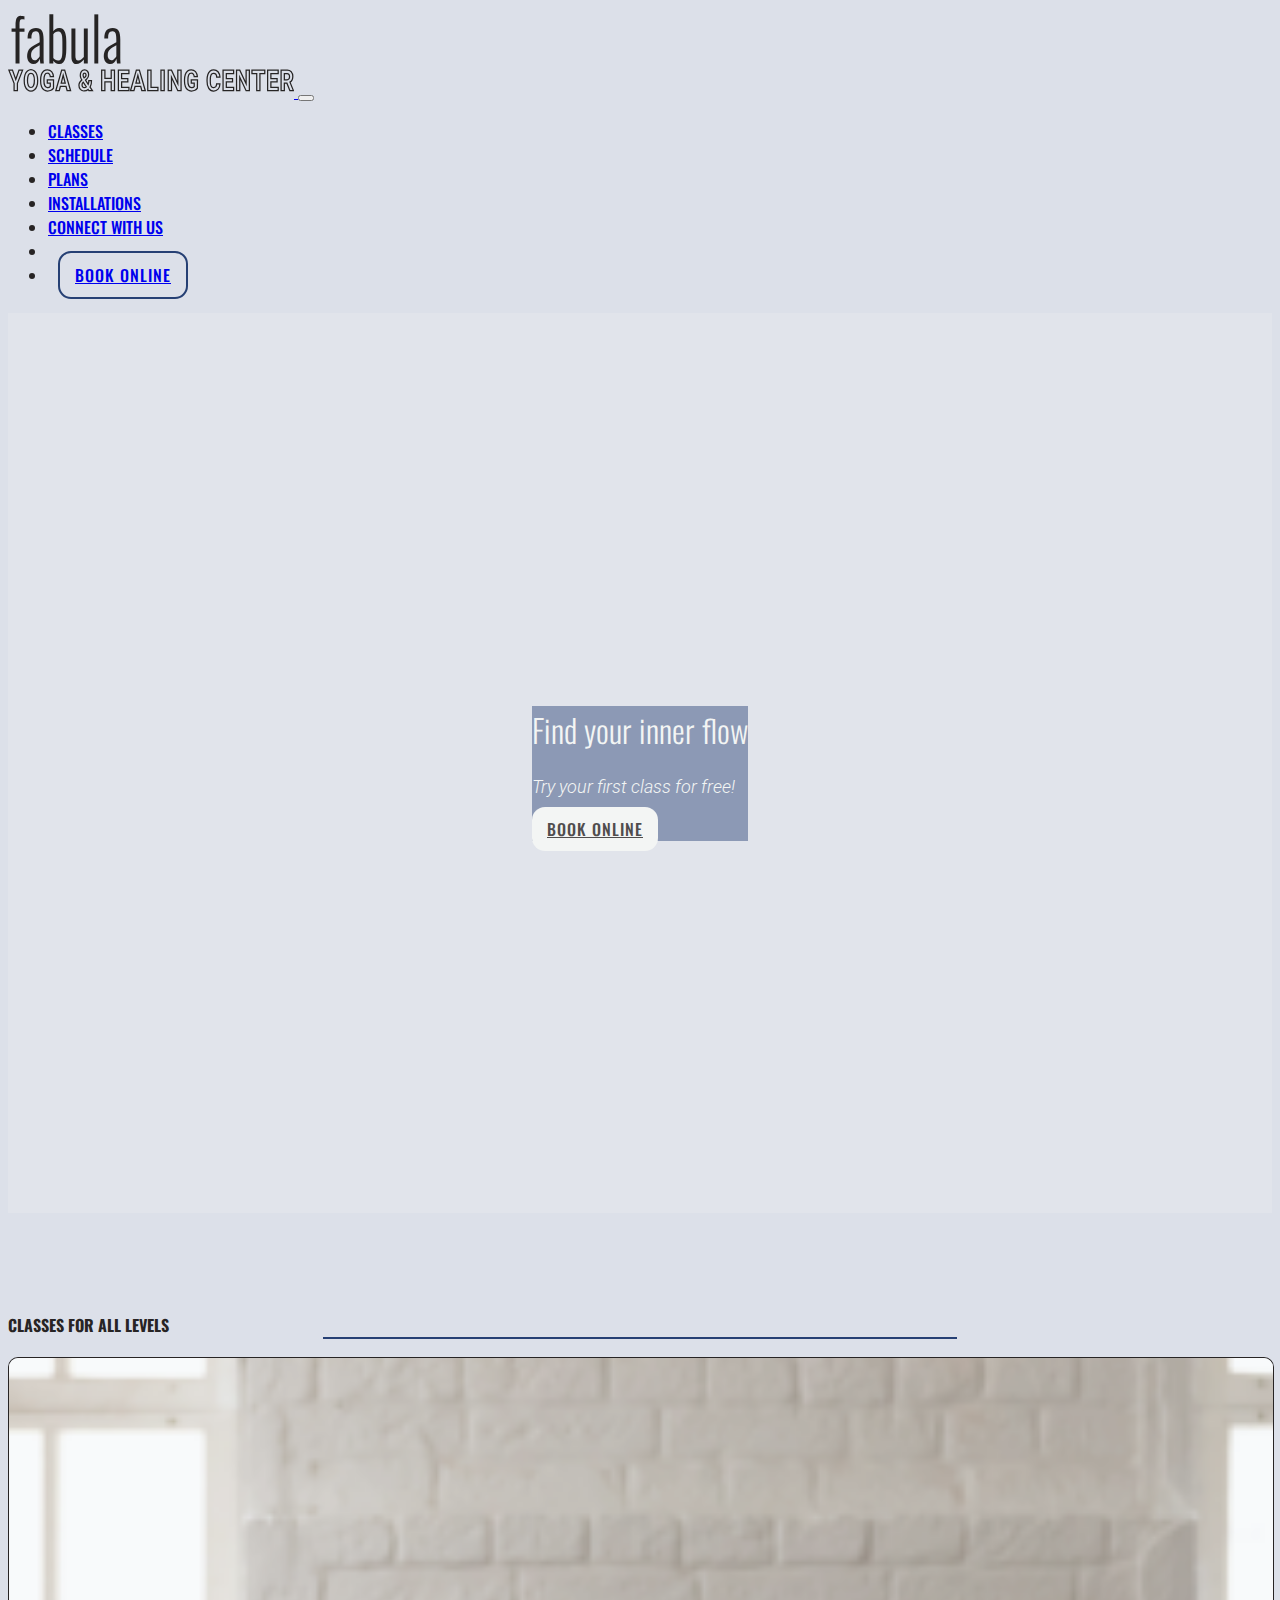
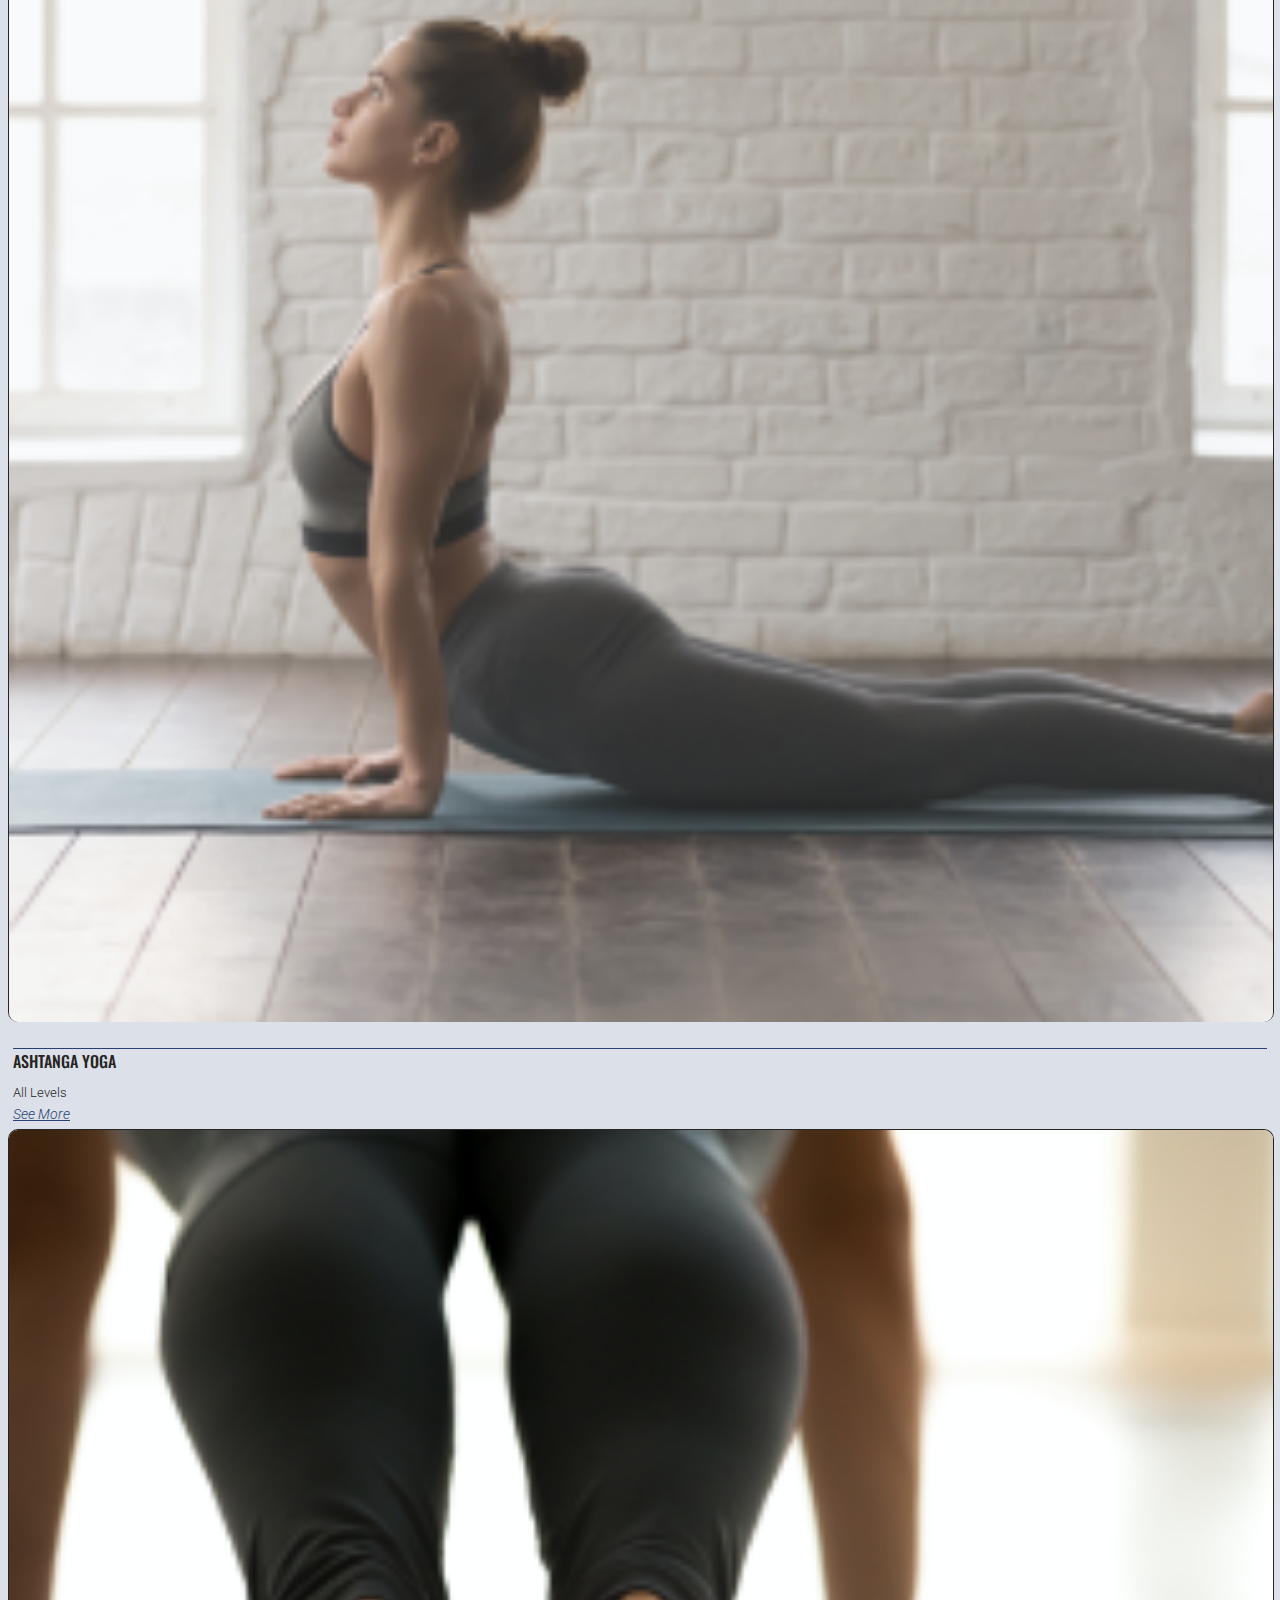
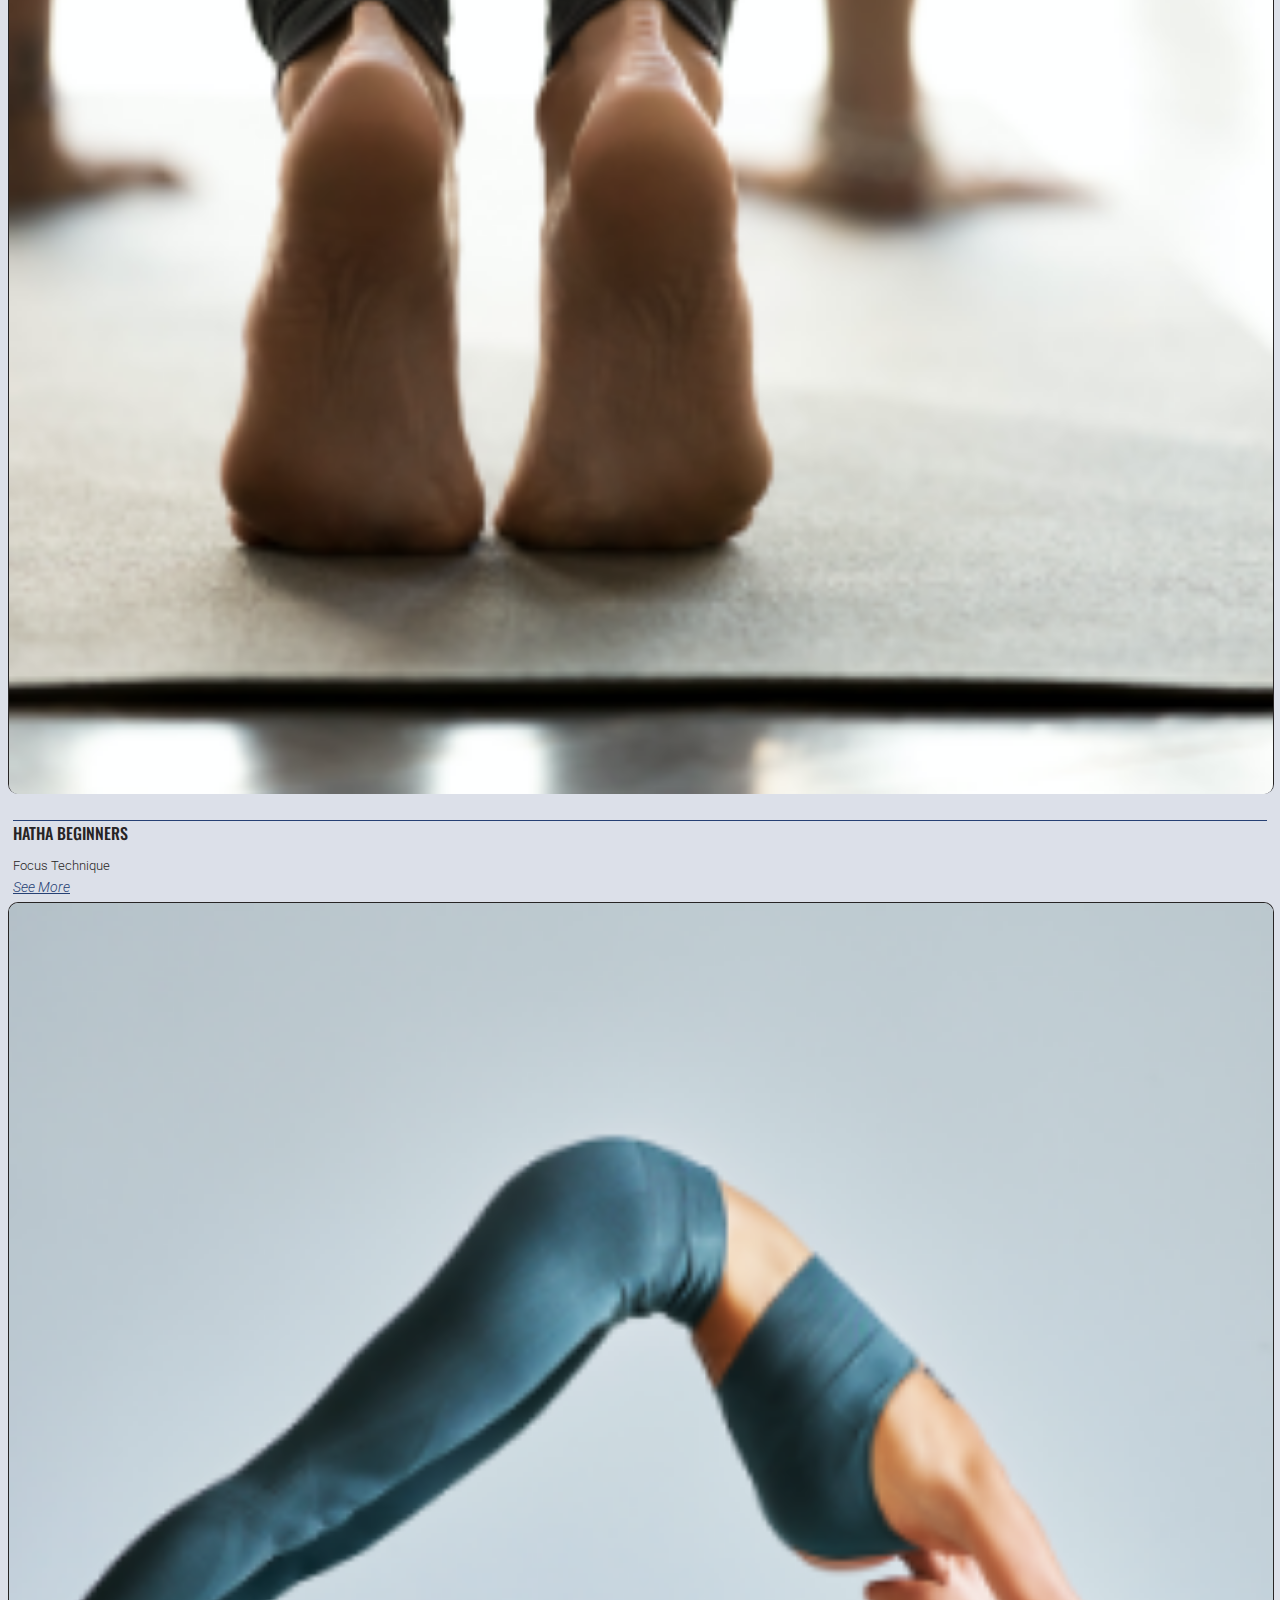
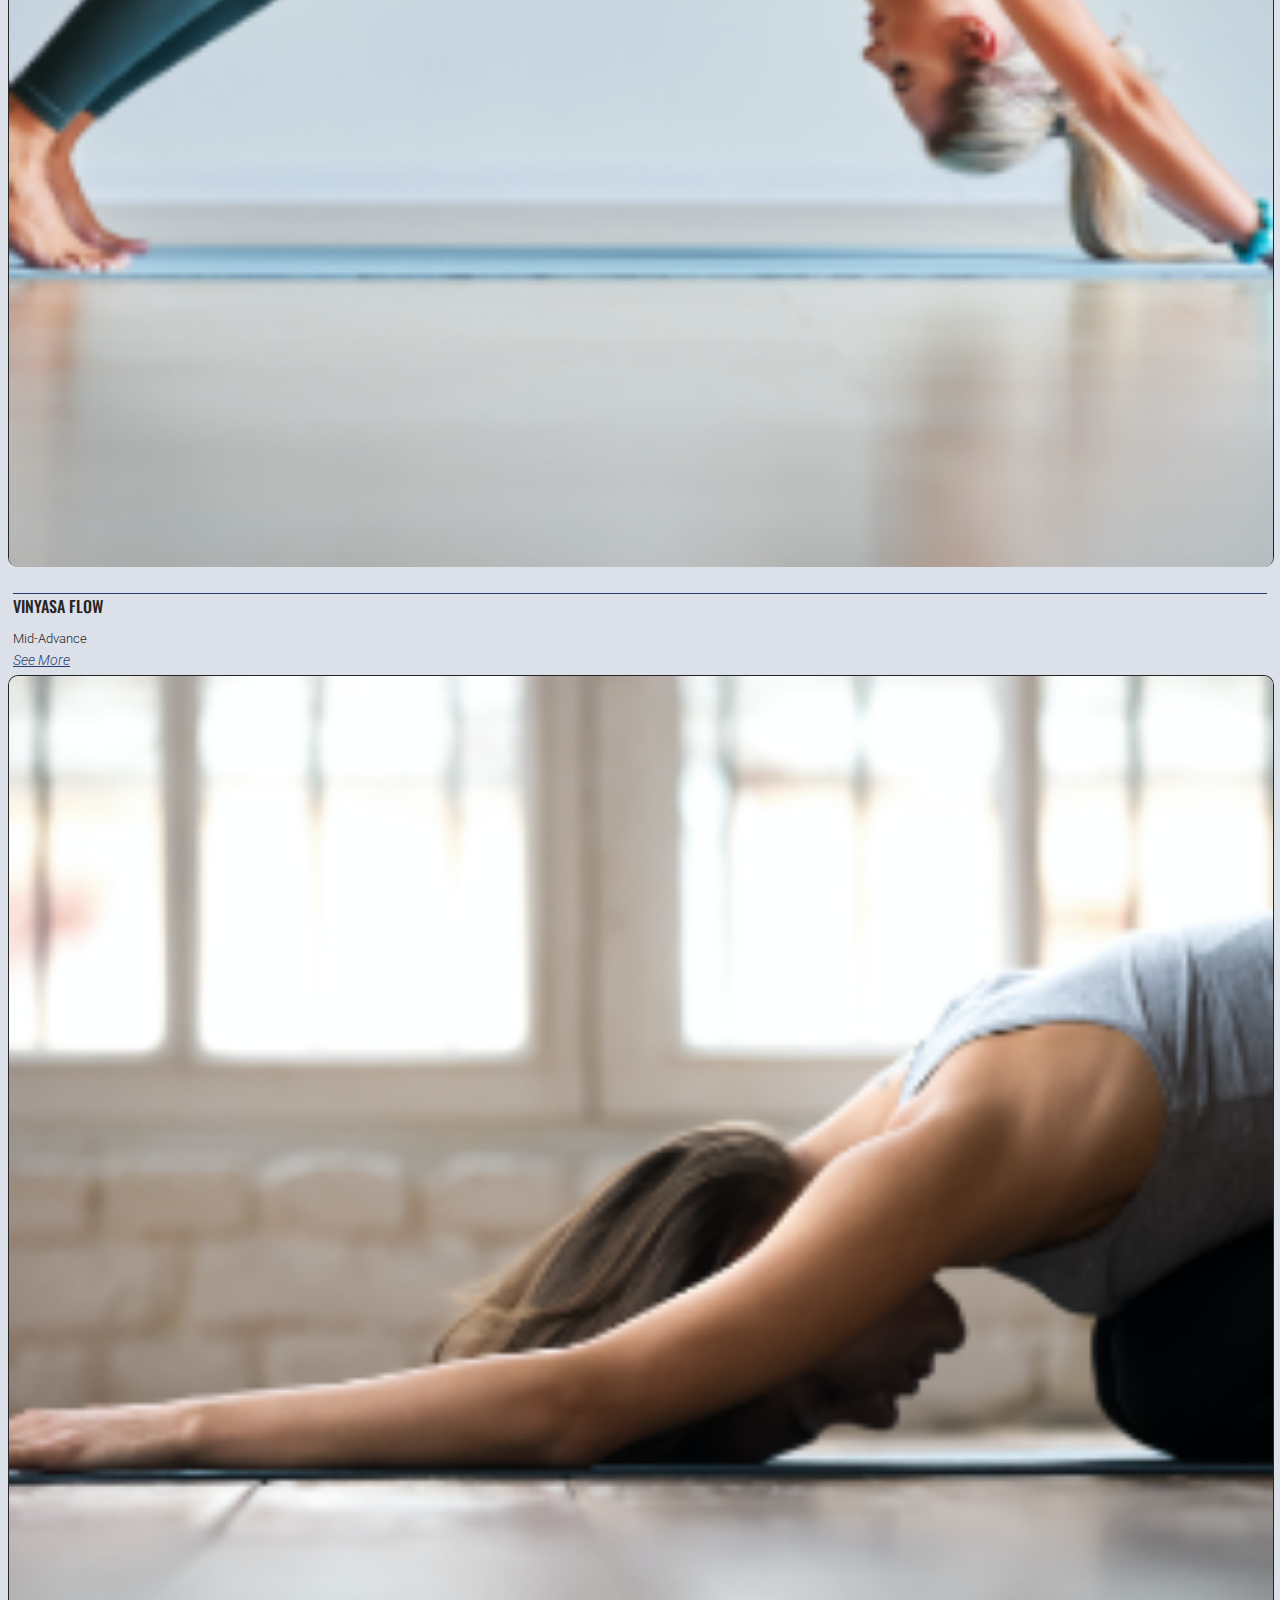
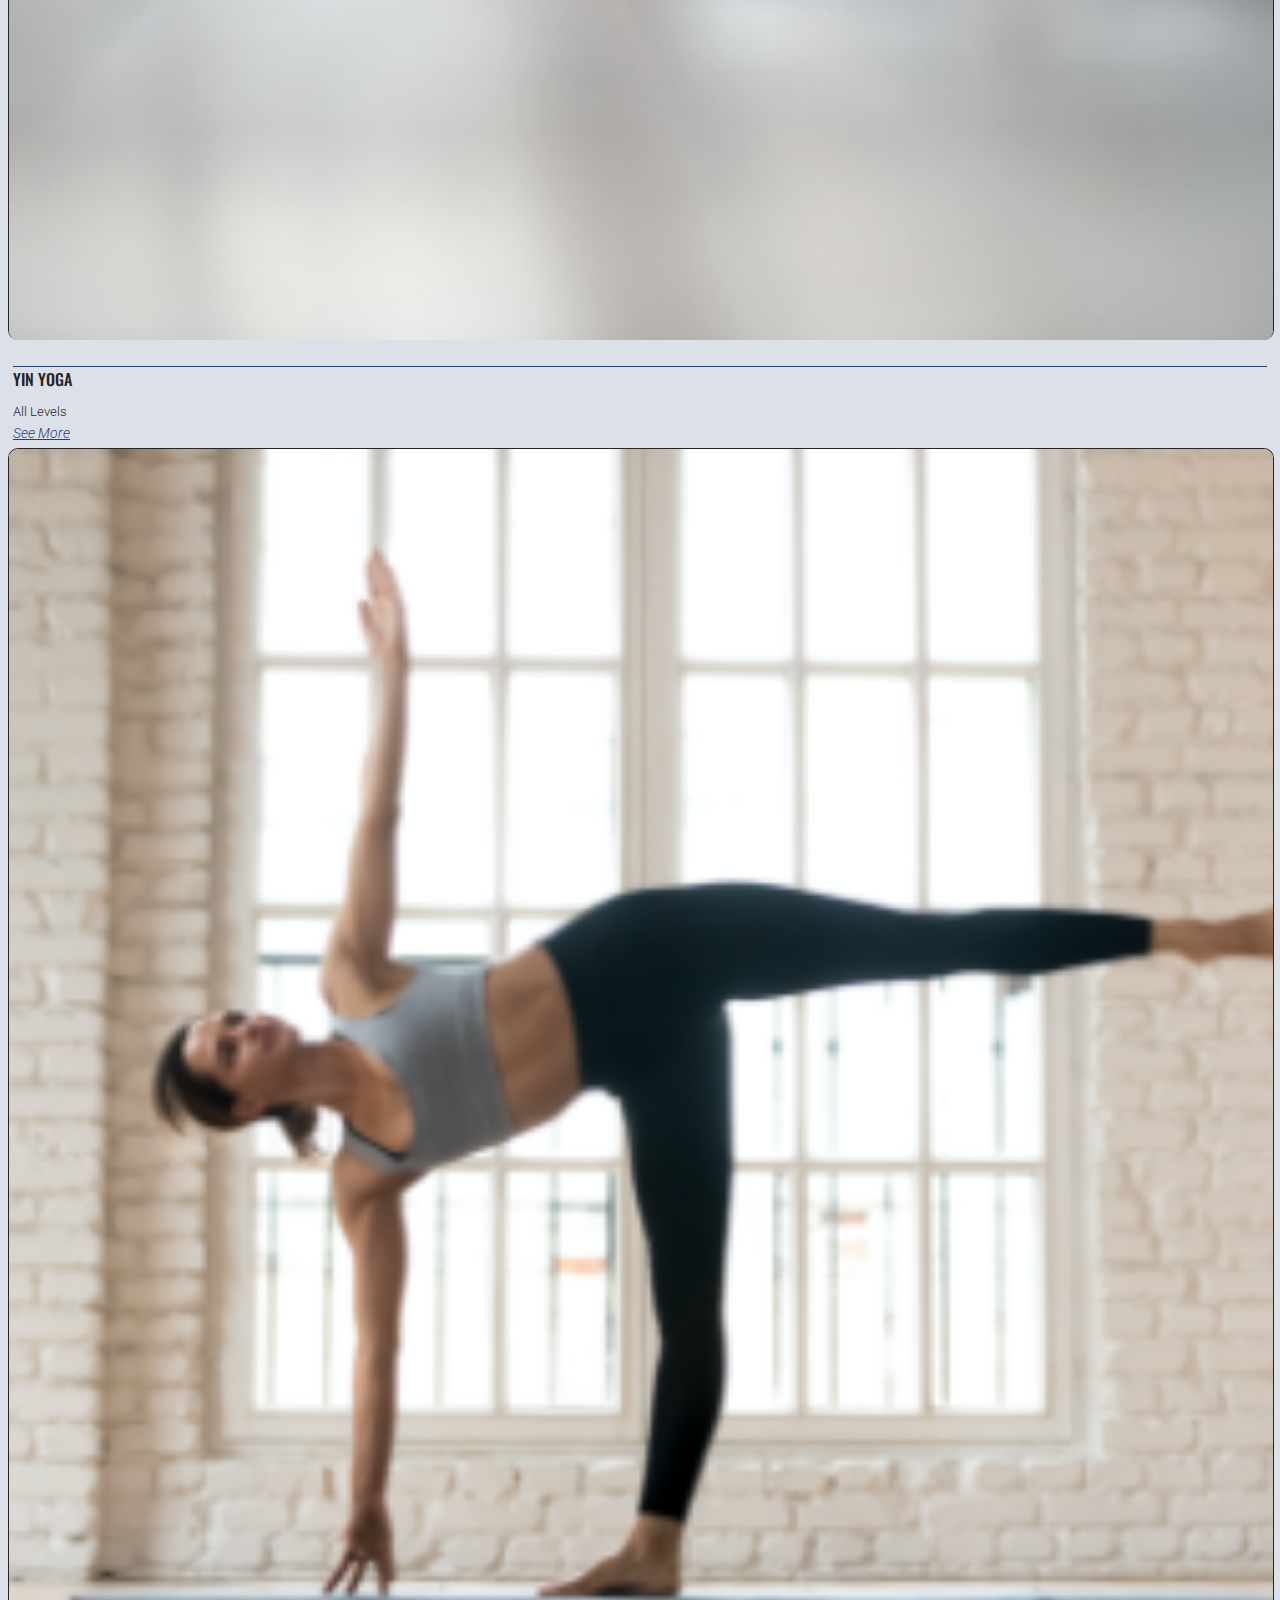
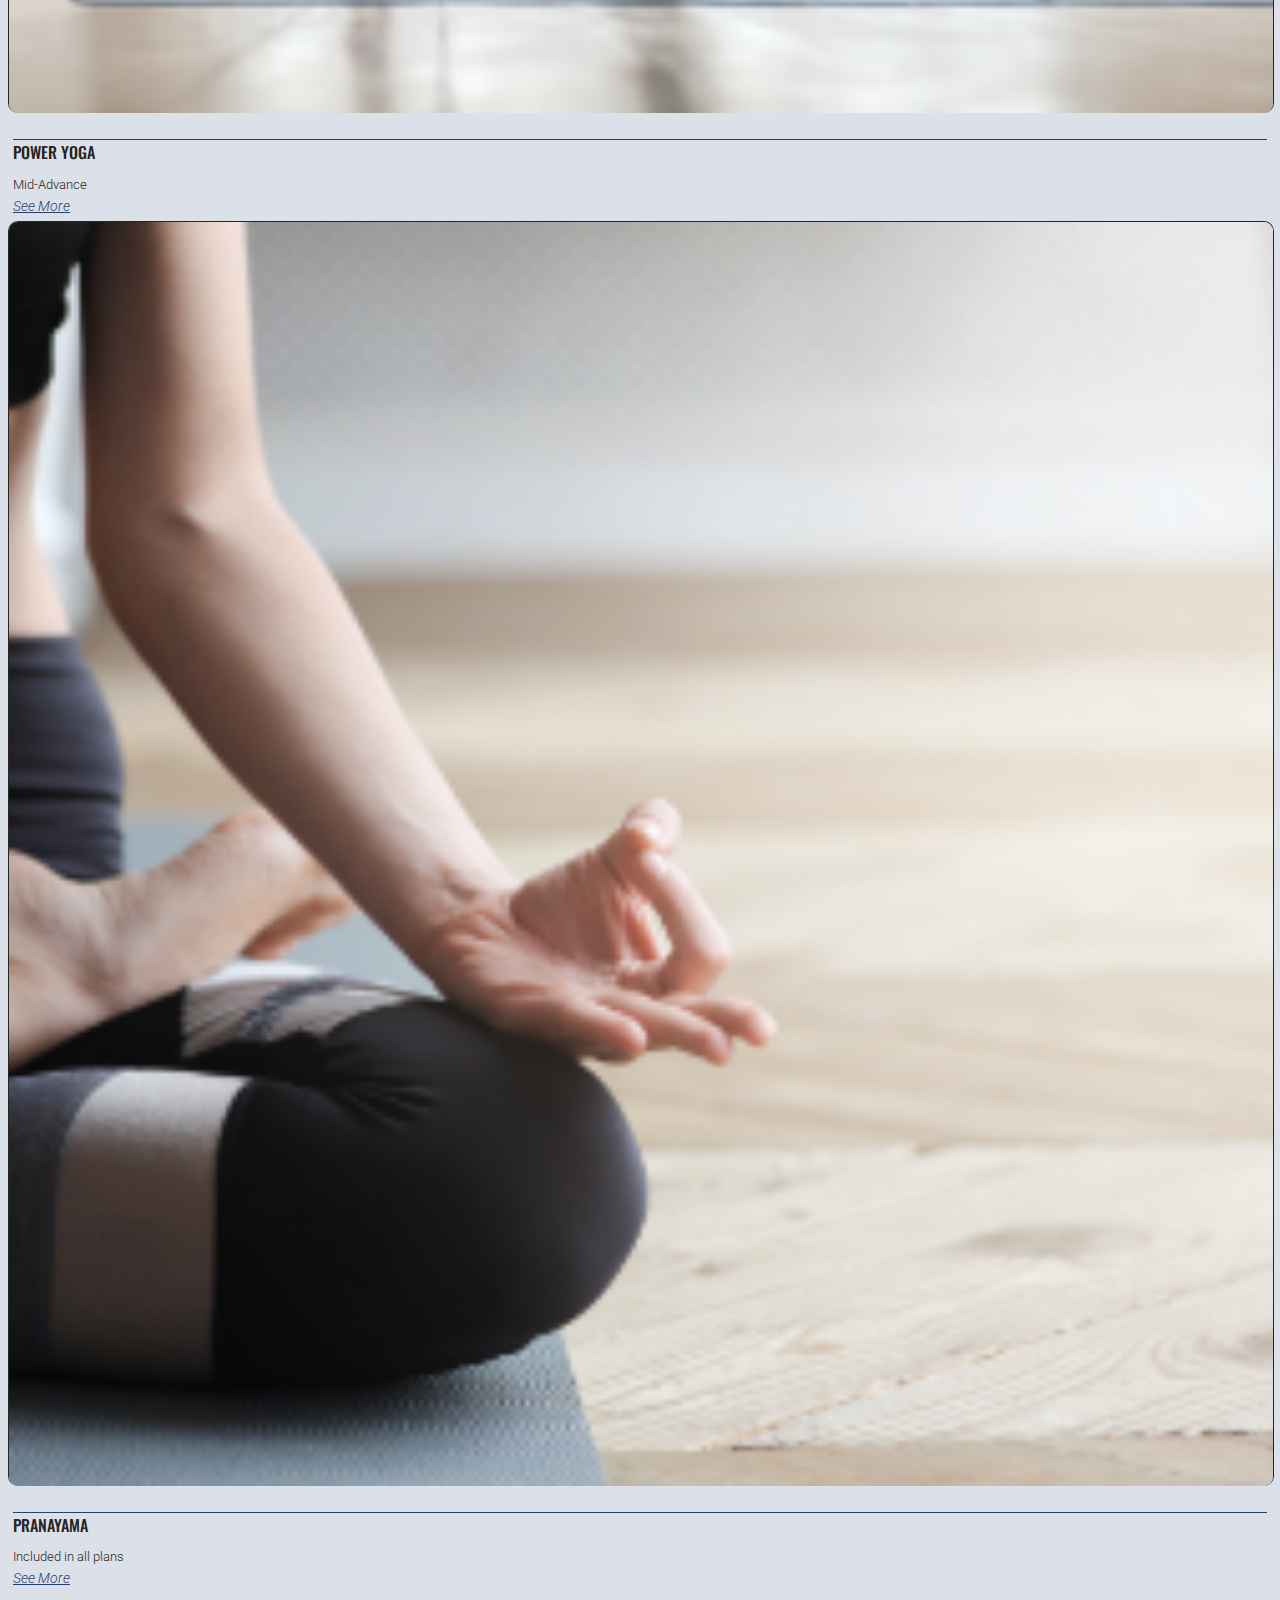
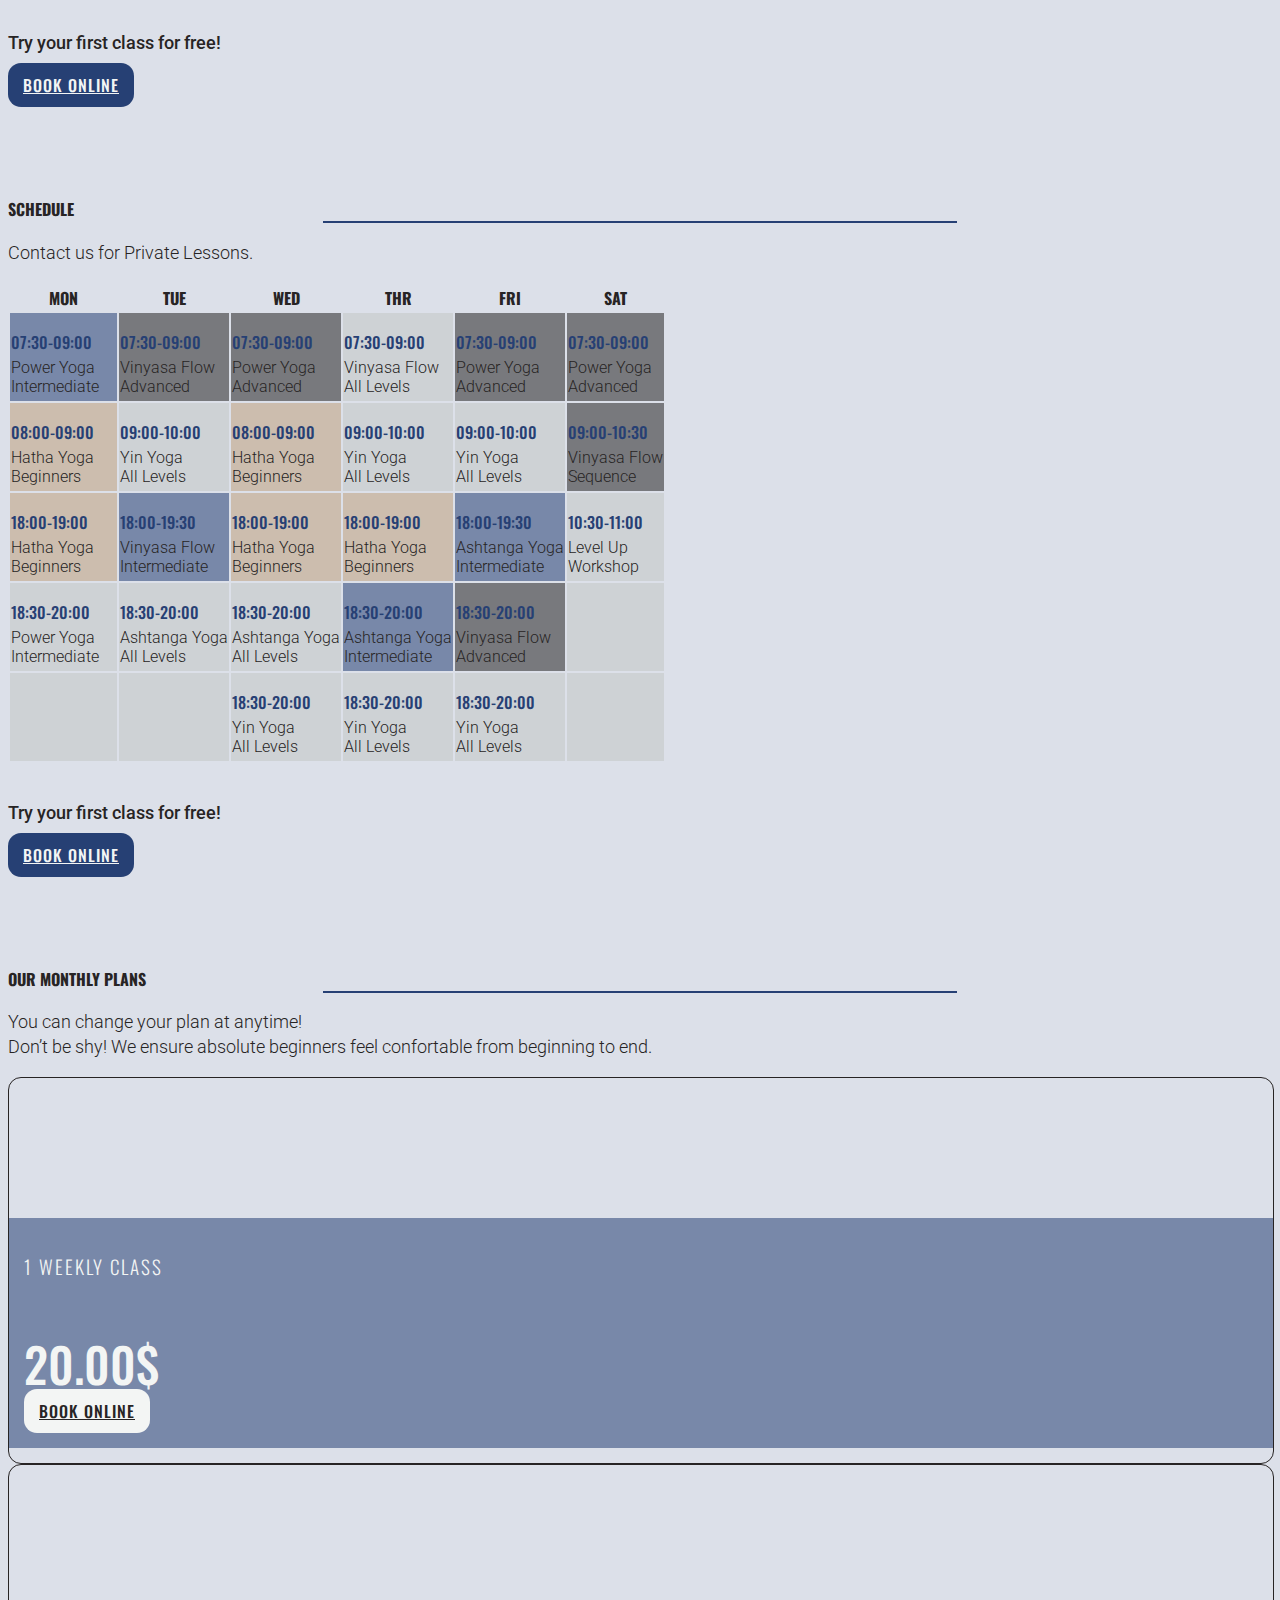
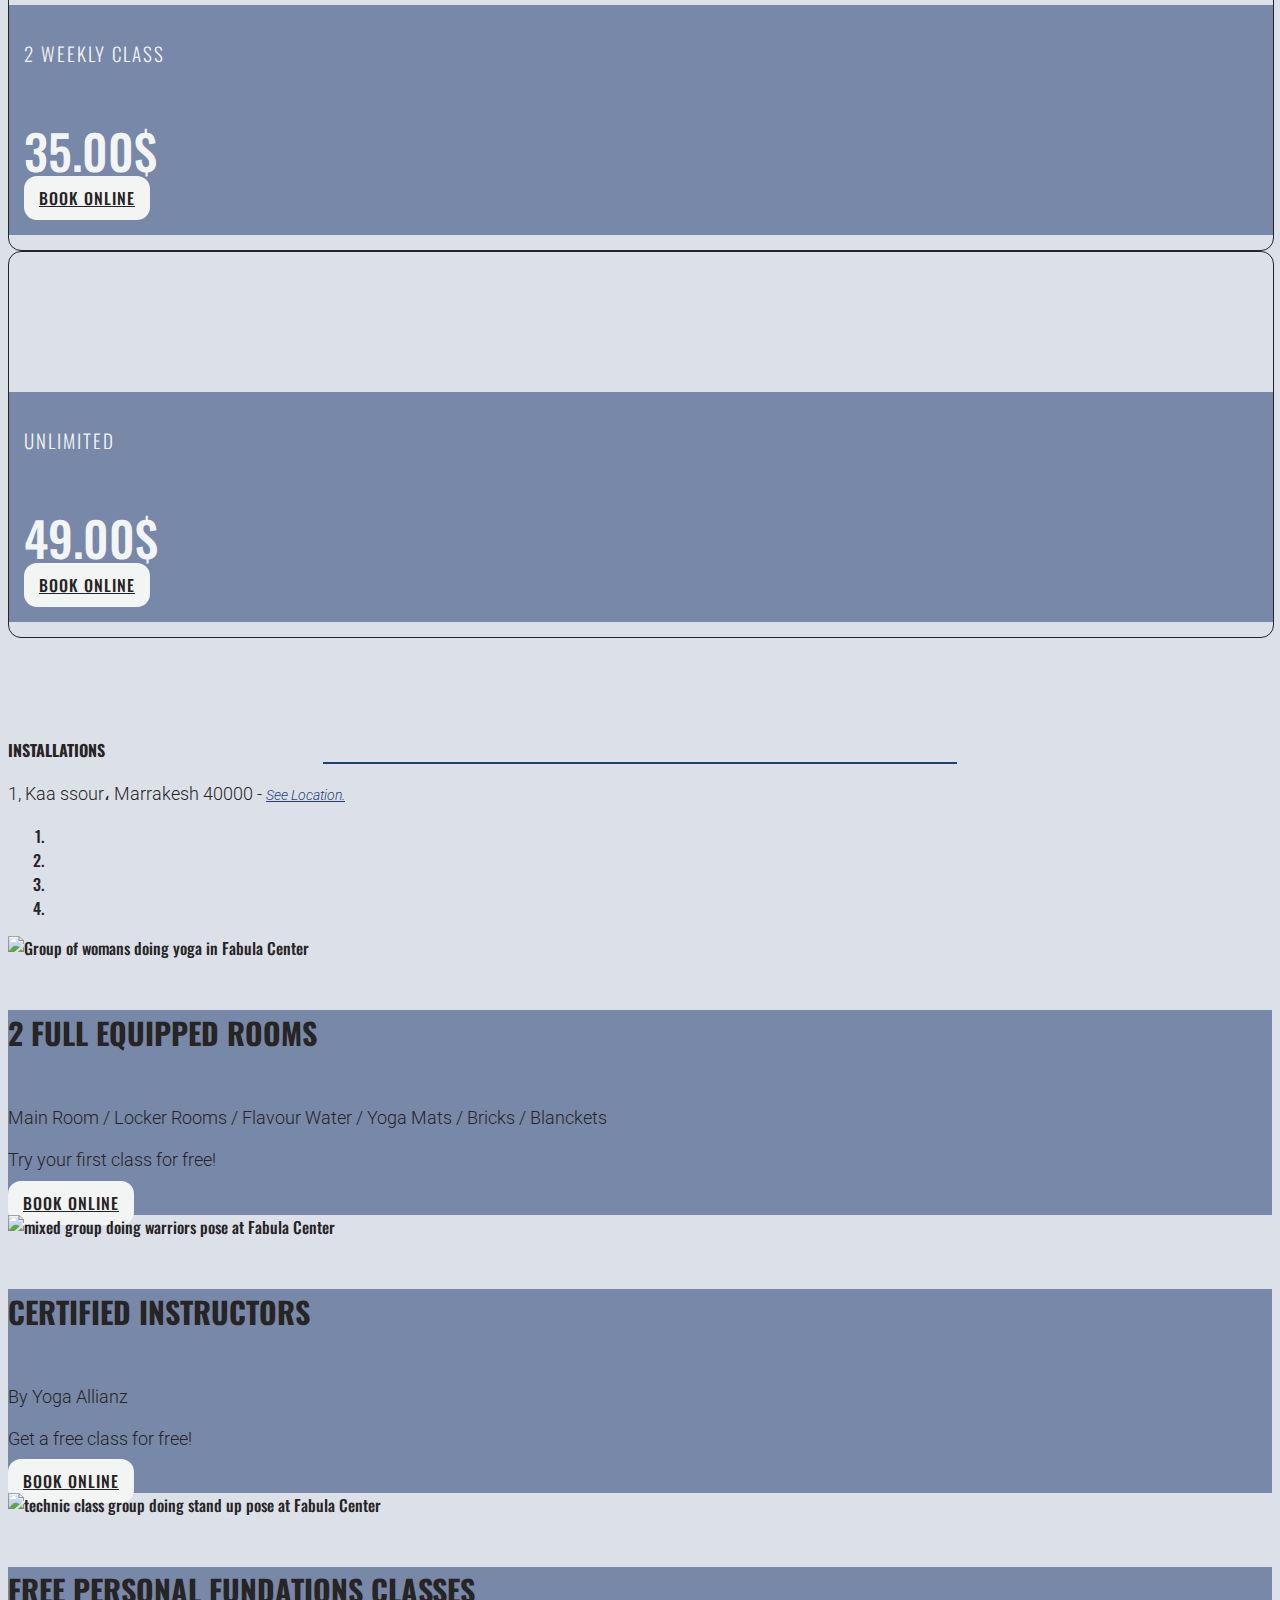
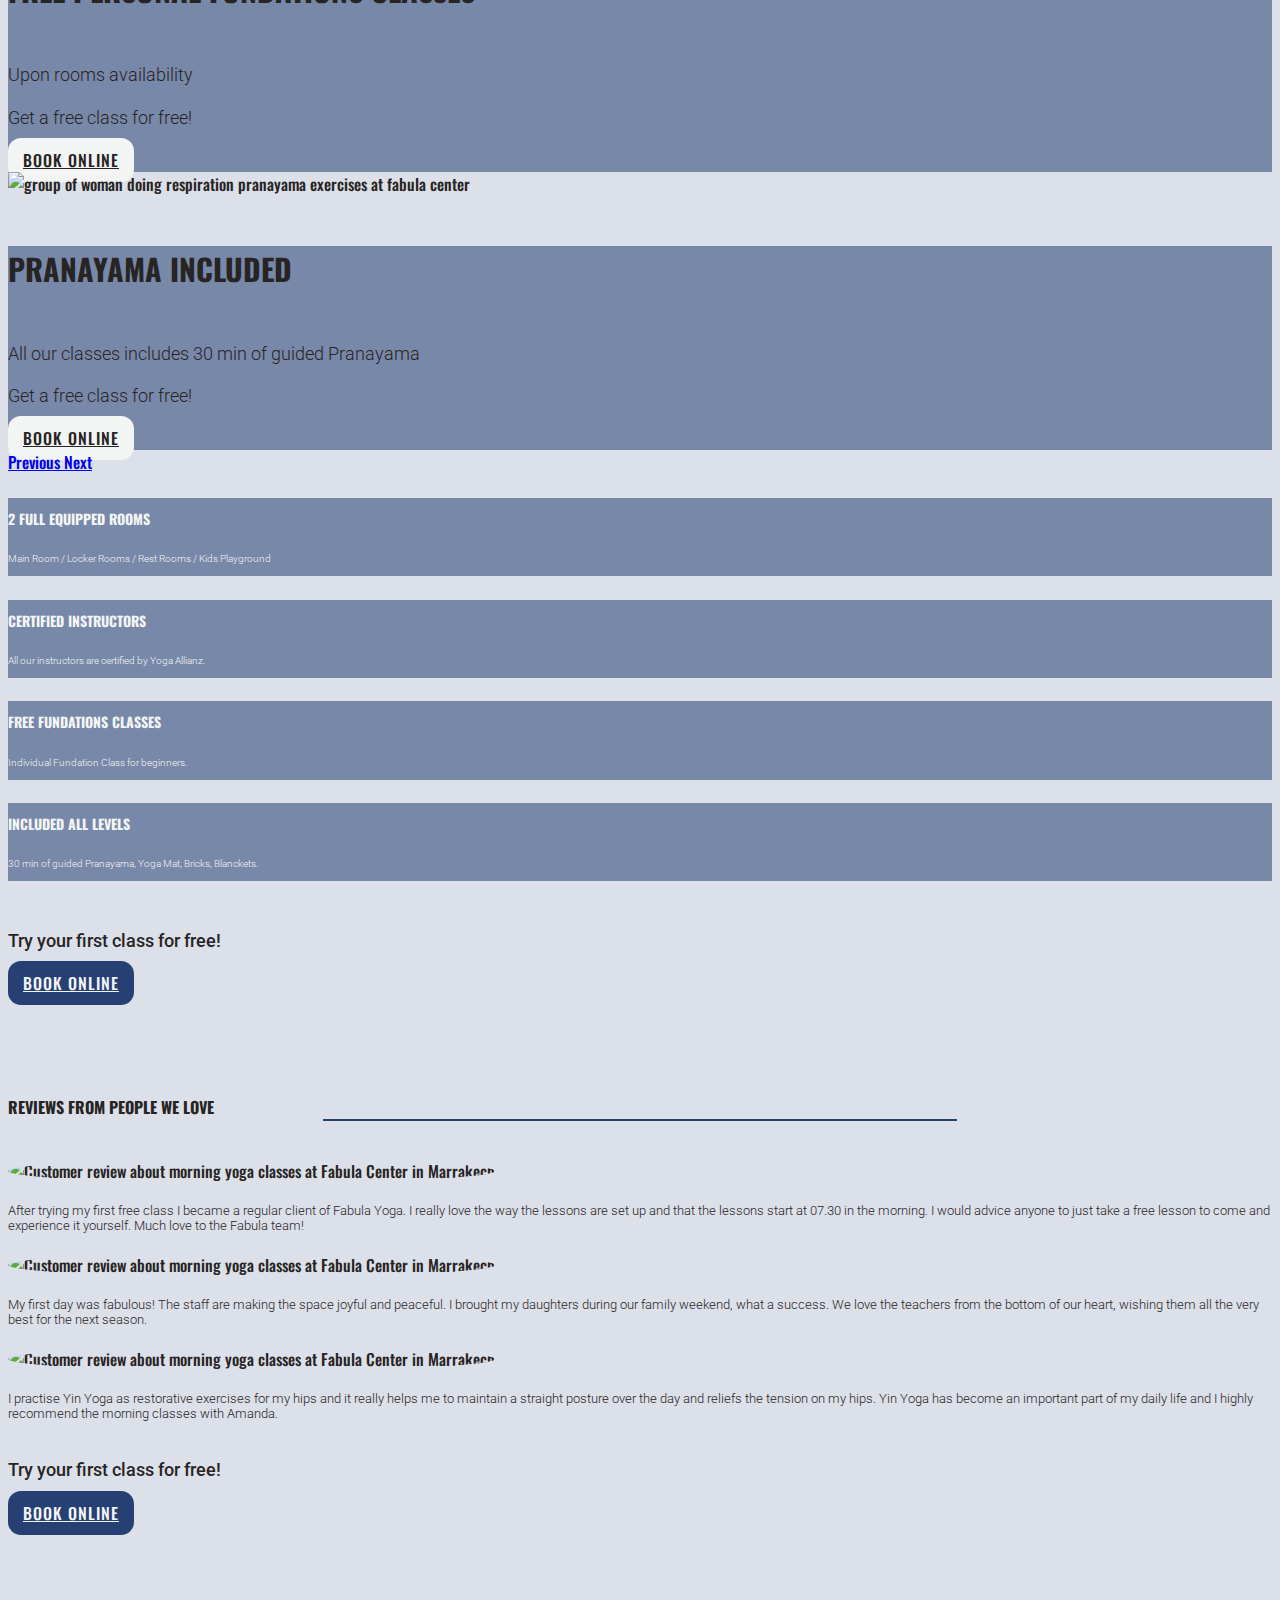
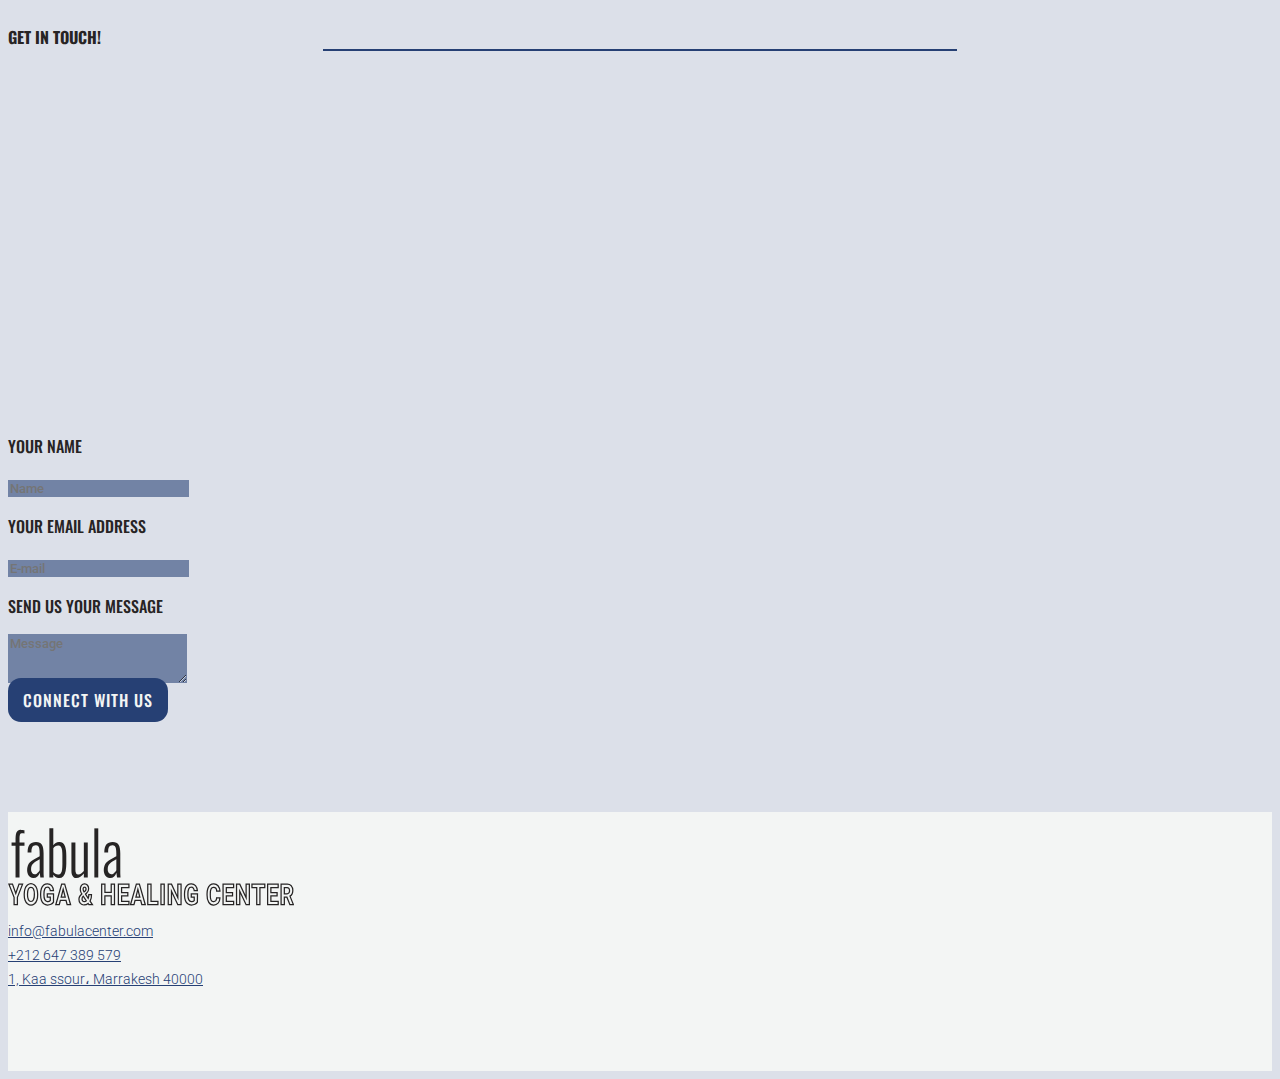
==== commit 2159f49b: "Updating prototype + last commit" ====
--- a/index.html
+++ b/index.html
@@ -1,5 +1,5 @@
 <!DOCTYPE html>
-<html>
+<html lang="en">
 <head>
     <meta charset="utf-8">
     <meta name="viewport" content="width=device-width, initial-scale=1">
@@ -8,7 +8,7 @@
     <meta name="keywords" content="Free Class, Marrakech, Vinyasa, yin yoga, pranayama">
     <meta name="author" content="Patricia Osorio">
     <link rel="stylesheet" href="https://stackpath.bootstrapcdn.com/bootstrap/4.5.0/css/bootstrap.min.css" integrity="sha384-9aIt2nRpC12Uk9gS9baDl411NQApFmC26EwAOH8WgZl5MYYxFfc+NcPb1dKGj7Sk" crossorigin="anonymous">
-    <link rel="stylesheet" href="style.css" type="text/css" charset="utf-8" />
+    <link rel="stylesheet" href="styles/style.css" type="text/css" charset="utf-8" />
     <script src="https://kit.fontawesome.com/7a3086ec7d.js" crossorigin="anonymous"></script>
     <title>Fabula - Yoga & Healing Center</title>
 
@@ -531,7 +531,7 @@
                 </div>
             </div>
         </section>
-
+        
         
     </article>
 
--- a/styles/style.css
+++ b/styles/style.css
@@ -0,0 +1,576 @@
+@import url('https://fonts.googleapis.com/css2?family=Oswald:wght@300;500&family=Roboto:ital,wght@0,300;0,500;1,300&display=swap');
+
+/* 
+
+FONTS -- 
+
+font-family: 'Oswald', sans-serif;
+
+- 300 (Light - Jumbotron)
+- 500 (Titles / Navbar)
+
+font-family: 'Roboto', sans-serif;
+
+- 300 (Light - Text)
+- 300i (Light Italic - Jumbotron)
+- 500 (Benefits List)
+
+COLORS -- 
+
+BLUE: #264074;
+BLACK: #272424;
+WHITE: #F3F5F4;
+Brownish: #BFA17D; rgb(191, 161, 125, 0.72);
+
+*/
+
+body{
+    font-family: 'Oswald', sans-serif;
+    font-weight: 500;
+    color: #272424;
+    background: rgb(38,64,116,.16);
+    
+}
+
+article.container-fluid{
+    padding-right: 0;
+    padding-left: 0;
+}
+
+section{
+    margin-top: 100px;
+    margin-bottom: 100px;
+}
+
+/* Text*/
+
+h1{
+    font-family: 'Oswald', sans-serif;
+    font-weight: 300;
+}
+
+h4{
+    padding-bottom: 0;
+    margin-bottom: 0;
+}
+
+p{
+    font-size: 0.80rem;
+}
+
+p.card-title{
+    font-size: 1rem;
+    padding-bottom: 0;
+    border-top: 1px solid #264074;
+    margin-bottom: 0;
+    
+}
+
+p.card-text{
+    padding-top: 0;
+    font-family: 'Roboto', sans-serif;
+    font-weight: 300;
+    margin-bottom: 0;
+    color: #272424;
+    
+}
+
+a.card-link{
+    font-size: 0.90rem;
+    font-family: 'Roboto', sans-serif;
+    font-weight: 300;
+    font-style: italic;
+    color: #264074;
+}
+
+
+a.schedule-link{
+    font-size: 0.90rem;
+    font-family: 'Roboto', sans-serif;
+    font-weight: 300;
+    font-style: italic;
+    color: #264074;
+}
+
+/*Plans Cards Text*/
+
+p.plans-class{
+    font-size: 19px;
+    color:#F3F5F4;
+    padding-bottom: 0;
+    margin-bottom: 0;
+    font-weight: 300;
+    letter-spacing: 2px;
+
+}
+
+p.plans-price{
+    font-size: 48px;
+    color:#F3F5F4;
+    padding-bottom: 0;
+    margin-bottom: 0;
+}
+
+
+
+/*Cards Text
+
+p.card-title{
+    border-top: 1px solid #264074;
+    margin-bottom: 0;
+    padding-bottom: 0;
+    margin-top: 5px;
+}
+
+
+span.card-text{
+    font-family: 'Roboto', sans-serif;
+    font-weight: 300;
+    color: #272424;
+    padding-top: 5px;
+    padding-bottom: 0;
+    margin-top: 0;
+    margin-bottom: 4px;
+}
+
+
+
+p.hours{
+    color: #264074!important;
+    font-size: 1rem;
+}*/
+
+
+
+.jumbotron p{
+    font-family: 'Roboto', sans-serif;
+    font-weight: 300;
+    font-style: italic;
+}
+
+.jumbotron p, h1{
+    color: #F3F5F4;
+}
+
+.subtitle{
+    font-family: 'Roboto', sans-serif;
+    font-weight: 300;
+    line-height: 1.4;
+    padding-top: 0;
+    font-size: 1.1rem;
+}
+
+.button-title{
+    font-family: 'Roboto', sans-serif;
+    font-weight: 500;
+    line-height: 1.4;
+    padding-top: 0;
+    font-size: 1.1rem;
+}
+
+hr{
+    margin-bottom: 0.625rem;
+    margin-top: 0;
+    padding-top: 0;
+    padding-bottom: 0;
+    width: 50%;
+    border: 1px solid #264074;
+}
+
+@media only screen and (max-width: 445px) {
+    hr{
+        width: 100%;
+    }
+}
+
+/*Nav*/
+
+.navbar{
+    padding-top: 0;
+    padding-bottom: 10px;
+}
+@media only screen and (max-width: 445px) {
+    .logo-img{
+        width: 165px;
+        height: 45px;
+    }
+}
+
+#navbar-button{
+    border: 2px solid #264074;
+    border-radius: 13px;
+    margin-left: 10px;
+    padding-left: 15px;
+    padding-right: 15px;
+    padding-top: 10px;
+    padding-bottom: 10px;
+    letter-spacing: 1px;
+}
+/*Buttons*/
+
+    /*button jumbotron*/
+.btn-light{
+    background-color: #F3F5F4;
+    color: #272424;
+    border: 0;
+    padding-left: 15px;
+    padding-right: 15px;
+    padding-top: 10px;
+    padding-bottom: 10px;
+    letter-spacing: 1px;
+    border-radius: 13px;
+}
+
+    /*button section*/
+.button-section-container{
+    padding-top: 20px;
+}
+
+.button-section{
+    background-color:  #264074;
+    color: #F3F5F4;
+    border: 0;
+    padding-left: 15px;
+    padding-right: 15px;
+    padding-top: 10px;
+    padding-bottom: 10px;
+    letter-spacing: 1px;
+    border-radius: 13px;
+}
+
+
+
+/*SECTIONS*/
+/* Header */
+
+.header-container{
+    height: 100vh;
+    /* Code Source: https://css-tricks.com/perfect-full-page-background-image/*/
+    background: url(../assets/hero.jpeg) no-repeat top center fixed; 
+    -webkit-background-size: cover;
+    -moz-background-size: cover;
+    -o-background-size: cover;
+    background-size: cover;
+    display: flex;
+    align-items: center;
+    justify-content: center;
+    position: relative;
+}
+
+@media only screen and (max-width: 500px) {
+  .header-container{
+    background-attachment: scroll;
+  }
+}
+
+
+.jumbotron{
+    background-color: rgb(38, 64, 116, 0.58);
+}
+
+
+/*Code Source: opaque-overlay: code institute, whiskey project*/
+.opaque-overlay{
+    position: absolute;
+    top: 0;
+    left: 0;
+    height: 100%;
+    width: 100%;
+    background-color: rgba(243, 245, 244, 0.2);
+}
+
+
+/* Classes */
+
+
+.classes-container{
+    padding-bottom: 10px;
+    padding-top: 10px;
+}
+
+.card{
+    border: 0;
+    border-radius: 0;
+    background-color: transparent;
+}
+
+.card-body{
+    padding: 5px;
+}
+
+.classes-img{
+    position: relative;
+    width: 100%;
+    height: auto;
+    border-radius: 10px;
+    border-top: 1px solid #272424;
+    border-left: 1px solid #272424;
+    border-right: 1px solid #272424;
+}
+
+/*Calendar*/
+
+
+.day-class-allevels{
+    background-color: rgba(194, 199, 197, 0.548);
+}
+
+.day-class-beginners{
+    background-color: rgba(191, 161, 125, 0.55);
+}
+
+.day-class-intermediate{
+    background-color: rgba(38, 64, 116, 0.55);
+}
+
+.day-class-advanced{
+    background-color: rgba(39, 36, 36, 0.55);
+}
+
+p.day-class-title{
+    color: #264074;
+    margin-bottom: 4px;
+    font-size: 1rem;
+    padding-left: 0;
+    padding-right: 0;
+}
+
+@media only screen and (max-width: 500px) {
+    p.day-class-title{
+        font-size: 9px;
+  }
+}
+
+p.day-class-info{
+    font-family: 'Roboto', sans-serif;
+    font-weight: 300;
+    color: #272424;
+    padding-top: 0;
+    margin-top: 0;
+    margin-bottom: 4px;
+    font-size: 1rem;
+}
+
+@media only screen and (max-width: 500px) {
+    p.day-class-info{
+        font-size: 8px;
+  }
+}
+
+/*Plans*/
+
+.box-plan{
+    display: flex;
+    flex-direction: row;
+    justify-content: flex-end;
+    flex-wrap: wrap;
+    align-items: flex-end;
+    align-content: flex-end;
+
+    width: 100%;
+    min-height: 385px;
+    border-radius: 13px;
+    border: 1px solid #272424;
+}
+
+@media only screen and (max-width: 500px) {
+  .box-plan{
+    display: flex;
+    flex-direction: row;
+    justify-content: center;
+    flex-wrap: wrap;
+    align-items: center;
+    align-content: center;
+
+    min-height: 100%;
+    background-repeat: repeat;
+    background-size: cover;
+    background-position: center;
+    
+    margin-bottom: 5px;
+  }
+}
+
+.box-plan-20{
+    background-image: url(assets/plan-20.png);
+}
+.box-plan-35{
+    background-image: url(assets/plan-35.png);
+}
+.box-plan-49{
+    background-image: url(assets/plan-49.png);
+}
+
+.plans-card{
+    background-color: rgba(38, 64, 116, 0.55);
+    width: 100%;
+    padding-top: 15px;
+    padding-bottom: 15px;
+    margin-bottom: 15px;
+    padding-left: 15px;
+    height: 200px;
+}
+
+@media only screen and (max-width: 500px) {
+  .plans-card{
+      margin-bottom: 0;
+      border-radius: 13px;
+  }
+}
+
+/*Center*/
+
+.carousel-caption{
+    background-color: rgba(38, 64, 116, 0.55);
+}
+
+h5.carousel{
+    font-size: 30px;
+}
+
+p.carousel{
+    font-size: 18px;
+    font-family: 'Roboto', sans-serif;
+    font-weight: 300;
+    line-height: 1.4;
+    padding-top: 0;
+}
+
+.center-s-box{
+    background-color: rgba(38, 64, 116, 0.55);
+}
+
+h5.center-box{
+    font-size: 14px;
+    color: #F3F5F4;
+    padding-top: 10px;
+}
+
+p.center-box{
+    font-size: 10px;
+    font-family: 'Roboto', sans-serif;
+    font-weight: 300;
+    line-height: 1.4;
+    padding-top: 0;
+    padding-bottom: 10px;
+    color:#F3F5F4;
+}
+
+
+/*REVIEWS*/
+
+.review-img{
+    margin-top: 20px;
+    border-radius: 50%;
+    position: relative;
+    width: 100%;
+    height: auto;
+}
+
+.review-text{
+    margin-top: 20px;
+    padding-top: 0;
+    font-family: 'Roboto', sans-serif;
+    font-weight: 300;
+    margin-bottom: 0;
+    color: #272424;
+}
+
+/* LOCATION */
+
+.map-container{
+    display: flex;
+    flex-direction: column;
+    justify-content: center;
+    align-items: center;
+}
+
+
+/*Footer*/
+#footer{
+    background-color:#F3F5F4;
+    margin-bottom: 0;
+    padding-top: 10px;
+    padding-bottom: 10px;
+}
+
+.footer-links{
+    font-size: 0.90rem;
+    font-family: 'Roboto', sans-serif;
+    font-weight: 300;
+    color: #264074;
+}
+
+@media only screen and (max-width: 500px) {
+  .footer-links{
+    font-size: 0.70rem;
+    font-family: 'Roboto', sans-serif;
+    font-weight: 300;
+    color: #264074;
+}
+}
+
+i.fab{
+    color: #264074;
+}
+
+
+
+/*BOOK ONLINE PAGE BOOK ONLINE PAGE BOOK ONLINE PAGE BOOK ONLINE PAGE BOOK ONLINE PAGE BOOK ONLINE PAGE BOOK ONLINE PAGE*/
+
+/* Contact Form */
+
+#header-bookonline{
+    /* Code Source: https://css-tricks.com/perfect-full-page-background-image/*/
+    background: url(../assets/bg-book-online.jpeg) no-repeat top center fixed; 
+    -webkit-background-size: cover;
+    -moz-background-size: cover;
+    -o-background-size: cover;
+    background-size: cover;
+    position: relative;
+    margin-top: 0;
+    margin-bottom: 0;
+    padding-top: 40px;
+    padding-bottom: 40px;
+}
+
+#footer-bookonline{
+    background-color:#F3F5F4;
+    margin-bottom: 0;
+    margin-top: 0;
+    padding-top: 10px;
+    padding-bottom: 10px;
+}
+
+form.book-online{
+    width: 50%;
+    position: relative;
+    left: 25%;
+}
+
+@media only screen and (max-width: 500px) {
+  form.book-online{
+    width: 100%;
+    position: relative;
+    left: 0;
+    }   
+}
+
+
+.form-control, select{
+  background-color: rgb(38, 64, 116, 0.58);
+  font-family: 'Roboto', sans-serif;
+  font-weight: 500;
+  border: 0;
+}
+
+.custom-select{
+  background-color: rgb(38, 64, 116, 0.58);
+  font-family: 'Roboto', sans-serif;
+  font-weight: 500;
+  border: 0;
+}
+
+p.input-title{
+    font-size: 1rem;
+}
